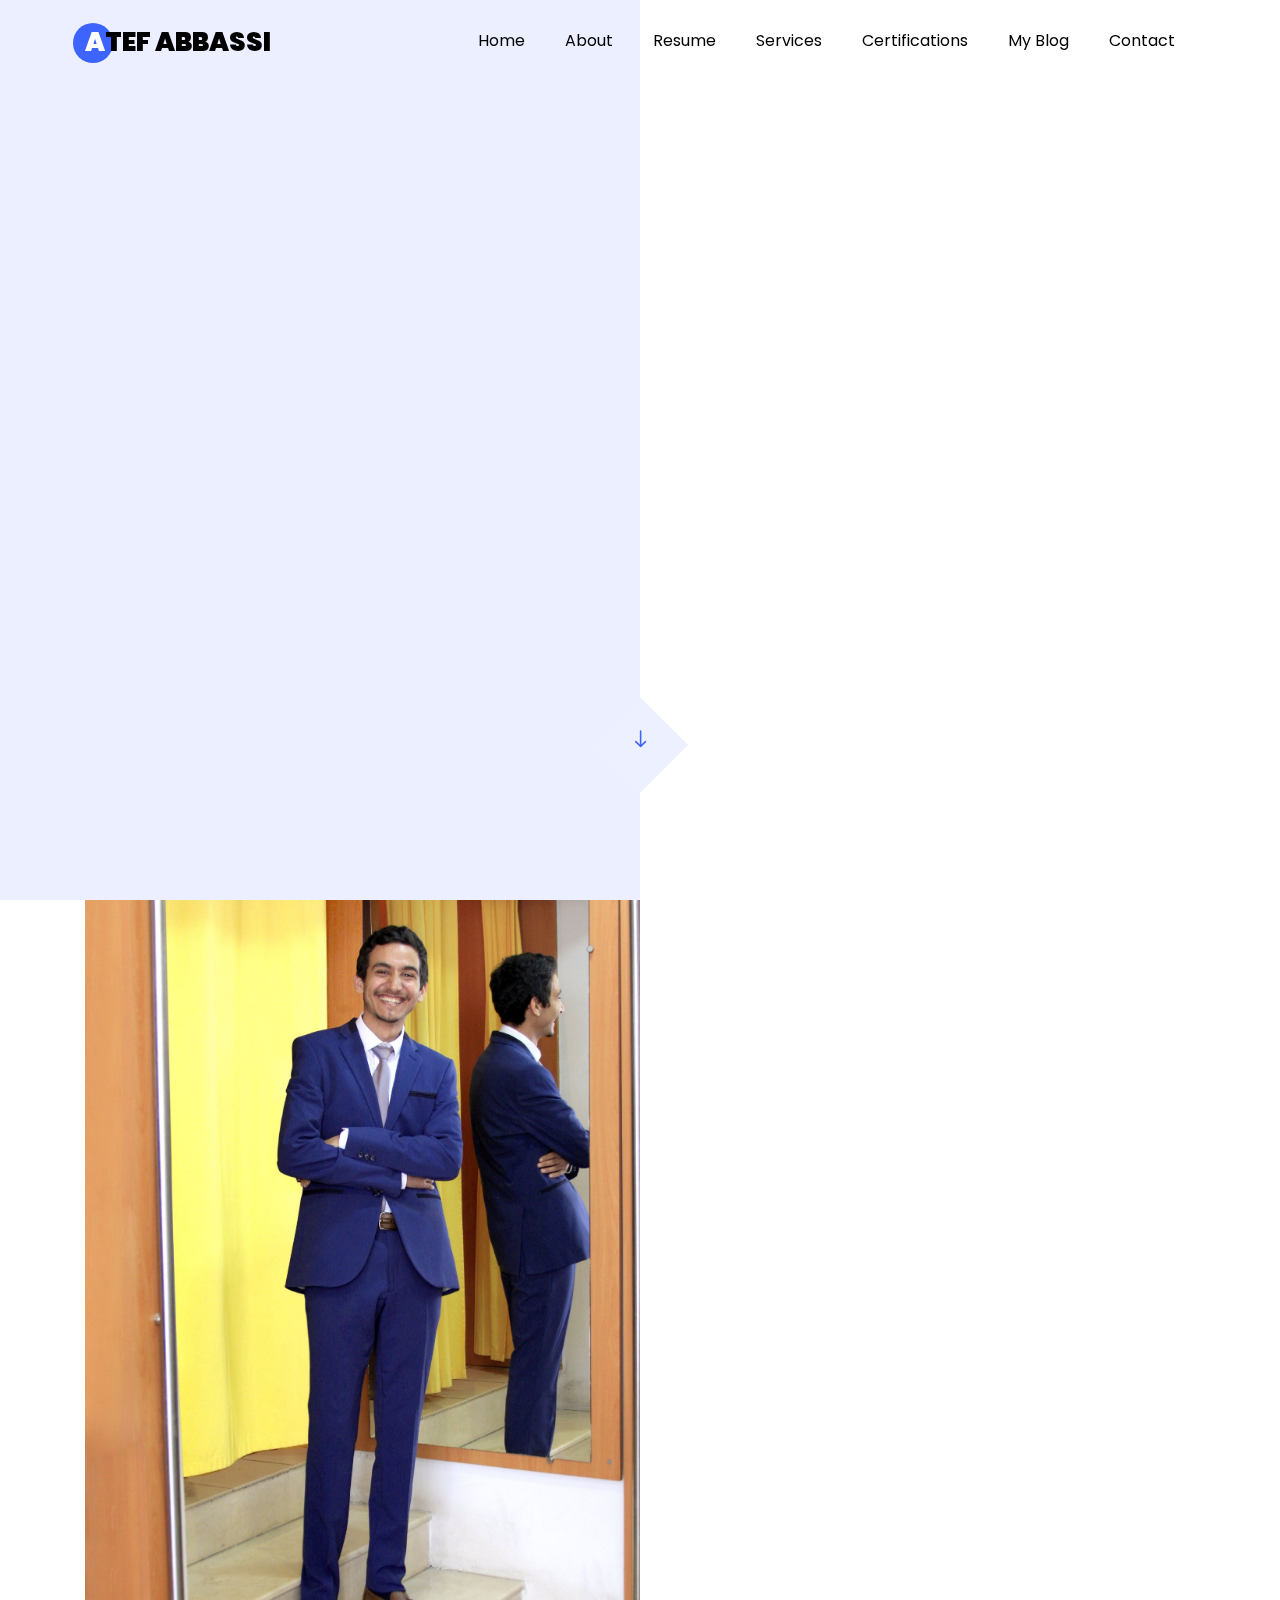
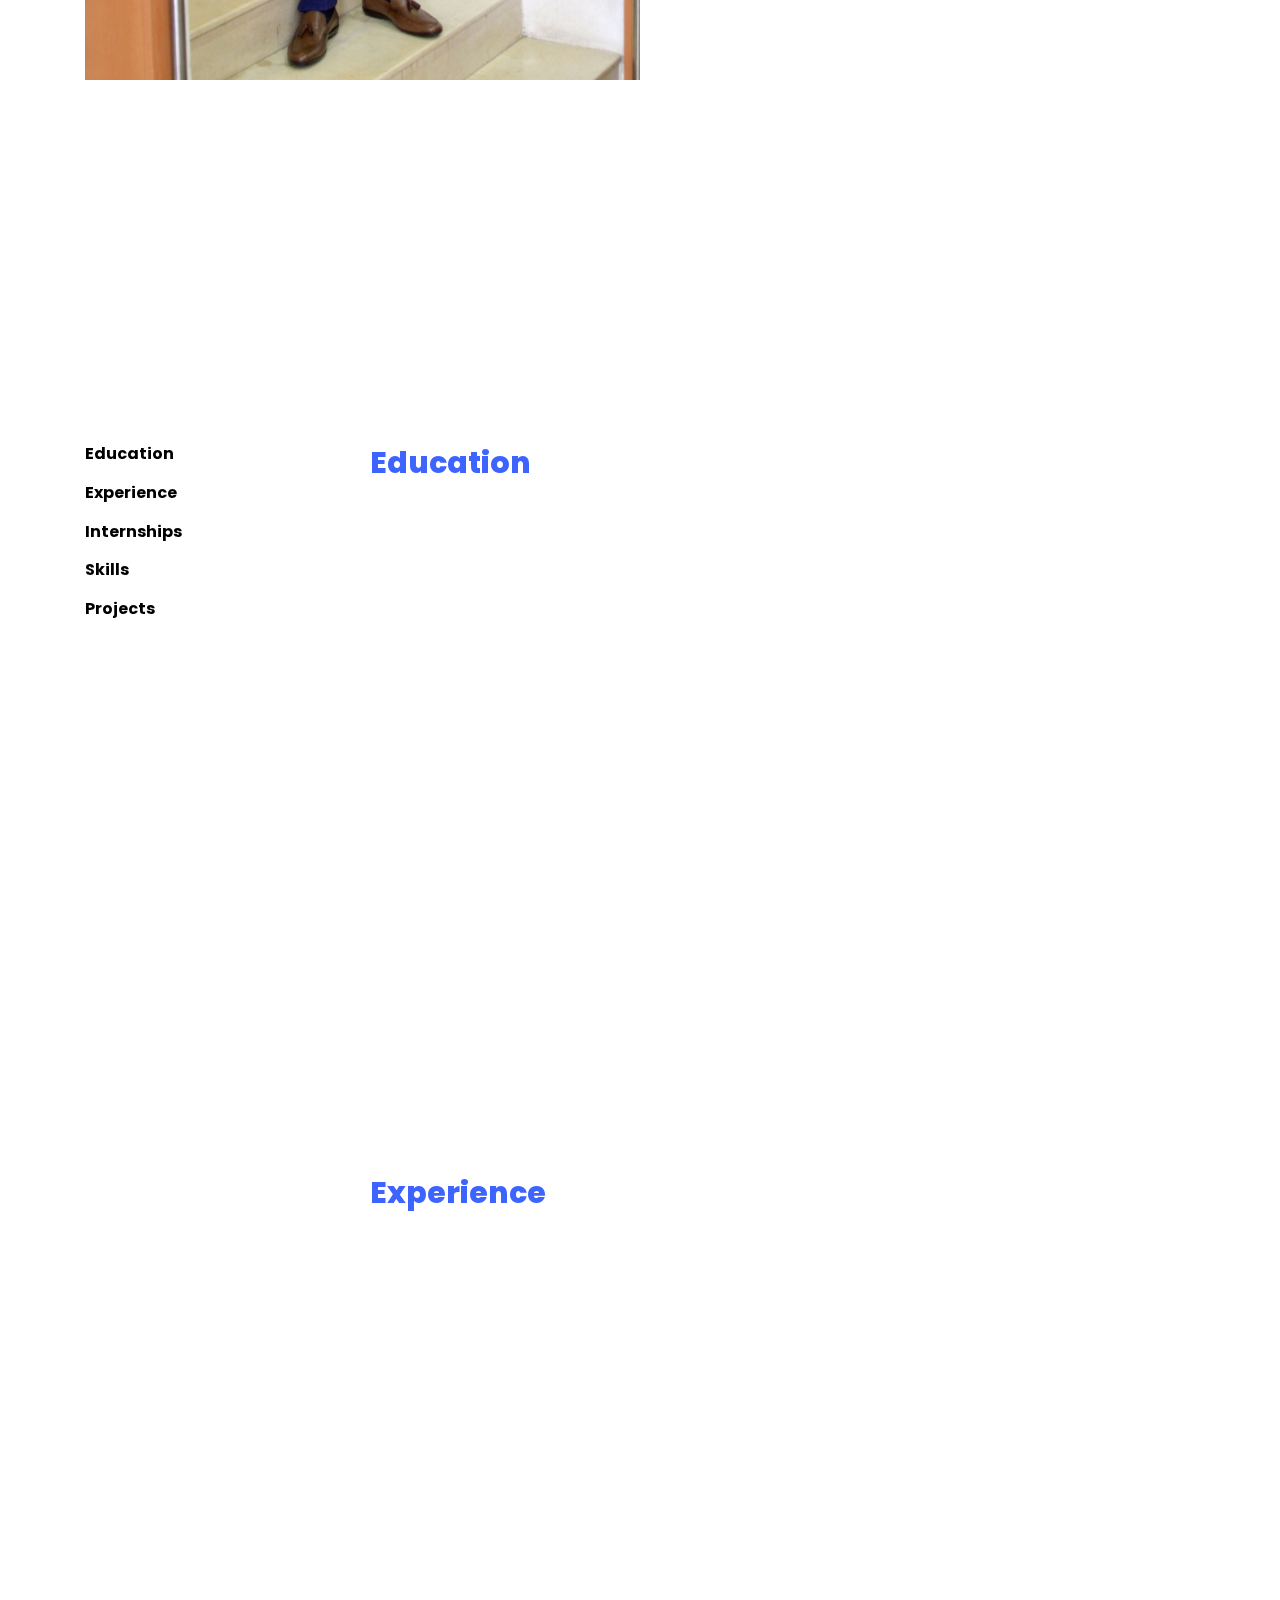
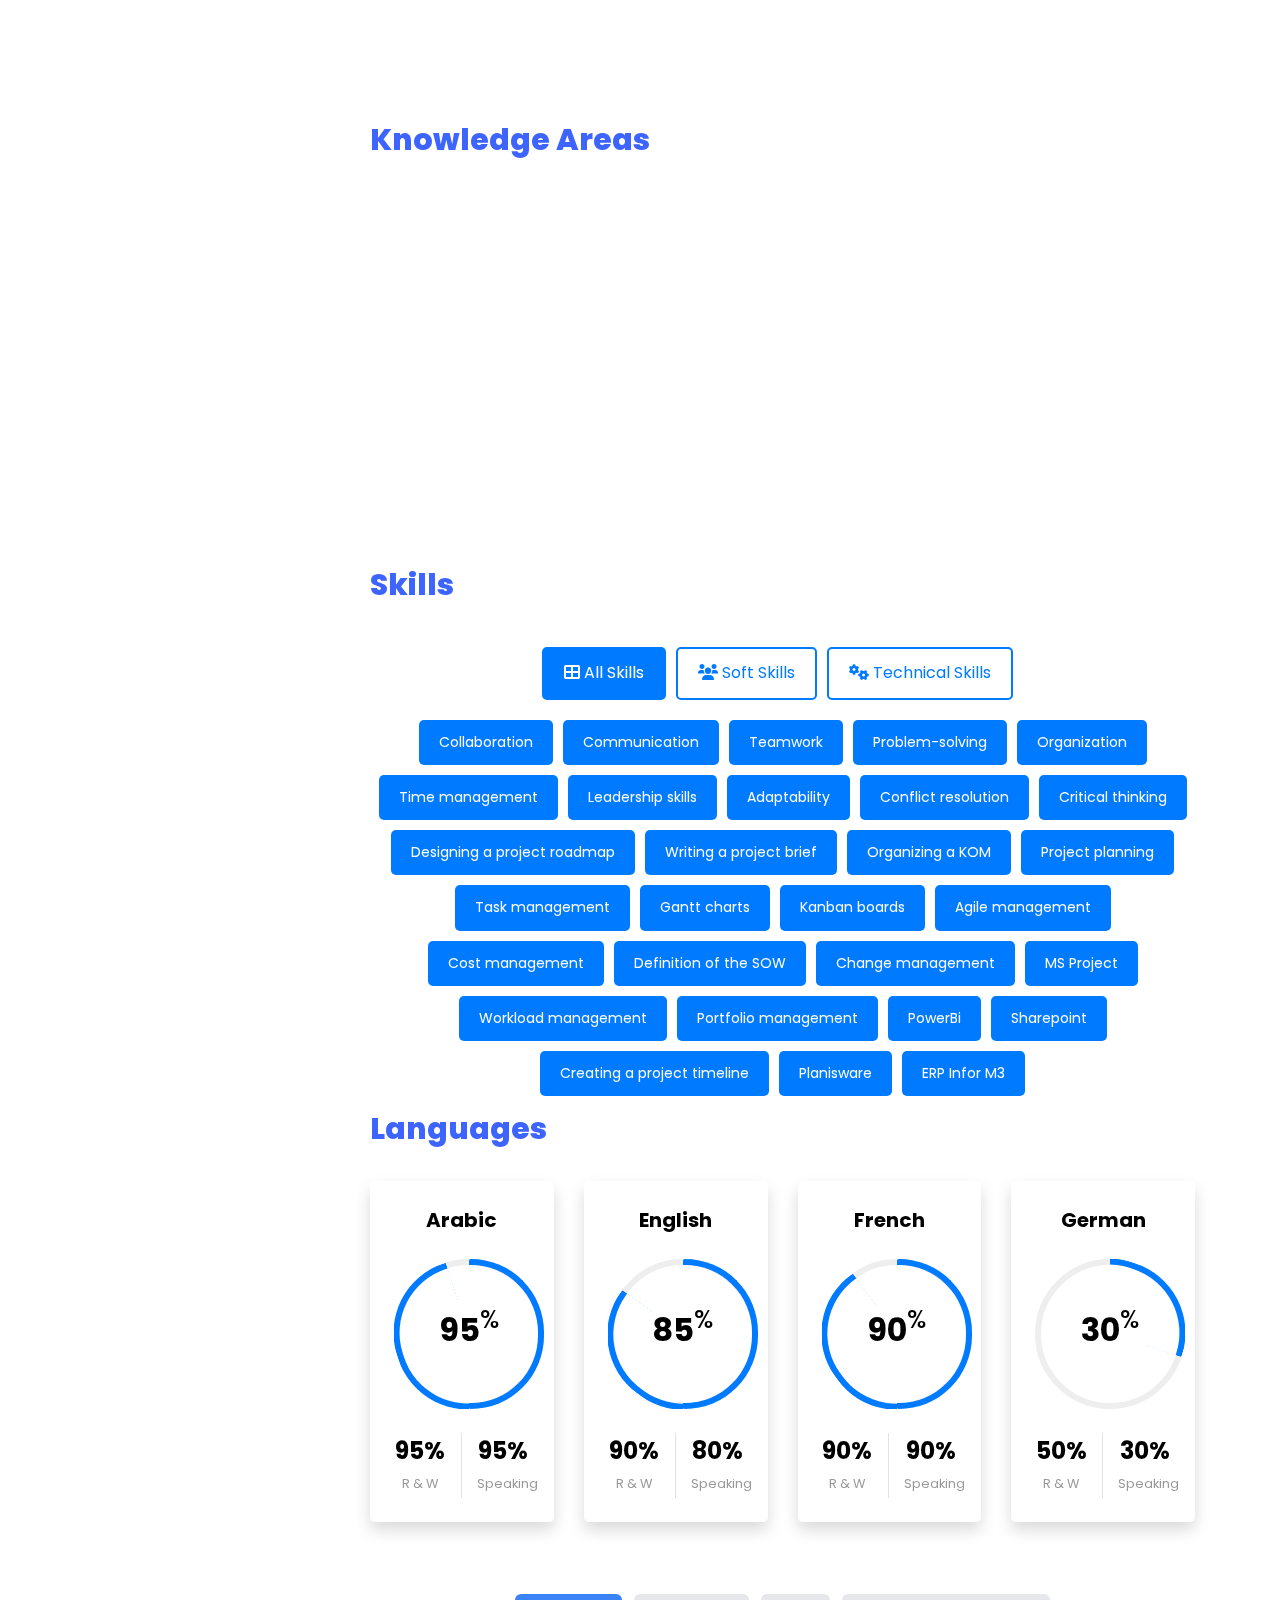
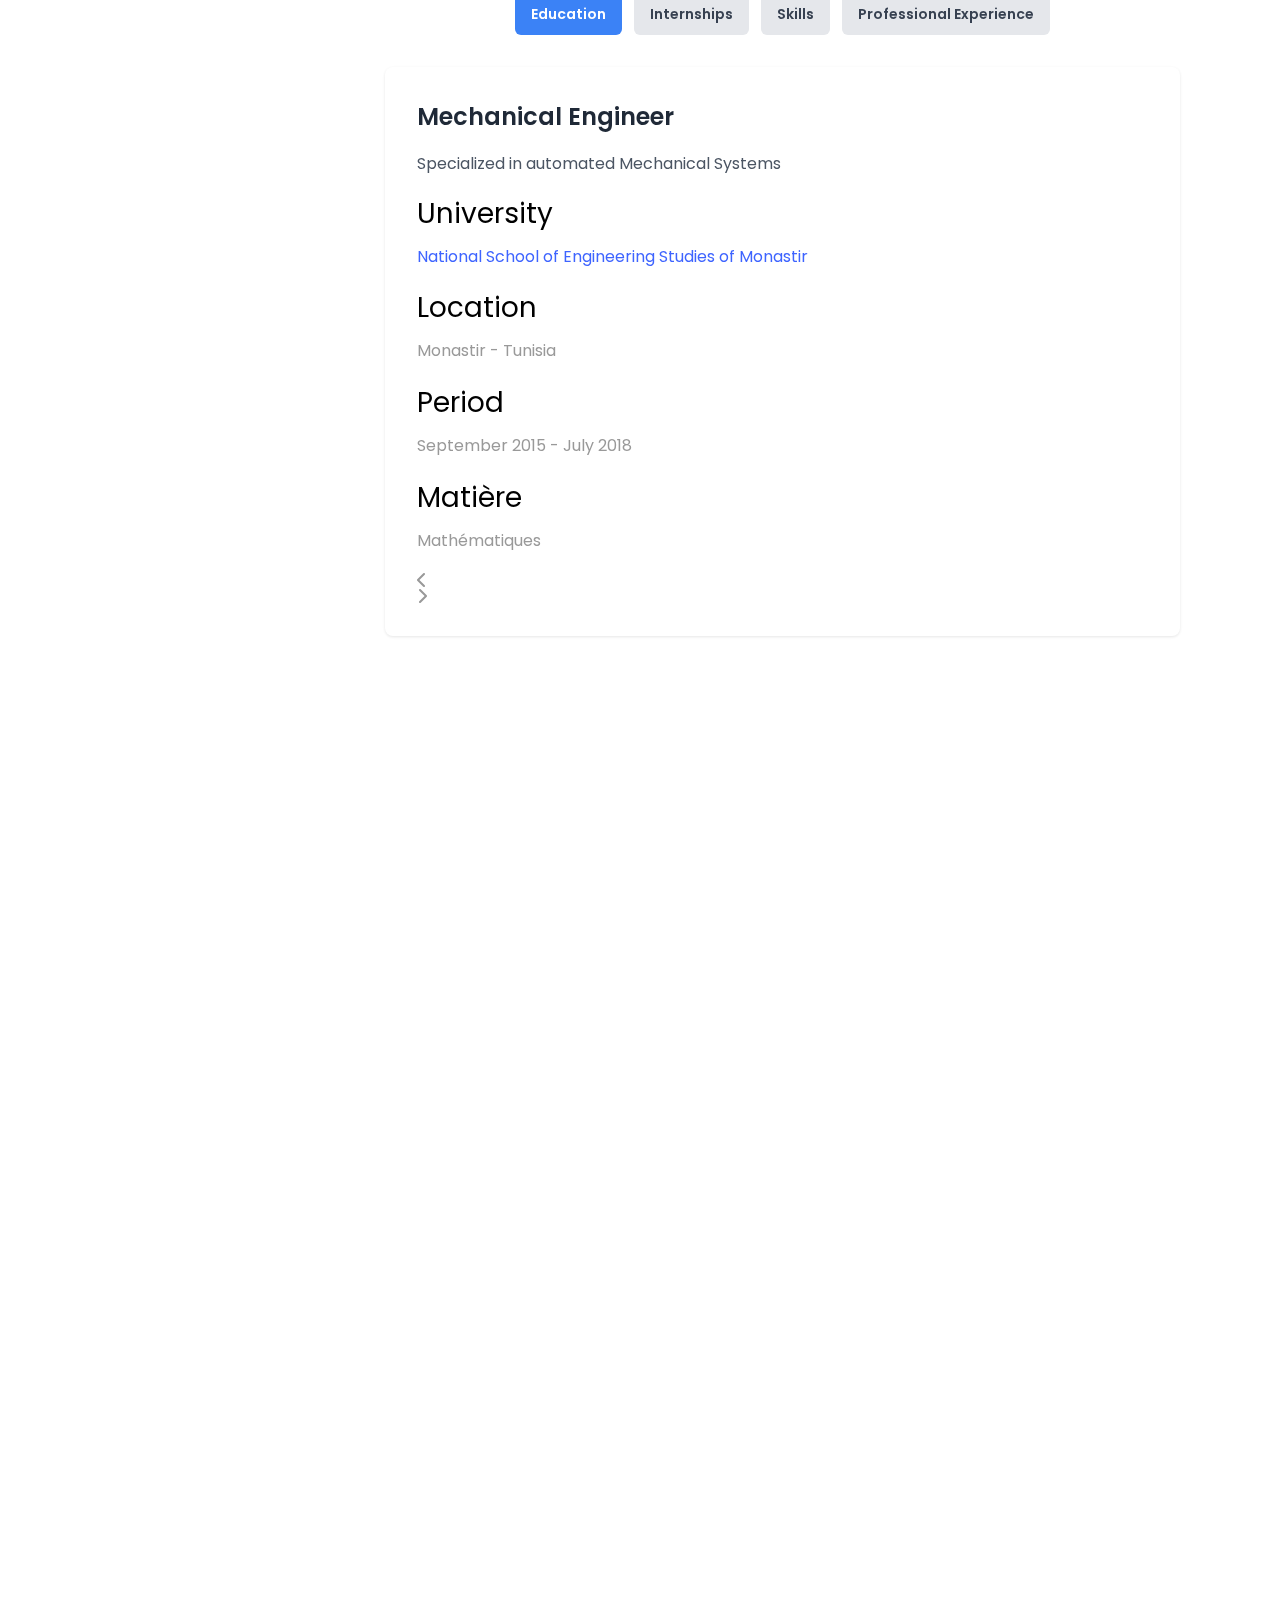
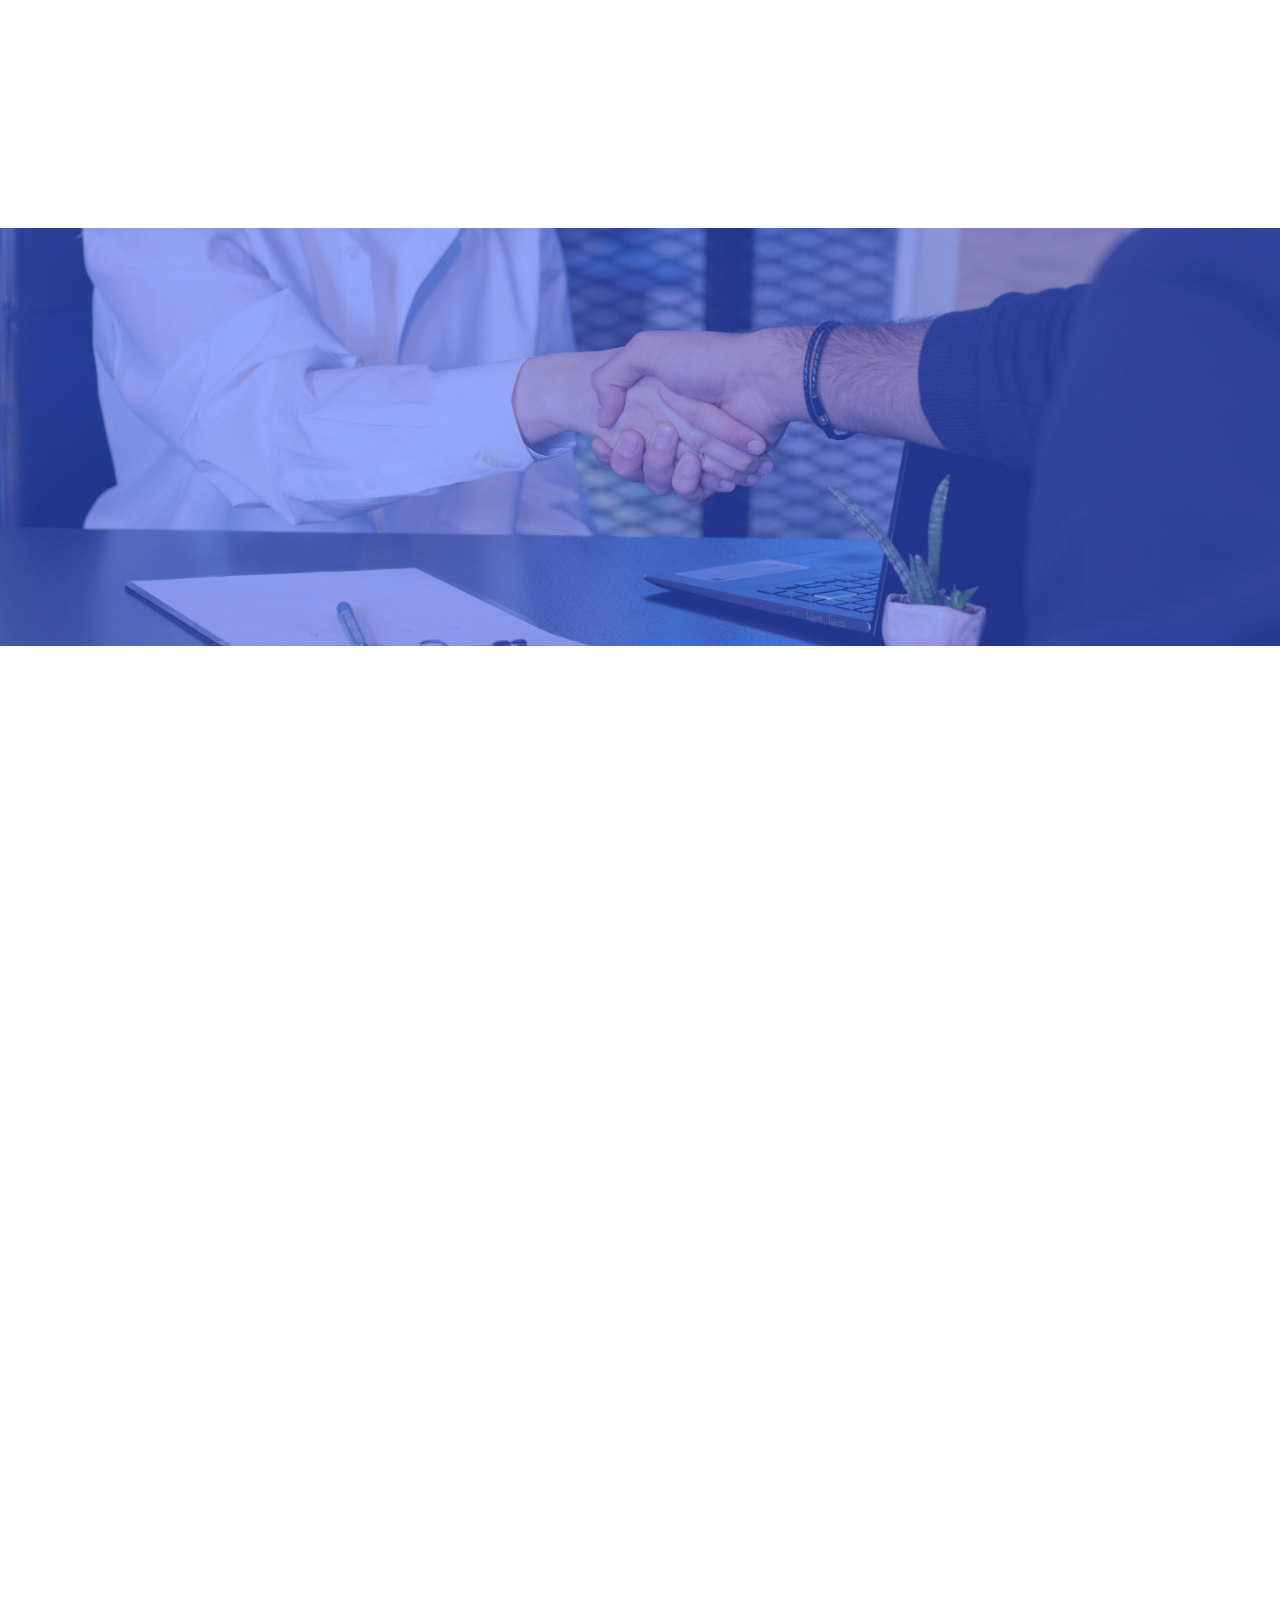
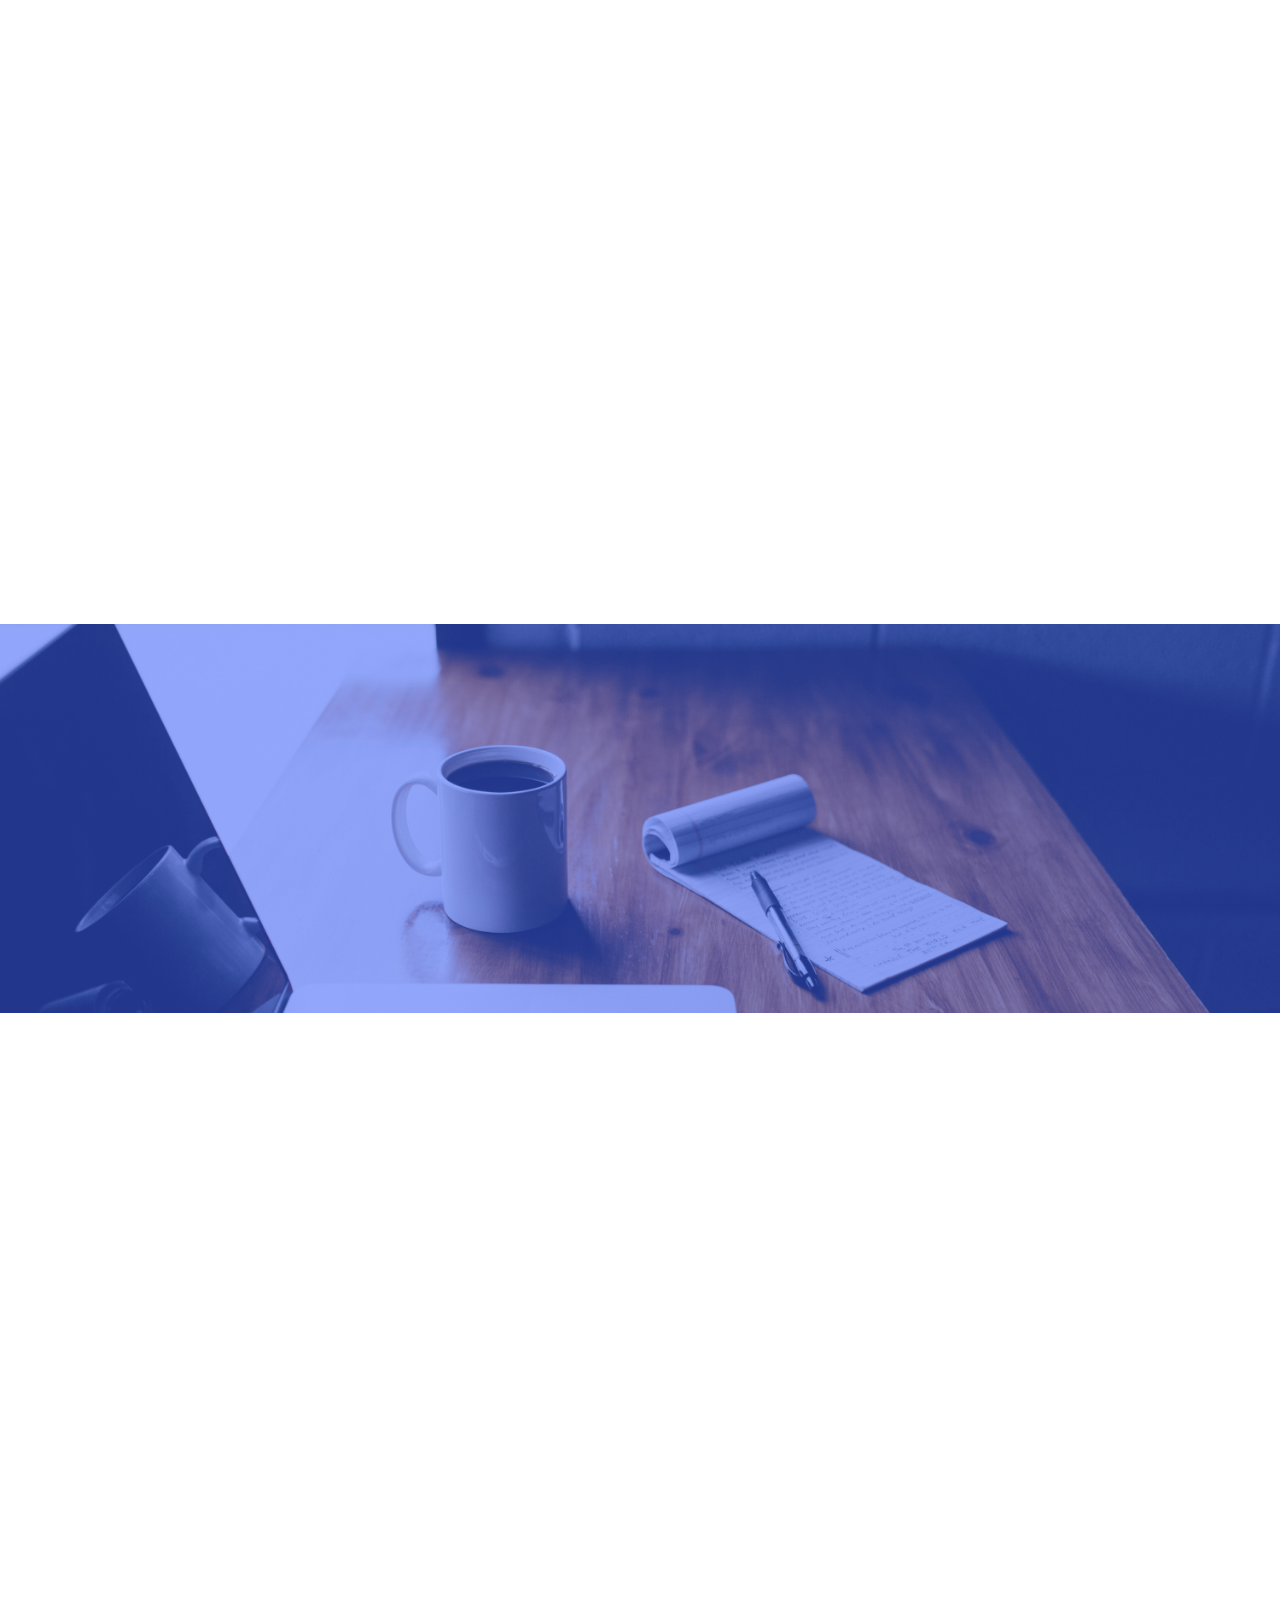
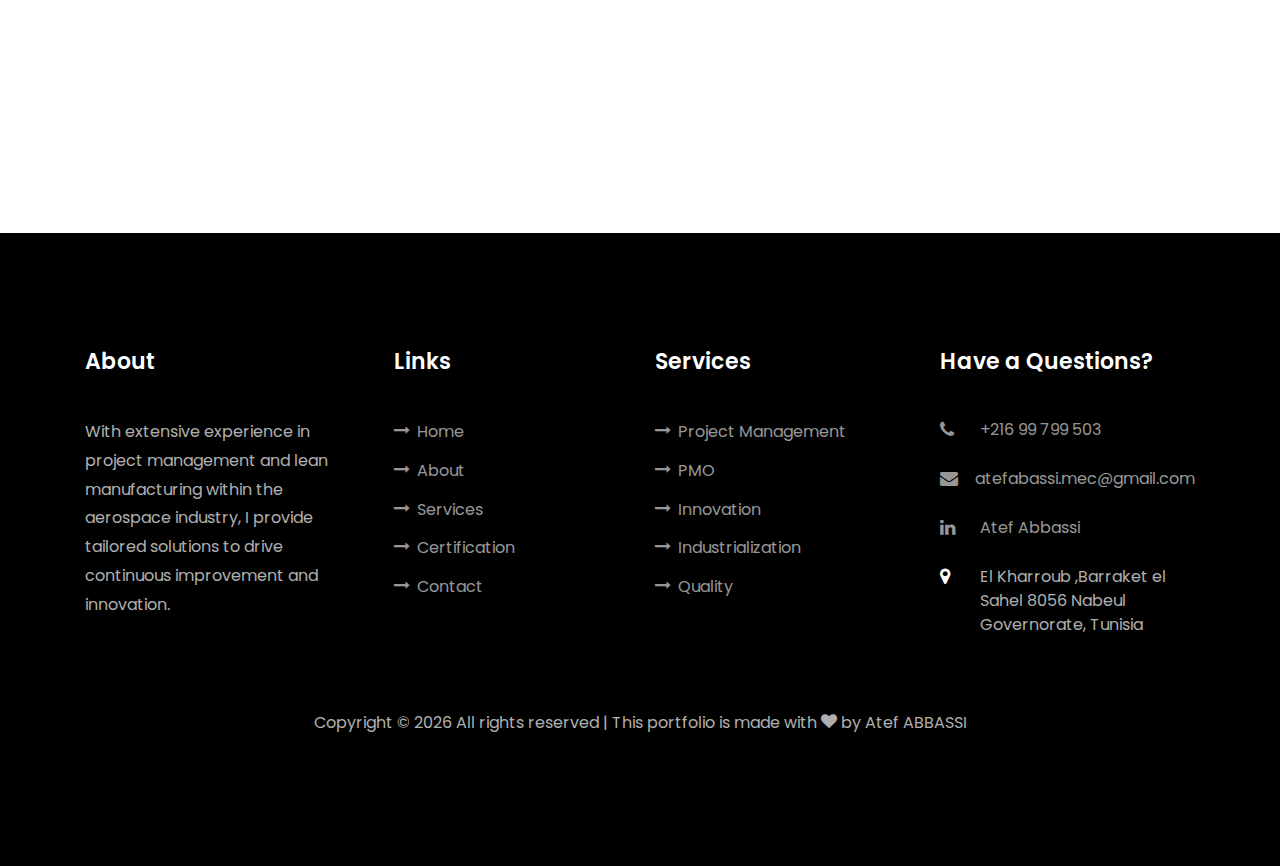
==== index.html @ d0f8313a "Update index.html" ====
<!DOCTYPE html>
<html lang="en">

<head>
	<title>Atef ABBASSI</title>
	<link rel="icon" href="images/atef icon.png" type="image/png">
	<meta charset="utf-8">
	<meta name="viewport" content="width=device-width, initial-scale=1, shrink-to-fit=no">

	<link href="https://fonts.googleapis.com/css?family=Poppins:100,200,300,400,500,600,700,800,900" rel="stylesheet">
	<link rel="stylesheet" href="https://cdnjs.cloudflare.com/ajax/libs/font-awesome/6.0.0/css/all.min.css">
	<link rel="stylesheet" href="css/open-iconic-bootstrap.min.css">
	<link rel="stylesheet" href="css/animate.css">

	<link rel="stylesheet" href="css/owl.carousel.min.css">
	<link rel="stylesheet" href="css/owl.theme.default.min.css">
	<link rel="stylesheet" href="css/magnific-popup.css">

	<link rel="stylesheet" href="css/aos.css">

	<link rel="stylesheet" href="css/ionicons.min.css">

	<link rel="stylesheet" href="css/flaticon.css">
	<link rel="stylesheet" href="css/icomoon.css">
	<link rel="stylesheet" href="css/style.css">
</head>

<body data-spy="scroll" data-target=".site-navbar-target" data-offset="300">
	<nav class="navbar navbar-expand-lg navbar-dark ftco_navbar ftco-navbar-light site-navbar-target" id="ftco-navbar">
		<div class="container">
			<a class="navbar-brand" href="index.html">
				<span>A</span>TEF ABBASSI
			</a>
		
			<button class="navbar-toggler js-fh5co-nav-toggle fh5co-nav-toggle" type="button" data-toggle="collapse"
				data-target="#ftco-nav" aria-controls="ftco-nav" aria-expanded="false" aria-label="Toggle navigation">
				<span class="oi oi-menu"></span> Menu
			</button>

			<div class="collapse navbar-collapse" id="ftco-nav">
				<ul class="navbar-nav nav ml-auto">
					<li class="nav-item"><a href="#home-section" class="nav-link"><span>Home</span></a></li>
					<li class="nav-item"><a href="#about-section" class="nav-link"><span>About</span></a></li>
					<li class="nav-item"><a href="#resume-section" class="nav-link"><span>Resume</span></a></li>
					<li class="nav-item"><a href="#services-section" class="nav-link"><span>Services</span></a></li>
					<li class="nav-item"><a href="#projects-section" class="nav-link"><span>Certifications</span></a>
					</li>
					<li class="nav-item"><a href="#blog-section" class="nav-link"><span>My Blog</span></a></li>
					<li class="nav-item"><a href="#contact-section" class="nav-link"><span>Contact</span></a></li>
				</ul>
			</div>
		</div>
	</nav>
	<section class="hero-wrap js-fullheight">
		<div class="overlay"></div>
		<div class="container">
			<div class="row no-gutters slider-text js-fullheight justify-content-center align-items-center">
				<div class="col-lg-8 col-md-6 ftco-animate d-flex align-items-center">
					<div class="text text-center">
						<span class="subheading">Hey! I am</span>
						<h1>Atef ABBASSI</h1>
						<h2>I am a
							<span class="txt-rotate" data-period="2000"
								data-rotate='[ "Project Manager.", "PMO.", "Lean Engineer.", "Cost Killer." ]'></span>
						</h2>
					</div>
				</div>
			</div>
		</div>
		</div>
		<div class="mouse">
			<a href="#about-section" class="mouse-icon">
				<div href="#about-section" class="mouse-wheel"><span class="ion-ios-arrow-round-down"></span></div>
			</a>
		</div>
	</section>

	<section class="ftco-about img ftco-section ftco-no-pt ftco-no-pb" id="about-section">
		<div class="container">
			<div class="row d-flex no-gutters">
				<div class="col-md-6 col-lg-6 d-flex">
					<div class="img-about img d-flex align-items-stretch">
						<div class="overlay"></div>
						<div class="img d-flex align-self-stretch align-items-center dimensions"
							style="background-image:url(images/profil.jpg);">
						</div>
					</div>
				</div>
				<div class="col-md-6 col-lg-6 pl-md-5 py-5">
					<div class="row justify-content-start pb-3">
						<div class="col-md-12 heading-section ftco-animate">
							<h1 class="big">About</h1>
							<h2 class="mb-4">About Me</h2>
							<p>With a diploma in Mechanical Engineering and extensive experience at Safran, I specialize
								in composite industrialization projects for planes and helicopters, primarily for
								Airbus.I'm passionate about driving efficiency and innovation in complex engineering
								projects.</p>
							<ul class="about-info mt-4 px-md-0 px-2">
								<li class="d-flex"><span>Name:</span> <span>Atef ABBASSI</span></li>
								<li class="d-flex"><span>Date of birth:</span> <span>February 24, 1994</span></li>
								<li class="d-flex"><span>Family Status:</span> <span>Single</span></li>
								<li class="d-flex"><span>Nationality:</span> <span> Tunisian</span></li>
								<li class="d-flex"><span>Mobility:</span> <span> 3 Months</span></li>
								<li class="d-flex"><span>Hobbies: </span> <span>Fishing, Cycling, Chess</span></li>

							</ul>
						</div>
					</div>
					<div class="counter-wrap ftco-animate d-flex mt-md-3">
						<div class="text">
							<p class="mb-4">
								<span>Graduated and started to work in</span>
								<span class="number" data-number="2018">0</span>
							</p>
							<div class="button-group">
								<p><a href="CV/CV ATEF ENG.pdf" class="btn btn-primary py-3 px-3"
										target="_blank">Download CV EN</a></p>
								<p><a href="CV/CV ATEF FR.pdf" class="btn btn-primary py-3 px-3"
										target="_blank">Download CV FR</a></p>
							</div>
						</div>
					</div>
				</div>
			</div>
		</div>
	</section>

	<section class="ftco-section ftco-partner">
		<div class="container">
			<div class="row">

				<div class="col-sm ftco-animate">
					<a href="https://ipein.rnu.tn/" class="partner"><img src="images/logo.png" class="img-fluid1"
							alt="Colorlib Template"></a>
				</div>

				<div class="col-sm ftco-animate">
					<a href="https://enim.rnu.tn/" class="partner"><img src="images/Logo-enim.png" class="img-fluid"
							alt="Colorlib Template"></a>
				</div>
				<div class="col-sm ftco-animate">
					<a href="https://www.safran-group.com/" class="partner"><img src="images/logo-safran.png"
							class="img-fluid" alt="Colorlib Template"></a>
				</div>
			</div>
		</div>
	</section>

	<section class="ftco-section ftco-no-pb goto-here" id="resume-section">
		<div class="container">
			<div class="row">
				<div class="col-md-3">
					<nav id="navi">
						<ul>

							<li><a href="#page-1">Education</a></li>
							<li><a href="#page-2">Experience</a></li>
							<li><a href="#page-3">Internships</a></li>
							<li><a href="#page-4">Skills</a></li>
							<li><a href="#page-5">Projects</a></li>

						</ul>
					</nav>
				</div>
				<div class="col-md-9">
					<div id="page-1" class="page one">
						<h2 class="heading">Education</h2>
						<div class="resume-wrap d-flex ftco-animate">
							<div class="icon d-flex align-items-center justify-content-center">
								<span class="fa fa-graduation-cap"></span>
							</div>
							<div class="text pl-3">
								<span class="date">2015-2018</span>
								<h2>Mechanical Engineer</h2>
								<span class="position">National School of Engineering Studies of Monastir</span>
								<p> Specialized in automated Mechanical Systems</p>
							</div>
						</div>
						<div class="resume-wrap d-flex ftco-animate">
							<div class="icon d-flex align-items-center justify-content-center">
								<span class="fa fa-pencil"></span>
							</div>
							<div class="text pl-3">
								<span class="date">2012-2014</span>
								<h2>National entrance exams for engineering schools</h2>
								<span class="position"> Preparatory institutes for engineering schools IPEIN</span>
								<p>Rank : 181 / 1550</p>
							</div>
						</div>
						<div class="resume-wrap d-flex ftco-animate">
							<div class="icon d-flex align-items-center justify-content-center">
								<span class="fa fa-graduation-cap"></span>
							</div>
							<div class="text pl-3">
								<span class="date">2018-2012</span>
								<h2>Technical Baccalaureate Diploma</h2>
								<span class="position">Mohamed Boudhina High School</span>
								<p>Admitted with honors</p>
							</div>
						</div>

					</div>
					<!--=================================Experience=======================================-->
					<div id="page-2" class="page two">
						<h2 class="heading">Experience</h2>
						<!--=================================PMO=======================================-->
						<div class="resume-wrap d-flex ftco-animate">
							<div class="icon d-flex align-items-center justify-content-center">
								<span class="fa fa-briefcase"></span>
							</div>
							<div class="text pl-3">
								<span class="date">04/2022 - Actual</span>
								<h2>PMO Coordinator</h2>
								<a href="https://www.safran-group.com/companies/safran-seats" target="_blank"
									class="position">Safran Seats Tunisia</a>
								<ul>


									<li> Participate in the implementation and optimization of internal processes and
										program and project management
									</li>
									<li> Ensure compliance with processes to manage a program </li>
									<li> Set up to collect and analyze KPI data </li>
									<li> Lead program steering bodies and ensure that Retex is capitalized and shared
									</li>
									<li>Manage and coordinate the passage of PROMPT Milestones </li>
									<li> Setting up the Obeya </li>
									<li> Animation of training </li>
								</ul>
								<p><span class="position">Tools : </span>Office Pack, PowerBi, Planisware (Osmoz), Sharepoint, Rito,
									PROMPT, Obeya, Trello </p>
								<p><span class="position">Managers : </span><a
										href="https://www.linkedin.com/in/brahim-jelmam/" target="_blank"
										rel="noopener noreferrer">Ibrahim JELMAM </a>(04=>07 2022);</a> <a
										href="https://www.linkedin.com/in/mohamed-khechine-ba59b718/" target="_blank"
										rel="noopener noreferrer">Mohamed KHECHINE </a> (07=>12 2022);</a>
									<a href="https://www.linkedin.com/in/melek-fakhfakh-pmp%C2%AE-05a5ba34/"
										target="_blank" rel="noopener noreferrer">Melek FAKHFAKH </a>(01=>05 2023);</a>
									<a href="https://tn.linkedin.com/in/mehdi-challougui-1817391a4" target="_blank"
										rel="noopener noreferrer">Mehdi CHALLOUGUI </a>(05 2023=>Actual)</a>
								</p>
							</div>
						</div>
					</div>
					<!--=================================COT=======================================-->
					<div class="resume-wrap d-flex ftco-animate">
						<div class="icon d-flex align-items-center justify-content-center">
							<span class="fa fa-briefcase"></span>
						</div>
						<div class="text pl-3">
							<span class="date">05/2020-04/2022</span>
							<h2>Methods Engineer</h2>
							<span class="position">Safran Composite Tunisia</span>
							<ul>
								<li>
									Lean six sigma Green Belt project manager (Saving 30K euros/Year , DMAIC method)

								</li>
								<li>Collaborate with program managers ,buyers , technical direction and the quality
									supplier of the client department </li>
								<li>Preparing both the production and the repairing technical documentation </li>
								<li>Ensure technical support and trainings </li>
								<li>Preparing First Article Inspection reports </li>
								<li>Lunching and following the FMEA </li>
								<li>Preparing the layout and purchasing the tools for the new projects </li>
								<li>Managing products configuration </li>
								<li>Managing action plans for continuous improvements </li>
								<li>Optimizing the process flow and cost </li>
								<li>Ensure the qualifications for special processes </li>
								</li>
							</ul>
							<p></p><span class="position">Tools : </span>Catia, iObeya, Teams , DMAIC, Minitab, Verisurf </p>
							<p><span class="position">Manager : </span><a
									href="https://www.linkedin.com/in/ismail-wael/" target="_blank"
									rel="noopener noreferrer">Wael ISMAIL </a>

							</p>
						</div>
					</div>
					<!--=================================Grombelia=======================================-->
					<div class="resume-wrap d-flex ftco-animate">
						<div class="icon d-flex align-items-center justify-content-center">
							<span class="fa fa-briefcase"></span>
						</div>
						<div class="text pl-3">
							<span class="date">08/2018-05/2020</span>
							<h2>Methods Engineer</h2>
							<span class="position">Safran Cabin Tunisia</span>
							<ul>


								<li>Leading and Managing innovation projects</li>
								<li>Working on Lean manufacturing projects (BB , GB)</li>
								<li>Working on continuous improvement ( QRQC ,Quick wins, Quality , OTP , Accidents
									, 5S , Process .. )</li>
								<li>The only principal actor in the business unit Leading ergonomy projects because
									I am Formed from the French National Institute for Research and Safety for the
									Prevention of Occupational Accidents and Diseases.</li>
								<li>Ambassador of 3D printing projects at Safran Cabin Tunisia for the Engineering
									and Innovation Service of Safran Tunisia</li>
								<li>Provide technical documentation and forming the workers .</li>
								<li>Designing new Templates </li>
								<li>Designing New Layouts for Business Unit's production lines and for the Warehouse
								</li>
								</li>
							</ul>
							<p></p><span class="position">Tools : </span>Solidworks, Catia, AutoCAD, SketchUp </p>
							<p><span class="position">Manager : </span><a
									href="https://www.linkedin.com/in/mohamed-mejri-40343b132/" target="_blank"
									rel="noopener noreferrer">Mohamed MEJRI</a>

							</p>
						</div>
					</div>

					<div id="page-3" class="page two">
						<h2 class="heading">Internships</h2>
						<!--=================================PFE=======================================-->
						<div class="resume-wrap d-flex ftco-animate">
							<div class="icon d-flex align-items-center justify-content-center">
								<span class="fa fa-check-square"></span>
							</div>
							<div class="text pl-3">
								<span class="date">02/2018- 07/2018</span>
								<h2>End of Studies Project</h2>
								<span class="position">Zodiac Aerospace Tunisia</span>
								
							    <p>Improvement of the cutting capacity of the Teseo automatic leather cutting machine</p>
								<p></p><span class="position">Tools : </span>DMAIC, SMED, OEE, QRQC, Problem Solving, KPI </p>
								<p><span class="position">Mentor : </span><a
										href="https://www.linkedin.com/in/fares-abdelli-6a7a48157/" target="_blank"
										rel="noopener noreferrer">Fares ABDELLI </a>


								</p>
							</div>
						</div>
						<!--=================================STAGE 1 UPGRADE FACTORY=======================================-->
						<div class="resume-wrap d-flex ftco-animate">
							<div class="icon d-flex align-items-center justify-content-center">
								<span class="fa fa-desktop"></span>
							</div>
							<div class="text pl-3">
								<span class="date">August 2017</span>
								<h2>Internship</h2>
								<span class="position">Upgrade Factory</span>
								<ul>
									<li> 3D Modeling of a mold carrier of Marcedes steering wheel for the company
										AUTOLIV </li>
									<li>Repairing of the Mold Carrier and Making the assembly for the different parts
									</li>
									<li>3 Axes CNC machinning , Computer Aided Manufacturing </li>

								</ul>
								<p><span class="position">Tools : </span>Solidworks 2016 ; GibbsCam ; Turning ; Milling
								</p>
								<p><span class="position">Mentor : </span><a
									href="https://www.linkedin.com/in/kacem-salah-56173b62/" target="_blank"
									rel="noopener noreferrer">Kacem Salah </a>
							</div>
						</div>
						<!--=================================STAGE 2 PM INDUSTRY=======================================-->
						<div class="resume-wrap d-flex ftco-animate">
							<div class="icon d-flex align-items-center justify-content-center">
								<span class="fa fa-desktop"></span>
							</div>
							<div class="text pl-3">
								<span class="date">July 2017</span>
								<h2>Internship</h2>
								<span class="position">PM Industry</span>
								<p>Industrial maintenance internship within the plastic injection machinery sector for
									the automotive industry</p>
								<p><span class="position">Tools : </span>Computerized Maintenance Management System
									(CMMS) ; Turning ; Milling</p>
							</div>
						</div>
						<!--=================================STAGE 3 AMS=======================================-->
						<div class="resume-wrap d-flex ftco-animate">
							<div class="icon d-flex align-items-center justify-content-center">
								<span class="fa fa-desktop"></span>
							</div>
							<div class="text pl-3">
								<span class="date">January 2017</span>
								<h2>Internship</h2>
								<span class="position">Mechanical Workshops of Sahel</span>
								<ul>
									<li>COT : Aerosystems of a device for protecting workers against welding sparks when assembling
										the two parts of the forks which has increased productivity</li>
									<li>COT : Aerosystems of a Punching Mold </li>
									<li>Studying the manufacturing process of Pans , Taps , Spoon and Forks</li>
								</ul>
								<p><span class="position">Tools : </span> Catia V5</p>

							</div>
						</div>
						<!--=================================STAGE 4 EMBALLAGE=======================================-->
						<div class="resume-wrap d-flex ftco-animate">
							<div class="icon d-flex align-items-center justify-content-center">
								<span class="fa fa-desktop"></span>
							</div>
							<div class="text pl-3">
								<span class="date">July 2016</span>
								<h2>Internship</h2>
								<span class="position">Tubular Packaging Entreprise</span>
								<p>• Studying both painting and manufacturing process of the tin cans for Glue , Paint
									and Food
								</p>
								<p><span class="position">Tools : </span>Automated Production Lines</p>
							</div>
						</div>
						<!--=================================STAGE 5 TOYOTA=======================================-->
						<div class="resume-wrap d-flex ftco-animate">
							<div class="icon d-flex align-items-center justify-content-center">
								<span class="fa fa-desktop"></span>
							</div>
							<div class="text pl-3">
								<span class="date">January 2016</span>
								<h2>Internship</h2>
								<span class="position">TOYOTA Ghammem & Cie</span>
								<p>• Car and Bus repairing</p>
								<p><span class="position">Tools : </span> Corrective Maintenance ; Assembly</p>
							</div>
						</div>
						<!--===== Skills Start ======= -->
					</div>
					<div id="page-4" class="page three">

						<h2 class="heading">Knowledge Areas</h2>
						<div class="row">
							<!--============Barre Start 1 ========= -->
							<div class="col-md-6 animate-box">
								<div class="progress-wrap ftco-animate">
									<h3>PMO (Project Management Office)</h3>
									<div class="progress">
										<div class="progress-bar color-1" role="progressbar" aria-valuenow="90"
											aria-valuemin="0" aria-valuemax="100" style="width:85%">
											<span>85%</span>
										</div>
									</div>
								</div>
							</div>
							<!--============Barre END ========= -->
							<!--============Barre Start 2 ========= -->
							<div class="col-md-6 animate-box">
								<div class="progress-wrap ftco-animate">
									<h3>Project Management</h3>
									<div class="progress">
										<div class="progress-bar color-2" role="progressbar" aria-valuenow="85"
											aria-valuemin="0" aria-valuemax="100" style="width:90%">
											<span>90%</span>
										</div>
									</div>
								</div>
							</div>
							<!--============Barre END ========= -->
							<!--============Barre Start 3 ========= -->
							<div class="col-md-6 animate-box">
								<div class="progress-wrap ftco-animate">
									<h3>Stakeholder Management</h3>
									<div class="progress">
										<div class="progress-bar color-3" role="progressbar" aria-valuenow="95"
											aria-valuemin="0" aria-valuemax="100" style="width:80%">
											<span>80%</span>
										</div>
									</div>
								</div>
							</div>
							<!--============Barre END ========= -->
							<!--============Barre Start 4 ========= -->
							<div class="col-md-6 animate-box">
								<div class="progress-wrap ftco-animate">
									<h3>Lean Manufacturing</h3>
									<div class="progress">
										<div class="progress-bar color-4" role="progressbar" aria-valuenow="90"
											aria-valuemin="0" aria-valuemax="100" style="width:90%">
											<span>90%</span>
										</div>
									</div>
								</div>
							</div>
							<!--============Barre END ========= -->
							<!--============Barre Start 5========= -->
							<div class="col-md-6 animate-box">
								<div class="progress-wrap ftco-animate">
									<h3>Composite Materials and Manufacturing</h3>
									<div class="progress">
										<div class="progress-bar color-5" role="progressbar" aria-valuenow="70"
											aria-valuemin="0" aria-valuemax="100" style="width:95%">
											<span>95%</span>
										</div>
									</div>
								</div>
							</div>
							<!--============Barre END ========= -->
							<!--============Barre Start 6 ========= -->
							<div class="col-md-6 animate-box">
								<div class="progress-wrap ftco-animate">
									<h3>Industrialization</h3>
									<div class="progress">
										<div class="progress-bar color-6" role="progressbar" aria-valuenow="80"
											aria-valuemin="0" aria-valuemax="100" style="width:80%">
											<span>80%</span>
										</div>
									</div>
								</div>
							</div>

							<!--============Barre Start 7========= -->
							<div class="col-md-6 animate-box">
								<div class="progress-wrap ftco-animate">
									<h3>Innovation Management</h3>
									<div class="progress">
										<div class="progress-bar color-6" role="progressbar" aria-valuenow="80"
											aria-valuemin="0" aria-valuemax="100" style="width:80%">
											<span>80%</span>
										</div>
									</div>
								</div>
							</div>
							<!--============Barre END ========= -->
							<!--============Barre Start 8========= -->
							<div class="col-md-6 animate-box">
								<div class="progress-wrap ftco-animate">
									<h3>Process Improvement</h3>
									<div class="progress">
										<div class="progress-bar color-6" role="progressbar" aria-valuenow="80"
											aria-valuemin="0" aria-valuemax="100" style="width:90%">
											<span>90%</span>
										</div>
									</div>
								</div>
							</div>
							<!--============Barre END ========= -->
							<!--============Barre Start 9 ========= -->
							<div class="col-md-6 animate-box">
								<div class="progress-wrap ftco-animate">
									<h3>Data Analysis</h3>
									<div class="progress">
										<div class="progress-bar color-6" role="progressbar" aria-valuenow="80"
											aria-valuemin="0" aria-valuemax="100" style="width:70%">
											<span>70%</span>
										</div>
									</div>
								</div>
							</div>
							<!--============Barre END ========= -->
							<!--============Barre Start 10========= -->
							<div class="col-md-6 animate-box">
								<div class="progress-wrap ftco-animate">
									<h3>Quality Audit and Assurance</h3>
									<div class="progress">
										<div class="progress-bar color-6" role="progressbar" aria-valuenow="80"
											aria-valuemin="0" aria-valuemax="100" style="width:75%">
											<span>75%</span>
										</div>
									</div>
								</div>
							</div>
						</div>
						<!--============Barre END ========= -->



						<!--============Skills ========= -->
						<h2 class="heading">Skills</h2>
<div class="row">
    <div class="skills-container">
		<div class="filter-buttons">
            <button class="skill-filter-button active" onclick="filterSkills('all')">
                <i class="fas fa-th-large"></i> All Skills
            </button>
            <button class="skill-filter-button" onclick="filterSkills('soft')">
                <i class="fas fa-users"></i> Soft Skills
            </button>
            <button class="skill-filter-button" onclick="filterSkills('technical')">
                <i class="fas fa-cogs"></i> Technical Skills
            </button>
        </div>
        <div class="skills-buttons">
            <!-- Soft Skills -->
            <button class="skill-button soft-skill">Collaboration</button>
            <button class="skill-button soft-skill">Communication</button>
            <button class="skill-button soft-skill">Teamwork</button>
            <button class="skill-button soft-skill">Problem-solving</button>
            <button class="skill-button soft-skill">Organization</button>
            <button class="skill-button soft-skill">Time management</button>
            <button class="skill-button soft-skill">Leadership skills</button>
            <button class="skill-button soft-skill">Adaptability</button>
            <button class="skill-button soft-skill">Conflict resolution</button>
            <button class="skill-button soft-skill">Critical thinking</button>

            <!-- Technical Skills -->
            <button class="skill-button technical-skill">Designing a project roadmap</button>
            <button class="skill-button technical-skill">Writing a project brief</button>
            <button class="skill-button technical-skill">Organizing a KOM</button>
            <button class="skill-button technical-skill">Project planning</button>
            <button class="skill-button technical-skill">Task management</button>
            <button class="skill-button technical-skill">Gantt charts</button>
            <button class="skill-button technical-skill">Kanban boards</button>
            <button class="skill-button technical-skill">Agile management</button>
            <button class="skill-button technical-skill">Cost management</button>
            <button class="skill-button technical-skill">Definition of the SOW</button>
            <button class="skill-button technical-skill">Change management</button>
            <button class="skill-button technical-skill">MS Project</button>
            <button class="skill-button technical-skill">Workload management</button>
            <button class="skill-button technical-skill">Portfolio management</button>
            <button class="skill-button technical-skill">PowerBi</button>
            <button class="skill-button technical-skill">Sharepoint</button>
            <button class="skill-button technical-skill">Creating a project timeline</button>
            <button class="skill-button technical-skill">Planisware</button>
            <button class="skill-button technical-skill">ERP Infor M3</button>
        </div>
    </div>
</div>

						<h2 class="heading">Languages</h2>
						<div class="row progress-circle mb-5">
							<div class="col-lg-4 mb-4">
								<div class="bg-white rounded-lg shadow p-4">
									<h2 class="h5 font-weight-bold text-center mb-4">Arabic</h2>

									<!-- Progress bar 1 -->
									<div class="progress mx-auto" data-value='95'>
										<span class="progress-left">
											<span class="progress-bar border-primary"></span>
										</span>
										<span class="progress-right">
											<span class="progress-bar border-primary"></span>
										</span>
										<div
											class="progress-value w-100 h-100 rounded-circle d-flex align-items-center justify-content-center">
											<div class="h2 font-weight-bold">95<sup class="small">%</sup></div>
										</div>
									</div>
									<!-- END -->

									<!-- Demo info -->
									<div class="row text-center mt-4">
										<div class="col-6 border-right">
											<div class="h4 font-weight-bold mb-0">95%</div><span
												class="small text-gray">R & W</span>
										</div>
										<div class="col-6">
											<div class="h4 font-weight-bold mb-0">95%</div><span
												class="small text-gray">Speaking</span>
										</div>
									</div>
									<!-- END -->
								</div>
							</div>

							<div class="col-lg-4 mb-4">
								<div class="bg-white rounded-lg shadow p-4">
									<h2 class="h5 font-weight-bold text-center mb-4">English</h2>

									<!-- Progress bar 1 -->
									<div class="progress mx-auto" data-value='85'>
										<span class="progress-left">
											<span class="progress-bar border-primary"></span>
										</span>
										<span class="progress-right">
											<span class="progress-bar border-primary"></span>
										</span>
										<div
											class="progress-value w-100 h-100 rounded-circle d-flex align-items-center justify-content-center">
											<div class="h2 font-weight-bold">85<sup class="small">%</sup></div>
										</div>
									</div>
									<!-- END -->

									<!-- Demo info -->
									<div class="row text-center mt-4">
										<div class="col-6 border-right">
											<div class="h4 font-weight-bold mb-0">90%</div><span
												class="small text-gray">R & W</span>
										</div>
										<div class="col-6">
											<div class="h4 font-weight-bold mb-0">80%</div><span
												class="small text-gray">Speaking</span>
										</div>
									</div>
									<!-- END -->
								</div>
							</div>

							<div class="col-lg-4 mb-4">
								<div class="bg-white rounded-lg shadow p-4">
									<h2 class="h5 font-weight-bold text-center mb-4">French</h2>

									<!-- Progress bar 1 -->
									<div class="progress mx-auto" data-value='90'>
										<span class="progress-left">
											<span class="progress-bar border-primary"></span>
										</span>
										<span class="progress-right">
											<span class="progress-bar border-primary"></span>
										</span>
										<div
											class="progress-value w-100 h-100 rounded-circle d-flex align-items-center justify-content-center">
											<div class="h2 font-weight-bold">90<sup class="small">%</sup></div>
										</div>
									</div>
									<!-- END -->

									<!-- Demo info -->
									<div class="row text-center mt-4">
										<div class="col-6 border-right">
											<div class="h4 font-weight-bold mb-0">90%</div><span
												class="small text-gray">R & W</span>
										</div>
										<div class="col-6">
											<div class="h4 font-weight-bold mb-0">90%</div><span
												class="small text-gray">Speaking</span>
										</div>
									</div>
									<!-- END -->
								</div>
							</div>
							<!-- END -->
							<div class="col-lg-4 mb-4">
								<div class="bg-white rounded-lg shadow p-4">
									<h2 class="h5 font-weight-bold text-center mb-4">German</h2>

									<!-- Progress bar 1 -->
									<div class="progress mx-auto" data-value='30'>
										<span class="progress-left">
											<span class="progress-bar border-primary"></span>
										</span>
										<span class="progress-right">
											<span class="progress-bar border-primary"></span>
										</span>
										<div
											class="progress-value w-100 h-100 rounded-circle d-flex align-items-center justify-content-center">
											<div class="h2 font-weight-bold">30<sup class="small">%</sup></div>
										</div>
									</div>
									<!-- END -->

									<!-- Demo info -->
									<div class="row text-center mt-4">
										<div class="col-6 border-right">
											<div class="h4 font-weight-bold mb-0">50%</div><span
												class="small text-gray">R & W</span>
										</div>
										<div class="col-6">
											<div class="h4 font-weight-bold mb-0">30%</div><span
												class="small text-gray">Speaking</span>
										</div>
									</div>
									<!-- END -->
								</div>
							</div>
						</div>
						<!--===== Skills END ======= -->
						<div id="page-5" class="page four">
							<div class="container mx-auto">
        
								<div class="projet-filter-buttons">
									<button class="projet-filter-button" data-filter="education">Education</button>
									<button class="projet-filter-button" data-filter="internships">Internships</button>
									<button class="projet-filter-button" data-filter="skills">Skills</button>
									<button class="projet-filter-button" data-filter="professional-experience">Professional Experience</button>
								</div>
								<div class="sub-filter-buttons" id="sub-filter-skills" style="display: none;">
									<button class="sub-filter-button" data-subfilter="technical-skills">Technical Skills</button>
									<button class="sub-filter-button" data-subfilter="soft-skills">Soft Skills</button>
									<button class="sub-filter-button" data-subfilter="languages">Languages</button>
								</div>
								<div class="sub-filter-buttons" id="sub-filter-professional-experience" style="display: none;">
									<button class="sub-filter-button" data-subfilter="cst">CST : Seats</button>
									<button class="sub-filter-button" data-subfilter="cot">COT : Aerosystems</button>
									<button class="sub-filter-button" data-subfilter="sct">SCT : Cabin</button>
								</div>
								<div class="grid grid-cols-1 md:grid-cols-1 lg:grid-cols-1 gap-6">
									<div class="projet-card" data-category="education">
										
										<h2 class="projet-card-title">Mechanical Engineer</h2>
										<p class="projet-card-description">Specialized in automated Mechanical Systems</p>
										<div class="table-container">
											<div class="table-row">
												<h3 class="table-header">University</h3>
												<p class="table-data"><a href="https://enim.rnu.tn/" target="_blank">National School of Engineering Studies of Monastir</a></p>
											</div>
											<div class="table-row">
												<h3 class="table-header">Location</h3>
												<p class="table-data">Monastir - Tunisia</p>
											</div>
											<div class="table-row">
												<h3 class="table-header">Period</h3>
												<p class="table-data">September 2015 - July 2018</p>
											</div>
											<div class="table-row">
												<h3 class="table-header">Matière</h3>
												<p class="table-data">Mathématiques</p>
											</div>
										</div>
										<div class="nav-arrow prev-arrow">
											<i class="fas fa-chevron-left"></i>
										</div>
										<div class="nav-arrow next-arrow">
											<i class="fas fa-chevron-right"></i>
										</div>
									</div>
									<div class="projet-card" data-category="education">
										
										<h2 class="projet-card-title">Projet Éducation 2</h2>
										<p class="projet-card-description">Description du projet éducation 1. Lorem ipsum dolor sit amet, consectetur adipiscing elit.</p>
										<div class="table-container">
											<div class="table-row">
												<h3 class="table-header">Professeur</h3>
												<p class="table-data"><a href="https://www.linkedin.com/in/jane-smith" target="_blank">Jane Smith</a></p>
											</div>
											<div class="table-row">
												<h3 class="table-header">Durée</h3>
												<p class="table-data">12 months</p>
											</div>
											<div class="table-row">
												<h3 class="table-header">Matière</h3>
												<p class="table-data">Mathématiques</p>
											</div>
										</div>
										<div class="nav-arrow prev-arrow">
											<i class="fas fa-chevron-left"></i>
										</div>
										<div class="nav-arrow next-arrow">
											<i class="fas fa-chevron-right"></i>
										</div>
									</div>
									<div class="projet-card" data-category="education">
										
										<h2 class="projet-card-title">Projet Éducation 3</h2>
										<p class="projet-card-description">Description du projet éducation 1. Lorem ipsum dolor sit amet, consectetur adipiscing elit.</p>
										<div class="table-container">
											<div class="table-row">
												<h3 class="table-header">Professeur</h3>
												<p class="table-data"><a href="https://www.linkedin.com/in/jane-smith" target="_blank">Jane Smith</a></p>
											</div>
											<div class="table-row">
												<h3 class="table-header">Durée</h3>
												<p class="table-data">12 months</p>
											</div>
											<div class="table-row">
												<h3 class="table-header">Matière</h3>
												<p class="table-data">Mathématiques</p>
											</div>
										</div>
										<div class="nav-arrow prev-arrow">
											<i class="fas fa-chevron-left"></i>
										</div>
										<div class="nav-arrow next-arrow">
											<i class="fas fa-chevron-right"></i>
										</div>
									</div>
									<div class="projet-card" data-category="internships">
										<img src="https://placehold.co/600x400/EEE/31343C?text=Internship+Project+1&font=Montserrat" alt="Projet Stage 1" class="projet-card-image">
										<h2 class="projet-card-title">Projet Stage 1</h2>
										<p class="projet-card-description">Description du projet de stage 1. Lorem ipsum dolor sit amet, consectetur adipiscing elit.</p>
										<div class="table-container">
											<div class="table-row">
												<h3 class="table-header">Superviseur</h3>
												<p class="table-data"><a href="https://www.linkedin.com/in/jane-smith" target="_blank">Jane Smith</a></p>
											</div>
											<div class="table-row">
												<h3 class="table-header">Durée</h3>
												<p class="table-data">3 months</p>
											</div>
											<div class="table-row">
												<h3 class="table-header">Compétences</h3>
												<p class="table-data">JavaScript, HTML, CSS</p>
											</div>
										</div>
										<div class="nav-arrow prev-arrow">
											<i class="fas fa-chevron-left"></i>
										</div>
										<div class="nav-arrow next-arrow">
											<i class="fas fa-chevron-right"></i>
										</div>
									</div>
									<div class="projet-card" data-category="skills" data-subcategory="technical-skills">
										<img src="https://placehold.co/600x400/EEE/31343C?text=Technical+Skills+Project+1&font=Montserrat" alt="Projet Compétences Techniques 1" class="projet-card-image">
										<h2 class="projet-card-title">Projet Compétences Techniques 1</h2>
										<p class="projet-card-description">Description du projet de compétences techniques 1. Lorem ipsum dolor sit amet, consectetur adipiscing elit.</p>
										<div class="table-container">
											 <div class="table-row">
												<h3 class="table-header">Compétences</h3>
												<p class="table-data">JavaScript, HTML, CSS</p>
											</div>
										</div>
										<div class="nav-arrow prev-arrow">
											<i class="fas fa-chevron-left"></i>
										</div>
										<div class="nav-arrow next-arrow">
											<i class="fas fa-chevron-right"></i>
										</div>
									</div>
									<div class="projet-card" data-category="skills" data-subcategory="soft-skills">
										<img src="https://placehold.co/600x400/EEE/31343C?text=Soft+Skills+Project+1&font=Montserrat" alt="Projet Compétences Non Techniques 1" class="projet-card-image">
										<h2 class="projet-card-title">Projet Compétences Non Techniques 1</h2>
										<p class="projet-card-description">Description du projet de compétences non techniques 1. Lorem ipsum dolor sit amet, consectetur adipiscing elit.</p>
										<div class="table-container">
											 <div class="table-row">
												<h3 class="table-header">Compétences</h3>
												<p class="table-data">Communication, Travail d'équipe</p>
											</div>
										</div>
										<div class="nav-arrow prev-arrow">
											<i class="fas fa-chevron-left"></i>
										</div>
										<div class="nav-arrow next-arrow">
											<i class="fas fa-chevron-right"></i>
										</div>
									</div>
									<div class="projet-card" data-category="skills" data-subcategory="languages">
										
										<h2 class="projet-card-title">Arabic</h2>
										<p class="projet-card-description">Description du projet de langues 1. Lorem ipsum dolor sit amet, consectetur adipiscing elit.</p>
										<div class="table-container">
											 <div class="table-row">
												<h3 class="table-header">Langues</h3>
												<p class="table-data">Français, Anglais</p>
											</div>
										</div>
										<div class="nav-arrow prev-arrow">
											<i class="fas fa-chevron-left"></i>
										</div>
										<div class="nav-arrow next-arrow">
											<i class="fas fa-chevron-right"></i>
										</div>
									</div>
									<div class="projet-card" data-category="skills" data-subcategory="languages">
									   
										<h2 class="projet-card-title">French</h2>
										<p class="projet-card-description">Description du projet de langues 1. Lorem ipsum dolor sit amet, consectetur adipiscing elit.</p>
										<div class="table-container">
											 <div class="table-row">
												<h3 class="table-header">Langues</h3>
												<p class="table-data">Français, Anglais</p>
											</div>
										</div>
										<div class="nav-arrow prev-arrow">
											<i class="fas fa-chevron-left"></i>
										</div>
										<div class="nav-arrow next-arrow">
											<i class="fas fa-chevron-right"></i>
										</div>
									</div>
									<div class="projet-card" data-category="skills" data-subcategory="languages">
										
										<h2 class="projet-card-title">English</h2>
										<p class="projet-card-description">Description du projet de langues 1. Lorem ipsum dolor sit amet, consectetur adipiscing elit.</p>
										<div class="table-container">
											 <div class="table-row">
												<h3 class="table-header">Langues</h3>
												<p class="table-data">Français, Anglais</p>
											</div>
										</div>
										<div class="nav-arrow prev-arrow">
											<i class="fas fa-chevron-left"></i>
										</div>
										<div class="nav-arrow next-arrow">
											<i class="fas fa-chevron-right"></i>
										</div>
									</div>
									<div class="projet-card" data-category="skills" data-subcategory="languages">
										
										<h2 class="projet-card-title">German</h2>
										<p class="projet-card-description">Description du projet de langues 1. Lorem ipsum dolor sit amet, consectetur adipiscing elit.</p>
										<div class="table-container">
											 <div class="table-row">
												<h3 class="table-header">Langues</h3>
												<p class="table-data">Français, Anglais</p>
											</div>
										</div>
										<div class="nav-arrow prev-arrow">
											<i class="fas fa-chevron-left"></i>
										</div>
										<div class="nav-arrow next-arrow">
											<i class="fas fa-chevron-right"></i>
										</div>
									</div>
									<div class="projet-card" data-category="professional-experience" data-subcategory="cst">
										
										<h2 class="projet-card-title">PMO Coordinator</h2>
										<p class="projet-card-description">Description du projet CST 1. Lorem ipsum dolor sit amet, consectetur adipiscing elit.</p>
										<ul>
						
						
											<li> Participate in the implementation and optimization of internal processes and
												program and project management
											</li>
											<li> Ensure compliance with processes to manage a program </li>
											<li> Set up to collect and analyze KPI data </li>
											<li> Lead program steering bodies and ensure that Retex is capitalized and shared
											</li>
											<li>Manage and coordinate the passage of PROMPT Milestones </li>
											<li> Setting up the Obeya </li>
											<li> Animation of training </li>
										</ul>
										<div class="table-container">
											<div class="table-row">
												<h3 class="table-header">Entreprise</h3>
												<p class="table-data">CST</p>
											</div>
											<div class="table-row">
												<h3 class="table-header">Durée</h3>
												<p class="table-data">2 years</p>
											</div>
											<div class="table-row">
												<h3 class="table-header">Poste</h3>
												<p class="table-data">Developer</p>
											</div>
										</div>
										<div class="nav-arrow prev-arrow">
											<i class="fas fa-chevron-left"></i>
										</div>
										<div class="nav-arrow next-arrow">
											<i class="fas fa-chevron-right"></i>
										</div>
									</div>
									<div class="projet-card" data-category="professional-experience" data-subcategory="cst">
										<img src="https://placehold.co/600x400/EEE/31343C?text=CST+Project+2&font=Montserrat" alt="Projet CST 2" class="projet-card-image">
										<h2 class="projet-card-title">Projet CST 2</h2>
										<p class="projet-card-description">Description du projet CST 2. Lorem ipsum dolor sit amet, consectetur adipiscing elit.</p>
										<div class="table-container">
											<div class="table-row">
												<h3 class="table-header">Entreprise</h3>
												<p class="table-data">CST</p>
											</div>
											<div class="table-row">
												<h3 class="table-header">Durée</h3>
												<p class="table-data">1.5 years</p>
											</div>
											<div class="table-row">
												<h3 class="table-header">Poste</h3>
												<p class="table-data">Engineer</p>
											</div>
										</div>
										<div class="nav-arrow prev-arrow">
											<i class="fas fa-chevron-left"></i>
										</div>
										<div class="nav-arrow next-arrow">
											<i class="fas fa-chevron-right"></i>
										</div>
									</div>
									<div class="projet-card" data-category="professional-experience" data-subcategory="cst">
										<img src="https://placehold.co/600x400/EEE/31343C?text=CST+Project+2&font=Montserrat" alt="Projet CST 2" class="projet-card-image">
										<h2 class="projet-card-title">Projet CST 2</h2>
										<p class="projet-card-description">Description du projet CST 2. Lorem ipsum dolor sit amet, consectetur adipiscing elit.</p>
										<div class="table-container">
											<div class="table-row">
												<h3 class="table-header">Entreprise</h3>
												<p class="table-data">CST</p>
											</div>
											<div class="table-row">
												<h3 class="table-header">Durée</h3>
												<p class="table-data">1.5 years</p>
											</div>
											<div class="table-row">
												<h3 class="table-header">Poste</h3>
												<p class="table-data">Engineer</p>
											</div>
										</div>
										<div class="nav-arrow prev-arrow">
											<i class="fas fa-chevron-left"></i>
										</div>
										<div class="nav-arrow next-arrow">
											<i class="fas fa-chevron-right"></i>
										</div>
									</div>
						
									<div class="projet-card" data-category="professional-experience" data-subcategory="cst">
										<img src="https://placehold.co/600x400/EEE/31343C?text=CST+Project+2&font=Montserrat" alt="Projet CST 2" class="projet-card-image">
										<h2 class="projet-card-title">Projet CST 2</h2>
										<p class="projet-card-description">Description du projet CST 2. Lorem ipsum dolor sit amet, consectetur adipiscing elit.</p>
										<div class="table-container">
											<div class="table-row">
												<h3 class="table-header">Entreprise</h3>
												<p class="table-data">CST</p>
											</div>
											<div class="table-row">
												<h3 class="table-header">Durée</h3>
												<p class="table-data">1.5 years</p>
											</div>
											<div class="table-row">
												<h3 class="table-header">Poste</h3>
												<p class="table-data">Engineer</p>
											</div>
										</div>
										<div class="nav-arrow prev-arrow">
											<i class="fas fa-chevron-left"></i>
										</div>
										<div class="nav-arrow next-arrow">
											<i class="fas fa-chevron-right"></i>
										</div>
									</div>
						
									<div class="projet-card" data-category="professional-experience" data-subcategory="cst">
										<img src="https://placehold.co/600x400/EEE/31343C?text=CST+Project+2&font=Montserrat" alt="Projet CST 2" class="projet-card-image">
										<h2 class="projet-card-title">Projet CST 2</h2>
										<p class="projet-card-description">Description du projet CST 2. Lorem ipsum dolor sit amet, consectetur adipiscing elit.</p>
										<div class="table-container">
											<div class="table-row">
												<h3 class="table-header">Entreprise</h3>
												<p class="table-data">CST</p>
											</div>
											<div class="table-row">
												<h3 class="table-header">Durée</h3>
												<p class="table-data">1.5 years</p>
											</div>
											<div class="table-row">
												<h3 class="table-header">Poste</h3>
												<p class="table-data">Engineer</p>
											</div>
										</div>
										<div class="nav-arrow prev-arrow">
											<i class="fas fa-chevron-left"></i>
										</div>
										<div class="nav-arrow next-arrow">
											<i class="fas fa-chevron-right"></i>
										</div>
									</div>
						
									<div class="projet-card" data-category="professional-experience" data-subcategory="cot">
										<img src="https://placehold.co/600x400/EEE/31343C?text=COT+Project+1&font=Montserrat" alt="Projet COT 1" class="projet-card-image">
										<h2 class="projet-card-title">Projet COT 1</h2>
										<p class="projet-card-description">Description du projet COT 1. Lorem ipsum dolor sit amet, consectetur adipiscing elit.</p>
										<div class="table-container">
											<div class="table-row">
												<h3 class="table-header">Entreprise</h3>
												<p class="table-data">COT</p>
											</div>
											<div class="table-row">
												<h3 class="table-header">Durée</h3>
												<p class="table-data">1 years</p>
											</div>
											<div class="table-row">
												 <h3 class="table-header">Poste</h3>
												<p class="table-data">Designer</p>
											</div>
										</div>
										<div class="nav-arrow prev-arrow">
											<i class="fas fa-chevron-left"></i>
										</div>
										<div class="nav-arrow next-arrow">
											<i class="fas fa-chevron-right"></i>
										</div>
									</div>
									 <div class="projet-card" data-category="professional-experience" data-subcategory="sct">
										<img src="https://placehold.co/600x400/EEE/31343C?text=SCT+Project+1&font=Montserrat" alt="Projet SCT 1" class="projet-card-image">
										<h2 class="projet-card-title">Projet SCT 1</h2>
										<p class="projet-card-description">Description du projet SCT 1. Lorem ipsum dolor sit amet, consectetur adipiscing elit.</p>
										<div class="table-container">
											<div class="table-row">
												<h3 class="table-header">Entreprise</h3>
												<p class="table-data">SCT</p>
											</div>
											<div class="table-row">
												<h3 class="table-header">Durée</h3>
												<p class="table-data">4 years</p>
											</div>
											<div class="table-row">
												 <h3 class="table-header">Poste</h3>
												<p class="table-data">Manager</p>
											</div>
										</div>
										<div class="nav-arrow prev-arrow">
											<i class="fas fa-chevron-left"></i>
										</div>
										<div class="nav-arrow next-arrow">
											<i class="fas fa-chevron-right"></i>
										</div>
									</div>
								</div>
							</div>
							<script>
								const projectCards = document.querySelectorAll('.projet-card');
								const filterButtons = document.querySelectorAll('.projet-filter-button');
								const subFilterContainerSkills = document.getElementById('sub-filter-skills');
								const subFilterContainerProfessionalExperience = document.getElementById('sub-filter-professional-experience');
								
								// Get all sub-filter buttons by selecting both containers
								const skillsSubFilterButtons = subFilterContainerSkills.querySelectorAll('.sub-filter-button');
								const profExpSubFilterButtons = subFilterContainerProfessionalExperience.querySelectorAll('.sub-filter-button');
						
								let currentCategory = 'all';
								let currentSubcategory = 'all';
								let currentProjectIndex = 0;
						
								function showProject(category, subcategory, index) {
									let projectCount = 0;
									projectCards.forEach(card => {
										const cardCategory = card.dataset.category;
										const cardSubcategory = card.dataset.subcategory;
						
										const categoryMatch = category === 'all' || cardCategory === category;
										const subcategoryMatch = subcategory === 'all' || cardSubcategory === subcategory;
						
										if (categoryMatch && subcategoryMatch) {
											if (projectCount === index) {
												card.style.display = 'block';
												const prevArrow = card.querySelector('.prev-arrow');
												const nextArrow = card.querySelector('.next-arrow');
												prevArrow.style.display = 'flex';
												nextArrow.style.display = 'flex';
											} else {
												card.style.display = 'none';
											}
											projectCount++;
										} else {
											card.style.display = 'none';
										}
									});
								}
						
								// Function to handle filter button clicks
								filterButtons.forEach(button => {
									button.addEventListener('click', () => {
										// Update filter button UI
										filterButtons.forEach(b => b.classList.remove('active'));
										button.classList.add('active');
										
										// Set current category
										currentCategory = button.dataset.filter;
										currentProjectIndex = 0;
						
										// Hide all sub-filter containers
										subFilterContainerSkills.style.display = 'none';
										subFilterContainerProfessionalExperience.style.display = 'none';
						
										// Reset all sub-filter buttons
										skillsSubFilterButtons.forEach(b => b.classList.remove('active'));
										profExpSubFilterButtons.forEach(b => b.classList.remove('active'));
						
										// Show appropriate sub-filter container if needed
										if (currentCategory === 'skills') {
											subFilterContainerSkills.style.display = 'flex';
											if (skillsSubFilterButtons.length > 0) {
												// Auto-select first sub-filter
												skillsSubFilterButtons[0].classList.add('active');
												currentSubcategory = skillsSubFilterButtons[0].dataset.subfilter;
											} else {
												currentSubcategory = 'all';
											}
										} else if (currentCategory === 'professional-experience') {
											subFilterContainerProfessionalExperience.style.display = 'flex';
											if (profExpSubFilterButtons.length > 0) {
												// Auto-select first sub-filter
												profExpSubFilterButtons[0].classList.add('active');
												currentSubcategory = profExpSubFilterButtons[0].dataset.subfilter;
											} else {
												currentSubcategory = 'all';
											}
										} else {
											currentSubcategory = 'all';
										}
										
										// Show projects for selected filters
										showProject(currentCategory, currentSubcategory, currentProjectIndex);
									});
								});
						
								// Function to handle sub-filter button clicks for Skills
								skillsSubFilterButtons.forEach(button => {
									button.addEventListener('click', () => {
										skillsSubFilterButtons.forEach(b => b.classList.remove('active'));
										button.classList.add('active');
										currentSubcategory = button.dataset.subfilter;
										currentProjectIndex = 0;
										showProject(currentCategory, currentSubcategory, currentProjectIndex);
									});
								});
						
								// Function to handle sub-filter button clicks for Professional Experience
								profExpSubFilterButtons.forEach(button => {
									button.addEventListener('click', () => {
										profExpSubFilterButtons.forEach(b => b.classList.remove('active'));
										button.classList.add('active');
										currentSubcategory = button.dataset.subfilter;
										currentProjectIndex = 0;
										showProject(currentCategory, currentSubcategory, currentProjectIndex);
									});
								});
						
								// Previous arrow button functionality
								document.querySelectorAll('.prev-arrow').forEach(arrow => {
									arrow.addEventListener('click', (e) => {
										e.stopPropagation(); // Prevent event bubbling
										
										let projectCount = 0;
										projectCards.forEach(card => {
											const cardCategory = card.dataset.category;
											const cardSubcategory = card.dataset.subcategory;
											const categoryMatch = currentCategory === 'all' || cardCategory === currentCategory;
											const subcategoryMatch = currentSubcategory === 'all' || cardSubcategory === currentSubcategory;
						
											if (categoryMatch && subcategoryMatch) {
												projectCount++;
											}
										});
						
										if (currentProjectIndex > 0) {
											currentProjectIndex--;
										} else {
											currentProjectIndex = projectCount - 1;
										}
										showProject(currentCategory, currentSubcategory, currentProjectIndex);
									});
								});
						
								// Next arrow button functionality
								document.querySelectorAll('.next-arrow').forEach(arrow => {
									arrow.addEventListener('click', (e) => {
										e.stopPropagation(); // Prevent event bubbling
										
										let projectCount = 0;
										projectCards.forEach(card => {
											const cardCategory = card.dataset.category;
											const cardSubcategory = card.dataset.subcategory;
											const categoryMatch = currentCategory === 'all' || cardCategory === currentCategory;
											const subcategoryMatch = currentSubcategory === 'all' || cardSubcategory === currentSubcategory;
											
											if (categoryMatch && subcategoryMatch) {
												projectCount++;
											}
										});
										
										if (currentProjectIndex < projectCount - 1) {
											currentProjectIndex++;
										} else {
											currentProjectIndex = 0;
										}
										showProject(currentCategory, currentSubcategory, currentProjectIndex);
									});
								});
						
								// Initialize by clicking the first filter button
								filterButtons[0].click();
							</script>
			
	</section>               

	<section class="ftco-section" id="services-section">

		


		<div class="container-fluid px-md-5">
			<div class="row justify-content-center mb-5 pb-5">
			<div class="col-md-7 heading-section text-center ftco-animate">
				<h1 class="big big-2">Services</h1>
				<h2 class="mb-4">My Services</h2>
				
			</div>
		</div>
			<div class="row">
				<div class="col-md-4 text-center d-flex ftco-animate">
					<a href="#" class="services-1 shadow">
						<span class="icon">
							<i class="fa fa-users"></i>
						</span>
						<div class="desc">
							<h3 class="mb-5">Project Management</h3>
							<p>Skilled in managing projects using Waterfall, Hybrid, and Agile methodologies</p>
						</div>
					</a>
				</div>
				<div class="col-md-4 text-center d-flex ftco-animate">
					<a href="#" class="services-1 shadow">
						<span class="icon">
							<i class="fa fa-line-chart"></i>
						</span>
						<div class="desc">
							<h3 class="mb-5">PMO</h3>
							<p>Skilled in delivering modern PMO management for a diverse portfolio of projects</p>
						</div>
					</a>
				</div>
				<div class="col-md-4 text-center d-flex ftco-animate">
					<a href="#" class="services-1 shadow">
						<span class="icon">
							<i class="fa fa-eur"></i>
						</span>
						<div class="desc">
							<h3 class="mb-5">Lean Manufacturing</h3>
							<p>Experienced in eliminating waste across various continuous improvement and lean projects
							</p>
						</div>
					</a>
				</div>

				<div class="col-md-4 text-center d-flex ftco-animate">
					<a href="#" class="services-1 shadow">
						<span class="icon">
							<i class="fa fa-laptop"></i>
						</span>
						<div class="desc">
							<h3 class="mb-5">Innovation</h3>
							<p>Thinking outside the box is key to my approach for innovative solutions, whether for
								continuous improvements, digitalization, or cost reduction</p>
						</div>
					</a>
				</div>
				<div class="col-md-4 text-center d-flex ftco-animate">
					<a href="#" class="services-1 shadow">
						<span class="icon">
							<i class="fa fa-industry"></i>
						</span>
						<div class="desc">
							<h3 class="mb-5">Industrialization</h3>
							<p>Experienced in composite industrialization and manufacturing for the aerospace industry.
							</p>
						</div>
					</a>
				</div>
				<div class="col-md-4 text-center d-flex ftco-animate">
					<a href="#" class="services-1 shadow">
						<span class="icon">
							<i class="fa fa-pie-chart"></i>
						</span>
						<div class="desc">
							<h3 class="mb-5">Quality</h3>
							<p>Experienced in quality management, improvements, and audits</p>
						</div>
					</a>
				</div>
			</div>
		</div>
		<section class="ftco-section ftco-hireme img"
		style="background-image: url(images/mina-rad-qFSQFSmfZkA-unsplash.jpg)">
		<div class="overlay"></div>
		<div class="container">
			<div class="row justify-content-center">
				<div class="col-md-7 ftco-animate text-center">
					<h2>I'm <span>Available</span> for Challenges</h2>
					<p>Let's connect ! Whether you're interested in collaborating, have a project in mind, or just want to chat about my work, I'd love to hear from you.</p>
					<p class="mb-0"><a href="#contact-section" class="btn btn-primary py-3 px-5">Contact me</a></p>
				</div>
			</div>
		</div>
	</section>
	</section>


	<section class="ftco-section ftco-project" id="projects-section">
		<div class="container-fluid px-md-0">
			<div class="row no-gutters justify-content-center pb-5">
				<div class="col-md-12 heading-section text-center ftco-animate">
					<h1 class="big big-2">Projects</h1>
					<h2 class="mb-4">My TOP Certifications</h2>
					<p>This is just a summary of the main certifications. To see the full list, <a
							href="https://www.linkedin.com/in/atef-abassi/details/certifications/" target="_blank"
							rel="noopener noreferrer">click here</a>.</p>
				</div>
			</div>
			<div class="row no-gutters">
				<div class="col-md-4">
					<div class="project img ftco-animate d-flex justify-content-center align-items-center"
						style="background-image: url(images/PMP\ Preparation.JPG);">
						
						
					</div>
				</div>
				<div class="col-md-4">
					<div class="project img ftco-animate d-flex justify-content-center align-items-center"
						style="background-image: url(images/PM\ SPE.JPG);">
						
					</div>
				</div>

				<div class="col-md-4">
					<div class="project img ftco-animate d-flex justify-content-center align-items-center"
						style="background-image: url(images/scrum\ master\ spe.JPG);">
						
					</div>
				</div>
				<div class="col-md-4">
					<div class="project img ftco-animate d-flex justify-content-center align-items-center"
						style="background-image: url(images/Green\ Belt.JPG);">
						
					</div>
				</div>
				<div class="col-md-4">
					<div class="project img ftco-animate d-flex justify-content-center align-items-center"
						style="background-image: url(images/gb\ spe.JPG);">
						
					</div>
				</div>
				<div class="col-md-4">
					<div class="project img ftco-animate d-flex justify-content-center align-items-center"
						style="background-image: url(images/yb\ spe.JPG);">
						
					</div>
				</div>
			</div>
		</div>
		
	</section>

	<section class="ftco-section ftco-no-pt ftco-no-pb ftco-counter img" id="section-counter">
		<div class="container-fluid px-md-5">
			<div class="row d-md-flex align-items-center">
				<div class="col-md d-flex justify-content-center counter-wrap ftco-animate">
					<div class="block-18 shadow">
						<div class="text">
							<strong class="number" data-number="50">0</strong>
							<span>Certifications</span>
						</div>
					</div>
				</div>
				<div class="col-md d-flex justify-content-center counter-wrap ftco-animate">
					<div class="block-18 shadow">
						<div class="text">
							<strong class="number" data-number="80">0</strong>
							<span>Complete Projects</span>
						</div>
					</div>
				</div>
				<div class="col-md d-flex justify-content-center counter-wrap ftco-animate">
					<div class="block-18 shadow">
						<div class="text">
							<strong class="number" data-number="3000">0</strong>
							<span>Hours of self-study</span>
						</div>
					</div>
				</div>

				<div class="col-md d-flex justify-content-center counter-wrap ftco-animate">
					<div class="block-18 shadow">
						<div class="text">
							<strong class="number" data-number="1200">0</strong>
							<span>Lessons Learned</span>
						</div>
					</div>
				</div>
			</div>
		</div>
	</section>


	<section class="ftco-section" id="blog-section">
		<div class="container">
			<div class="row justify-content-center mb-5 pb-5">
				<div class="col-md-7 heading-section text-center ftco-animate">
					<h1 class="big big-2">Blog</h1>
					
					
				</div>
			</div>
			
				
			</div>
		</div>
		
		<section class="ftco-section ftco-hireme img"
		style="background-image: url(images/blog.jpg)">
		<div class="overlay"></div>
		<div class="container">
			<div class="row justify-content-center">
				<div class="col-md-7 ftco-animate text-center">
					<h2>I've created <span>BLOGS</span> for you</h2>
					<p>To share my story, my motivations, and various topics.</p>
					<p class="mb-0"><a href="https://atefabbassi.github.io/Portfolio/BLOGs.html" class="btn btn-primary py-3 px-5">Check Out My Blogs</a></p>
				</div>
			</div>
		</div>
	</section>
	</section>

	

	<section class="ftco-section contact-section ftco-no-pb" id="contact-section">
		<div class="container">
			<div class="row justify-content-center mb-5 pb-3">
				<div class="col-md-7 heading-section text-center ftco-animate">
					<h1 class="big big-2">Contact</h1>
					<h2 class="mb-4">Contact Me</h2>
					<p>Let's connect ! Whether you're interested in collaborating, have a project in mind, or just want
						to chat about my work, I'd love to hear from you.</p>
				</div>
			</div>
		
			<div class="row d-flex contact-info mb-5">
				<div class="col-md-6 col-lg-3 d-flex ftco-animate">
					<div class="align-self-stretch box text-center p-4 shadow">
						<div class="icon d-flex align-items-center justify-content-center">
							<span class="icon-map-signs"></span>
						</div>
						<div>
							<h3 class="mb-4">Address</h3>
							<p>El Kharroub ,Barraket el Sahel 8056 Nabeul Governorate, Tunisia</p>
						</div>
					</div>
				</div>
				<div class="col-md-6 col-lg-3 d-flex ftco-animate">
					<div class="align-self-stretch box text-center p-4 shadow">
						<div class="icon d-flex align-items-center justify-content-center">
							<span class="icon-phone2"></span>
						</div>
						<div>
							<h3 class="mb-4">WhatsApp</h3>
							<p><a href="https://wa.me/21699799503">+216 99 799 503</a></p>
						</div>
					</div>
				</div>
				<div class="col-md-6 col-lg-3 d-flex ftco-animate">
					<div class="align-self-stretch box text-center p-4 shadow">
						<div class="icon d-flex align-items-center justify-content-center">
							<span class="icon-paper-plane"></span>
						</div>
						<div>
							<h3 class="mb-4">Email Address</h3>
							<p><a href="mailto:atefabassi.mec@gmail.com">atefabassi.mec@gmail.com</a></p>
						</div>
					</div>
				</div>
				<div class="col-md-6 col-lg-3 d-flex ftco-animate">
					<div class="align-self-stretch box text-center p-4 shadow">
						<div class="icon d-flex align-items-center justify-content-center">
							<span class="icon-linkedin"></span>
						</div>
						<div>
							<h3 class="mb-4">Linkedin</h3>
							<p><a href="https://www.linkedin.com/in/atef-abassi/">Atef ABBASSI</a></p>
						</div>
					</div>
				</div>
			</div>

			<div class="row no-gutters block-9">
				<div class="col-md-6 order-md-last d-flex">


				</div>




			</div>
		</div>
	</section>


	<footer class="ftco-footer ftco-section">
		<div class="container">
			<div class="row mb-5">
				<div class="col-md">
					<div class="ftco-footer-widget mb-4">
						<h2 class="ftco-heading-2">About</h2>
						<p>With extensive experience in project management and lean manufacturing within the aerospace
							industry, I provide tailored solutions to drive continuous improvement and innovation.</p>

					</div>
				</div>
				<div class="col-md">
					<div class="ftco-footer-widget mb-4 ml-md-4">
						<h2 class="ftco-heading-2">Links</h2>
						<ul class="list-unstyled">
							<li><a href="#home-section"><span class="icon-long-arrow-right mr-2"></span>Home</a></li>
							<li><a href="#about-section"><span class="icon-long-arrow-right mr-2"></span>About</a></li>
							<li><a href="#services-section"><span class="icon-long-arrow-right mr-2"></span>Services</a>
							</li>
							<li><a href="#projects-section"><span
										class="icon-long-arrow-right mr-2"></span>Certification</a></li>
							<li><a href="#contact-section"><span class="icon-long-arrow-right mr-2"></span>Contact</a>
							</li>
						</ul>
					</div>
				</div>
				<div class="col-md">
					<div class="ftco-footer-widget mb-4">
						<h2 class="ftco-heading-2">Services</h2>
						<ul class="list-unstyled">
							<li><a href="#"><span class="icon-long-arrow-right mr-2"></span>Project Management</a></li>
							<li><a href="#"><span class="icon-long-arrow-right mr-2"></span>PMO</a></li>
							<li><a href="#"><span class="icon-long-arrow-right mr-2"></span>Innovation</a></li>
							<li><a href="#"><span class="icon-long-arrow-right mr-2"></span>Industrialization</a></li>
							<li><a href="#"><span class="icon-long-arrow-right mr-2"></span>Quality</a></li>
						</ul>
					</div>
				</div>
				<div class="col-md">
					<div class="ftco-footer-widget mb-4">
						<h2 class="ftco-heading-2">Have a Questions?</h2>
						<div class="block-23 mb-3">
							<ul>
								<li><a href="#"><span class="icon icon-phone"></span><span class="text">+216 99 799
											503</span></a></li>
								<li><a href="mailto:atefabassi.mec@gmail.com"><span
											class="icon icon-envelope"></span><span
											class="text">atefabassi.mec@gmail.com</span></a></li>
								<li><a href="https://www.linkedin.com/in/atef-abassi/" target="_blank"
										rel="noopener noreferrer"><span class="icon icon-linkedin"></span><span
											class="text">Atef Abbassi</span></a></li>
								<li><span class="icon icon-map-marker"></span><span class="text">El Kharroub ,Barraket
										el Sahel 8056 Nabeul Governorate, Tunisia</span></li>
							</ul>
						</div>
					</div>
				</div>
			</div>
			<div class="row">
				<div class="col-md-12 text-center">

					<p>

						Copyright &copy;
						<script>document.write(new Date().getFullYear());</script> All rights reserved | This portfolio
						is made with <i class="icon-heart color-danger" aria-hidden="true"></i> by <a
							href="#home-section" target="_blank">Atef ABBASSI</a>

					</p>
				</div>
			</div>
		</div>
	</footer>



	<!-- loader -->
	<div id="ftco-loader" class="show fullscreen"><svg class="circular" width="48px" height="48px">
			<circle class="path-bg" cx="24" cy="24" r="22" fill="none" stroke-width="4" stroke="#eeeeee" />
			<circle class="path" cx="24" cy="24" r="22" fill="none" stroke-width="4" stroke-miterlimit="10"
				stroke="#F96D00" />
		</svg></div>


	<script src="js/jquery.min.js"></script>
	<script src="js/jquery-migrate-3.0.1.min.js"></script>
	<script src="js/popper.min.js"></script>
	<script src="js/bootstrap.min.js"></script>
	<script src="js/jquery.easing.1.3.js"></script>
	<script src="js/jquery.waypoints.min.js"></script>
	<script src="js/jquery.stellar.min.js"></script>
	<script src="js/owl.carousel.min.js"></script>
	<script src="js/jquery.magnific-popup.min.js"></script>
	<script src="js/aos.js"></script>
	<script src="js/jquery.animateNumber.min.js"></script>
	<script src="js/scrollax.min.js"></script>
	<script src="js/main.js"></script>

</body>

</html>
---- css/flaticon.css ----
/*
  	Flaticon icon font: Flaticon
  	Creation date: 04/01/2019 13:45
  	*/


@font-face {
  font-family: "Flaticon";
  src: url("../fonts/flaticon/font/Flaticon.eot");
  src: url("../fonts/flaticon/font/Flaticon.eot?#iefix") format("embedded-opentype"),
       url("../fonts/flaticon/font/Flaticon.woff") format("woff"),
       url("../fonts/flaticon/font/Flaticon.ttf") format("truetype"),
       url("../fonts/flaticon/font/Flaticon.svg#Flaticon") format("svg");
  font-weight: normal;
  font-style: normal;
}

@media screen and (-webkit-min-device-pixel-ratio:0) {
  @font-face {
    font-family: "Flaticon";
    src: url("../fonts/flaticon/font/Flaticon.svg#Flaticon") format("svg");
  }
}

[class^="flaticon-"]:before, [class*=" flaticon-"]:before,
[class^="flaticon-"]:after, [class*=" flaticon-"]:after {   
  font-family: Flaticon;
  font-style: normal;
  font-weight: normal;
  font-variant: normal;
  text-transform: none;
  line-height: 1;

  /* Better Font Rendering =========== */
  -webkit-font-smoothing: antialiased;
  -moz-osx-font-smoothing: grayscale;
}

.flaticon-ideas:before { content: "\f100"; }
.flaticon-flasks:before { content: "\f101"; }
.flaticon-analysis:before { content: "\f102"; }
.flaticon-ux-design:before { content: "\f103"; }
.flaticon-web-design:before { content: "\f104"; }
.flaticon-idea:before { content: "\f105"; }
.flaticon-innovation:before { content: "\f106"; }
---- css/icomoon.css ----
@font-face {
  font-family: 'icomoon';
  src:  url('../fonts/icomoon/icomoon.eot?6tt51o');
  src:  url('../fonts/icomoon/icomoon.eot?6tt51o#iefix') format('embedded-opentype'),
    url('../fonts/icomoon/icomoon.ttf?6tt51o') format('truetype'),
    url('../fonts/icomoon/icomoon.woff?6tt51o') format('woff'),
    url('../fonts/icomoon/icomoon.svg?6tt51o#icomoon') format('svg');
  font-weight: normal;
  font-style: normal;
}

[class^="icon-"], [class*=" icon-"] {
  /* use !important to prevent issues with browser extensions that change fonts */
  font-family: 'icomoon' !important;
  speak: none;
  font-style: normal;
  font-weight: normal;
  font-variant: normal;
  text-transform: none;
  line-height: 1;

  /* Better Font Rendering =========== */
  -webkit-font-smoothing: antialiased;
  -moz-osx-font-smoothing: grayscale;
}

.icon-asterisk:before {
  content: "\f069";
}
.icon-plus:before {
  content: "\f067";
}
.icon-question:before {
  content: "\f128";
}
.icon-minus:before {
  content: "\f068";
}
.icon-glass:before {
  content: "\f000";
}
.icon-music:before {
  content: "\f001";
}
.icon-search:before {
  content: "\f002";
}
.icon-envelope-o:before {
  content: "\f003";
}
.icon-heart:before {
  content: "\f004";
}
.icon-star:before {
  content: "\f005";
}
.icon-star-o:before {
  content: "\f006";
}
.icon-user:before {
  content: "\f007";
}
.icon-film:before {
  content: "\f008";
}
.icon-th-large:before {
  content: "\f009";
}
.icon-th:before {
  content: "\f00a";
}
.icon-th-list:before {
  content: "\f00b";
}
.icon-check:before {
  content: "\f00c";
}
.icon-close:before {
  content: "\f00d";
}
.icon-remove:before {
  content: "\f00d";
}
.icon-times:before {
  content: "\f00d";
}
.icon-search-plus:before {
  content: "\f00e";
}
.icon-search-minus:before {
  content: "\f010";
}
.icon-power-off:before {
  content: "\f011";
}
.icon-signal:before {
  content: "\f012";
}
.icon-cog:before {
  content: "\f013";
}
.icon-gear:before {
  content: "\f013";
}
.icon-trash-o:before {
  content: "\f014";
}
.icon-home:before {
  content: "\f015";
}
.icon-file-o:before {
  content: "\f016";
}
.icon-clock-o:before {
  content: "\f017";
}
.icon-road:before {
  content: "\f018";
}
.icon-download:before {
  content: "\f019";
}
.icon-arrow-circle-o-down:before {
  content: "\f01a";
}
.icon-arrow-circle-o-up:before {
  content: "\f01b";
}
.icon-inbox:before {
  content: "\f01c";
}
.icon-play-circle-o:before {
  content: "\f01d";
}
.icon-repeat:before {
  content: "\f01e";
}
.icon-rotate-right:before {
  content: "\f01e";
}
.icon-refresh:before {
  content: "\f021";
}
.icon-list-alt:before {
  content: "\f022";
}
.icon-lock:before {
  content: "\f023";
}
.icon-flag:before {
  content: "\f024";
}
.icon-headphones:before {
  content: "\f025";
}
.icon-volume-off:before {
  content: "\f026";
}
.icon-volume-down:before {
  content: "\f027";
}
.icon-volume-up:before {
  content: "\f028";
}
.icon-qrcode:before {
  content: "\f029";
}
.icon-barcode:before {
  content: "\f02a";
}
.icon-tag:before {
  content: "\f02b";
}
.icon-tags:before {
  content: "\f02c";
}
.icon-book:before {
  content: "\f02d";
}
.icon-bookmark:before {
  content: "\f02e";
}
.icon-print:before {
  content: "\f02f";
}
.icon-camera:before {
  content: "\f030";
}
.icon-font:before {
  content: "\f031";
}
.icon-bold:before {
  content: "\f032";
}
.icon-italic:before {
  content: "\f033";
}
.icon-text-height:before {
  content: "\f034";
}
.icon-text-width:before {
  content: "\f035";
}
.icon-align-left:before {
  content: "\f036";
}
.icon-align-center:before {
  content: "\f037";
}
.icon-align-right:before {
  content: "\f038";
}
.icon-align-justify:before {
  content: "\f039";
}
.icon-list:before {
  content: "\f03a";
}
.icon-dedent:before {
  content: "\f03b";
}
.icon-outdent:before {
  content: "\f03b";
}
.icon-indent:before {
  content: "\f03c";
}
.icon-video-camera:before {
  content: "\f03d";
}
.icon-image:before {
  content: "\f03e";
}
.icon-photo:before {
  content: "\f03e";
}
.icon-picture-o:before {
  content: "\f03e";
}
.icon-pencil:before {
  content: "\f040";
}
.icon-map-marker:before {
  content: "\f041";
}
.icon-adjust:before {
  content: "\f042";
}
.icon-tint:before {
  content: "\f043";
}
.icon-edit:before {
  content: "\f044";
}
.icon-pencil-square-o:before {
  content: "\f044";
}
.icon-share-square-o:before {
  content: "\f045";
}
.icon-check-square-o:before {
  content: "\f046";
}
.icon-arrows:before {
  content: "\f047";
}
.icon-step-backward:before {
  content: "\f048";
}
.icon-fast-backward:before {
  content: "\f049";
}
.icon-backward:before {
  content: "\f04a";
}
.icon-play:before {
  content: "\f04b";
}
.icon-pause:before {
  content: "\f04c";
}
.icon-stop:before {
  content: "\f04d";
}
.icon-forward:before {
  content: "\f04e";
}
.icon-fast-forward:before {
  content: "\f050";
}
.icon-step-forward:before {
  content: "\f051";
}
.icon-eject:before {
  content: "\f052";
}
.icon-chevron-left:before {
  content: "\f053";
}
.icon-chevron-right:before {
  content: "\f054";
}
.icon-plus-circle:before {
  content: "\f055";
}
.icon-minus-circle:before {
  content: "\f056";
}
.icon-times-circle:before {
  content: "\f057";
}
.icon-check-circle:before {
  content: "\f058";
}
.icon-question-circle:before {
  content: "\f059";
}
.icon-info-circle:before {
  content: "\f05a";
}
.icon-crosshairs:before {
  content: "\f05b";
}
.icon-times-circle-o:before {
  content: "\f05c";
}
.icon-check-circle-o:before {
  content: "\f05d";
}
.icon-ban:before {
  content: "\f05e";
}
.icon-arrow-left:before {
  content: "\f060";
}
.icon-arrow-right:before {
  content: "\f061";
}
.icon-arrow-up:before {
  content: "\f062";
}
.icon-arrow-down:before {
  content: "\f063";
}
.icon-mail-forward:before {
  content: "\f064";
}
.icon-share:before {
  content: "\f064";
}
.icon-expand:before {
  content: "\f065";
}
.icon-compress:before {
  content: "\f066";
}
.icon-exclamation-circle:before {
  content: "\f06a";
}
.icon-gift:before {
  content: "\f06b";
}
.icon-leaf:before {
  content: "\f06c";
}
.icon-fire:before {
  content: "\f06d";
}
.icon-eye:before {
  content: "\f06e";
}
.icon-eye-slash:before {
  content: "\f070";
}
.icon-exclamation-triangle:before {
  content: "\f071";
}
.icon-warning:before {
  content: "\f071";
}
.icon-plane:before {
  content: "\f072";
}
.icon-calendar:before {
  content: "\f073";
}
.icon-random:before {
  content: "\f074";
}
.icon-comment:before {
  content: "\f075";
}
.icon-magnet:before {
  content: "\f076";
}
.icon-chevron-up:before {
  content: "\f077";
}
.icon-chevron-down:before {
  content: "\f078";
}
.icon-retweet:before {
  content: "\f079";
}
.icon-shopping-cart:before {
  content: "\f07a";
}
.icon-folder:before {
  content: "\f07b";
}
.icon-folder-open:before {
  content: "\f07c";
}
.icon-arrows-v:before {
  content: "\f07d";
}
.icon-arrows-h:before {
  content: "\f07e";
}
.icon-bar-chart:before {
  content: "\f080";
}
.icon-bar-chart-o:before {
  content: "\f080";
}
.icon-twitter-square:before {
  content: "\f081";
}
.icon-facebook-square:before {
  content: "\f082";
}
.icon-camera-retro:before {
  content: "\f083";
}
.icon-key:before {
  content: "\f084";
}
.icon-cogs:before {
  content: "\f085";
}
.icon-gears:before {
  content: "\f085";
}
.icon-comments:before {
  content: "\f086";
}
.icon-thumbs-o-up:before {
  content: "\f087";
}
.icon-thumbs-o-down:before {
  content: "\f088";
}
.icon-star-half:before {
  content: "\f089";
}
.icon-heart-o:before {
  content: "\f08a";
}
.icon-sign-out:before {
  content: "\f08b";
}
.icon-linkedin-square:before {
  content: "\f08c";
}
.icon-thumb-tack:before {
  content: "\f08d";
}
.icon-external-link:before {
  content: "\f08e";
}
.icon-sign-in:before {
  content: "\f090";
}
.icon-trophy:before {
  content: "\f091";
}
.icon-github-square:before {
  content: "\f092";
}
.icon-upload:before {
  content: "\f093";
}
.icon-lemon-o:before {
  content: "\f094";
}
.icon-phone:before {
  content: "\f095";
}
.icon-square-o:before {
  content: "\f096";
}
.icon-bookmark-o:before {
  content: "\f097";
}
.icon-phone-square:before {
  content: "\f098";
}
.icon-twitter:before {
  content: "\f099";
}
.icon-facebook:before {
  content: "\f09a";
}
.icon-facebook-f:before {
  content: "\f09a";
}
.icon-github:before {
  content: "\f09b";
}
.icon-unlock:before {
  content: "\f09c";
}
.icon-credit-card:before {
  content: "\f09d";
}
.icon-feed:before {
  content: "\f09e";
}
.icon-rss:before {
  content: "\f09e";
}
.icon-hdd-o:before {
  content: "\f0a0";
}
.icon-bullhorn:before {
  content: "\f0a1";
}
.icon-bell-o:before {
  content: "\f0a2";
}
.icon-certificate:before {
  content: "\f0a3";
}
.icon-hand-o-right:before {
  content: "\f0a4";
}
.icon-hand-o-left:before {
  content: "\f0a5";
}
.icon-hand-o-up:before {
  content: "\f0a6";
}
.icon-hand-o-down:before {
  content: "\f0a7";
}
.icon-arrow-circle-left:before {
  content: "\f0a8";
}
.icon-arrow-circle-right:before {
  content: "\f0a9";
}
.icon-arrow-circle-up:before {
  content: "\f0aa";
}
.icon-arrow-circle-down:before {
  content: "\f0ab";
}
.icon-globe:before {
  content: "\f0ac";
}
.icon-wrench:before {
  content: "\f0ad";
}
.icon-tasks:before {
  content: "\f0ae";
}
.icon-filter:before {
  content: "\f0b0";
}
.icon-briefcase:before {
  content: "\f0b1";
}
.icon-arrows-alt:before {
  content: "\f0b2";
}
.icon-group:before {
  content: "\f0c0";
}
.icon-users:before {
  content: "\f0c0";
}
.icon-chain:before {
  content: "\f0c1";
}
.icon-link:before {
  content: "\f0c1";
}
.icon-cloud:before {
  content: "\f0c2";
}
.icon-flask:before {
  content: "\f0c3";
}
.icon-cut:before {
  content: "\f0c4";
}
.icon-scissors:before {
  content: "\f0c4";
}
.icon-copy:before {
  content: "\f0c5";
}
.icon-files-o:before {
  content: "\f0c5";
}
.icon-paperclip:before {
  content: "\f0c6";
}
.icon-floppy-o:before {
  content: "\f0c7";
}
.icon-save:before {
  content: "\f0c7";
}
.icon-square:before {
  content: "\f0c8";
}
.icon-bars:before {
  content: "\f0c9";
}
.icon-navicon:before {
  content: "\f0c9";
}
.icon-reorder:before {
  content: "\f0c9";
}
.icon-list-ul:before {
  content: "\f0ca";
}
.icon-list-ol:before {
  content: "\f0cb";
}
.icon-strikethrough:before {
  content: "\f0cc";
}
.icon-underline:before {
  content: "\f0cd";
}
.icon-table:before {
  content: "\f0ce";
}
.icon-magic:before {
  content: "\f0d0";
}
.icon-truck:before {
  content: "\f0d1";
}
.icon-pinterest:before {
  content: "\f0d2";
}
.icon-pinterest-square:before {
  content: "\f0d3";
}
.icon-google-plus-square:before {
  content: "\f0d4";
}
.icon-google-plus:before {
  content: "\f0d5";
}
.icon-money:before {
  content: "\f0d6";
}
.icon-caret-down:before {
  content: "\f0d7";
}
.icon-caret-up:before {
  content: "\f0d8";
}
.icon-caret-left:before {
  content: "\f0d9";
}
.icon-caret-right:before {
  content: "\f0da";
}
.icon-columns:before {
  content: "\f0db";
}
.icon-sort:before {
  content: "\f0dc";
}
.icon-unsorted:before {
  content: "\f0dc";
}
.icon-sort-desc:before {
  content: "\f0dd";
}
.icon-sort-down:before {
  content: "\f0dd";
}
.icon-sort-asc:before {
  content: "\f0de";
}
.icon-sort-up:before {
  content: "\f0de";
}
.icon-envelope:before {
  content: "\f0e0";
}
.icon-linkedin:before {
  content: "\f0e1";
}
.icon-rotate-left:before {
  content: "\f0e2";
}
.icon-undo:before {
  content: "\f0e2";
}
.icon-gavel:before {
  content: "\f0e3";
}
.icon-legal:before {
  content: "\f0e3";
}
.icon-dashboard:before {
  content: "\f0e4";
}
.icon-tachometer:before {
  content: "\f0e4";
}
.icon-comment-o:before {
  content: "\f0e5";
}
.icon-comments-o:before {
  content: "\f0e6";
}
.icon-bolt:before {
  content: "\f0e7";
}
.icon-flash:before {
  content: "\f0e7";
}
.icon-sitemap:before {
  content: "\f0e8";
}
.icon-umbrella:before {
  content: "\f0e9";
}
.icon-clipboard:before {
  content: "\f0ea";
}
.icon-paste:before {
  content: "\f0ea";
}
.icon-lightbulb-o:before {
  content: "\f0eb";
}
.icon-exchange:before {
  content: "\f0ec";
}
.icon-cloud-download:before {
  content: "\f0ed";
}
.icon-cloud-upload:before {
  content: "\f0ee";
}
.icon-user-md:before {
  content: "\f0f0";
}
.icon-stethoscope:before {
  content: "\f0f1";
}
.icon-suitcase:before {
  content: "\f0f2";
}
.icon-bell:before {
  content: "\f0f3";
}
.icon-coffee:before {
  content: "\f0f4";
}
.icon-cutlery:before {
  content: "\f0f5";
}
.icon-file-text-o:before {
  content: "\f0f6";
}
.icon-building-o:before {
  content: "\f0f7";
}
.icon-hospital-o:before {
  content: "\f0f8";
}
.icon-ambulance:before {
  content: "\f0f9";
}
.icon-medkit:before {
  content: "\f0fa";
}
.icon-fighter-jet:before {
  content: "\f0fb";
}
.icon-beer:before {
  content: "\f0fc";
}
.icon-h-square:before {
  content: "\f0fd";
}
.icon-plus-square:before {
  content: "\f0fe";
}
.icon-angle-double-left:before {
  content: "\f100";
}
.icon-angle-double-right:before {
  content: "\f101";
}
.icon-angle-double-up:before {
  content: "\f102";
}
.icon-angle-double-down:before {
  content: "\f103";
}
.icon-angle-left:before {
  content: "\f104";
}
.icon-angle-right:before {
  content: "\f105";
}
.icon-angle-up:before {
  content: "\f106";
}
.icon-angle-down:before {
  content: "\f107";
}
.icon-desktop:before {
  content: "\f108";
}
.icon-laptop:before {
  content: "\f109";
}
.icon-tablet:before {
  content: "\f10a";
}
.icon-mobile:before {
  content: "\f10b";
}
.icon-mobile-phone:before {
  content: "\f10b";
}
.icon-circle-o:before {
  content: "\f10c";
}
.icon-quote-left:before {
  content: "\f10d";
}
.icon-quote-right:before {
  content: "\f10e";
}
.icon-spinner:before {
  content: "\f110";
}
.icon-circle:before {
  content: "\f111";
}
.icon-mail-reply:before {
  content: "\f112";
}
.icon-reply:before {
  content: "\f112";
}
.icon-github-alt:before {
  content: "\f113";
}
.icon-folder-o:before {
  content: "\f114";
}
.icon-folder-open-o:before {
  content: "\f115";
}
.icon-smile-o:before {
  content: "\f118";
}
.icon-frown-o:before {
  content: "\f119";
}
.icon-meh-o:before {
  content: "\f11a";
}
.icon-gamepad:before {
  content: "\f11b";
}
.icon-keyboard-o:before {
  content: "\f11c";
}
.icon-flag-o:before {
  content: "\f11d";
}
.icon-flag-checkered:before {
  content: "\f11e";
}
.icon-terminal:before {
  content: "\f120";
}
.icon-code:before {
  content: "\f121";
}
.icon-mail-reply-all:before {
  content: "\f122";
}
.icon-reply-all:before {
  content: "\f122";
}
.icon-star-half-empty:before {
  content: "\f123";
}
.icon-star-half-full:before {
  content: "\f123";
}
.icon-star-half-o:before {
  content: "\f123";
}
.icon-location-arrow:before {
  content: "\f124";
}
.icon-crop:before {
  content: "\f125";
}
.icon-code-fork:before {
  content: "\f126";
}
.icon-chain-broken:before {
  content: "\f127";
}
.icon-unlink:before {
  content: "\f127";
}
.icon-info:before {
  content: "\f129";
}
.icon-exclamation:before {
  content: "\f12a";
}
.icon-superscript:before {
  content: "\f12b";
}
.icon-subscript:before {
  content: "\f12c";
}
.icon-eraser:before {
  content: "\f12d";
}
.icon-puzzle-piece:before {
  content: "\f12e";
}
.icon-microphone:before {
  content: "\f130";
}
.icon-microphone-slash:before {
  content: "\f131";
}
.icon-shield:before {
  content: "\f132";
}
.icon-calendar-o:before {
  content: "\f133";
}
.icon-fire-extinguisher:before {
  content: "\f134";
}
.icon-rocket:before {
  content: "\f135";
}
.icon-maxcdn:before {
  content: "\f136";
}
.icon-chevron-circle-left:before {
  content: "\f137";
}
.icon-chevron-circle-right:before {
  content: "\f138";
}
.icon-chevron-circle-up:before {
  content: "\f139";
}
.icon-chevron-circle-down:before {
  content: "\f13a";
}
.icon-html5:before {
  content: "\f13b";
}
.icon-css3:before {
  content: "\f13c";
}
.icon-anchor:before {
  content: "\f13d";
}
.icon-unlock-alt:before {
  content: "\f13e";
}
.icon-bullseye:before {
  content: "\f140";
}
.icon-ellipsis-h:before {
  content: "\f141";
}
.icon-ellipsis-v:before {
  content: "\f142";
}
.icon-rss-square:before {
  content: "\f143";
}
.icon-play-circle:before {
  content: "\f144";
}
.icon-ticket:before {
  content: "\f145";
}
.icon-minus-square:before {
  content: "\f146";
}
.icon-minus-square-o:before {
  content: "\f147";
}
.icon-level-up:before {
  content: "\f148";
}
.icon-level-down:before {
  content: "\f149";
}
.icon-check-square:before {
  content: "\f14a";
}
.icon-pencil-square:before {
  content: "\f14b";
}
.icon-external-link-square:before {
  content: "\f14c";
}
.icon-share-square:before {
  content: "\f14d";
}
.icon-compass:before {
  content: "\f14e";
}
.icon-caret-square-o-down:before {
  content: "\f150";
}
.icon-toggle-down:before {
  content: "\f150";
}
.icon-caret-square-o-up:before {
  content: "\f151";
}
.icon-toggle-up:before {
  content: "\f151";
}
.icon-caret-square-o-right:before {
  content: "\f152";
}
.icon-toggle-right:before {
  content: "\f152";
}
.icon-eur:before {
  content: "\f153";
}
.icon-euro:before {
  content: "\f153";
}
.icon-gbp:before {
  content: "\f154";
}
.icon-dollar:before {
  content: "\f155";
}
.icon-usd:before {
  content: "\f155";
}
.icon-inr:before {
  content: "\f156";
}
.icon-rupee:before {
  content: "\f156";
}
.icon-cny:before {
  content: "\f157";
}
.icon-jpy:before {
  content: "\f157";
}
.icon-rmb:before {
  content: "\f157";
}
.icon-yen:before {
  content: "\f157";
}
.icon-rouble:before {
  content: "\f158";
}
.icon-rub:before {
  content: "\f158";
}
.icon-ruble:before {
  content: "\f158";
}
.icon-krw:before {
  content: "\f159";
}
.icon-won:before {
  content: "\f159";
}
.icon-bitcoin:before {
  content: "\f15a";
}
.icon-btc:before {
  content: "\f15a";
}
.icon-file:before {
  content: "\f15b";
}
.icon-file-text:before {
  content: "\f15c";
}
.icon-sort-alpha-asc:before {
  content: "\f15d";
}
.icon-sort-alpha-desc:before {
  content: "\f15e";
}
.icon-sort-amount-asc:before {
  content: "\f160";
}
.icon-sort-amount-desc:before {
  content: "\f161";
}
.icon-sort-numeric-asc:before {
  content: "\f162";
}
.icon-sort-numeric-desc:before {
  content: "\f163";
}
.icon-thumbs-up:before {
  content: "\f164";
}
.icon-thumbs-down:before {
  content: "\f165";
}
.icon-youtube-square:before {
  content: "\f166";
}
.icon-youtube:before {
  content: "\f167";
}
.icon-xing:before {
  content: "\f168";
}
.icon-xing-square:before {
  content: "\f169";
}
.icon-youtube-play:before {
  content: "\f16a";
}
.icon-dropbox:before {
  content: "\f16b";
}
.icon-stack-overflow:before {
  content: "\f16c";
}
.icon-instagram:before {
  content: "\f16d";
}
.icon-flickr:before {
  content: "\f16e";
}
.icon-adn:before {
  content: "\f170";
}
.icon-bitbucket:before {
  content: "\f171";
}
.icon-bitbucket-square:before {
  content: "\f172";
}
.icon-tumblr:before {
  content: "\f173";
}
.icon-tumblr-square:before {
  content: "\f174";
}
.icon-long-arrow-down:before {
  content: "\f175";
}
.icon-long-arrow-up:before {
  content: "\f176";
}
.icon-long-arrow-left:before {
  content: "\f177";
}
.icon-long-arrow-right:before {
  content: "\f178";
}
.icon-apple:before {
  content: "\f179";
}
.icon-windows:before {
  content: "\f17a";
}
.icon-android:before {
  content: "\f17b";
}
.icon-linux:before {
  content: "\f17c";
}
.icon-dribbble:before {
  content: "\f17d";
}
.icon-skype:before {
  content: "\f17e";
}
.icon-foursquare:before {
  content: "\f180";
}
.icon-trello:before {
  content: "\f181";
}
.icon-female:before {
  content: "\f182";
}
.icon-male:before {
  content: "\f183";
}
.icon-gittip:before {
  content: "\f184";
}
.icon-gratipay:before {
  content: "\f184";
}
.icon-sun-o:before {
  content: "\f185";
}
.icon-moon-o:before {
  content: "\f186";
}
.icon-archive:before {
  content: "\f187";
}
.icon-bug:before {
  content: "\f188";
}
.icon-vk:before {
  content: "\f189";
}
.icon-weibo:before {
  content: "\f18a";
}
.icon-renren:before {
  content: "\f18b";
}
.icon-pagelines:before {
  content: "\f18c";
}
.icon-stack-exchange:before {
  content: "\f18d";
}
.icon-arrow-circle-o-right:before {
  content: "\f18e";
}
.icon-arrow-circle-o-left:before {
  content: "\f190";
}
.icon-caret-square-o-left:before {
  content: "\f191";
}
.icon-toggle-left:before {
  content: "\f191";
}
.icon-dot-circle-o:before {
  content: "\f192";
}
.icon-wheelchair:before {
  content: "\f193";
}
.icon-vimeo-square:before {
  content: "\f194";
}
.icon-try:before {
  content: "\f195";
}
.icon-turkish-lira:before {
  content: "\f195";
}
.icon-plus-square-o:before {
  content: "\f196";
}
.icon-space-shuttle:before {
  content: "\f197";
}
.icon-slack:before {
  content: "\f198";
}
.icon-envelope-square:before {
  content: "\f199";
}
.icon-wordpress:before {
  content: "\f19a";
}
.icon-openid:before {
  content: "\f19b";
}
.icon-bank:before {
  content: "\f19c";
}
.icon-institution:before {
  content: "\f19c";
}
.icon-university:before {
  content: "\f19c";
}
.icon-graduation-cap:before {
  content: "\f19d";
}
.icon-mortar-board:before {
  content: "\f19d";
}
.icon-yahoo:before {
  content: "\f19e";
}
.icon-google:before {
  content: "\f1a0";
}
.icon-reddit:before {
  content: "\f1a1";
}
.icon-reddit-square:before {
  content: "\f1a2";
}
.icon-stumbleupon-circle:before {
  content: "\f1a3";
}
.icon-stumbleupon:before {
  content: "\f1a4";
}
.icon-delicious:before {
  content: "\f1a5";
}
.icon-digg:before {
  content: "\f1a6";
}
.icon-pied-piper-pp:before {
  content: "\f1a7";
}
.icon-pied-piper-alt:before {
  content: "\f1a8";
}
.icon-drupal:before {
  content: "\f1a9";
}
.icon-joomla:before {
  content: "\f1aa";
}
.icon-language:before {
  content: "\f1ab";
}
.icon-fax:before {
  content: "\f1ac";
}
.icon-building:before {
  content: "\f1ad";
}
.icon-child:before {
  content: "\f1ae";
}
.icon-paw:before {
  content: "\f1b0";
}
.icon-spoon:before {
  content: "\f1b1";
}
.icon-cube:before {
  content: "\f1b2";
}
.icon-cubes:before {
  content: "\f1b3";
}
.icon-behance:before {
  content: "\f1b4";
}
.icon-behance-square:before {
  content: "\f1b5";
}
.icon-steam:before {
  content: "\f1b6";
}
.icon-steam-square:before {
  content: "\f1b7";
}
.icon-recycle:before {
  content: "\f1b8";
}
.icon-automobile:before {
  content: "\f1b9";
}
.icon-car:before {
  content: "\f1b9";
}
.icon-cab:before {
  content: "\f1ba";
}
.icon-taxi:before {
  content: "\f1ba";
}
.icon-tree:before {
  content: "\f1bb";
}
.icon-spotify:before {
  content: "\f1bc";
}
.icon-deviantart:before {
  content: "\f1bd";
}
.icon-soundcloud:before {
  content: "\f1be";
}
.icon-database:before {
  content: "\f1c0";
}
.icon-file-pdf-o:before {
  content: "\f1c1";
}
.icon-file-word-o:before {
  content: "\f1c2";
}
.icon-file-excel-o:before {
  content: "\f1c3";
}
.icon-file-powerpoint-o:before {
  content: "\f1c4";
}
.icon-file-image-o:before {
  content: "\f1c5";
}
.icon-file-photo-o:before {
  content: "\f1c5";
}
.icon-file-picture-o:before {
  content: "\f1c5";
}
.icon-file-archive-o:before {
  content: "\f1c6";
}
.icon-file-zip-o:before {
  content: "\f1c6";
}
.icon-file-audio-o:before {
  content: "\f1c7";
}
.icon-file-sound-o:before {
  content: "\f1c7";
}
.icon-file-movie-o:before {
  content: "\f1c8";
}
.icon-file-video-o:before {
  content: "\f1c8";
}
.icon-file-code-o:before {
  content: "\f1c9";
}
.icon-vine:before {
  content: "\f1ca";
}
.icon-codepen:before {
  content: "\f1cb";
}
.icon-jsfiddle:before {
  content: "\f1cc";
}
.icon-life-bouy:before {
  content: "\f1cd";
}
.icon-life-buoy:before {
  content: "\f1cd";
}
.icon-life-ring:before {
  content: "\f1cd";
}
.icon-life-saver:before {
  content: "\f1cd";
}
.icon-support:before {
  content: "\f1cd";
}
.icon-circle-o-notch:before {
  content: "\f1ce";
}
.icon-ra:before {
  content: "\f1d0";
}
.icon-rebel:before {
  content: "\f1d0";
}
.icon-resistance:before {
  content: "\f1d0";
}
.icon-empire:before {
  content: "\f1d1";
}
.icon-ge:before {
  content: "\f1d1";
}
.icon-git-square:before {
  content: "\f1d2";
}
.icon-git:before {
  content: "\f1d3";
}
.icon-hacker-news:before {
  content: "\f1d4";
}
.icon-y-combinator-square:before {
  content: "\f1d4";
}
.icon-yc-square:before {
  content: "\f1d4";
}
.icon-tencent-weibo:before {
  content: "\f1d5";
}
.icon-qq:before {
  content: "\f1d6";
}
.icon-wechat:before {
  content: "\f1d7";
}
.icon-weixin:before {
  content: "\f1d7";
}
.icon-paper-plane:before {
  content: "\f1d8";
}
.icon-send:before {
  content: "\f1d8";
}
.icon-paper-plane-o:before {
  content: "\f1d9";
}
.icon-send-o:before {
  content: "\f1d9";
}
.icon-history:before {
  content: "\f1da";
}
.icon-circle-thin:before {
  content: "\f1db";
}
.icon-header:before {
  content: "\f1dc";
}
.icon-paragraph:before {
  content: "\f1dd";
}
.icon-sliders:before {
  content: "\f1de";
}
.icon-share-alt:before {
  content: "\f1e0";
}
.icon-share-alt-square:before {
  content: "\f1e1";
}
.icon-bomb:before {
  content: "\f1e2";
}
.icon-futbol-o:before {
  content: "\f1e3";
}
.icon-soccer-ball-o:before {
  content: "\f1e3";
}
.icon-tty:before {
  content: "\f1e4";
}
.icon-binoculars:before {
  content: "\f1e5";
}
.icon-plug:before {
  content: "\f1e6";
}
.icon-slideshare:before {
  content: "\f1e7";
}
.icon-twitch:before {
  content: "\f1e8";
}
.icon-yelp:before {
  content: "\f1e9";
}
.icon-newspaper-o:before {
  content: "\f1ea";
}
.icon-wifi:before {
  content: "\f1eb";
}
.icon-calculator:before {
  content: "\f1ec";
}
.icon-paypal:before {
  content: "\f1ed";
}
.icon-google-wallet:before {
  content: "\f1ee";
}
.icon-cc-visa:before {
  content: "\f1f0";
}
.icon-cc-mastercard:before {
  content: "\f1f1";
}
.icon-cc-discover:before {
  content: "\f1f2";
}
.icon-cc-amex:before {
  content: "\f1f3";
}
.icon-cc-paypal:before {
  content: "\f1f4";
}
.icon-cc-stripe:before {
  content: "\f1f5";
}
.icon-bell-slash:before {
  content: "\f1f6";
}
.icon-bell-slash-o:before {
  content: "\f1f7";
}
.icon-trash:before {
  content: "\f1f8";
}
.icon-copyright:before {
  content: "\f1f9";
}
.icon-at:before {
  content: "\f1fa";
}
.icon-eyedropper:before {
  content: "\f1fb";
}
.icon-paint-brush:before {
  content: "\f1fc";
}
.icon-birthday-cake:before {
  content: "\f1fd";
}
.icon-area-chart:before {
  content: "\f1fe";
}
.icon-pie-chart:before {
  content: "\f200";
}
.icon-line-chart:before {
  content: "\f201";
}
.icon-lastfm:before {
  content: "\f202";
}
.icon-lastfm-square:before {
  content: "\f203";
}
.icon-toggle-off:before {
  content: "\f204";
}
.icon-toggle-on:before {
  content: "\f205";
}
.icon-bicycle:before {
  content: "\f206";
}
.icon-bus:before {
  content: "\f207";
}
.icon-ioxhost:before {
  content: "\f208";
}
.icon-angellist:before {
  content: "\f209";
}
.icon-cc:before {
  content: "\f20a";
}
.icon-ils:before {
  content: "\f20b";
}
.icon-shekel:before {
  content: "\f20b";
}
.icon-sheqel:before {
  content: "\f20b";
}
.icon-meanpath:before {
  content: "\f20c";
}
.icon-buysellads:before {
  content: "\f20d";
}
.icon-connectdevelop:before {
  content: "\f20e";
}
.icon-dashcube:before {
  content: "\f210";
}
.icon-forumbee:before {
  content: "\f211";
}
.icon-leanpub:before {
  content: "\f212";
}
.icon-sellsy:before {
  content: "\f213";
}
.icon-shirtsinbulk:before {
  content: "\f214";
}
.icon-simplybuilt:before {
  content: "\f215";
}
.icon-skyatlas:before {
  content: "\f216";
}
.icon-cart-plus:before {
  content: "\f217";
}
.icon-cart-arrow-down:before {
  content: "\f218";
}
.icon-diamond:before {
  content: "\f219";
}
.icon-ship:before {
  content: "\f21a";
}
.icon-user-secret:before {
  content: "\f21b";
}
.icon-motorcycle:before {
  content: "\f21c";
}
.icon-street-view:before {
  content: "\f21d";
}
.icon-heartbeat:before {
  content: "\f21e";
}
.icon-venus:before {
  content: "\f221";
}
.icon-mars:before {
  content: "\f222";
}
.icon-mercury:before {
  content: "\f223";
}
.icon-intersex:before {
  content: "\f224";
}
.icon-transgender:before {
  content: "\f224";
}
.icon-transgender-alt:before {
  content: "\f225";
}
.icon-venus-double:before {
  content: "\f226";
}
.icon-mars-double:before {
  content: "\f227";
}
.icon-venus-mars:before {
  content: "\f228";
}
.icon-mars-stroke:before {
  content: "\f229";
}
.icon-mars-stroke-v:before {
  content: "\f22a";
}
.icon-mars-stroke-h:before {
  content: "\f22b";
}
.icon-neuter:before {
  content: "\f22c";
}
.icon-genderless:before {
  content: "\f22d";
}
.icon-facebook-official:before {
  content: "\f230";
}
.icon-pinterest-p:before {
  content: "\f231";
}
.icon-whatsapp:before {
  content: "\f232";
}
.icon-server:before {
  content: "\f233";
}
.icon-user-plus:before {
  content: "\f234";
}
.icon-user-times:before {
  content: "\f235";
}
.icon-bed:before {
  content: "\f236";
}
.icon-hotel:before {
  content: "\f236";
}
.icon-viacoin:before {
  content: "\f237";
}
.icon-train:before {
  content: "\f238";
}
.icon-subway:before {
  content: "\f239";
}
.icon-medium:before {
  content: "\f23a";
}
.icon-y-combinator:before {
  content: "\f23b";
}
.icon-yc:before {
  content: "\f23b";
}
.icon-optin-monster:before {
  content: "\f23c";
}
.icon-opencart:before {
  content: "\f23d";
}
.icon-expeditedssl:before {
  content: "\f23e";
}
.icon-battery:before {
  content: "\f240";
}
.icon-battery-4:before {
  content: "\f240";
}
.icon-battery-full:before {
  content: "\f240";
}
.icon-battery-3:before {
  content: "\f241";
}
.icon-battery-three-quarters:before {
  content: "\f241";
}
.icon-battery-2:before {
  content: "\f242";
}
.icon-battery-half:before {
  content: "\f242";
}
.icon-battery-1:before {
  content: "\f243";
}
.icon-battery-quarter:before {
  content: "\f243";
}
.icon-battery-0:before {
  content: "\f244";
}
.icon-battery-empty:before {
  content: "\f244";
}
.icon-mouse-pointer:before {
  content: "\f245";
}
.icon-i-cursor:before {
  content: "\f246";
}
.icon-object-group:before {
  content: "\f247";
}
.icon-object-ungroup:before {
  content: "\f248";
}
.icon-sticky-note:before {
  content: "\f249";
}
.icon-sticky-note-o:before {
  content: "\f24a";
}
.icon-cc-jcb:before {
  content: "\f24b";
}
.icon-cc-diners-club:before {
  content: "\f24c";
}
.icon-clone:before {
  content: "\f24d";
}
.icon-balance-scale:before {
  content: "\f24e";
}
.icon-hourglass-o:before {
  content: "\f250";
}
.icon-hourglass-1:before {
  content: "\f251";
}
.icon-hourglass-start:before {
  content: "\f251";
}
.icon-hourglass-2:before {
  content: "\f252";
}
.icon-hourglass-half:before {
  content: "\f252";
}
.icon-hourglass-3:before {
  content: "\f253";
}
.icon-hourglass-end:before {
  content: "\f253";
}
.icon-hourglass:before {
  content: "\f254";
}
.icon-hand-grab-o:before {
  content: "\f255";
}
.icon-hand-rock-o:before {
  content: "\f255";
}
.icon-hand-paper-o:before {
  content: "\f256";
}
.icon-hand-stop-o:before {
  content: "\f256";
}
.icon-hand-scissors-o:before {
  content: "\f257";
}
.icon-hand-lizard-o:before {
  content: "\f258";
}
.icon-hand-spock-o:before {
  content: "\f259";
}
.icon-hand-pointer-o:before {
  content: "\f25a";
}
.icon-hand-peace-o:before {
  content: "\f25b";
}
.icon-trademark:before {
  content: "\f25c";
}
.icon-registered:before {
  content: "\f25d";
}
.icon-creative-commons:before {
  content: "\f25e";
}
.icon-gg:before {
  content: "\f260";
}
.icon-gg-circle:before {
  content: "\f261";
}
.icon-tripadvisor:before {
  content: "\f262";
}
.icon-odnoklassniki:before {
  content: "\f263";
}
.icon-odnoklassniki-square:before {
  content: "\f264";
}
.icon-get-pocket:before {
  content: "\f265";
}
.icon-wikipedia-w:before {
  content: "\f266";
}
.icon-safari:before {
  content: "\f267";
}
.icon-chrome:before {
  content: "\f268";
}
.icon-firefox:before {
  content: "\f269";
}
.icon-opera:before {
  content: "\f26a";
}
.icon-internet-explorer:before {
  content: "\f26b";
}
.icon-television:before {
  content: "\f26c";
}
.icon-tv:before {
  content: "\f26c";
}
.icon-contao:before {
  content: "\f26d";
}
.icon-500px:before {
  content: "\f26e";
}
.icon-amazon:before {
  content: "\f270";
}
.icon-calendar-plus-o:before {
  content: "\f271";
}
.icon-calendar-minus-o:before {
  content: "\f272";
}
.icon-calendar-times-o:before {
  content: "\f273";
}
.icon-calendar-check-o:before {
  content: "\f274";
}
.icon-industry:before {
  content: "\f275";
}
.icon-map-pin:before {
  content: "\f276";
}
.icon-map-signs:before {
  content: "\f277";
}
.icon-map-o:before {
  content: "\f278";
}
.icon-map:before {
  content: "\f279";
}
.icon-commenting:before {
  content: "\f27a";
}
.icon-commenting-o:before {
  content: "\f27b";
}
.icon-houzz:before {
  content: "\f27c";
}
.icon-vimeo:before {
  content: "\f27d";
}
.icon-black-tie:before {
  content: "\f27e";
}
.icon-fonticons:before {
  content: "\f280";
}
.icon-reddit-alien:before {
  content: "\f281";
}
.icon-edge:before {
  content: "\f282";
}
.icon-credit-card-alt:before {
  content: "\f283";
}
.icon-codiepie:before {
  content: "\f284";
}
.icon-modx:before {
  content: "\f285";
}
.icon-fort-awesome:before {
  content: "\f286";
}
.icon-usb:before {
  content: "\f287";
}
.icon-product-hunt:before {
  content: "\f288";
}
.icon-mixcloud:before {
  content: "\f289";
}
.icon-scribd:before {
  content: "\f28a";
}
.icon-pause-circle:before {
  content: "\f28b";
}
.icon-pause-circle-o:before {
  content: "\f28c";
}
.icon-stop-circle:before {
  content: "\f28d";
}
.icon-stop-circle-o:before {
  content: "\f28e";
}
.icon-shopping-bag:before {
  content: "\f290";
}
.icon-shopping-basket:before {
  content: "\f291";
}
.icon-hashtag:before {
  content: "\f292";
}
.icon-bluetooth:before {
  content: "\f293";
}
.icon-bluetooth-b:before {
  content: "\f294";
}
.icon-percent:before {
  content: "\f295";
}
.icon-gitlab:before {
  content: "\f296";
}
.icon-wpbeginner:before {
  content: "\f297";
}
.icon-wpforms:before {
  content: "\f298";
}
.icon-envira:before {
  content: "\f299";
}
.icon-universal-access:before {
  content: "\f29a";
}
.icon-wheelchair-alt:before {
  content: "\f29b";
}
.icon-question-circle-o:before {
  content: "\f29c";
}
.icon-blind:before {
  content: "\f29d";
}
.icon-audio-description:before {
  content: "\f29e";
}
.icon-volume-control-phone:before {
  content: "\f2a0";
}
.icon-braille:before {
  content: "\f2a1";
}
.icon-assistive-listening-systems:before {
  content: "\f2a2";
}
.icon-american-sign-language-interpreting:before {
  content: "\f2a3";
}
.icon-asl-interpreting:before {
  content: "\f2a3";
}
.icon-deaf:before {
  content: "\f2a4";
}
.icon-deafness:before {
  content: "\f2a4";
}
.icon-hard-of-hearing:before {
  content: "\f2a4";
}
.icon-glide:before {
  content: "\f2a5";
}
.icon-glide-g:before {
  content: "\f2a6";
}
.icon-sign-language:before {
  content: "\f2a7";
}
.icon-signing:before {
  content: "\f2a7";
}
.icon-low-vision:before {
  content: "\f2a8";
}
.icon-viadeo:before {
  content: "\f2a9";
}
.icon-viadeo-square:before {
  content: "\f2aa";
}
.icon-snapchat:before {
  content: "\f2ab";
}
.icon-snapchat-ghost:before {
  content: "\f2ac";
}
.icon-snapchat-square:before {
  content: "\f2ad";
}
.icon-pied-piper:before {
  content: "\f2ae";
}
.icon-first-order:before {
  content: "\f2b0";
}
.icon-yoast:before {
  content: "\f2b1";
}
.icon-themeisle:before {
  content: "\f2b2";
}
.icon-google-plus-circle:before {
  content: "\f2b3";
}
.icon-google-plus-official:before {
  content: "\f2b3";
}
.icon-fa:before {
  content: "\f2b4";
}
.icon-font-awesome:before {
  content: "\f2b4";
}
.icon-handshake-o:before {
  content: "\f2b5";
}
.icon-envelope-open:before {
  content: "\f2b6";
}
.icon-envelope-open-o:before {
  content: "\f2b7";
}
.icon-linode:before {
  content: "\f2b8";
}
.icon-address-book:before {
  content: "\f2b9";
}
.icon-address-book-o:before {
  content: "\f2ba";
}
.icon-address-card:before {
  content: "\f2bb";
}
.icon-vcard:before {
  content: "\f2bb";
}
.icon-address-card-o:before {
  content: "\f2bc";
}
.icon-vcard-o:before {
  content: "\f2bc";
}
.icon-user-circle:before {
  content: "\f2bd";
}
.icon-user-circle-o:before {
  content: "\f2be";
}
.icon-user-o:before {
  content: "\f2c0";
}
.icon-id-badge:before {
  content: "\f2c1";
}
.icon-drivers-license:before {
  content: "\f2c2";
}
.icon-id-card:before {
  content: "\f2c2";
}
.icon-drivers-license-o:before {
  content: "\f2c3";
}
.icon-id-card-o:before {
  content: "\f2c3";
}
.icon-quora:before {
  content: "\f2c4";
}
.icon-free-code-camp:before {
  content: "\f2c5";
}
.icon-telegram:before {
  content: "\f2c6";
}
.icon-thermometer:before {
  content: "\f2c7";
}
.icon-thermometer-4:before {
  content: "\f2c7";
}
.icon-thermometer-full:before {
  content: "\f2c7";
}
.icon-thermometer-3:before {
  content: "\f2c8";
}
.icon-thermometer-three-quarters:before {
  content: "\f2c8";
}
.icon-thermometer-2:before {
  content: "\f2c9";
}
.icon-thermometer-half:before {
  content: "\f2c9";
}
.icon-thermometer-1:before {
  content: "\f2ca";
}
.icon-thermometer-quarter:before {
  content: "\f2ca";
}
.icon-thermometer-0:before {
  content: "\f2cb";
}
.icon-thermometer-empty:before {
  content: "\f2cb";
}
.icon-shower:before {
  content: "\f2cc";
}
.icon-bath:before {
  content: "\f2cd";
}
.icon-bathtub:before {
  content: "\f2cd";
}
.icon-s15:before {
  content: "\f2cd";
}
.icon-podcast:before {
  content: "\f2ce";
}
.icon-window-maximize:before {
  content: "\f2d0";
}
.icon-window-minimize:before {
  content: "\f2d1";
}
.icon-window-restore:before {
  content: "\f2d2";
}
.icon-times-rectangle:before {
  content: "\f2d3";
}
.icon-window-close:before {
  content: "\f2d3";
}
.icon-times-rectangle-o:before {
  content: "\f2d4";
}
.icon-window-close-o:before {
  content: "\f2d4";
}
.icon-bandcamp:before {
  content: "\f2d5";
}
.icon-grav:before {
  content: "\f2d6";
}
.icon-etsy:before {
  content: "\f2d7";
}
.icon-imdb:before {
  content: "\f2d8";
}
.icon-ravelry:before {
  content: "\f2d9";
}
.icon-eercast:before {
  content: "\f2da";
}
.icon-microchip:before {
  content: "\f2db";
}
.icon-snowflake-o:before {
  content: "\f2dc";
}
.icon-superpowers:before {
  content: "\f2dd";
}
.icon-wpexplorer:before {
  content: "\f2de";
}
.icon-meetup:before {
  content: "\f2e0";
}
.icon-3d_rotation:before {
  content: "\e84d";
}
.icon-ac_unit:before {
  content: "\eb3b";
}
.icon-alarm:before {
  content: "\e855";
}
.icon-access_alarms:before {
  content: "\e191";
}
.icon-schedule:before {
  content: "\e8b5";
}
.icon-accessibility:before {
  content: "\e84e";
}
.icon-accessible:before {
  content: "\e914";
}
.icon-account_balance:before {
  content: "\e84f";
}
.icon-account_balance_wallet:before {
  content: "\e850";
}
.icon-account_box:before {
  content: "\e851";
}
.icon-account_circle:before {
  content: "\e853";
}
.icon-adb:before {
  content: "\e60e";
}
.icon-add:before {
  content: "\e145";
}
.icon-add_a_photo:before {
  content: "\e439";
}
.icon-alarm_add:before {
  content: "\e856";
}
.icon-add_alert:before {
  content: "\e003";
}
.icon-add_box:before {
  content: "\e146";
}
.icon-add_circle:before {
  content: "\e147";
}
.icon-control_point:before {
  content: "\e3ba";
}
.icon-add_location:before {
  content: "\e567";
}
.icon-add_shopping_cart:before {
  content: "\e854";
}
.icon-queue:before {
  content: "\e03c";
}
.icon-add_to_queue:before {
  content: "\e05c";
}
.icon-adjust2:before {
  content: "\e39e";
}
.icon-airline_seat_flat:before {
  content: "\e630";
}
.icon-airline_seat_flat_angled:before {
  content: "\e631";
}
.icon-airline_seat_individual_suite:before {
  content: "\e632";
}
.icon-airline_seat_legroom_extra:before {
  content: "\e633";
}
.icon-airline_seat_legroom_normal:before {
  content: "\e634";
}
.icon-airline_seat_legroom_reduced:before {
  content: "\e635";
}
.icon-airline_seat_recline_extra:before {
  content: "\e636";
}
.icon-airline_seat_recline_normal:before {
  content: "\e637";
}
.icon-flight:before {
  content: "\e539";
}
.icon-airplanemode_inactive:before {
  content: "\e194";
}
.icon-airplay:before {
  content: "\e055";
}
.icon-airport_shuttle:before {
  content: "\eb3c";
}
.icon-alarm_off:before {
  content: "\e857";
}
.icon-alarm_on:before {
  content: "\e858";
}
.icon-album:before {
  content: "\e019";
}
.icon-all_inclusive:before {
  content: "\eb3d";
}
.icon-all_out:before {
  content: "\e90b";
}
.icon-android2:before {
  content: "\e859";
}
.icon-announcement:before {
  content: "\e85a";
}
.icon-apps:before {
  content: "\e5c3";
}
.icon-archive2:before {
  content: "\e149";
}
.icon-arrow_back:before {
  content: "\e5c4";
}
.icon-arrow_downward:before {
  content: "\e5db";
}
.icon-arrow_drop_down:before {
  content: "\e5c5";
}
.icon-arrow_drop_down_circle:before {
  content: "\e5c6";
}
.icon-arrow_drop_up:before {
  content: "\e5c7";
}
.icon-arrow_forward:before {
  content: "\e5c8";
}
.icon-arrow_upward:before {
  content: "\e5d8";
}
.icon-art_track:before {
  content: "\e060";
}
.icon-aspect_ratio:before {
  content: "\e85b";
}
.icon-poll:before {
  content: "\e801";
}
.icon-assignment:before {
  content: "\e85d";
}
.icon-assignment_ind:before {
  content: "\e85e";
}
.icon-assignment_late:before {
  content: "\e85f";
}
.icon-assignment_return:before {
  content: "\e860";
}
.icon-assignment_returned:before {
  content: "\e861";
}
.icon-assignment_turned_in:before {
  content: "\e862";
}
.icon-assistant:before {
  content: "\e39f";
}
.icon-flag2:before {
  content: "\e153";
}
.icon-attach_file:before {
  content: "\e226";
}
.icon-attach_money:before {
  content: "\e227";
}
.icon-attachment:before {
  content: "\e2bc";
}
.icon-audiotrack:before {
  content: "\e3a1";
}
.icon-autorenew:before {
  content: "\e863";
}
.icon-av_timer:before {
  content: "\e01b";
}
.icon-backspace:before {
  content: "\e14a";
}
.icon-cloud_upload:before {
  content: "\e2c3";
}
.icon-battery_alert:before {
  content: "\e19c";
}
.icon-battery_charging_full:before {
  content: "\e1a3";
}
.icon-battery_std:before {
  content: "\e1a5";
}
.icon-battery_unknown:before {
  content: "\e1a6";
}
.icon-beach_access:before {
  content: "\eb3e";
}
.icon-beenhere:before {
  content: "\e52d";
}
.icon-block:before {
  content: "\e14b";
}
.icon-bluetooth2:before {
  content: "\e1a7";
}
.icon-bluetooth_searching:before {
  content: "\e1aa";
}
.icon-bluetooth_connected:before {
  content: "\e1a8";
}
.icon-bluetooth_disabled:before {
  content: "\e1a9";
}
.icon-blur_circular:before {
  content: "\e3a2";
}
.icon-blur_linear:before {
  content: "\e3a3";
}
.icon-blur_off:before {
  content: "\e3a4";
}
.icon-blur_on:before {
  content: "\e3a5";
}
.icon-class:before {
  content: "\e86e";
}
.icon-turned_in:before {
  content: "\e8e6";
}
.icon-turned_in_not:before {
  content: "\e8e7";
}
.icon-border_all:before {
  content: "\e228";
}
.icon-border_bottom:before {
  content: "\e229";
}
.icon-border_clear:before {
  content: "\e22a";
}
.icon-border_color:before {
  content: "\e22b";
}
.icon-border_horizontal:before {
  content: "\e22c";
}
.icon-border_inner:before {
  content: "\e22d";
}
.icon-border_left:before {
  content: "\e22e";
}
.icon-border_outer:before {
  content: "\e22f";
}
.icon-border_right:before {
  content: "\e230";
}
.icon-border_style:before {
  content: "\e231";
}
.icon-border_top:before {
  content: "\e232";
}
.icon-border_vertical:before {
  content: "\e233";
}
.icon-branding_watermark:before {
  content: "\e06b";
}
.icon-brightness_1:before {
  content: "\e3a6";
}
.icon-brightness_2:before {
  content: "\e3a7";
}
.icon-brightness_3:before {
  content: "\e3a8";
}
.icon-brightness_4:before {
  content: "\e3a9";
}
.icon-brightness_low:before {
  content: "\e1ad";
}
.icon-brightness_medium:before {
  content: "\e1ae";
}
.icon-brightness_high:before {
  content: "\e1ac";
}
.icon-brightness_auto:before {
  content: "\e1ab";
}
.icon-broken_image:before {
  content: "\e3ad";
}
.icon-brush:before {
  content: "\e3ae";
}
.icon-bubble_chart:before {
  content: "\e6dd";
}
.icon-bug_report:before {
  content: "\e868";
}
.icon-build:before {
  content: "\e869";
}
.icon-burst_mode:before {
  content: "\e43c";
}
.icon-domain:before {
  content: "\e7ee";
}
.icon-business_center:before {
  content: "\eb3f";
}
.icon-cached:before {
  content: "\e86a";
}
.icon-cake:before {
  content: "\e7e9";
}
.icon-phone2:before {
  content: "\e0cd";
}
.icon-call_end:before {
  content: "\e0b1";
}
.icon-call_made:before {
  content: "\e0b2";
}
.icon-merge_type:before {
  content: "\e252";
}
.icon-call_missed:before {
  content: "\e0b4";
}
.icon-call_missed_outgoing:before {
  content: "\e0e4";
}
.icon-call_received:before {
  content: "\e0b5";
}
.icon-call_split:before {
  content: "\e0b6";
}
.icon-call_to_action:before {
  content: "\e06c";
}
.icon-camera2:before {
  content: "\e3af";
}
.icon-photo_camera:before {
  content: "\e412";
}
.icon-camera_enhance:before {
  content: "\e8fc";
}
.icon-camera_front:before {
  content: "\e3b1";
}
.icon-camera_rear:before {
  content: "\e3b2";
}
.icon-camera_roll:before {
  content: "\e3b3";
}
.icon-cancel:before {
  content: "\e5c9";
}
.icon-redeem:before {
  content: "\e8b1";
}
.icon-card_membership:before {
  content: "\e8f7";
}
.icon-card_travel:before {
  content: "\e8f8";
}
.icon-casino:before {
  content: "\eb40";
}
.icon-cast:before {
  content: "\e307";
}
.icon-cast_connected:before {
  content: "\e308";
}
.icon-center_focus_strong:before {
  content: "\e3b4";
}
.icon-center_focus_weak:before {
  content: "\e3b5";
}
.icon-change_history:before {
  content: "\e86b";
}
.icon-chat:before {
  content: "\e0b7";
}
.icon-chat_bubble:before {
  content: "\e0ca";
}
.icon-chat_bubble_outline:before {
  content: "\e0cb";
}
.icon-check2:before {
  content: "\e5ca";
}
.icon-check_box:before {
  content: "\e834";
}
.icon-check_box_outline_blank:before {
  content: "\e835";
}
.icon-check_circle:before {
  content: "\e86c";
}
.icon-navigate_before:before {
  content: "\e408";
}
.icon-navigate_next:before {
  content: "\e409";
}
.icon-child_care:before {
  content: "\eb41";
}
.icon-child_friendly:before {
  content: "\eb42";
}
.icon-chrome_reader_mode:before {
  content: "\e86d";
}
.icon-close2:before {
  content: "\e5cd";
}
.icon-clear_all:before {
  content: "\e0b8";
}
.icon-closed_caption:before {
  content: "\e01c";
}
.icon-wb_cloudy:before {
  content: "\e42d";
}
.icon-cloud_circle:before {
  content: "\e2be";
}
.icon-cloud_done:before {
  content: "\e2bf";
}
.icon-cloud_download:before {
  content: "\e2c0";
}
.icon-cloud_off:before {
  content: "\e2c1";
}
.icon-cloud_queue:before {
  content: "\e2c2";
}
.icon-code2:before {
  content: "\e86f";
}
.icon-photo_library:before {
  content: "\e413";
}
.icon-collections_bookmark:before {
  content: "\e431";
}
.icon-palette:before {
  content: "\e40a";
}
.icon-colorize:before {
  content: "\e3b8";
}
.icon-comment2:before {
  content: "\e0b9";
}
.icon-compare:before {
  content: "\e3b9";
}
.icon-compare_arrows:before {
  content: "\e915";
}
.icon-laptop2:before {
  content: "\e31e";
}
.icon-confirmation_number:before {
  content: "\e638";
}
.icon-contact_mail:before {
  content: "\e0d0";
}
.icon-contact_phone:before {
  content: "\e0cf";
}
.icon-contacts:before {
  content: "\e0ba";
}
.icon-content_copy:before {
  content: "\e14d";
}
.icon-content_cut:before {
  content: "\e14e";
}
.icon-content_paste:before {
  content: "\e14f";
}
.icon-control_point_duplicate:before {
  content: "\e3bb";
}
.icon-copyright2:before {
  content: "\e90c";
}
.icon-mode_edit:before {
  content: "\e254";
}
.icon-create_new_folder:before {
  content: "\e2cc";
}
.icon-payment:before {
  content: "\e8a1";
}
.icon-crop2:before {
  content: "\e3be";
}
.icon-crop_16_9:before {
  content: "\e3bc";
}
.icon-crop_3_2:before {
  content: "\e3bd";
}
.icon-crop_landscape:before {
  content: "\e3c3";
}
.icon-crop_7_5:before {
  content: "\e3c0";
}
.icon-crop_din:before {
  content: "\e3c1";
}
.icon-crop_free:before {
  content: "\e3c2";
}
.icon-crop_original:before {
  content: "\e3c4";
}
.icon-crop_portrait:before {
  content: "\e3c5";
}
.icon-crop_rotate:before {
  content: "\e437";
}
.icon-crop_square:before {
  content: "\e3c6";
}
.icon-dashboard2:before {
  content: "\e871";
}
.icon-data_usage:before {
  content: "\e1af";
}
.icon-date_range:before {
  content: "\e916";
}
.icon-dehaze:before {
  content: "\e3c7";
}
.icon-delete:before {
  content: "\e872";
}
.icon-delete_forever:before {
  content: "\e92b";
}
.icon-delete_sweep:before {
  content: "\e16c";
}
.icon-description:before {
  content: "\e873";
}
.icon-desktop_mac:before {
  content: "\e30b";
}
.icon-desktop_windows:before {
  content: "\e30c";
}
.icon-details:before {
  content: "\e3c8";
}
.icon-developer_board:before {
  content: "\e30d";
}
.icon-developer_mode:before {
  content: "\e1b0";
}
.icon-device_hub:before {
  content: "\e335";
}
.icon-phonelink:before {
  content: "\e326";
}
.icon-devices_other:before {
  content: "\e337";
}
.icon-dialer_sip:before {
  content: "\e0bb";
}
.icon-dialpad:before {
  content: "\e0bc";
}
.icon-directions:before {
  content: "\e52e";
}
.icon-directions_bike:before {
  content: "\e52f";
}
.icon-directions_boat:before {
  content: "\e532";
}
.icon-directions_bus:before {
  content: "\e530";
}
.icon-directions_car:before {
  content: "\e531";
}
.icon-directions_railway:before {
  content: "\e534";
}
.icon-directions_run:before {
  content: "\e566";
}
.icon-directions_transit:before {
  content: "\e535";
}
.icon-directions_walk:before {
  content: "\e536";
}
.icon-disc_full:before {
  content: "\e610";
}
.icon-dns:before {
  content: "\e875";
}
.icon-not_interested:before {
  content: "\e033";
}
.icon-do_not_disturb_alt:before {
  content: "\e611";
}
.icon-do_not_disturb_off:before {
  content: "\e643";
}
.icon-remove_circle:before {
  content: "\e15c";
}
.icon-dock:before {
  content: "\e30e";
}
.icon-done:before {
  content: "\e876";
}
.icon-done_all:before {
  content: "\e877";
}
.icon-donut_large:before {
  content: "\e917";
}
.icon-donut_small:before {
  content: "\e918";
}
.icon-drafts:before {
  content: "\e151";
}
.icon-drag_handle:before {
  content: "\e25d";
}
.icon-time_to_leave:before {
  content: "\e62c";
}
.icon-dvr:before {
  content: "\e1b2";
}
.icon-edit_location:before {
  content: "\e568";
}
.icon-eject2:before {
  content: "\e8fb";
}
.icon-markunread:before {
  content: "\e159";
}
.icon-enhanced_encryption:before {
  content: "\e63f";
}
.icon-equalizer:before {
  content: "\e01d";
}
.icon-error:before {
  content: "\e000";
}
.icon-error_outline:before {
  content: "\e001";
}
.icon-euro_symbol:before {
  content: "\e926";
}
.icon-ev_station:before {
  content: "\e56d";
}
.icon-insert_invitation:before {
  content: "\e24f";
}
.icon-event_available:before {
  content: "\e614";
}
.icon-event_busy:before {
  content: "\e615";
}
.icon-event_note:before {
  content: "\e616";
}
.icon-event_seat:before {
  content: "\e903";
}
.icon-exit_to_app:before {
  content: "\e879";
}
.icon-expand_less:before {
  content: "\e5ce";
}
.icon-expand_more:before {
  content: "\e5cf";
}
.icon-explicit:before {
  content: "\e01e";
}
.icon-explore:before {
  content: "\e87a";
}
.icon-exposure:before {
  content: "\e3ca";
}
.icon-exposure_neg_1:before {
  content: "\e3cb";
}
.icon-exposure_neg_2:before {
  content: "\e3cc";
}
.icon-exposure_plus_1:before {
  content: "\e3cd";
}
.icon-exposure_plus_2:before {
  content: "\e3ce";
}
.icon-exposure_zero:before {
  content: "\e3cf";
}
.icon-extension:before {
  content: "\e87b";
}
.icon-face:before {
  content: "\e87c";
}
.icon-fast_forward:before {
  content: "\e01f";
}
.icon-fast_rewind:before {
  content: "\e020";
}
.icon-favorite:before {
  content: "\e87d";
}
.icon-favorite_border:before {
  content: "\e87e";
}
.icon-featured_play_list:before {
  content: "\e06d";
}
.icon-featured_video:before {
  content: "\e06e";
}
.icon-sms_failed:before {
  content: "\e626";
}
.icon-fiber_dvr:before {
  content: "\e05d";
}
.icon-fiber_manual_record:before {
  content: "\e061";
}
.icon-fiber_new:before {
  content: "\e05e";
}
.icon-fiber_pin:before {
  content: "\e06a";
}
.icon-fiber_smart_record:before {
  content: "\e062";
}
.icon-get_app:before {
  content: "\e884";
}
.icon-file_upload:before {
  content: "\e2c6";
}
.icon-filter2:before {
  content: "\e3d3";
}
.icon-filter_1:before {
  content: "\e3d0";
}
.icon-filter_2:before {
  content: "\e3d1";
}
.icon-filter_3:before {
  content: "\e3d2";
}
.icon-filter_4:before {
  content: "\e3d4";
}
.icon-filter_5:before {
  content: "\e3d5";
}
.icon-filter_6:before {
  content: "\e3d6";
}
.icon-filter_7:before {
  content: "\e3d7";
}
.icon-filter_8:before {
  content: "\e3d8";
}
.icon-filter_9:before {
  content: "\e3d9";
}
.icon-filter_9_plus:before {
  content: "\e3da";
}
.icon-filter_b_and_w:before {
  content: "\e3db";
}
.icon-filter_center_focus:before {
  content: "\e3dc";
}
.icon-filter_drama:before {
  content: "\e3dd";
}
.icon-filter_frames:before {
  content: "\e3de";
}
.icon-terrain:before {
  content: "\e564";
}
.icon-filter_list:before {
  content: "\e152";
}
.icon-filter_none:before {
  content: "\e3e0";
}
.icon-filter_tilt_shift:before {
  content: "\e3e2";
}
.icon-filter_vintage:before {
  content: "\e3e3";
}
.icon-find_in_page:before {
  content: "\e880";
}
.icon-find_replace:before {
  content: "\e881";
}
.icon-fingerprint:before {
  content: "\e90d";
}
.icon-first_page:before {
  content: "\e5dc";
}
.icon-fitness_center:before {
  content: "\eb43";
}
.icon-flare:before {
  content: "\e3e4";
}
.icon-flash_auto:before {
  content: "\e3e5";
}
.icon-flash_off:before {
  content: "\e3e6";
}
.icon-flash_on:before {
  content: "\e3e7";
}
.icon-flight_land:before {
  content: "\e904";
}
.icon-flight_takeoff:before {
  content: "\e905";
}
.icon-flip:before {
  content: "\e3e8";
}
.icon-flip_to_back:before {
  content: "\e882";
}
.icon-flip_to_front:before {
  content: "\e883";
}
.icon-folder2:before {
  content: "\e2c7";
}
.icon-folder_open:before {
  content: "\e2c8";
}
.icon-folder_shared:before {
  content: "\e2c9";
}
.icon-folder_special:before {
  content: "\e617";
}
.icon-font_download:before {
  content: "\e167";
}
.icon-format_align_center:before {
  content: "\e234";
}
.icon-format_align_justify:before {
  content: "\e235";
}
.icon-format_align_left:before {
  content: "\e236";
}
.icon-format_align_right:before {
  content: "\e237";
}
.icon-format_bold:before {
  content: "\e238";
}
.icon-format_clear:before {
  content: "\e239";
}
.icon-format_color_fill:before {
  content: "\e23a";
}
.icon-format_color_reset:before {
  content: "\e23b";
}
.icon-format_color_text:before {
  content: "\e23c";
}
.icon-format_indent_decrease:before {
  content: "\e23d";
}
.icon-format_indent_increase:before {
  content: "\e23e";
}
.icon-format_italic:before {
  content: "\e23f";
}
.icon-format_line_spacing:before {
  content: "\e240";
}
.icon-format_list_bulleted:before {
  content: "\e241";
}
.icon-format_list_numbered:before {
  content: "\e242";
}
.icon-format_paint:before {
  content: "\e243";
}
.icon-format_quote:before {
  content: "\e244";
}
.icon-format_shapes:before {
  content: "\e25e";
}
.icon-format_size:before {
  content: "\e245";
}
.icon-format_strikethrough:before {
  content: "\e246";
}
.icon-format_textdirection_l_to_r:before {
  content: "\e247";
}
.icon-format_textdirection_r_to_l:before {
  content: "\e248";
}
.icon-format_underlined:before {
  content: "\e249";
}
.icon-question_answer:before {
  content: "\e8af";
}
.icon-forward2:before {
  content: "\e154";
}
.icon-forward_10:before {
  content: "\e056";
}
.icon-forward_30:before {
  content: "\e057";
}
.icon-forward_5:before {
  content: "\e058";
}
.icon-free_breakfast:before {
  content: "\eb44";
}
.icon-fullscreen:before {
  content: "\e5d0";
}
.icon-fullscreen_exit:before {
  content: "\e5d1";
}
.icon-functions:before {
  content: "\e24a";
}
.icon-g_translate:before {
  content: "\e927";
}
.icon-games:before {
  content: "\e021";
}
.icon-gavel2:before {
  content: "\e90e";
}
.icon-gesture:before {
  content: "\e155";
}
.icon-gif:before {
  content: "\e908";
}
.icon-goat:before {
  content: "\e900";
}
.icon-golf_course:before {
  content: "\eb45";
}
.icon-my_location:before {
  content: "\e55c";
}
.icon-location_searching:before {
  content: "\e1b7";
}
.icon-location_disabled:before {
  content: "\e1b6";
}
.icon-star2:before {
  content: "\e838";
}
.icon-gradient:before {
  content: "\e3e9";
}
.icon-grain:before {
  content: "\e3ea";
}
.icon-graphic_eq:before {
  content: "\e1b8";
}
.icon-grid_off:before {
  content: "\e3eb";
}
.icon-grid_on:before {
  content: "\e3ec";
}
.icon-people:before {
  content: "\e7fb";
}
.icon-group_add:before {
  content: "\e7f0";
}
.icon-group_work:before {
  content: "\e886";
}
.icon-hd:before {
  content: "\e052";
}
.icon-hdr_off:before {
  content: "\e3ed";
}
.icon-hdr_on:before {
  content: "\e3ee";
}
.icon-hdr_strong:before {
  content: "\e3f1";
}
.icon-hdr_weak:before {
  content: "\e3f2";
}
.icon-headset:before {
  content: "\e310";
}
.icon-headset_mic:before {
  content: "\e311";
}
.icon-healing:before {
  content: "\e3f3";
}
.icon-hearing:before {
  content: "\e023";
}
.icon-help:before {
  content: "\e887";
}
.icon-help_outline:before {
  content: "\e8fd";
}
.icon-high_quality:before {
  content: "\e024";
}
.icon-highlight:before {
  content: "\e25f";
}
.icon-highlight_off:before {
  content: "\e888";
}
.icon-restore:before {
  content: "\e8b3";
}
.icon-home2:before {
  content: "\e88a";
}
.icon-hot_tub:before {
  content: "\eb46";
}
.icon-local_hotel:before {
  content: "\e549";
}
.icon-hourglass_empty:before {
  content: "\e88b";
}
.icon-hourglass_full:before {
  content: "\e88c";
}
.icon-http:before {
  content: "\e902";
}
.icon-lock2:before {
  content: "\e897";
}
.icon-photo2:before {
  content: "\e410";
}
.icon-image_aspect_ratio:before {
  content: "\e3f5";
}
.icon-import_contacts:before {
  content: "\e0e0";
}
.icon-import_export:before {
  content: "\e0c3";
}
.icon-important_devices:before {
  content: "\e912";
}
.icon-inbox2:before {
  content: "\e156";
}
.icon-indeterminate_check_box:before {
  content: "\e909";
}
.icon-info2:before {
  content: "\e88e";
}
.icon-info_outline:before {
  content: "\e88f";
}
.icon-input:before {
  content: "\e890";
}
.icon-insert_comment:before {
  content: "\e24c";
}
.icon-insert_drive_file:before {
  content: "\e24d";
}
.icon-tag_faces:before {
  content: "\e420";
}
.icon-link2:before {
  content: "\e157";
}
.icon-invert_colors:before {
  content: "\e891";
}
.icon-invert_colors_off:before {
  content: "\e0c4";
}
.icon-iso:before {
  content: "\e3f6";
}
.icon-keyboard:before {
  content: "\e312";
}
.icon-keyboard_arrow_down:before {
  content: "\e313";
}
.icon-keyboard_arrow_left:before {
  content: "\e314";
}
.icon-keyboard_arrow_right:before {
  content: "\e315";
}
.icon-keyboard_arrow_up:before {
  content: "\e316";
}
.icon-keyboard_backspace:before {
  content: "\e317";
}
.icon-keyboard_capslock:before {
  content: "\e318";
}
.icon-keyboard_hide:before {
  content: "\e31a";
}
.icon-keyboard_return:before {
  content: "\e31b";
}
.icon-keyboard_tab:before {
  content: "\e31c";
}
.icon-keyboard_voice:before {
  content: "\e31d";
}
.icon-kitchen:before {
  content: "\eb47";
}
.icon-label:before {
  content: "\e892";
}
.icon-label_outline:before {
  content: "\e893";
}
.icon-language2:before {
  content: "\e894";
}
.icon-laptop_chromebook:before {
  content: "\e31f";
}
.icon-laptop_mac:before {
  content: "\e320";
}
.icon-laptop_windows:before {
  content: "\e321";
}
.icon-last_page:before {
  content: "\e5dd";
}
.icon-open_in_new:before {
  content: "\e89e";
}
.icon-layers:before {
  content: "\e53b";
}
.icon-layers_clear:before {
  content: "\e53c";
}
.icon-leak_add:before {
  content: "\e3f8";
}
.icon-leak_remove:before {
  content: "\e3f9";
}
.icon-lens:before {
  content: "\e3fa";
}
.icon-library_books:before {
  content: "\e02f";
}
.icon-library_music:before {
  content: "\e030";
}
.icon-lightbulb_outline:before {
  content: "\e90f";
}
.icon-line_style:before {
  content: "\e919";
}
.icon-line_weight:before {
  content: "\e91a";
}
.icon-linear_scale:before {
  content: "\e260";
}
.icon-linked_camera:before {
  content: "\e438";
}
.icon-list2:before {
  content: "\e896";
}
.icon-live_help:before {
  content: "\e0c6";
}
.icon-live_tv:before {
  content: "\e639";
}
.icon-local_play:before {
  content: "\e553";
}
.icon-local_airport:before {
  content: "\e53d";
}
.icon-local_atm:before {
  content: "\e53e";
}
.icon-local_bar:before {
  content: "\e540";
}
.icon-local_cafe:before {
  content: "\e541";
}
.icon-local_car_wash:before {
  content: "\e542";
}
.icon-local_convenience_store:before {
  content: "\e543";
}
.icon-restaurant_menu:before {
  content: "\e561";
}
.icon-local_drink:before {
  content: "\e544";
}
.icon-local_florist:before {
  content: "\e545";
}
.icon-local_gas_station:before {
  content: "\e546";
}
.icon-shopping_cart:before {
  content: "\e8cc";
}
.icon-local_hospital:before {
  content: "\e548";
}
.icon-local_laundry_service:before {
  content: "\e54a";
}
.icon-local_library:before {
  content: "\e54b";
}
.icon-local_mall:before {
  content: "\e54c";
}
.icon-theaters:before {
  content: "\e8da";
}
.icon-local_offer:before {
  content: "\e54e";
}
.icon-local_parking:before {
  content: "\e54f";
}
.icon-local_pharmacy:before {
  content: "\e550";
}
.icon-local_pizza:before {
  content: "\e552";
}
.icon-print2:before {
  content: "\e8ad";
}
.icon-local_shipping:before {
  content: "\e558";
}
.icon-local_taxi:before {
  content: "\e559";
}
.icon-location_city:before {
  content: "\e7f1";
}
.icon-location_off:before {
  content: "\e0c7";
}
.icon-room:before {
  content: "\e8b4";
}
.icon-lock_open:before {
  content: "\e898";
}
.icon-lock_outline:before {
  content: "\e899";
}
.icon-looks:before {
  content: "\e3fc";
}
.icon-looks_3:before {
  content: "\e3fb";
}
.icon-looks_4:before {
  content: "\e3fd";
}
.icon-looks_5:before {
  content: "\e3fe";
}
.icon-looks_6:before {
  content: "\e3ff";
}
.icon-looks_one:before {
  content: "\e400";
}
.icon-looks_two:before {
  content: "\e401";
}
.icon-sync:before {
  content: "\e627";
}
.icon-loupe:before {
  content: "\e402";
}
.icon-low_priority:before {
  content: "\e16d";
}
.icon-loyalty:before {
  content: "\e89a";
}
.icon-mail_outline:before {
  content: "\e0e1";
}
.icon-map2:before {
  content: "\e55b";
}
.icon-markunread_mailbox:before {
  content: "\e89b";
}
.icon-memory:before {
  content: "\e322";
}
.icon-menu:before {
  content: "\e5d2";
}
.icon-message:before {
  content: "\e0c9";
}
.icon-mic:before {
  content: "\e029";
}
.icon-mic_none:before {
  content: "\e02a";
}
.icon-mic_off:before {
  content: "\e02b";
}
.icon-mms:before {
  content: "\e618";
}
.icon-mode_comment:before {
  content: "\e253";
}
.icon-monetization_on:before {
  content: "\e263";
}
.icon-money_off:before {
  content: "\e25c";
}
.icon-monochrome_photos:before {
  content: "\e403";
}
.icon-mood_bad:before {
  content: "\e7f3";
}
.icon-more:before {
  content: "\e619";
}
.icon-more_horiz:before {
  content: "\e5d3";
}
.icon-more_vert:before {
  content: "\e5d4";
}
.icon-motorcycle2:before {
  content: "\e91b";
}
.icon-mouse:before {
  content: "\e323";
}
.icon-move_to_inbox:before {
  content: "\e168";
}
.icon-movie_creation:before {
  content: "\e404";
}
.icon-movie_filter:before {
  content: "\e43a";
}
.icon-multiline_chart:before {
  content: "\e6df";
}
.icon-music_note:before {
  content: "\e405";
}
.icon-music_video:before {
  content: "\e063";
}
.icon-nature:before {
  content: "\e406";
}
.icon-nature_people:before {
  content: "\e407";
}
.icon-navigation:before {
  content: "\e55d";
}
.icon-near_me:before {
  content: "\e569";
}
.icon-network_cell:before {
  content: "\e1b9";
}
.icon-network_check:before {
  content: "\e640";
}
.icon-network_locked:before {
  content: "\e61a";
}
.icon-network_wifi:before {
  content: "\e1ba";
}
.icon-new_releases:before {
  content: "\e031";
}
.icon-next_week:before {
  content: "\e16a";
}
.icon-nfc:before {
  content: "\e1bb";
}
.icon-no_encryption:before {
  content: "\e641";
}
.icon-signal_cellular_no_sim:before {
  content: "\e1ce";
}
.icon-note:before {
  content: "\e06f";
}
.icon-note_add:before {
  content: "\e89c";
}
.icon-notifications:before {
  content: "\e7f4";
}
.icon-notifications_active:before {
  content: "\e7f7";
}
.icon-notifications_none:before {
  content: "\e7f5";
}
.icon-notifications_off:before {
  content: "\e7f6";
}
.icon-notifications_paused:before {
  content: "\e7f8";
}
.icon-offline_pin:before {
  content: "\e90a";
}
.icon-ondemand_video:before {
  content: "\e63a";
}
.icon-opacity:before {
  content: "\e91c";
}
.icon-open_in_browser:before {
  content: "\e89d";
}
.icon-open_with:before {
  content: "\e89f";
}
.icon-pages:before {
  content: "\e7f9";
}
.icon-pageview:before {
  content: "\e8a0";
}
.icon-pan_tool:before {
  content: "\e925";
}
.icon-panorama:before {
  content: "\e40b";
}
.icon-radio_button_unchecked:before {
  content: "\e836";
}
.icon-panorama_horizontal:before {
  content: "\e40d";
}
.icon-panorama_vertical:before {
  content: "\e40e";
}
.icon-panorama_wide_angle:before {
  content: "\e40f";
}
.icon-party_mode:before {
  content: "\e7fa";
}
.icon-pause2:before {
  content: "\e034";
}
.icon-pause_circle_filled:before {
  content: "\e035";
}
.icon-pause_circle_outline:before {
  content: "\e036";
}
.icon-people_outline:before {
  content: "\e7fc";
}
.icon-perm_camera_mic:before {
  content: "\e8a2";
}
.icon-perm_contact_calendar:before {
  content: "\e8a3";
}
.icon-perm_data_setting:before {
  content: "\e8a4";
}
.icon-perm_device_information:before {
  content: "\e8a5";
}
.icon-person_outline:before {
  content: "\e7ff";
}
.icon-perm_media:before {
  content: "\e8a7";
}
.icon-perm_phone_msg:before {
  content: "\e8a8";
}
.icon-perm_scan_wifi:before {
  content: "\e8a9";
}
.icon-person:before {
  content: "\e7fd";
}
.icon-person_add:before {
  content: "\e7fe";
}
.icon-person_pin:before {
  content: "\e55a";
}
.icon-person_pin_circle:before {
  content: "\e56a";
}
.icon-personal_video:before {
  content: "\e63b";
}
.icon-pets:before {
  content: "\e91d";
}
.icon-phone_android:before {
  content: "\e324";
}
.icon-phone_bluetooth_speaker:before {
  content: "\e61b";
}
.icon-phone_forwarded:before {
  content: "\e61c";
}
.icon-phone_in_talk:before {
  content: "\e61d";
}
.icon-phone_iphone:before {
  content: "\e325";
}
.icon-phone_locked:before {
  content: "\e61e";
}
.icon-phone_missed:before {
  content: "\e61f";
}
.icon-phone_paused:before {
  content: "\e620";
}
.icon-phonelink_erase:before {
  content: "\e0db";
}
.icon-phonelink_lock:before {
  content: "\e0dc";
}
.icon-phonelink_off:before {
  content: "\e327";
}
.icon-phonelink_ring:before {
  content: "\e0dd";
}
.icon-phonelink_setup:before {
  content: "\e0de";
}
.icon-photo_album:before {
  content: "\e411";
}
.icon-photo_filter:before {
  content: "\e43b";
}
.icon-photo_size_select_actual:before {
  content: "\e432";
}
.icon-photo_size_select_large:before {
  content: "\e433";
}
.icon-photo_size_select_small:before {
  content: "\e434";
}
.icon-picture_as_pdf:before {
  content: "\e415";
}
.icon-picture_in_picture:before {
  content: "\e8aa";
}
.icon-picture_in_picture_alt:before {
  content: "\e911";
}
.icon-pie_chart:before {
  content: "\e6c4";
}
.icon-pie_chart_outlined:before {
  content: "\e6c5";
}
.icon-pin_drop:before {
  content: "\e55e";
}
.icon-play_arrow:before {
  content: "\e037";
}
.icon-play_circle_filled:before {
  content: "\e038";
}
.icon-play_circle_outline:before {
  content: "\e039";
}
.icon-play_for_work:before {
  content: "\e906";
}
.icon-playlist_add:before {
  content: "\e03b";
}
.icon-playlist_add_check:before {
  content: "\e065";
}
.icon-playlist_play:before {
  content: "\e05f";
}
.icon-plus_one:before {
  content: "\e800";
}
.icon-polymer:before {
  content: "\e8ab";
}
.icon-pool:before {
  content: "\eb48";
}
.icon-portable_wifi_off:before {
  content: "\e0ce";
}
.icon-portrait:before {
  content: "\e416";
}
.icon-power:before {
  content: "\e63c";
}
.icon-power_input:before {
  content: "\e336";
}
.icon-power_settings_new:before {
  content: "\e8ac";
}
.icon-pregnant_woman:before {
  content: "\e91e";
}
.icon-present_to_all:before {
  content: "\e0df";
}
.icon-priority_high:before {
  content: "\e645";
}
.icon-public:before {
  content: "\e80b";
}
.icon-publish:before {
  content: "\e255";
}
.icon-queue_music:before {
  content: "\e03d";
}
.icon-queue_play_next:before {
  content: "\e066";
}
.icon-radio:before {
  content: "\e03e";
}
.icon-radio_button_checked:before {
  content: "\e837";
}
.icon-rate_review:before {
  content: "\e560";
}
.icon-receipt:before {
  content: "\e8b0";
}
.icon-recent_actors:before {
  content: "\e03f";
}
.icon-record_voice_over:before {
  content: "\e91f";
}
.icon-redo:before {
  content: "\e15a";
}
.icon-refresh2:before {
  content: "\e5d5";
}
.icon-remove2:before {
  content: "\e15b";
}
.icon-remove_circle_outline:before {
  content: "\e15d";
}
.icon-remove_from_queue:before {
  content: "\e067";
}
.icon-visibility:before {
  content: "\e8f4";
}
.icon-remove_shopping_cart:before {
  content: "\e928";
}
.icon-reorder2:before {
  content: "\e8fe";
}
.icon-repeat2:before {
  content: "\e040";
}
.icon-repeat_one:before {
  content: "\e041";
}
.icon-replay:before {
  content: "\e042";
}
.icon-replay_10:before {
  content: "\e059";
}
.icon-replay_30:before {
  content: "\e05a";
}
.icon-replay_5:before {
  content: "\e05b";
}
.icon-reply2:before {
  content: "\e15e";
}
.icon-reply_all:before {
  content: "\e15f";
}
.icon-report:before {
  content: "\e160";
}
.icon-warning2:before {
  content: "\e002";
}
.icon-restaurant:before {
  content: "\e56c";
}
.icon-restore_page:before {
  content: "\e929";
}
.icon-ring_volume:before {
  content: "\e0d1";
}
.icon-room_service:before {
  content: "\eb49";
}
.icon-rotate_90_degrees_ccw:before {
  content: "\e418";
}
.icon-rotate_left:before {
  content: "\e419";
}
.icon-rotate_right:before {
  content: "\e41a";
}
.icon-rounded_corner:before {
  content: "\e920";
}
.icon-router:before {
  content: "\e328";
}
.icon-rowing:before {
  content: "\e921";
}
.icon-rss_feed:before {
  content: "\e0e5";
}
.icon-rv_hookup:before {
  content: "\e642";
}
.icon-satellite:before {
  content: "\e562";
}
.icon-save2:before {
  content: "\e161";
}
.icon-scanner:before {
  content: "\e329";
}
.icon-school:before {
  content: "\e80c";
}
.icon-screen_lock_landscape:before {
  content: "\e1be";
}
.icon-screen_lock_portrait:before {
  content: "\e1bf";
}
.icon-screen_lock_rotation:before {
  content: "\e1c0";
}
.icon-screen_rotation:before {
  content: "\e1c1";
}
.icon-screen_share:before {
  content: "\e0e2";
}
.icon-sd_storage:before {
  content: "\e1c2";
}
.icon-search2:before {
  content: "\e8b6";
}
.icon-security:before {
  content: "\e32a";
}
.icon-select_all:before {
  content: "\e162";
}
.icon-send2:before {
  content: "\e163";
}
.icon-sentiment_dissatisfied:before {
  content: "\e811";
}
.icon-sentiment_neutral:before {
  content: "\e812";
}
.icon-sentiment_satisfied:before {
  content: "\e813";
}
.icon-sentiment_very_dissatisfied:before {
  content: "\e814";
}
.icon-sentiment_very_satisfied:before {
  content: "\e815";
}
.icon-settings:before {
  content: "\e8b8";
}
.icon-settings_applications:before {
  content: "\e8b9";
}
.icon-settings_backup_restore:before {
  content: "\e8ba";
}
.icon-settings_bluetooth:before {
  content: "\e8bb";
}
.icon-settings_brightness:before {
  content: "\e8bd";
}
.icon-settings_cell:before {
  content: "\e8bc";
}
.icon-settings_ethernet:before {
  content: "\e8be";
}
.icon-settings_input_antenna:before {
  content: "\e8bf";
}
.icon-settings_input_composite:before {
  content: "\e8c1";
}
.icon-settings_input_hdmi:before {
  content: "\e8c2";
}
.icon-settings_input_svideo:before {
  content: "\e8c3";
}
.icon-settings_overscan:before {
  content: "\e8c4";
}
.icon-settings_phone:before {
  content: "\e8c5";
}
.icon-settings_power:before {
  content: "\e8c6";
}
.icon-settings_remote:before {
  content: "\e8c7";
}
.icon-settings_system_daydream:before {
  content: "\e1c3";
}
.icon-settings_voice:before {
  content: "\e8c8";
}
.icon-share2:before {
  content: "\e80d";
}
.icon-shop:before {
  content: "\e8c9";
}
.icon-shop_two:before {
  content: "\e8ca";
}
.icon-shopping_basket:before {
  content: "\e8cb";
}
.icon-short_text:before {
  content: "\e261";
}
.icon-show_chart:before {
  content: "\e6e1";
}
.icon-shuffle:before {
  content: "\e043";
}
.icon-signal_cellular_4_bar:before {
  content: "\e1c8";
}
.icon-signal_cellular_connected_no_internet_4_bar:before {
  content: "\e1cd";
}
.icon-signal_cellular_null:before {
  content: "\e1cf";
}
.icon-signal_cellular_off:before {
  content: "\e1d0";
}
.icon-signal_wifi_4_bar:before {
  content: "\e1d8";
}
.icon-signal_wifi_4_bar_lock:before {
  content: "\e1d9";
}
.icon-signal_wifi_off:before {
  content: "\e1da";
}
.icon-sim_card:before {
  content: "\e32b";
}
.icon-sim_card_alert:before {
  content: "\e624";
}
.icon-skip_next:before {
  content: "\e044";
}
.icon-skip_previous:before {
  content: "\e045";
}
.icon-slideshow:before {
  content: "\e41b";
}
.icon-slow_motion_video:before {
  content: "\e068";
}
.icon-stay_primary_portrait:before {
  content: "\e0d6";
}
.icon-smoke_free:before {
  content: "\eb4a";
}
.icon-smoking_rooms:before {
  content: "\eb4b";
}
.icon-textsms:before {
  content: "\e0d8";
}
.icon-snooze:before {
  content: "\e046";
}
.icon-sort2:before {
  content: "\e164";
}
.icon-sort_by_alpha:before {
  content: "\e053";
}
.icon-spa:before {
  content: "\eb4c";
}
.icon-space_bar:before {
  content: "\e256";
}
.icon-speaker:before {
  content: "\e32d";
}
.icon-speaker_group:before {
  content: "\e32e";
}
.icon-speaker_notes:before {
  content: "\e8cd";
}
.icon-speaker_notes_off:before {
  content: "\e92a";
}
.icon-speaker_phone:before {
  content: "\e0d2";
}
.icon-spellcheck:before {
  content: "\e8ce";
}
.icon-star_border:before {
  content: "\e83a";
}
.icon-star_half:before {
  content: "\e839";
}
.icon-stars:before {
  content: "\e8d0";
}
.icon-stay_primary_landscape:before {
  content: "\e0d5";
}
.icon-stop2:before {
  content: "\e047";
}
.icon-stop_screen_share:before {
  content: "\e0e3";
}
.icon-storage:before {
  content: "\e1db";
}
.icon-store_mall_directory:before {
  content: "\e563";
}
.icon-straighten:before {
  content: "\e41c";
}
.icon-streetview:before {
  content: "\e56e";
}
.icon-strikethrough_s:before {
  content: "\e257";
}
.icon-style:before {
  content: "\e41d";
}
.icon-subdirectory_arrow_left:before {
  content: "\e5d9";
}
.icon-subdirectory_arrow_right:before {
  content: "\e5da";
}
.icon-subject:before {
  content: "\e8d2";
}
.icon-subscriptions:before {
  content: "\e064";
}
.icon-subtitles:before {
  content: "\e048";
}
.icon-subway2:before {
  content: "\e56f";
}
.icon-supervisor_account:before {
  content: "\e8d3";
}
.icon-surround_sound:before {
  content: "\e049";
}
.icon-swap_calls:before {
  content: "\e0d7";
}
.icon-swap_horiz:before {
  content: "\e8d4";
}
.icon-swap_vert:before {
  content: "\e8d5";
}
.icon-swap_vertical_circle:before {
  content: "\e8d6";
}
.icon-switch_camera:before {
  content: "\e41e";
}
.icon-switch_video:before {
  content: "\e41f";
}
.icon-sync_disabled:before {
  content: "\e628";
}
.icon-sync_problem:before {
  content: "\e629";
}
.icon-system_update:before {
  content: "\e62a";
}
.icon-system_update_alt:before {
  content: "\e8d7";
}
.icon-tab:before {
  content: "\e8d8";
}
.icon-tab_unselected:before {
  content: "\e8d9";
}
.icon-tablet2:before {
  content: "\e32f";
}
.icon-tablet_android:before {
  content: "\e330";
}
.icon-tablet_mac:before {
  content: "\e331";
}
.icon-tap_and_play:before {
  content: "\e62b";
}
.icon-text_fields:before {
  content: "\e262";
}
.icon-text_format:before {
  content: "\e165";
}
.icon-texture:before {
  content: "\e421";
}
.icon-thumb_down:before {
  content: "\e8db";
}
.icon-thumb_up:before {
  content: "\e8dc";
}
.icon-thumbs_up_down:before {
  content: "\e8dd";
}
.icon-timelapse:before {
  content: "\e422";
}
.icon-timeline:before {
  content: "\e922";
}
.icon-timer:before {
  content: "\e425";
}
.icon-timer_10:before {
  content: "\e423";
}
.icon-timer_3:before {
  content: "\e424";
}
.icon-timer_off:before {
  content: "\e426";
}
.icon-title:before {
  content: "\e264";
}
.icon-toc:before {
  content: "\e8de";
}
.icon-today:before {
  content: "\e8df";
}
.icon-toll:before {
  content: "\e8e0";
}
.icon-tonality:before {
  content: "\e427";
}
.icon-touch_app:before {
  content: "\e913";
}
.icon-toys:before {
  content: "\e332";
}
.icon-track_changes:before {
  content: "\e8e1";
}
.icon-traffic:before {
  content: "\e565";
}
.icon-train2:before {
  content: "\e570";
}
.icon-tram:before {
  content: "\e571";
}
.icon-transfer_within_a_station:before {
  content: "\e572";
}
.icon-transform:before {
  content: "\e428";
}
.icon-translate:before {
  content: "\e8e2";
}
.icon-trending_down:before {
  content: "\e8e3";
}
.icon-trending_flat:before {
  content: "\e8e4";
}
.icon-trending_up:before {
  content: "\e8e5";
}
.icon-tune:before {
  content: "\e429";
}
.icon-tv2:before {
  content: "\e333";
}
.icon-unarchive:before {
  content: "\e169";
}
.icon-undo2:before {
  content: "\e166";
}
.icon-unfold_less:before {
  content: "\e5d6";
}
.icon-unfold_more:before {
  content: "\e5d7";
}
.icon-update:before {
  content: "\e923";
}
.icon-usb2:before {
  content: "\e1e0";
}
.icon-verified_user:before {
  content: "\e8e8";
}
.icon-vertical_align_bottom:before {
  content: "\e258";
}
.icon-vertical_align_center:before {
  content: "\e259";
}
.icon-vertical_align_top:before {
  content: "\e25a";
}
.icon-vibration:before {
  content: "\e62d";
}
.icon-video_call:before {
  content: "\e070";
}
.icon-video_label:before {
  content: "\e071";
}
.icon-video_library:before {
  content: "\e04a";
}
.icon-videocam:before {
  content: "\e04b";
}
.icon-videocam_off:before {
  content: "\e04c";
}
.icon-videogame_asset:before {
  content: "\e338";
}
.icon-view_agenda:before {
  content: "\e8e9";
}
.icon-view_array:before {
  content: "\e8ea";
}
.icon-view_carousel:before {
  content: "\e8eb";
}
.icon-view_column:before {
  content: "\e8ec";
}
.icon-view_comfy:before {
  content: "\e42a";
}
.icon-view_compact:before {
  content: "\e42b";
}
.icon-view_day:before {
  content: "\e8ed";
}
.icon-view_headline:before {
  content: "\e8ee";
}
.icon-view_list:before {
  content: "\e8ef";
}
.icon-view_module:before {
  content: "\e8f0";
}
.icon-view_quilt:before {
  content: "\e8f1";
}
.icon-view_stream:before {
  content: "\e8f2";
}
.icon-view_week:before {
  content: "\e8f3";
}
.icon-vignette:before {
  content: "\e435";
}
.icon-visibility_off:before {
  content: "\e8f5";
}
.icon-voice_chat:before {
  content: "\e62e";
}
.icon-voicemail:before {
  content: "\e0d9";
}
.icon-volume_down:before {
  content: "\e04d";
}
.icon-volume_mute:before {
  content: "\e04e";
}
.icon-volume_off:before {
  content: "\e04f";
}
.icon-volume_up:before {
  content: "\e050";
}
.icon-vpn_key:before {
  content: "\e0da";
}
.icon-vpn_lock:before {
  content: "\e62f";
}
.icon-wallpaper:before {
  content: "\e1bc";
}
.icon-watch:before {
  content: "\e334";
}
.icon-watch_later:before {
  content: "\e924";
}
.icon-wb_auto:before {
  content: "\e42c";
}
.icon-wb_incandescent:before {
  content: "\e42e";
}
.icon-wb_iridescent:before {
  content: "\e436";
}
.icon-wb_sunny:before {
  content: "\e430";
}
.icon-wc:before {
  content: "\e63d";
}
.icon-web:before {
  content: "\e051";
}
.icon-web_asset:before {
  content: "\e069";
}
.icon-weekend:before {
  content: "\e16b";
}
.icon-whatshot:before {
  content: "\e80e";
}
.icon-widgets:before {
  content: "\e1bd";
}
.icon-wifi2:before {
  content: "\e63e";
}
.icon-wifi_lock:before {
  content: "\e1e1";
}
.icon-wifi_tethering:before {
  content: "\e1e2";
}
.icon-work:before {
  content: "\e8f9";
}
.icon-wrap_text:before {
  content: "\e25b";
}
.icon-youtube_searched_for:before {
  content: "\e8fa";
}
.icon-zoom_in:before {
  content: "\e8ff";
}
.icon-zoom_out:before {
  content: "\e901";
}
.icon-zoom_out_map:before {
  content: "\e56b";
}
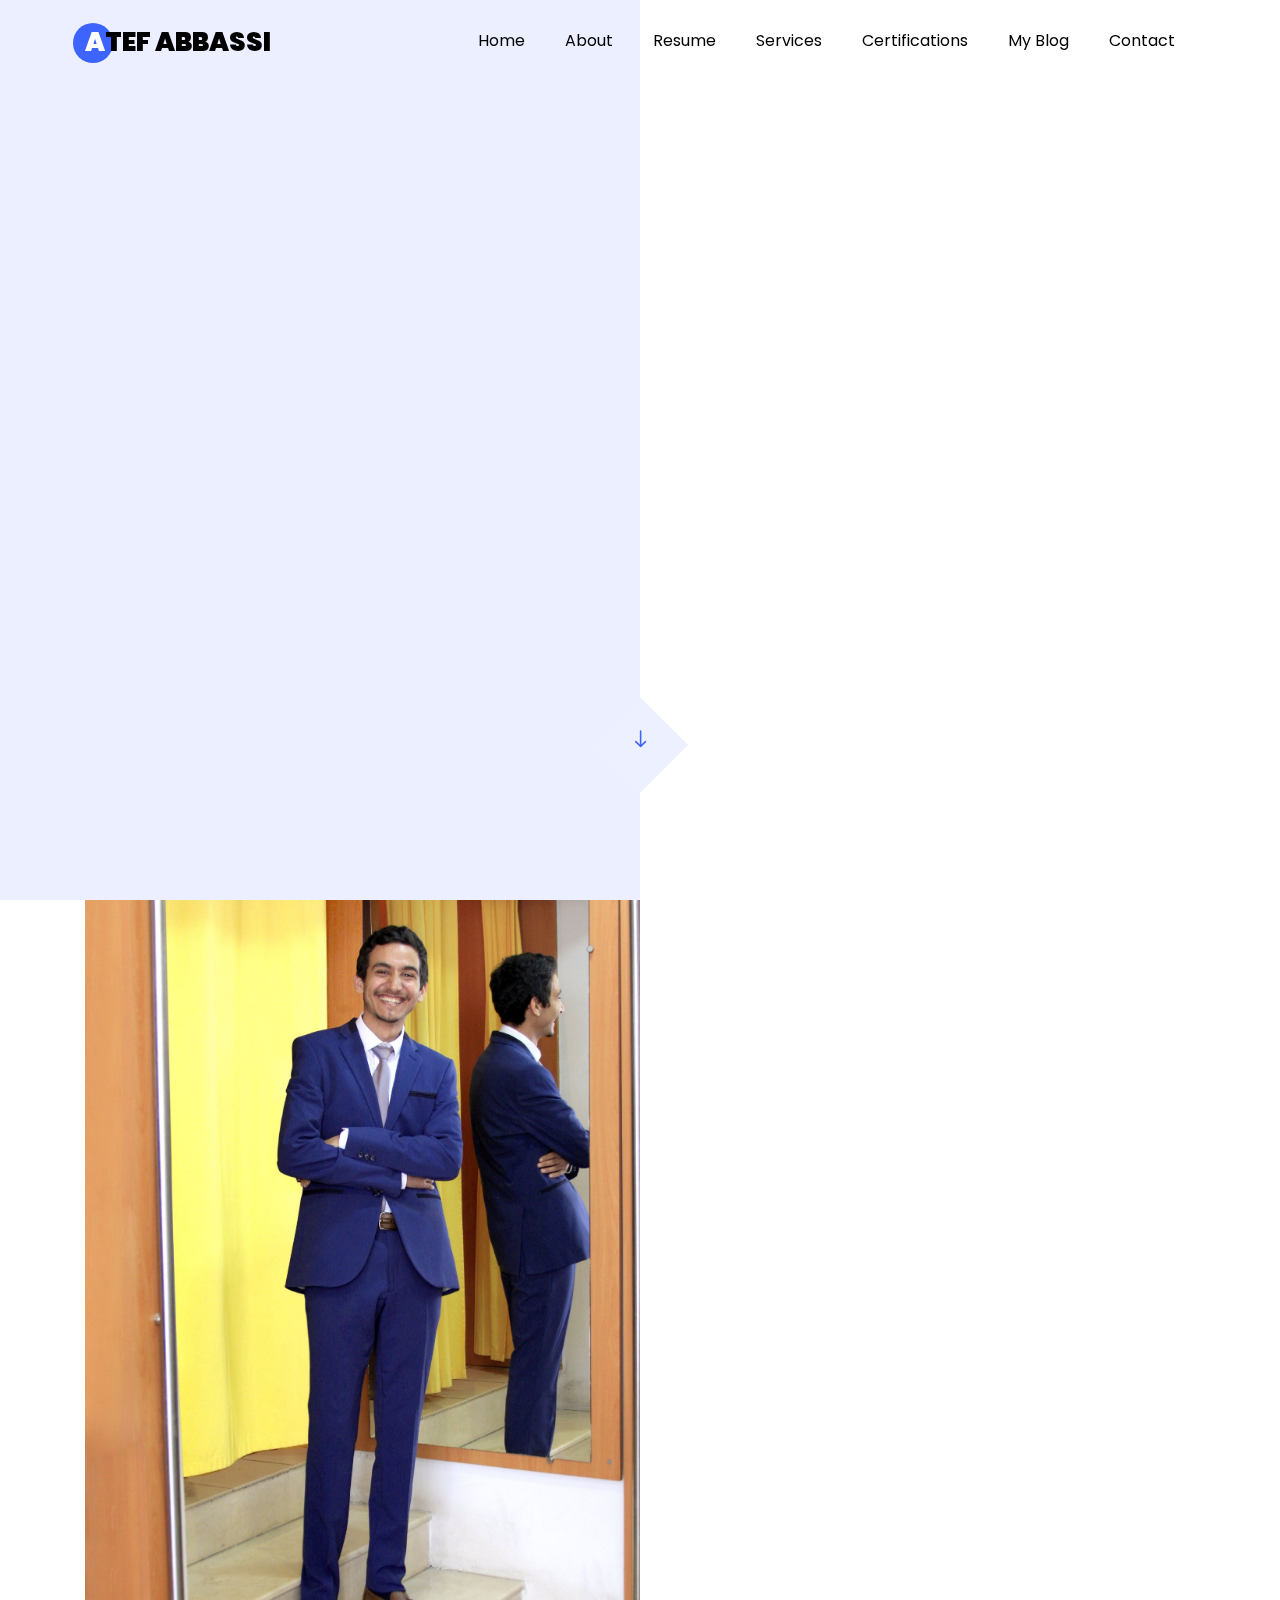
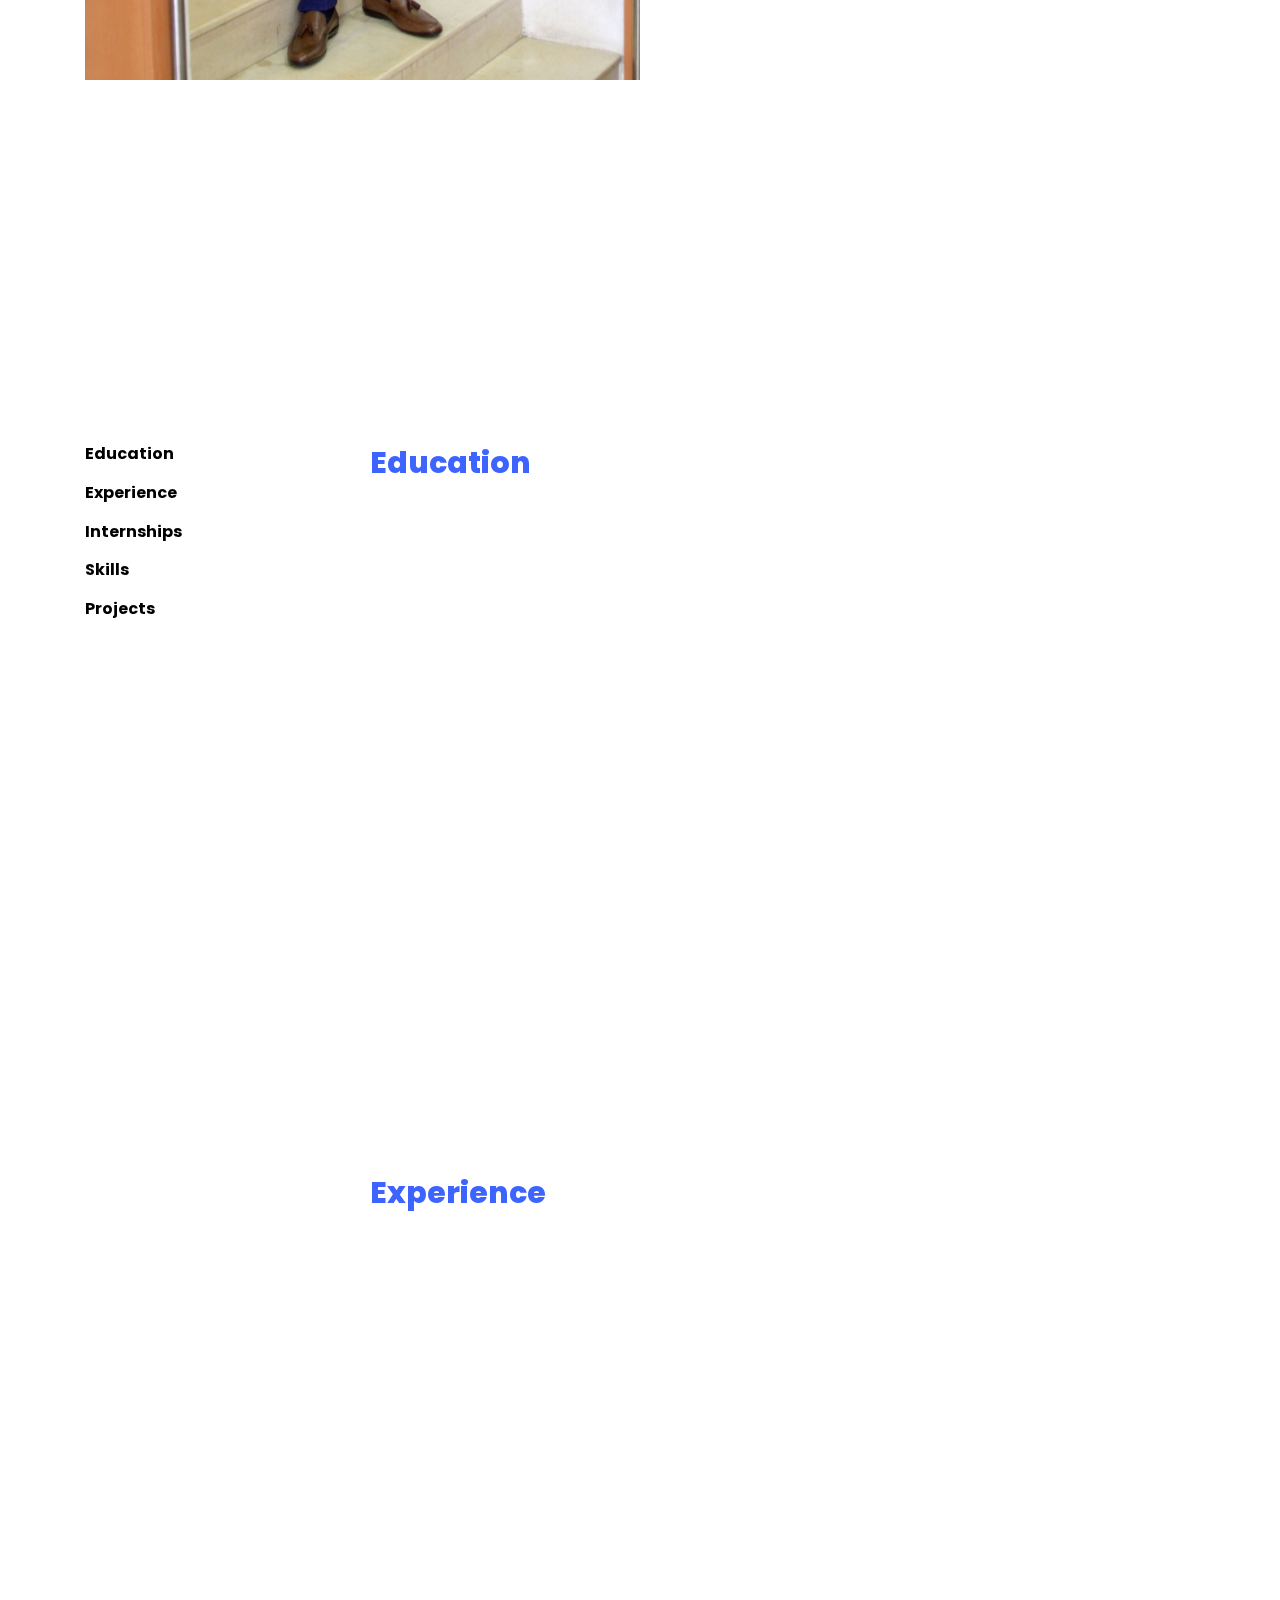
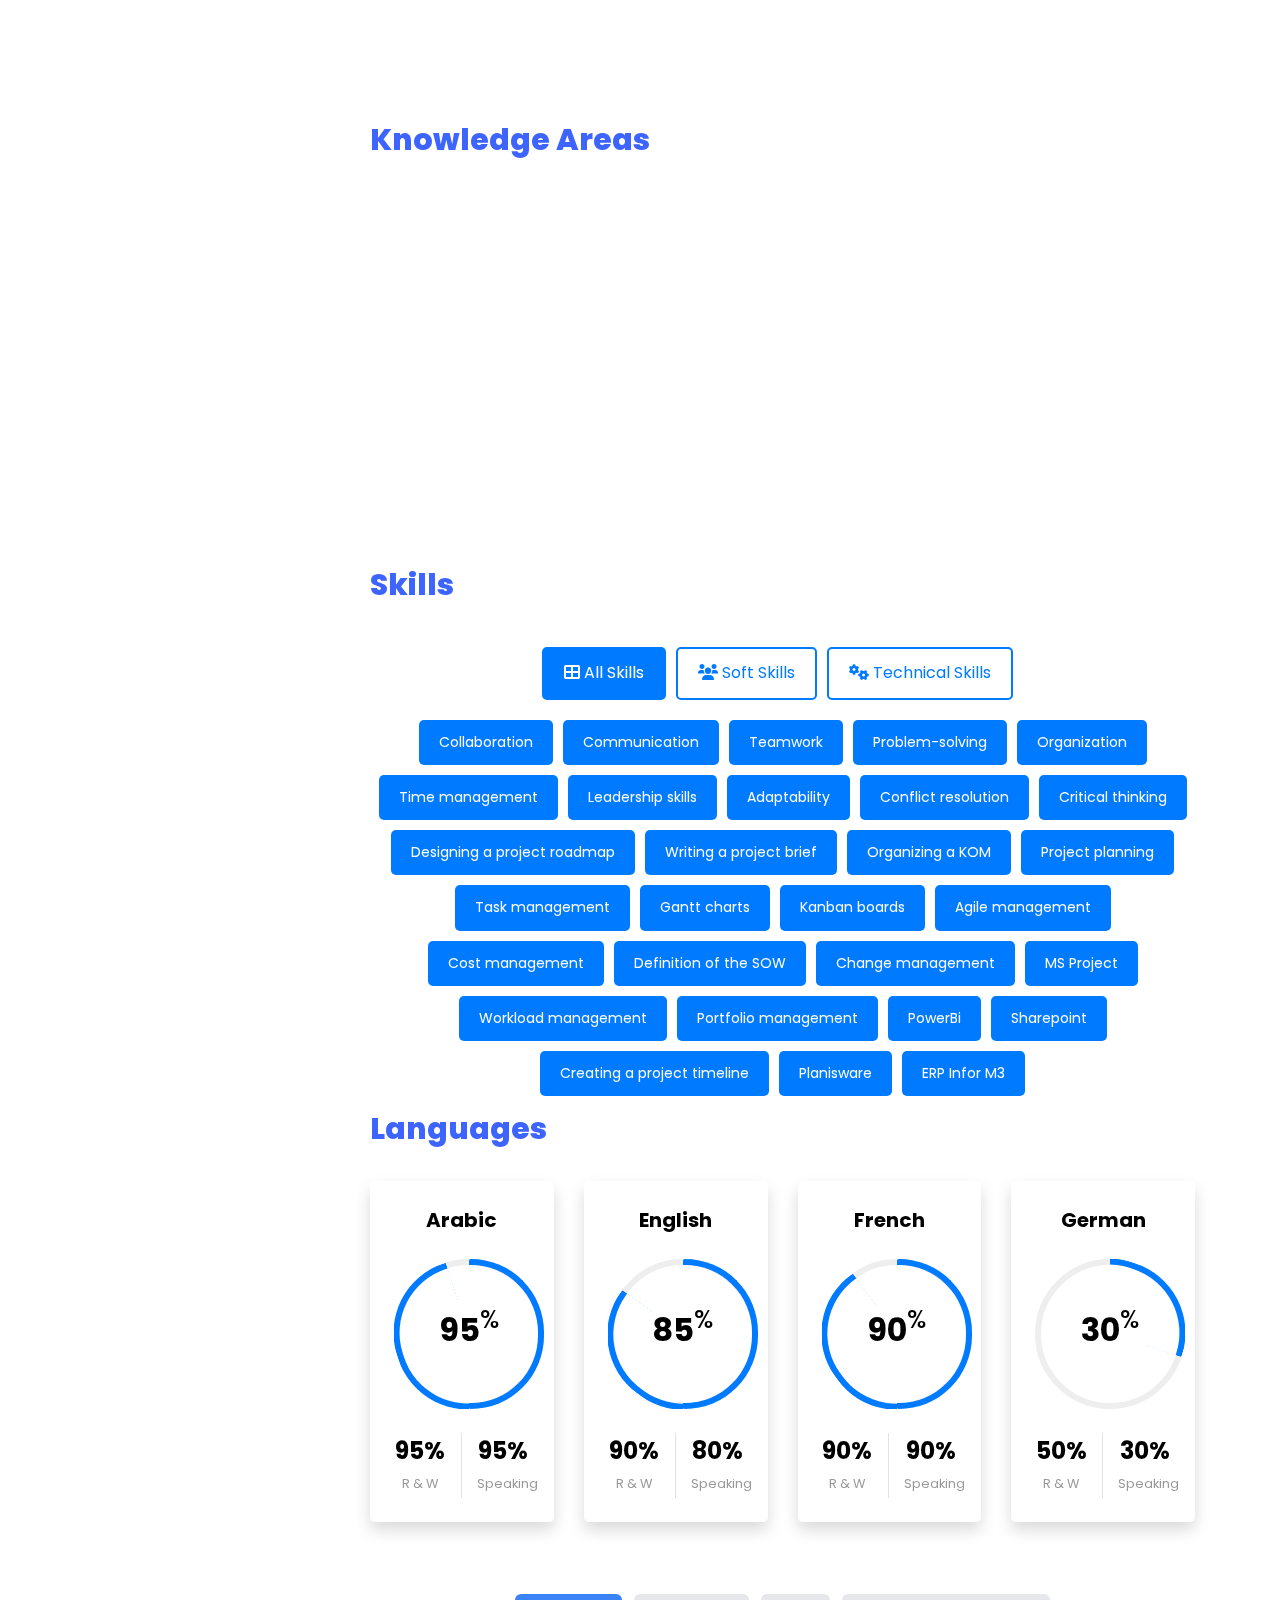
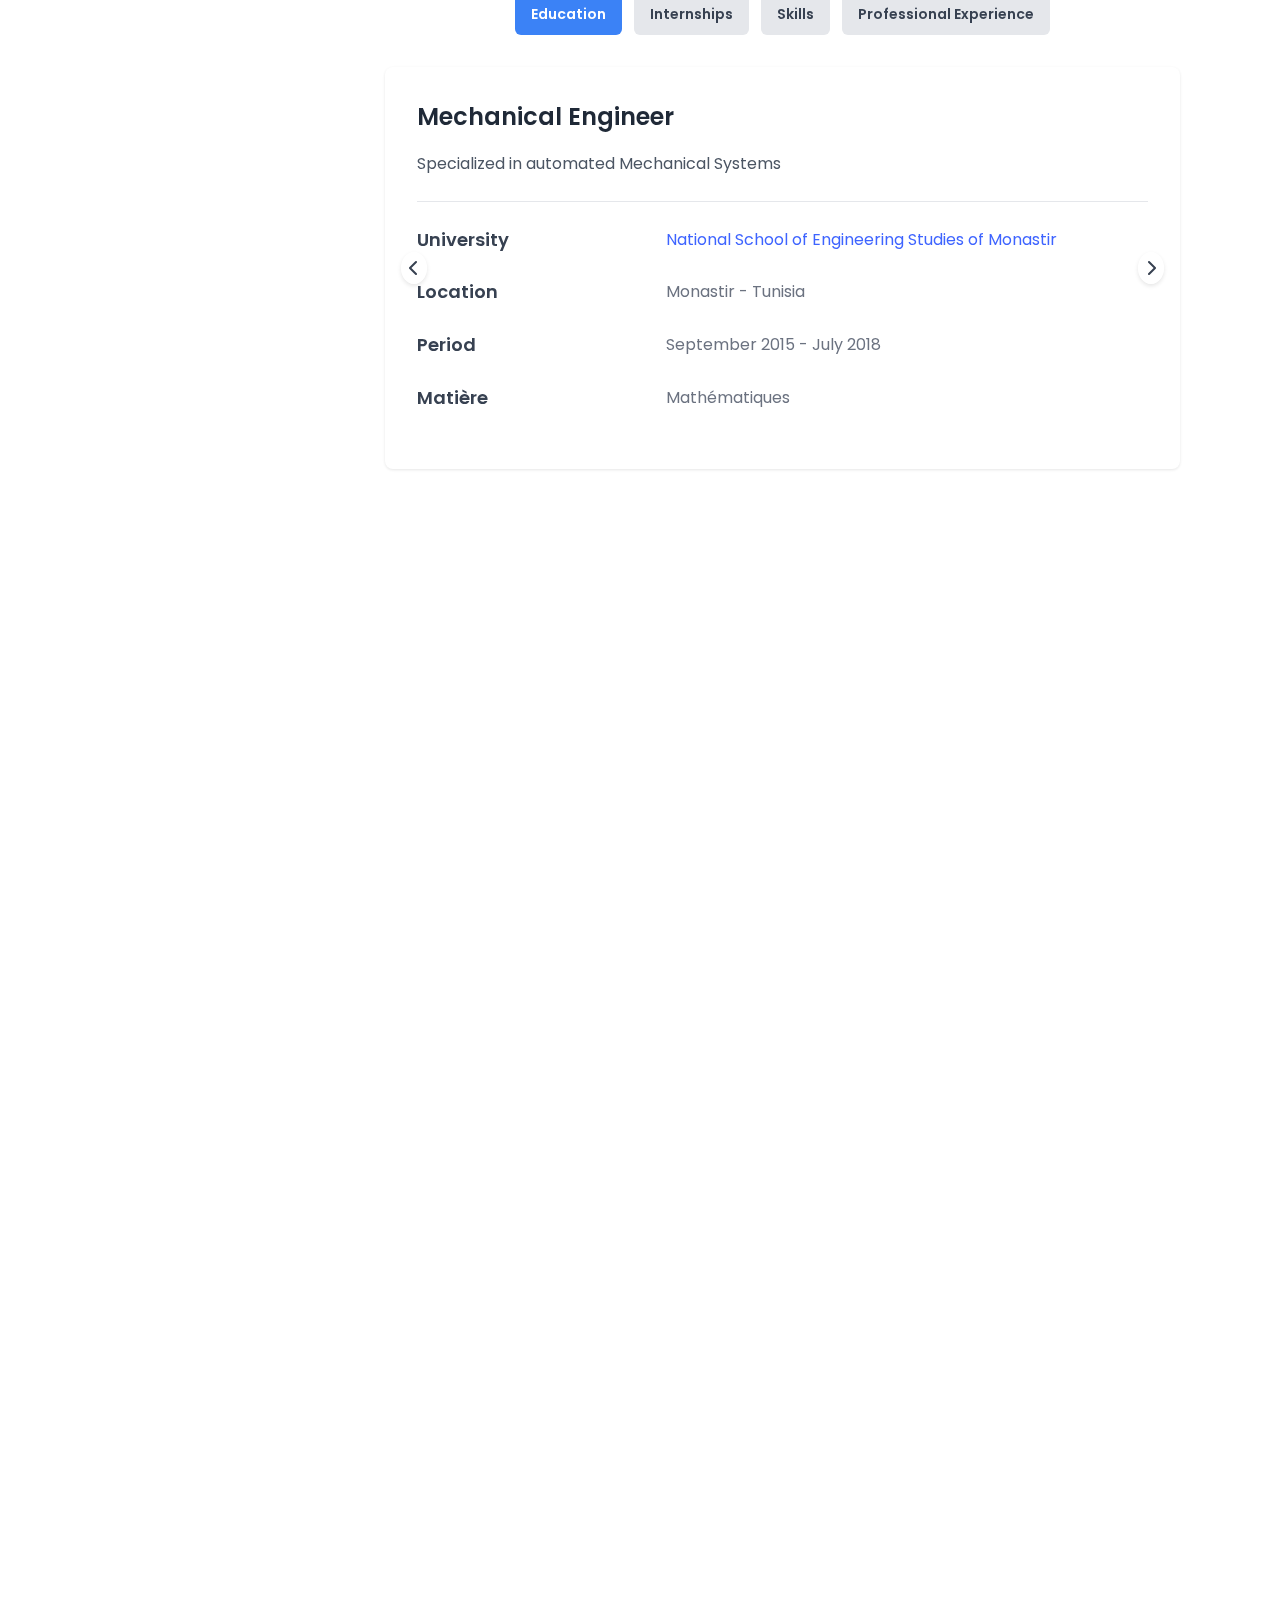
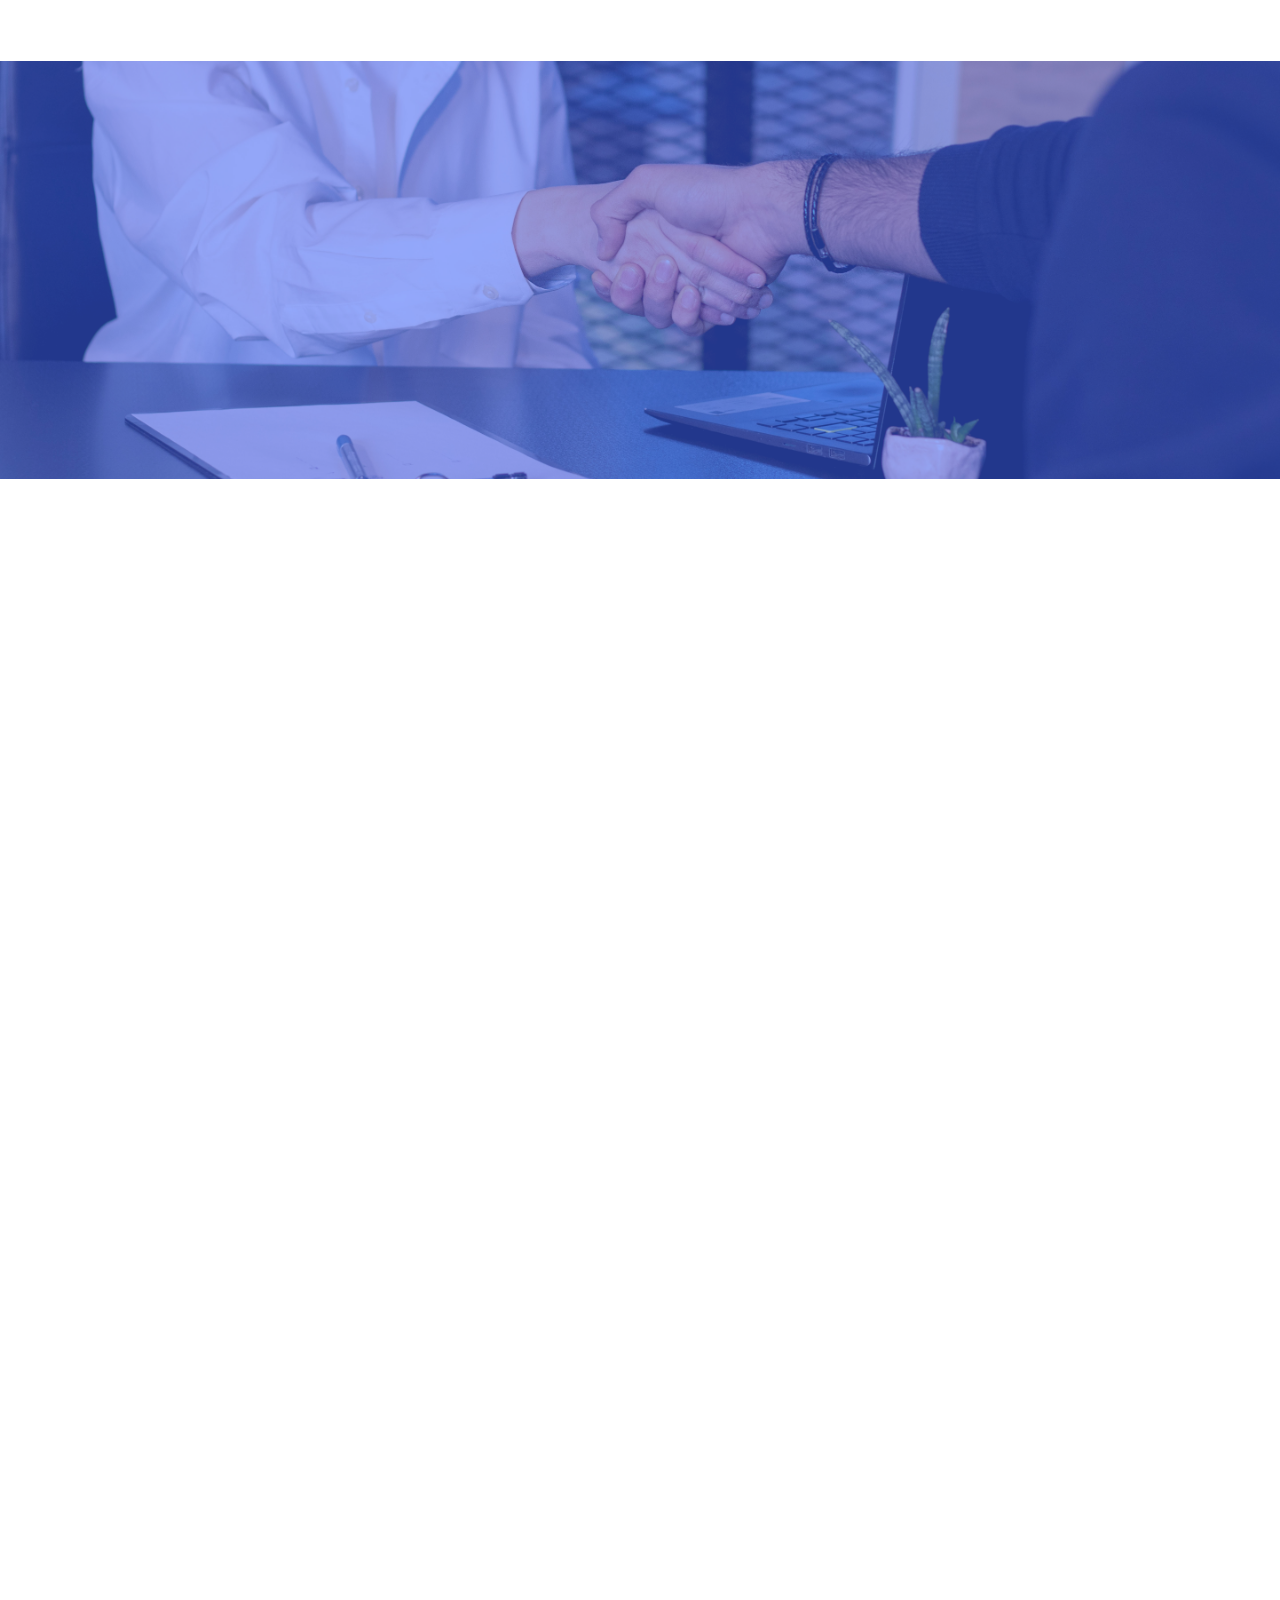
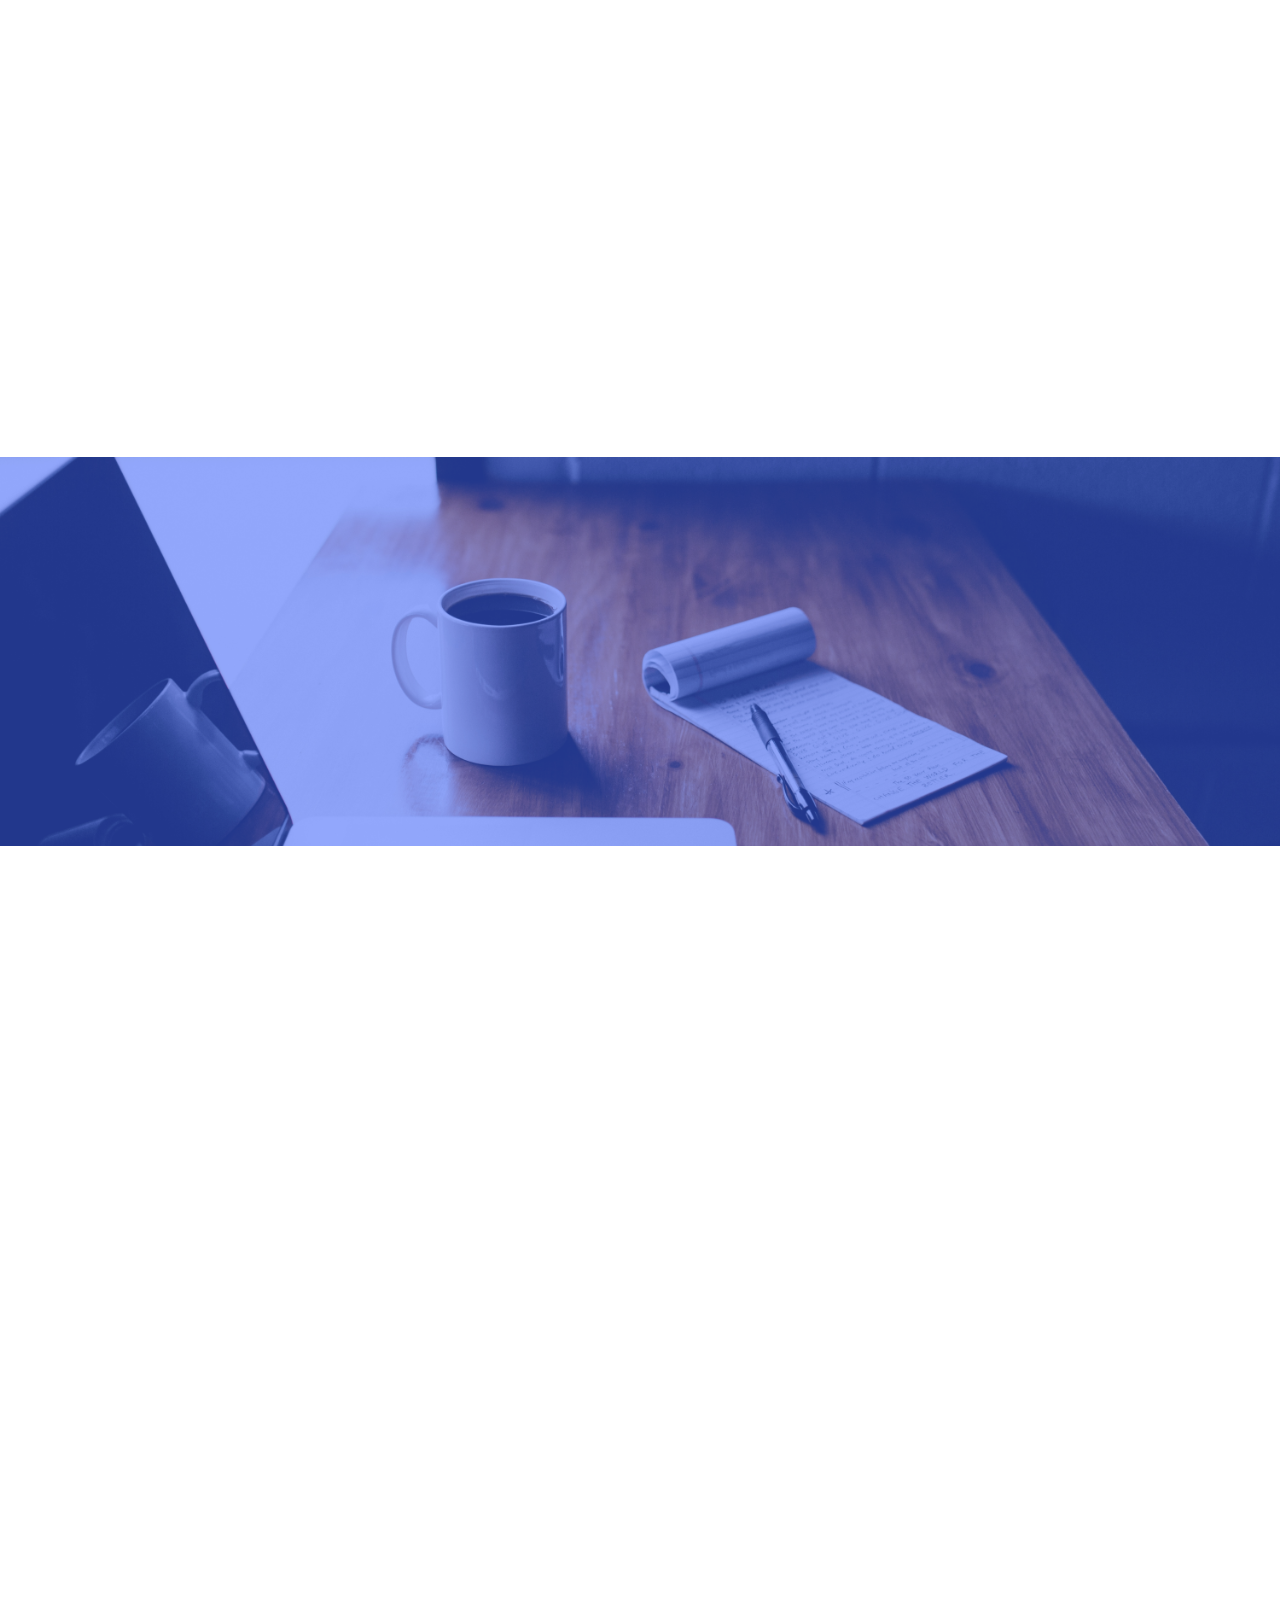
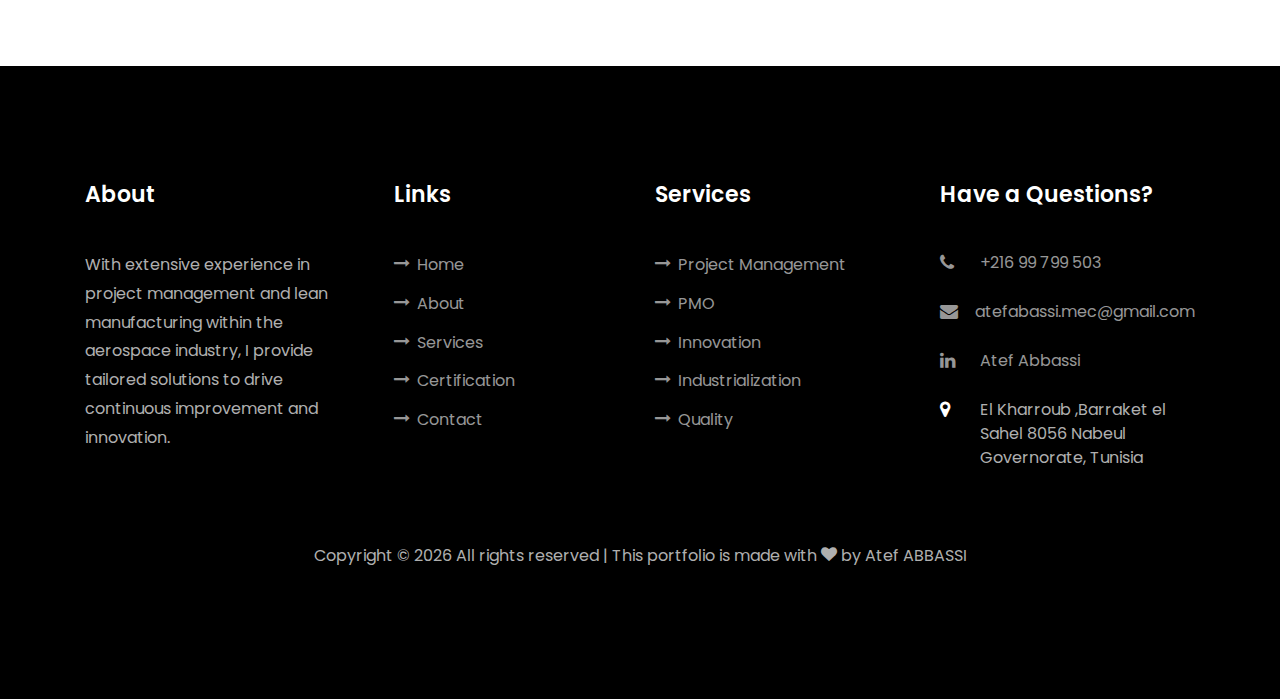
==== commit d31284bb: "Update index.html" ====
--- a/index.html
+++ b/index.html
@@ -1124,6 +1124,24 @@
 										<img src="https://placehold.co/600x400/EEE/31343C?text=COT+Project+1&font=Montserrat" alt="Projet COT 1" class="projet-card-image">
 										<h2 class="projet-card-title">Projet COT 1</h2>
 										<p class="projet-card-description">Description du projet COT 1. Lorem ipsum dolor sit amet, consectetur adipiscing elit.</p>
+										<ul>
+											<li>
+												Lean six sigma Green Belt project manager (Saving 30K euros/Year , DMAIC method)
+			
+											</li>
+											<li>Collaborate with program managers ,buyers , technical direction and the quality
+												supplier of the client department </li>
+											<li>Preparing both the production and the repairing technical documentation </li>
+											<li>Ensure technical support and trainings </li>
+											<li>Preparing First Article Inspection reports </li>
+											<li>Lunching and following the FMEA </li>
+											<li>Preparing the layout and purchasing the tools for the new projects </li>
+											<li>Managing products configuration </li>
+											<li>Managing action plans for continuous improvements </li>
+											<li>Optimizing the process flow and cost </li>
+											<li>Ensure the qualifications for special processes </li>
+											</li>
+										</ul>
 										<div class="table-container">
 											<div class="table-row">
 												<h3 class="table-header">Entreprise</h3>
@@ -1149,6 +1167,24 @@
 										<img src="https://placehold.co/600x400/EEE/31343C?text=SCT+Project+1&font=Montserrat" alt="Projet SCT 1" class="projet-card-image">
 										<h2 class="projet-card-title">Projet SCT 1</h2>
 										<p class="projet-card-description">Description du projet SCT 1. Lorem ipsum dolor sit amet, consectetur adipiscing elit.</p>
+										<ul>
+
+
+											<li>Leading and Managing innovation projects</li>
+											<li>Working on Lean manufacturing projects (BB , GB)</li>
+											<li>Working on continuous improvement ( QRQC ,Quick wins, Quality , OTP , Accidents
+												, 5S , Process .. )</li>
+											<li>The only principal actor in the business unit Leading ergonomy projects because
+												I am Formed from the French National Institute for Research and Safety for the
+												Prevention of Occupational Accidents and Diseases.</li>
+											<li>Ambassador of 3D printing projects at Safran Cabin Tunisia for the Engineering
+												and Innovation Service of Safran Tunisia</li>
+											<li>Provide technical documentation and forming the workers .</li>
+											<li>Designing new Templates </li>
+											<li>Designing New Layouts for Business Unit's production lines and for the Warehouse
+											</li>
+											</li>
+										</ul>
 										<div class="table-container">
 											<div class="table-row">
 												<h3 class="table-header">Entreprise</h3>
--- a/css/style.css
+++ b/css/style.css
@@ -9778,7 +9778,8 @@
   padding: 2rem;
   margin-bottom: 2rem;
   transition: transform 0.2s ease-in-out, box-shadow 0.2s ease-in-out;
-  display: none; /* Caché par défaut */
+  display: none;
+  position: relative;
 }
 .projet-card:hover {
   transform: translateY(-0.5rem);
@@ -9814,7 +9815,7 @@
   flex-wrap: wrap;
   gap: 0.75rem;
   margin-bottom: 2rem;
-  justify-content: center;
+  justify-content: center; /* Centrer les boutons de filtre */
 }
 .projet-filter-button {
   background-color: #e5e7eb;
@@ -9847,7 +9848,7 @@
   color: #374151;
   font-weight: 600;
   font-size: 0.875rem;
-  padding: 0.5rem 1rem;
+  padding: 0.75rem 1.5rem;
   border-radius: 0.375rem;
   outline: none;
   transition: background-color 0.2s ease-in-out, color 0.2s ease-in-out;
@@ -9862,11 +9863,83 @@
   color: #fff;
 }
 .projet-card-image {
-  width: 100%; /* Adapte la largeur au conteneur */
-  height: auto; /* Ajuste automatiquement la hauteur en fonction de la largeur */
-  max-height: 550px; /* Ajuste selon tes besoins pour éviter une hauteur excessive */
-  object-fit: cover; /* Assure que l'image couvre tout le conteneur */
-  border-radius: 0.4rem; /* Applique un arrondi sur les 4 coins */
+  width: 100%;
+  height: auto;
+  max-height: 400px;
+  object-fit: cover;
+  border-radius: 0.4rem;
   margin-bottom: 1rem;
 }
-
+.nav-arrow {
+  position: absolute;
+  top: 50%;
+  transform: translateY(-50%);
+  background-color: rgba(255, 255, 255, 0.7);
+  color: #374151;
+  padding: 0.5rem;
+  border-radius: 50%;
+  cursor: pointer;
+  transition: background-color 0.2s ease-in-out, color 0.2s ease-in-out;
+  z-index: 10;
+  box-shadow: 0 2px 4px rgba(0,0,0,0.1);
+}
+.nav-arrow:hover {
+  background-color: rgba(255, 255, 255, 0.9);
+  color: #1f2937;
+}
+.prev-arrow {
+  left: 1rem;
+}
+.next-arrow {
+  right: 1rem;
+}
+.projet-pagination {
+  display: none;
+}
+.table-container {
+  display: flex;
+  flex-direction: column;
+  margin-top: 1.5rem;
+  padding-top: 1.5rem;
+  border-top: 1px solid #e5e7eb;
+}
+.table-row {
+  display: grid;
+  grid-template-columns: 1fr 2fr;
+  gap: 0.5rem;
+  margin-bottom: 0.5rem;
+}
+.table-header {
+  font-size: 1.125rem;
+  font-weight: 600;
+  color: #374151;
+}
+.table-data {
+  color: #6b7280;
+}
+.sub-filter-buttons {
+  display: flex;
+  gap: 0.75rem;
+  margin-bottom: 1rem;
+  margin-left: 2rem; /* Indentation pour les sous-filtres */
+  justify-content: center;
+}
+.sub-filter-button {
+  background-color: #f3f4f6;
+  color: #4b5563;
+  font-weight: 500;
+  font-size: 0.8rem;
+  padding: 0.375rem 0.75rem;
+  border-radius: 0.375rem;
+  outline: none;
+  transition: background-color 0.2s ease-in-out, color 0.2s ease-in-out;
+  cursor: pointer;
+  border: none;
+}
+.sub-filter-button:hover {
+  background-color: #e5e7eb;
+}
+.sub-filter-button.active {
+  background-color: #6b7280;
+  color: #fff;
+}
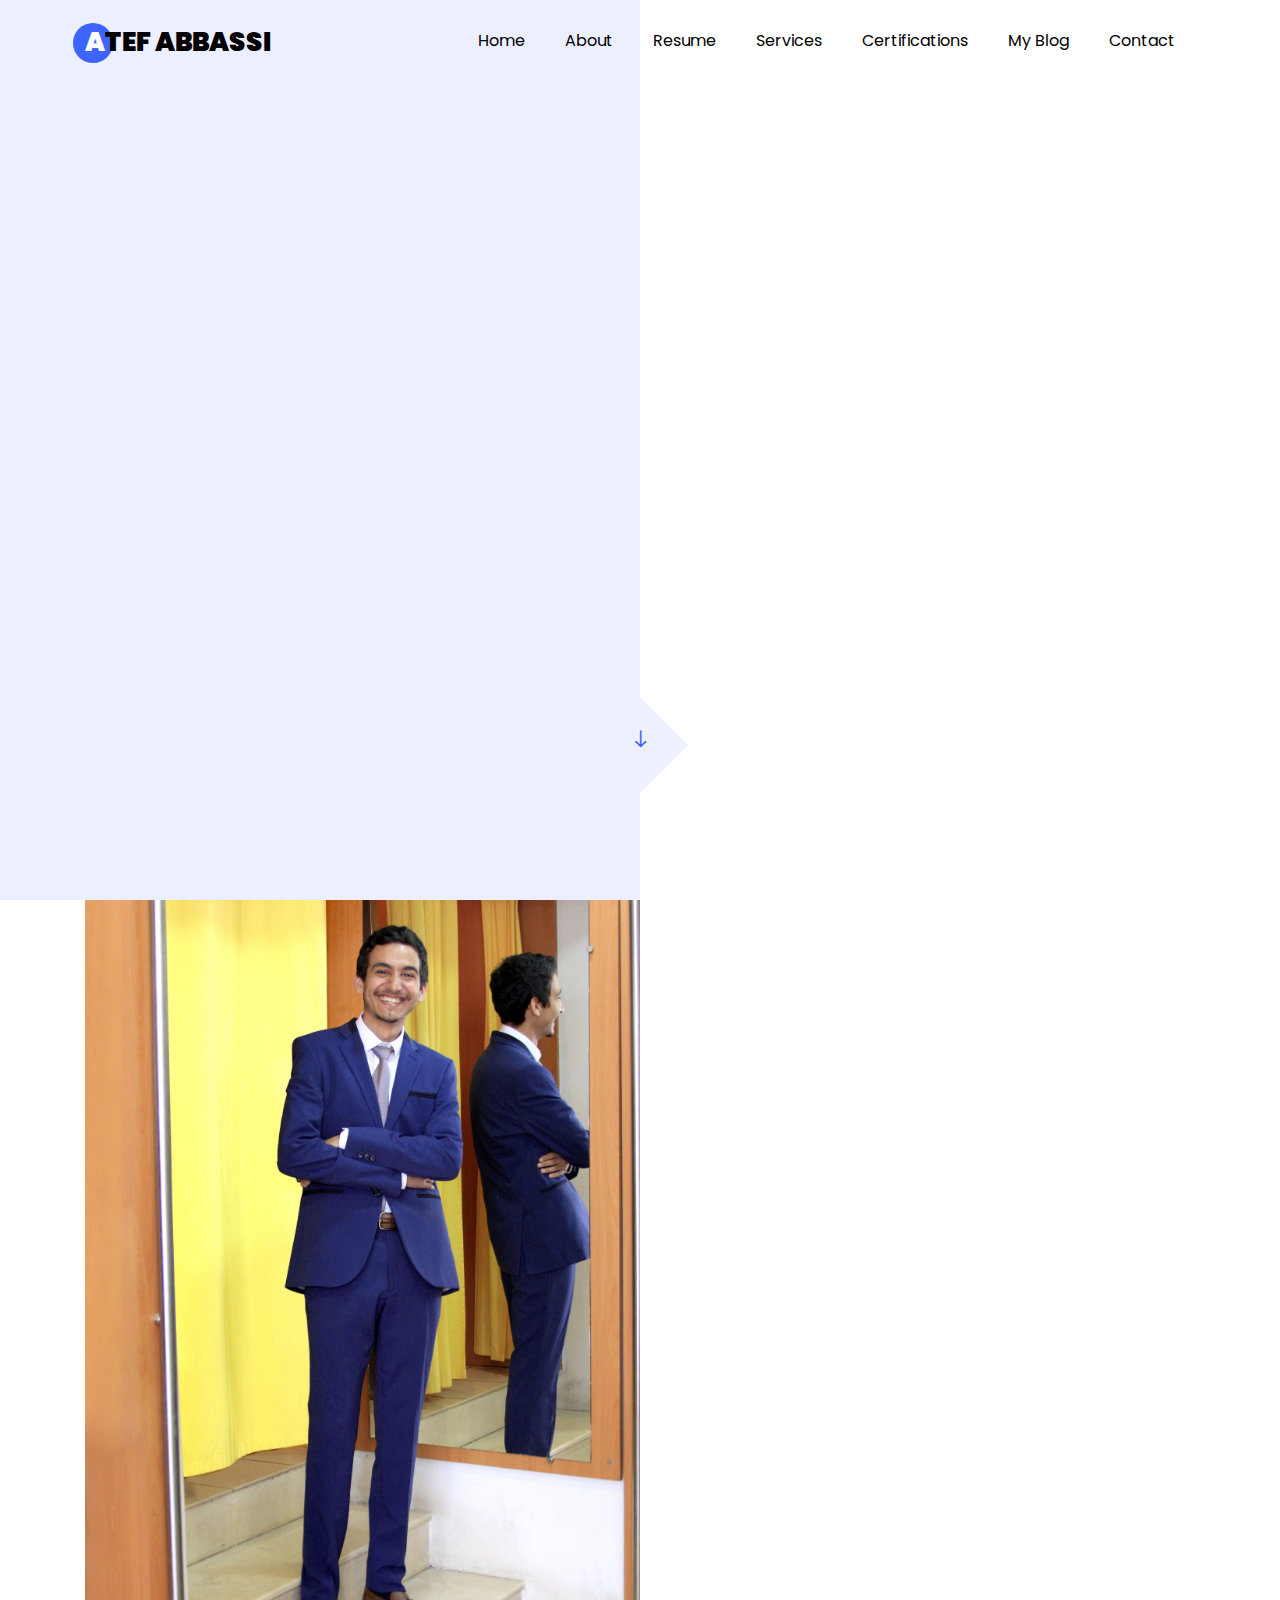
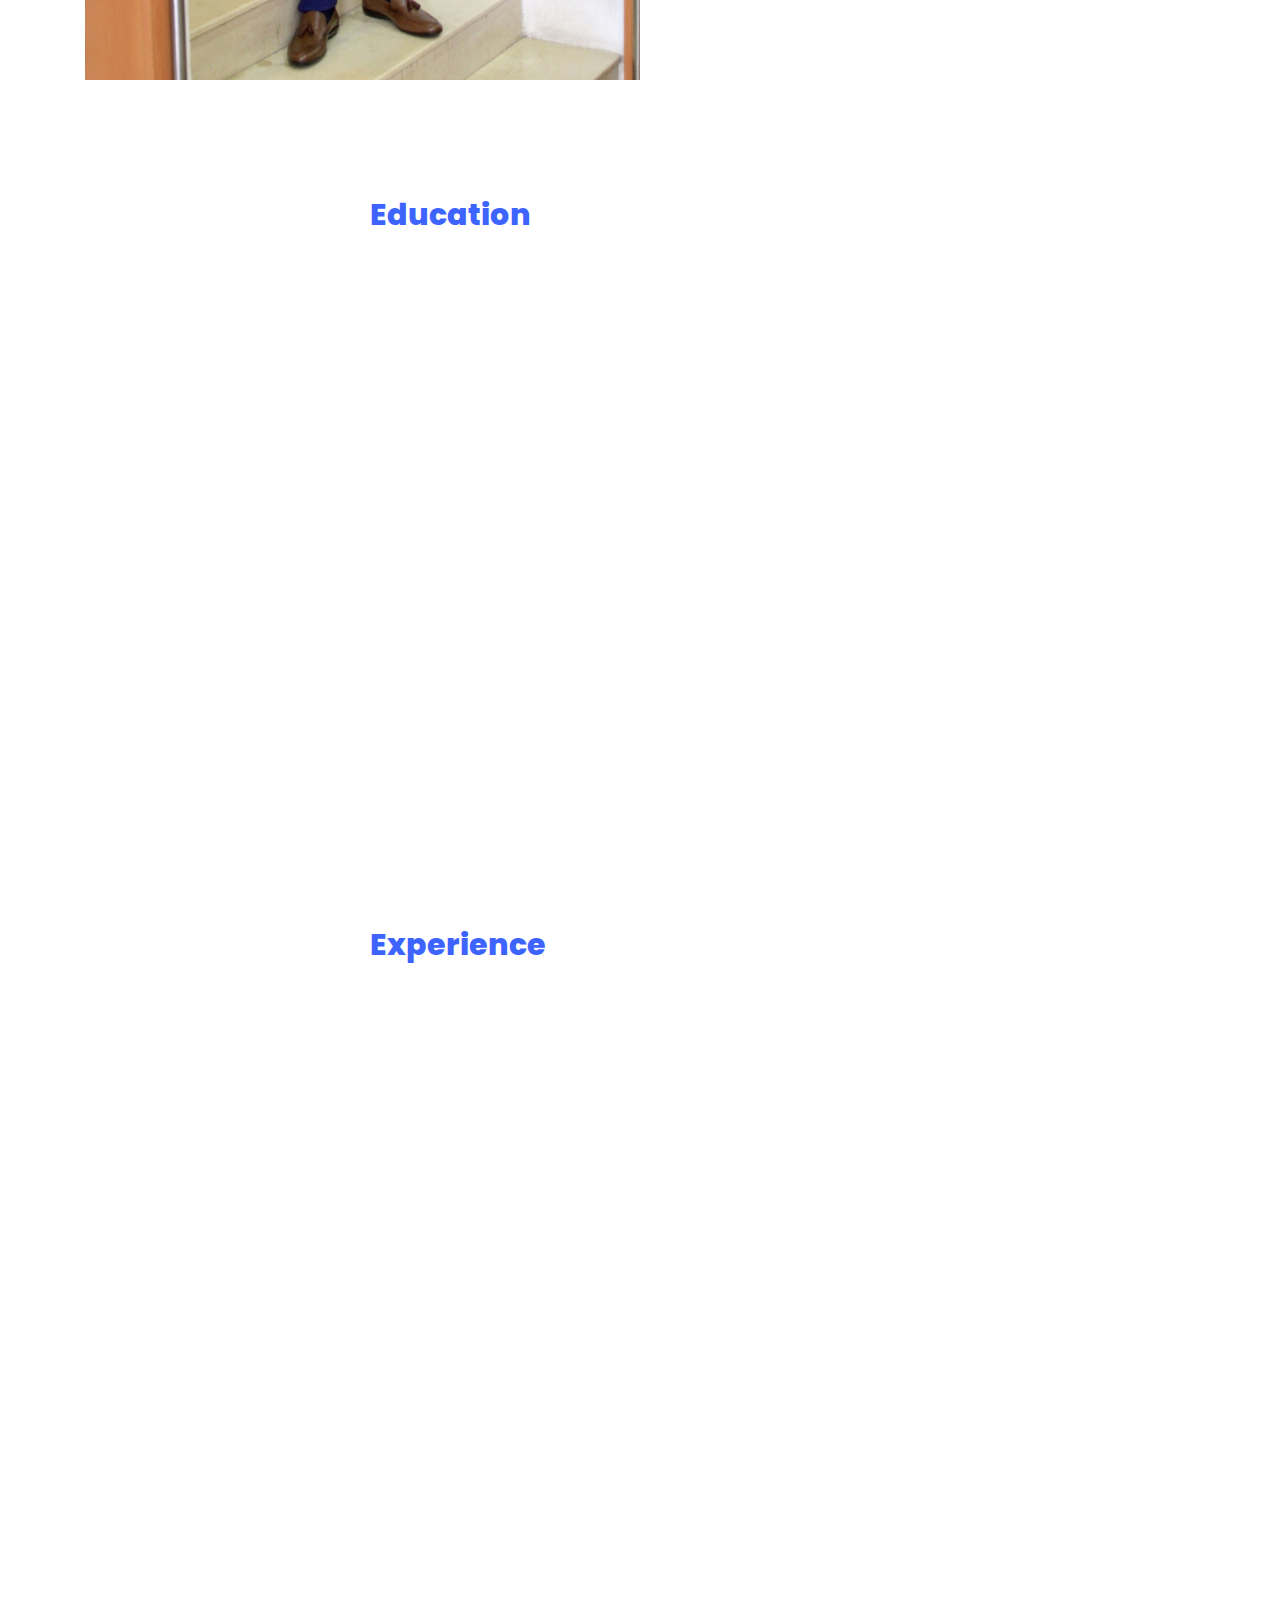
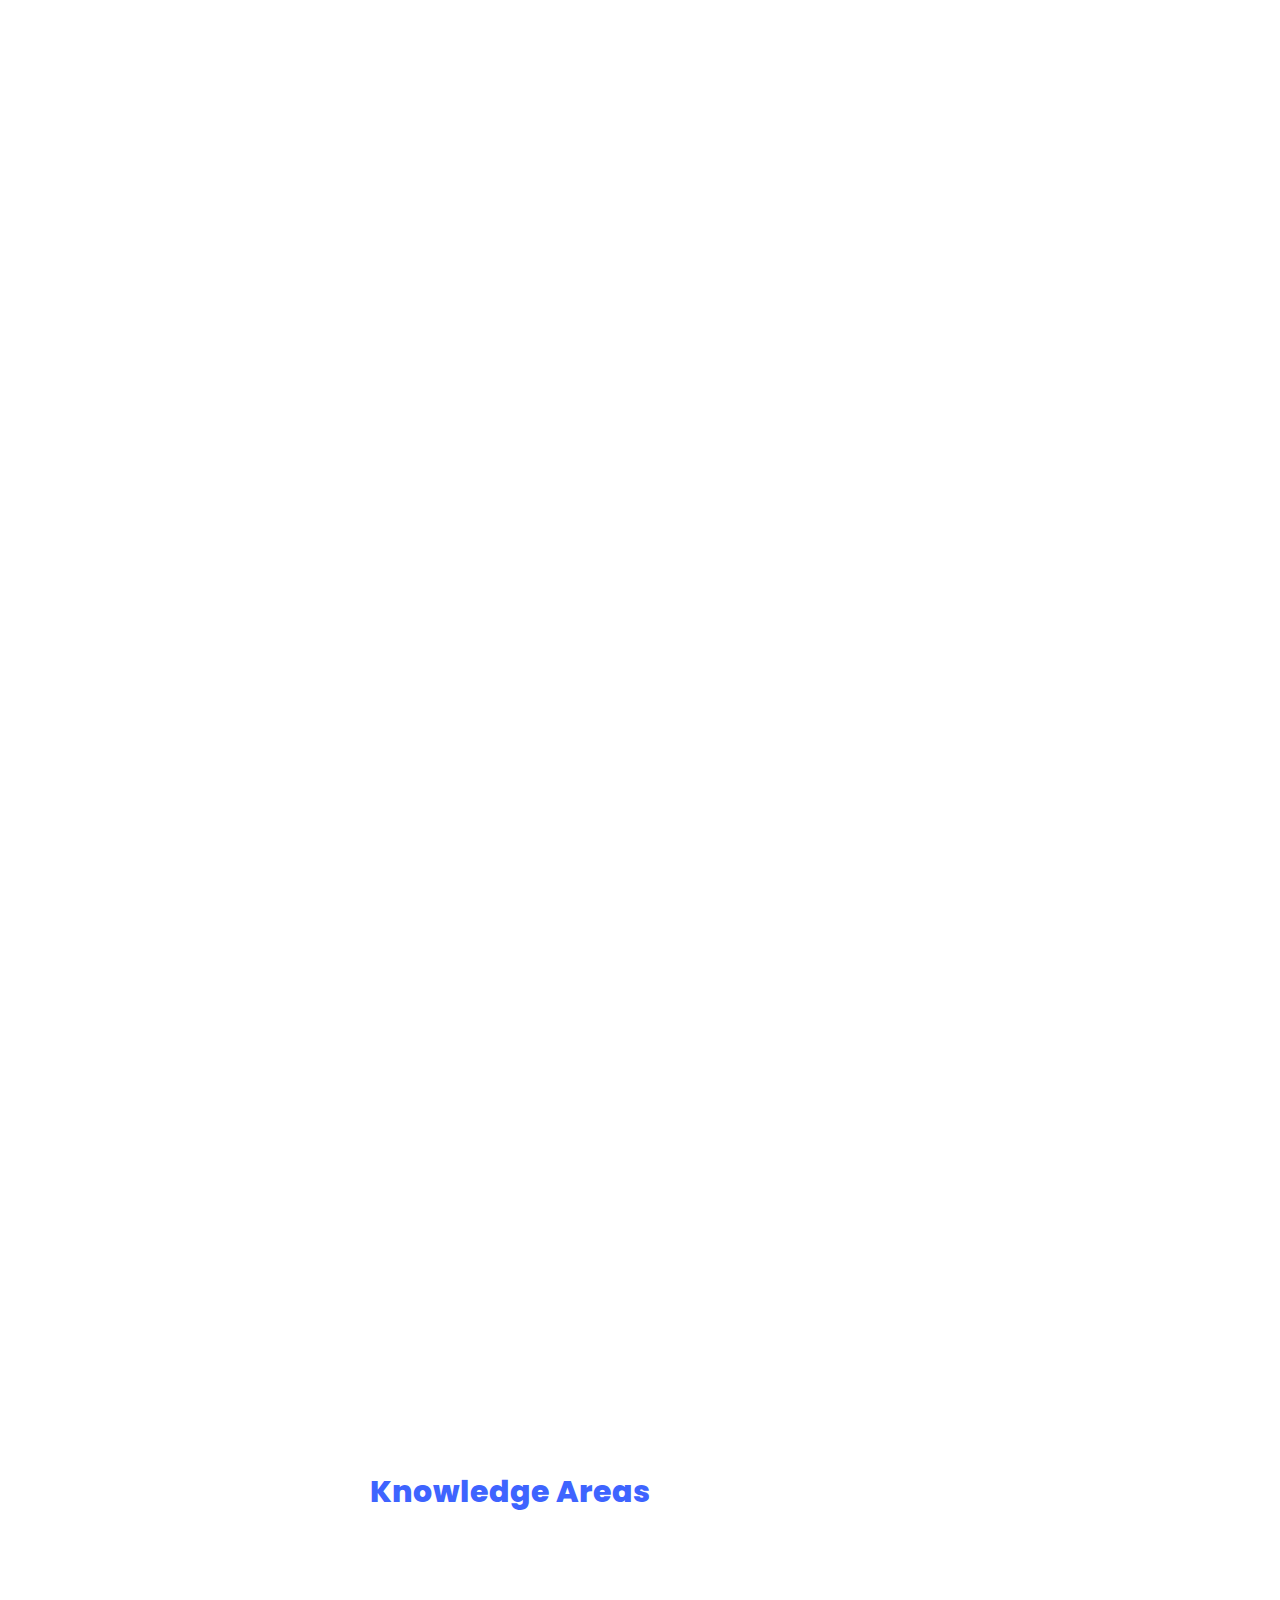
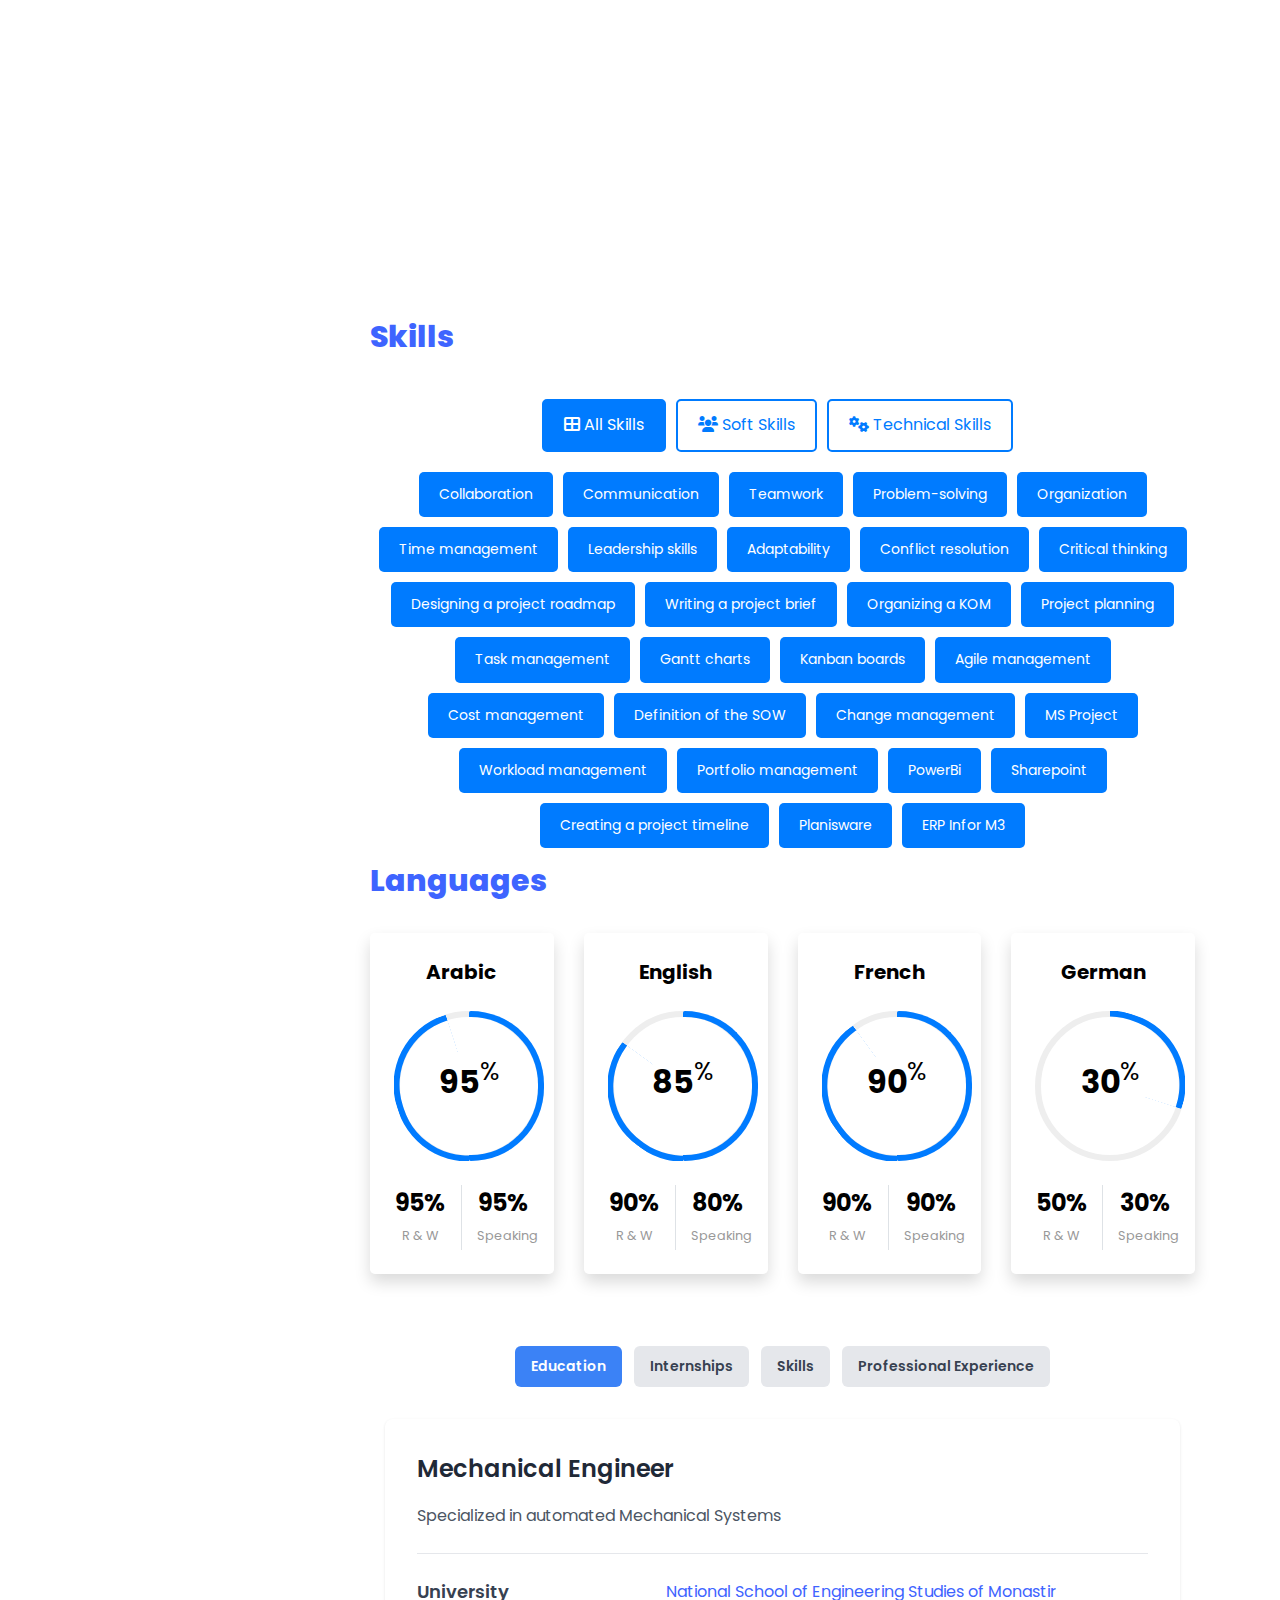
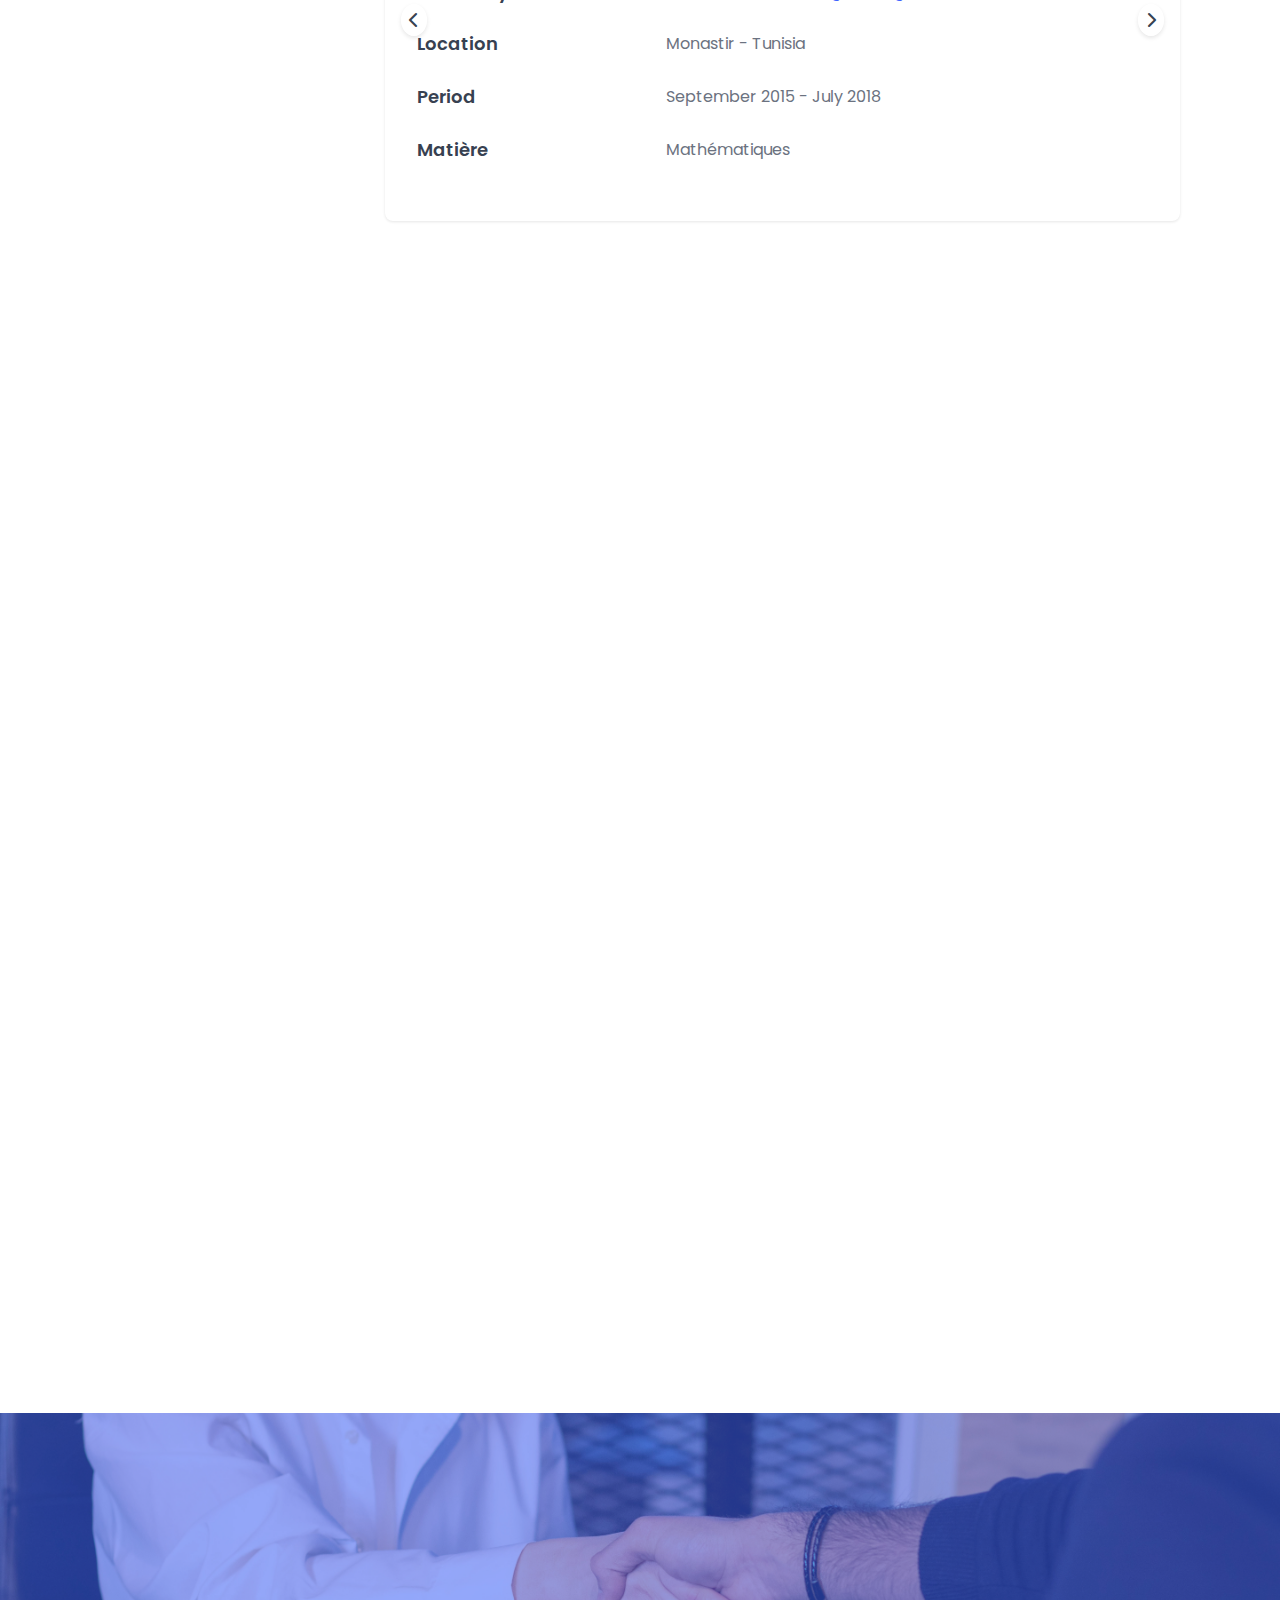
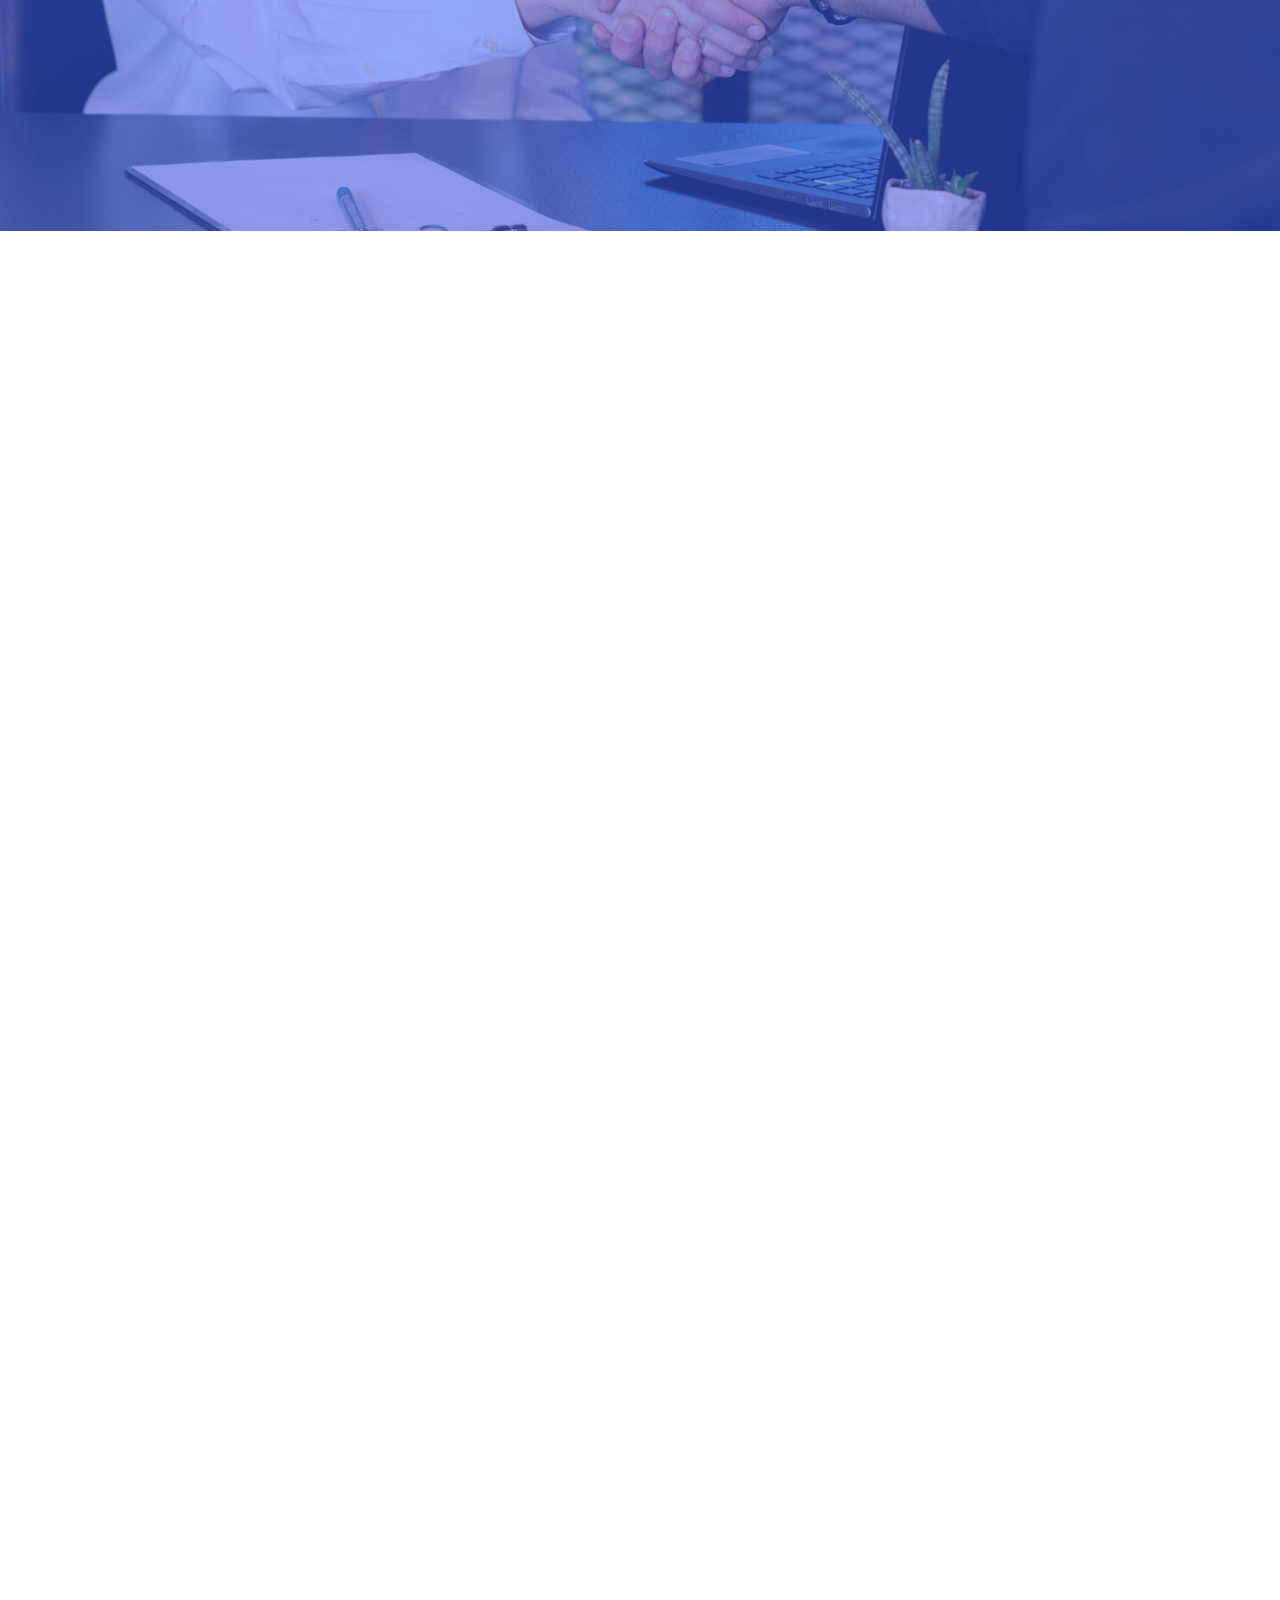
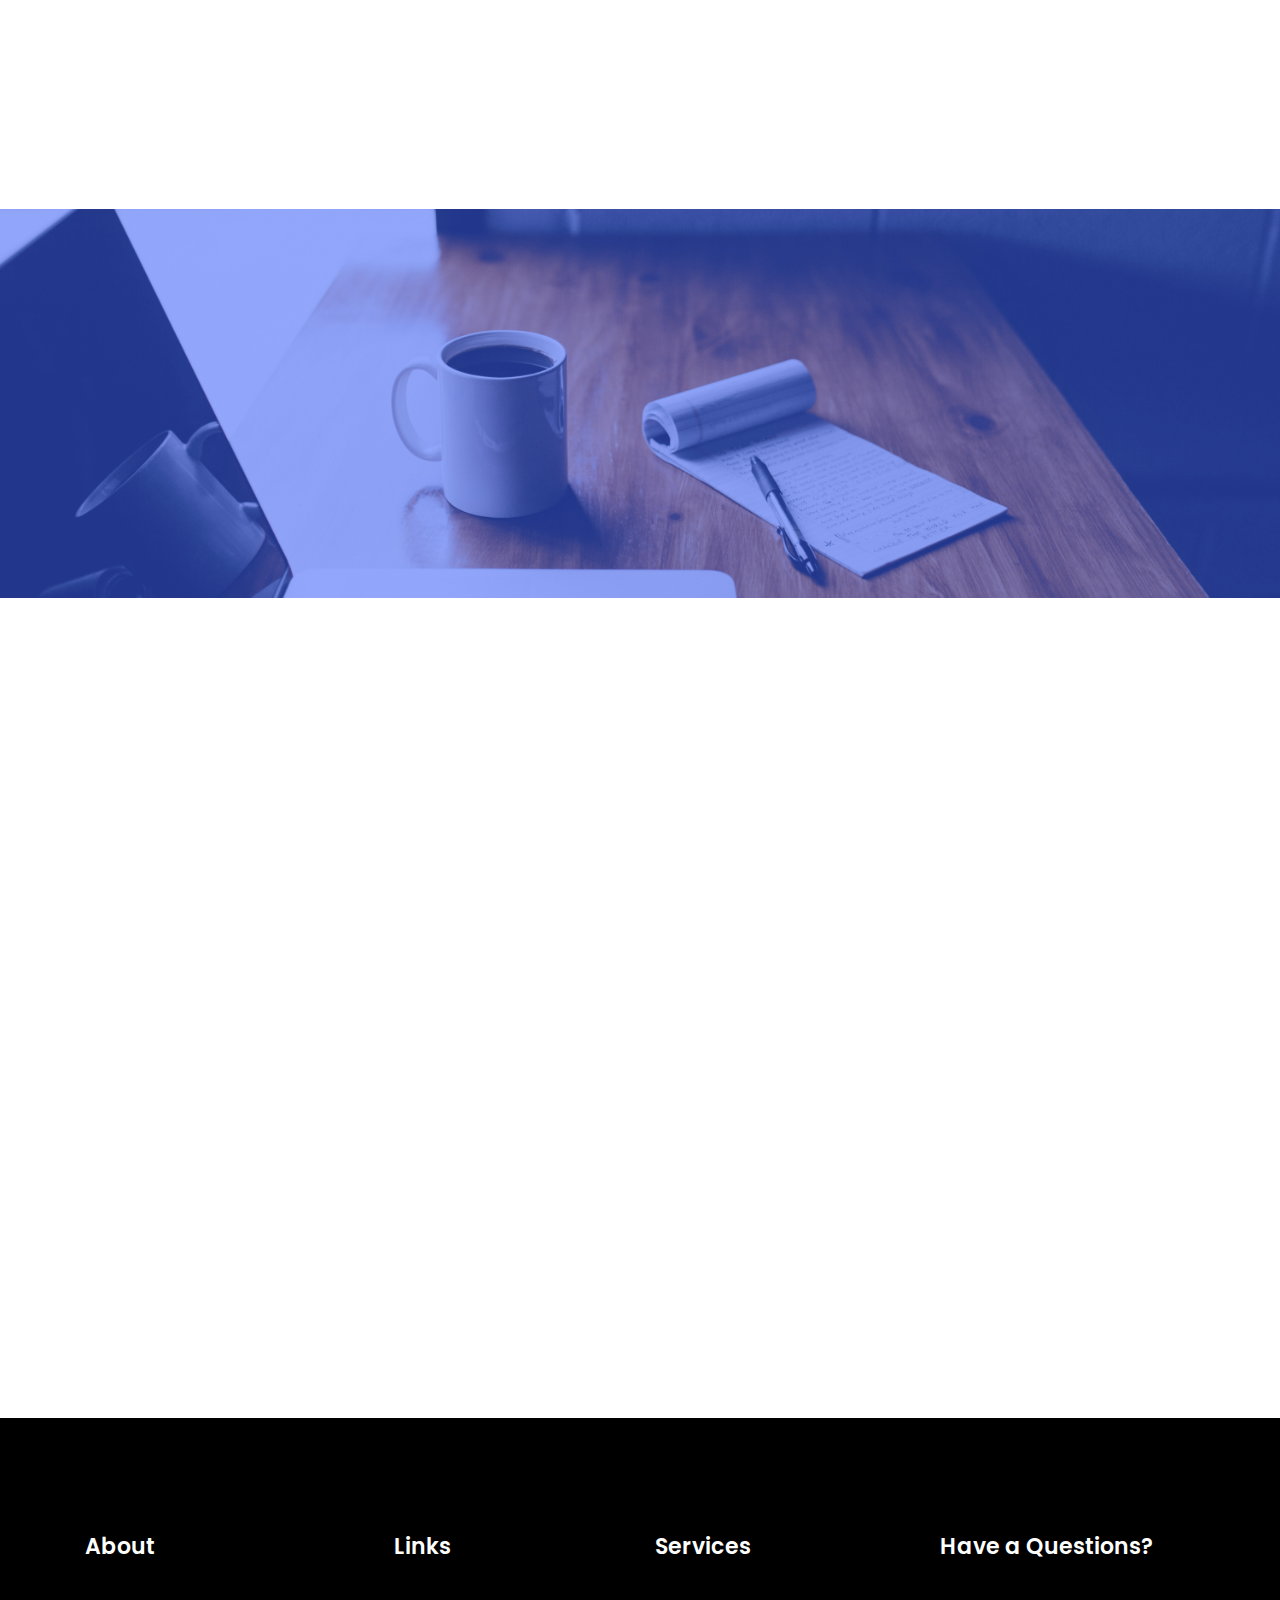
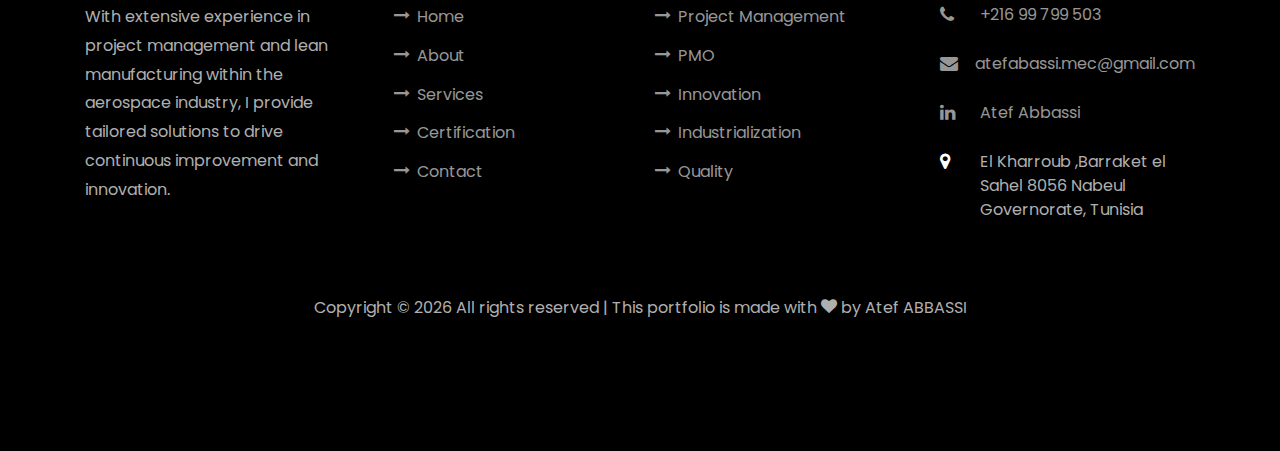
==== commit 5da9e5e5: "Update index.html" ====
--- a/index.html
+++ b/index.html
@@ -125,41 +125,14 @@
 		</div>
 	</section>
 
-	<section class="ftco-section ftco-partner">
-		<div class="container">
-			<div class="row">
-
-				<div class="col-sm ftco-animate">
-					<a href="https://ipein.rnu.tn/" class="partner"><img src="images/logo.png" class="img-fluid1"
-							alt="Colorlib Template"></a>
-				</div>
-
-				<div class="col-sm ftco-animate">
-					<a href="https://enim.rnu.tn/" class="partner"><img src="images/Logo-enim.png" class="img-fluid"
-							alt="Colorlib Template"></a>
-				</div>
-				<div class="col-sm ftco-animate">
-					<a href="https://www.safran-group.com/" class="partner"><img src="images/logo-safran.png"
-							class="img-fluid" alt="Colorlib Template"></a>
-				</div>
-			</div>
-		</div>
-	</section>
+	
 
 	<section class="ftco-section ftco-no-pb goto-here" id="resume-section">
 		<div class="container">
 			<div class="row">
 				<div class="col-md-3">
 					<nav id="navi">
-						<ul>
-
-							<li><a href="#page-1">Education</a></li>
-							<li><a href="#page-2">Experience</a></li>
-							<li><a href="#page-3">Internships</a></li>
-							<li><a href="#page-4">Skills</a></li>
-							<li><a href="#page-5">Projects</a></li>
-
-						</ul>
+						
 					</nav>
 				</div>
 				<div class="col-md-9">
@@ -853,7 +826,132 @@
 									</div>
 									<div class="projet-card" data-category="internships">
 										<img src="https://placehold.co/600x400/EEE/31343C?text=Internship+Project+1&font=Montserrat" alt="Projet Stage 1" class="projet-card-image">
-										<h2 class="projet-card-title">Projet Stage 1</h2>
+										<h2 class="projet-card-title">Zodiac Aerospace Tunisia</h2>
+										<p class="projet-card-description">Improvement of the cutting capacity of the Teseo automatic leather cutting machine</p>
+										<div class="table-container">
+											<div class="table-row">
+												<h3 class="table-header">Mentor</h3>
+												<p class="table-data"><a href="https://www.linkedin.com/in/fares-abdelli-6a7a48157/" target="_blank">Fares Abdelli</a></p>
+											</div>
+											<div class="table-row">
+												<h3 class="table-header">Period</h3>
+												<p class="table-data">3 months</p>
+											</div>
+											<div class="table-row">
+												<h3 class="table-header">Skills</h3>
+												<p class="table-data">DMAIC, SMED, OEE, QRQC, Problem Solving, KPI</p>
+											</div>
+										</div>
+										<div class="nav-arrow prev-arrow">
+											<i class="fas fa-chevron-left"></i>
+										</div>
+										<div class="nav-arrow next-arrow">
+											<i class="fas fa-chevron-right"></i>
+										</div>
+									</div>
+									<div class="projet-card" data-category="internships">
+										<img src="https://placehold.co/600x400/EEE/31343C?text=Internship+Project+1&font=Montserrat" alt="Projet Stage 1" class="projet-card-image">
+										<h2 class="projet-card-title">Upgrade Factory</h2>
+										<p class="projet-card-description">Description du projet de stage 1. Lorem ipsum dolor sit amet, consectetur adipiscing elit.</p>
+										<div class="table-container">
+											<div class="table-row">
+												<h3 class="table-header">Superviseur</h3>
+												<p class="table-data"><a href="https://www.linkedin.com/in/jane-smith" target="_blank">Jane Smith</a></p>
+											</div>
+											<div class="table-row">
+												<h3 class="table-header">Durée</h3>
+												<p class="table-data">3 months</p>
+											</div>
+											<div class="table-row">
+												<h3 class="table-header">Compétences</h3>
+												<p class="table-data">JavaScript, HTML, CSS</p>
+											</div>
+										</div>
+										<div class="nav-arrow prev-arrow">
+											<i class="fas fa-chevron-left"></i>
+										</div>
+										<div class="nav-arrow next-arrow">
+											<i class="fas fa-chevron-right"></i>
+										</div>
+									</div>
+									<div class="projet-card" data-category="internships">
+										<img src="https://placehold.co/600x400/EEE/31343C?text=Internship+Project+1&font=Montserrat" alt="Projet Stage 1" class="projet-card-image">
+										<h2 class="projet-card-title">PM Industry</h2>
+										<p class="projet-card-description">Description du projet de stage 1. Lorem ipsum dolor sit amet, consectetur adipiscing elit.</p>
+										<div class="table-container">
+											<div class="table-row">
+												<h3 class="table-header">Superviseur</h3>
+												<p class="table-data"><a href="https://www.linkedin.com/in/jane-smith" target="_blank">Jane Smith</a></p>
+											</div>
+											<div class="table-row">
+												<h3 class="table-header">Durée</h3>
+												<p class="table-data">3 months</p>
+											</div>
+											<div class="table-row">
+												<h3 class="table-header">Compétences</h3>
+												<p class="table-data">JavaScript, HTML, CSS</p>
+											</div>
+										</div>
+										<div class="nav-arrow prev-arrow">
+											<i class="fas fa-chevron-left"></i>
+										</div>
+										<div class="nav-arrow next-arrow">
+											<i class="fas fa-chevron-right"></i>
+										</div>
+									</div>
+									<div class="projet-card" data-category="internships">
+										<img src="https://placehold.co/600x400/EEE/31343C?text=Internship+Project+1&font=Montserrat" alt="Projet Stage 1" class="projet-card-image">
+										<h2 class="projet-card-title">Mechanical Workshops of Sahel</h2>
+										<p class="projet-card-description">Description du projet de stage 1. Lorem ipsum dolor sit amet, consectetur adipiscing elit.</p>
+										<div class="table-container">
+											<div class="table-row">
+												<h3 class="table-header">Superviseur</h3>
+												<p class="table-data"><a href="https://www.linkedin.com/in/jane-smith" target="_blank">Jane Smith</a></p>
+											</div>
+											<div class="table-row">
+												<h3 class="table-header">Durée</h3>
+												<p class="table-data">3 months</p>
+											</div>
+											<div class="table-row">
+												<h3 class="table-header">Compétences</h3>
+												<p class="table-data">JavaScript, HTML, CSS</p>
+											</div>
+										</div>
+										<div class="nav-arrow prev-arrow">
+											<i class="fas fa-chevron-left"></i>
+										</div>
+										<div class="nav-arrow next-arrow">
+											<i class="fas fa-chevron-right"></i>
+										</div>
+									</div>
+									<div class="projet-card" data-category="internships">
+										<img src="https://placehold.co/600x400/EEE/31343C?text=Internship+Project+1&font=Montserrat" alt="Projet Stage 1" class="projet-card-image">
+										<h2 class="projet-card-title">Tubular Packaging Entreprise</h2>
+										<p class="projet-card-description">Description du projet de stage 1. Lorem ipsum dolor sit amet, consectetur adipiscing elit.</p>
+										<div class="table-container">
+											<div class="table-row">
+												<h3 class="table-header">Superviseur</h3>
+												<p class="table-data"><a href="https://www.linkedin.com/in/jane-smith" target="_blank">Jane Smith</a></p>
+											</div>
+											<div class="table-row">
+												<h3 class="table-header">Durée</h3>
+												<p class="table-data">3 months</p>
+											</div>
+											<div class="table-row">
+												<h3 class="table-header">Compétences</h3>
+												<p class="table-data">JavaScript, HTML, CSS</p>
+											</div>
+										</div>
+										<div class="nav-arrow prev-arrow">
+											<i class="fas fa-chevron-left"></i>
+										</div>
+										<div class="nav-arrow next-arrow">
+											<i class="fas fa-chevron-right"></i>
+										</div>
+									</div>
+									<div class="projet-card" data-category="internships">
+										<img src="https://placehold.co/600x400/EEE/31343C?text=Internship+Project+1&font=Montserrat" alt="Projet Stage 1" class="projet-card-image">
+										<h2 class="projet-card-title">TOYOTA Ghammem & Cie </h2>
 										<p class="projet-card-description">Description du projet de stage 1. Lorem ipsum dolor sit amet, consectetur adipiscing elit.</p>
 										<div class="table-container">
 											<div class="table-row">
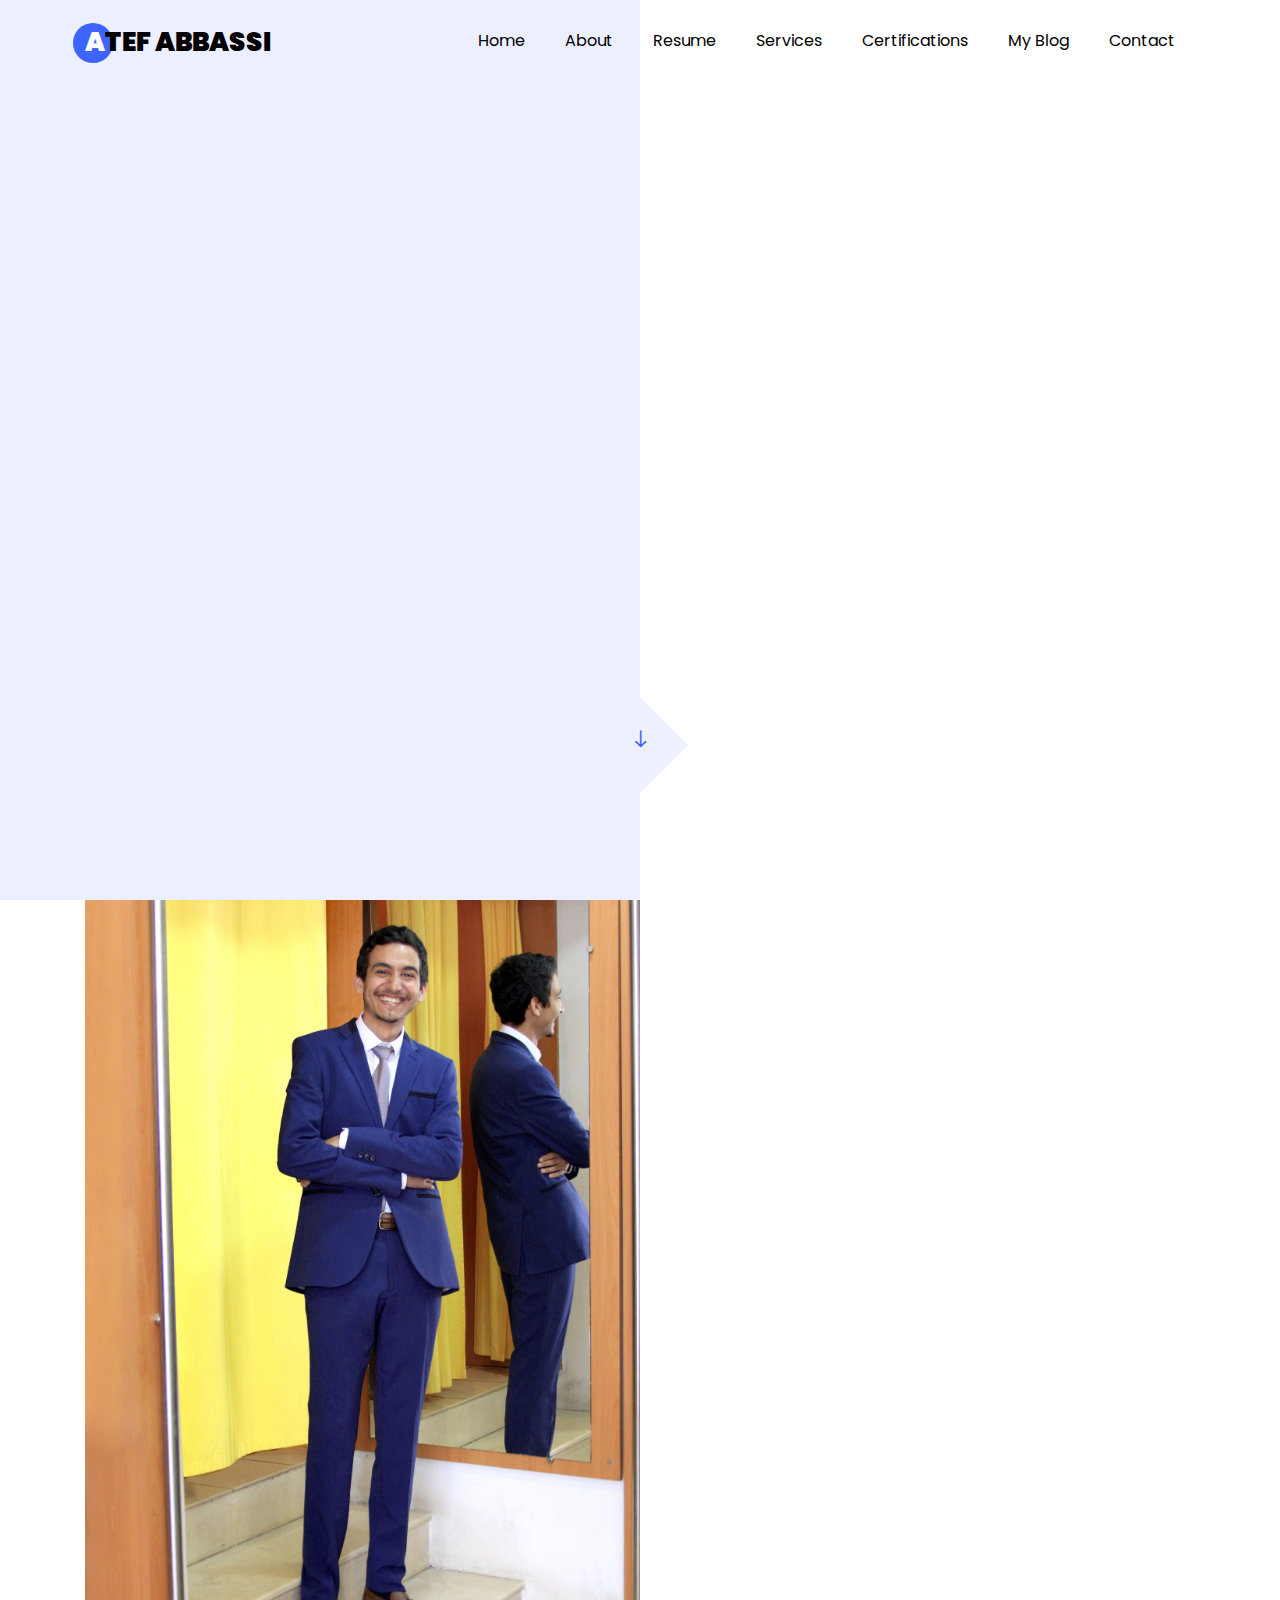
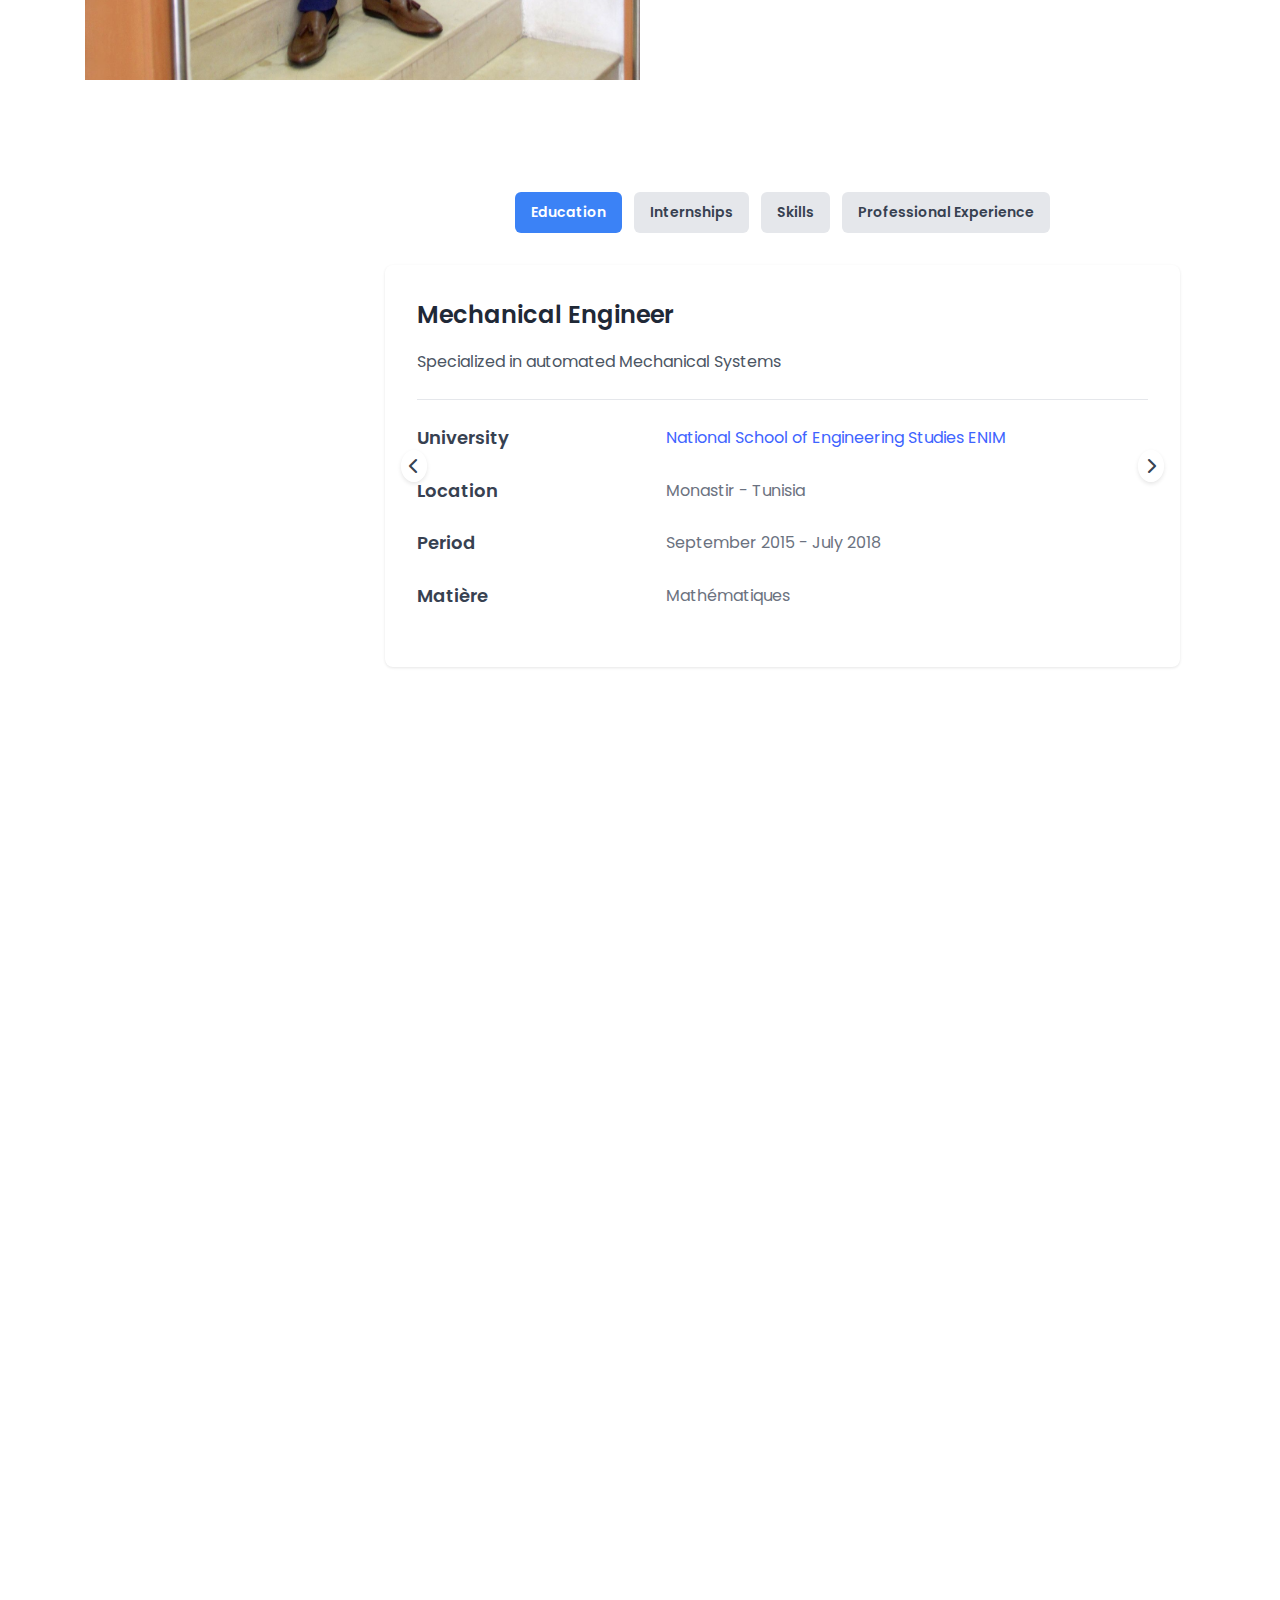
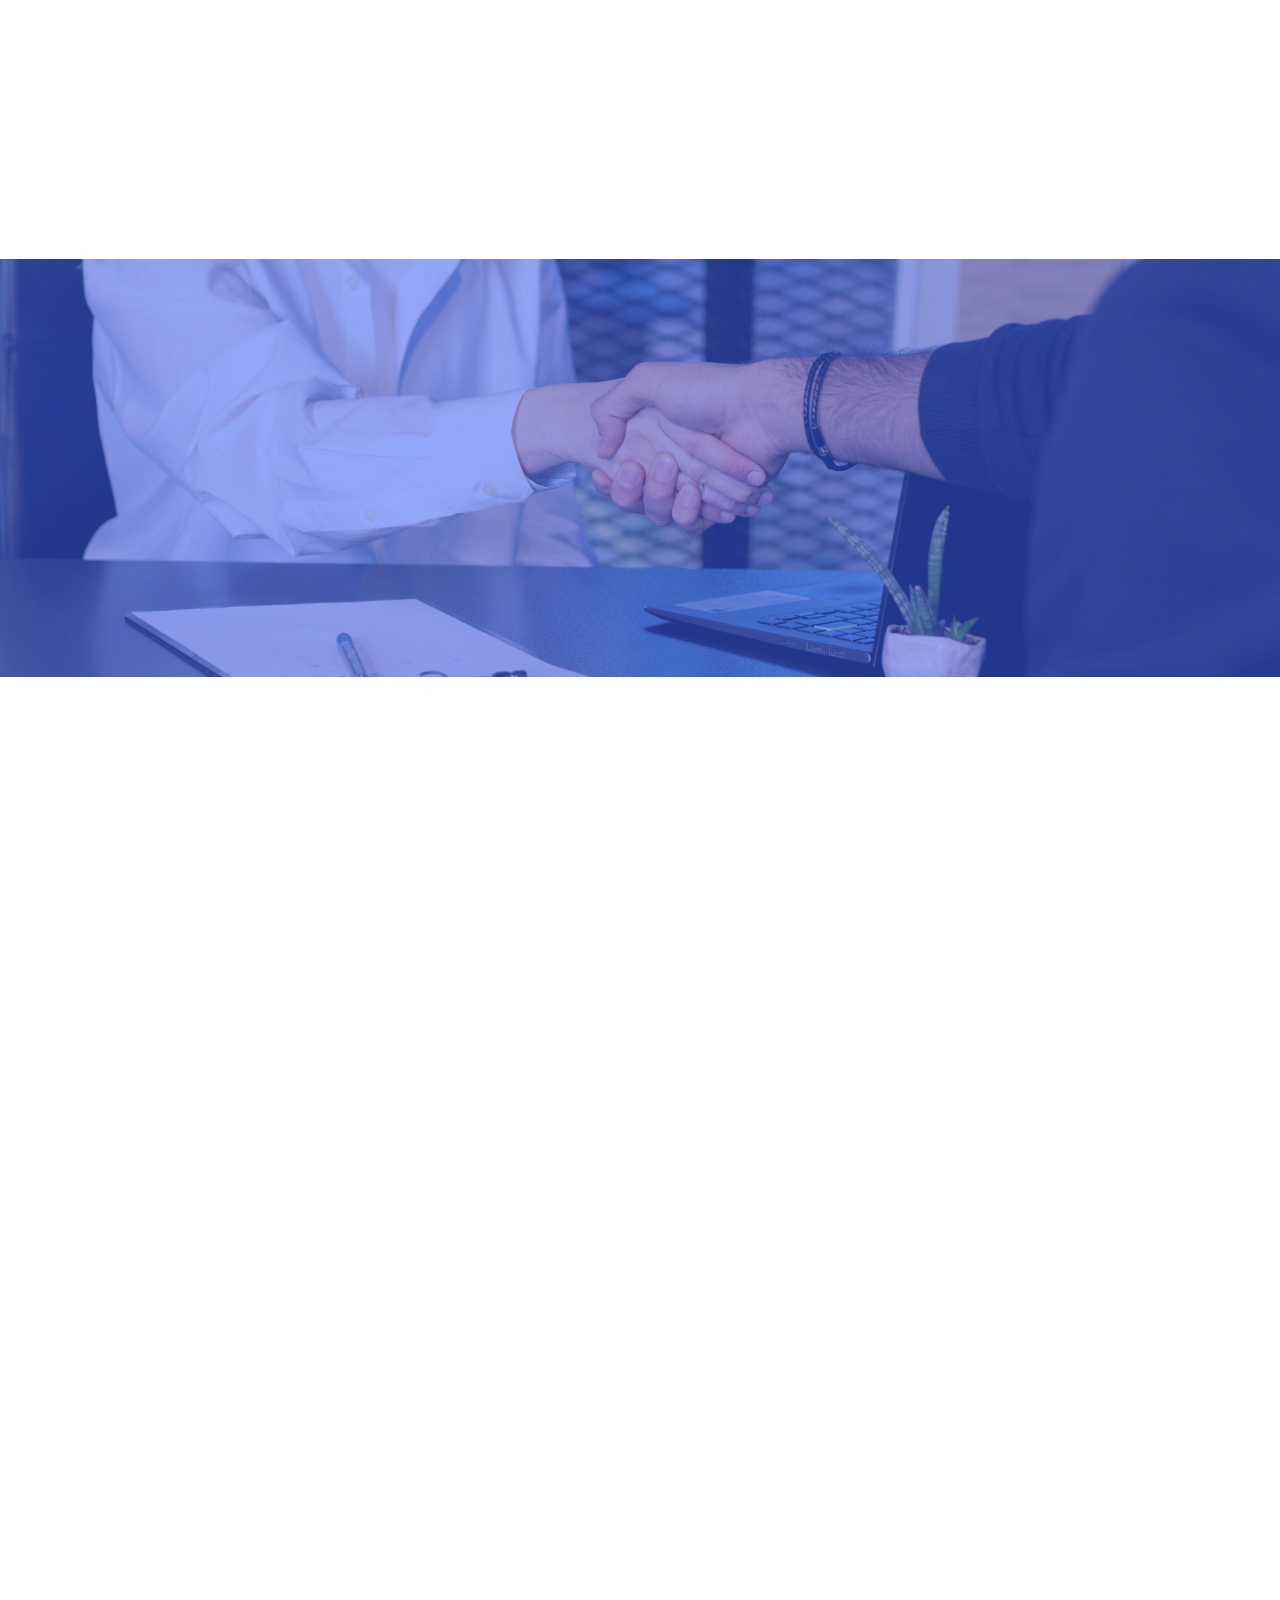
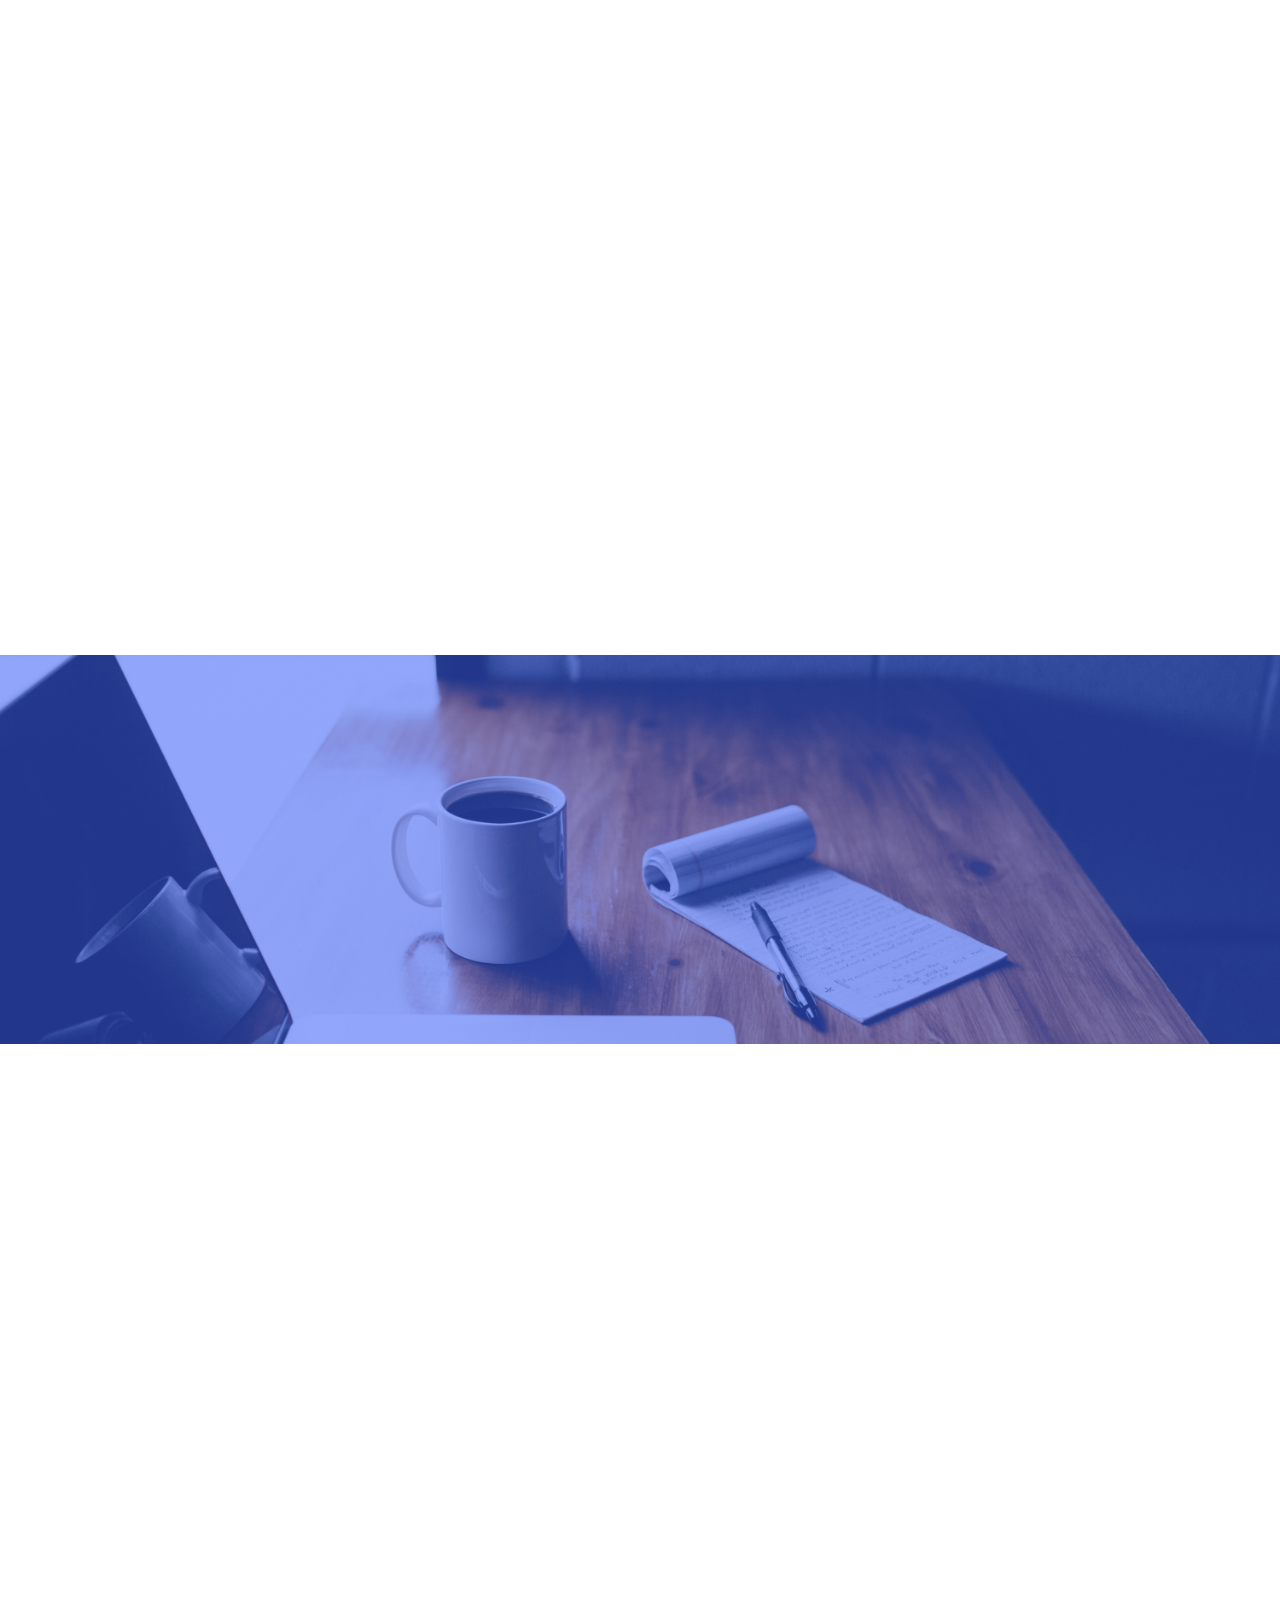
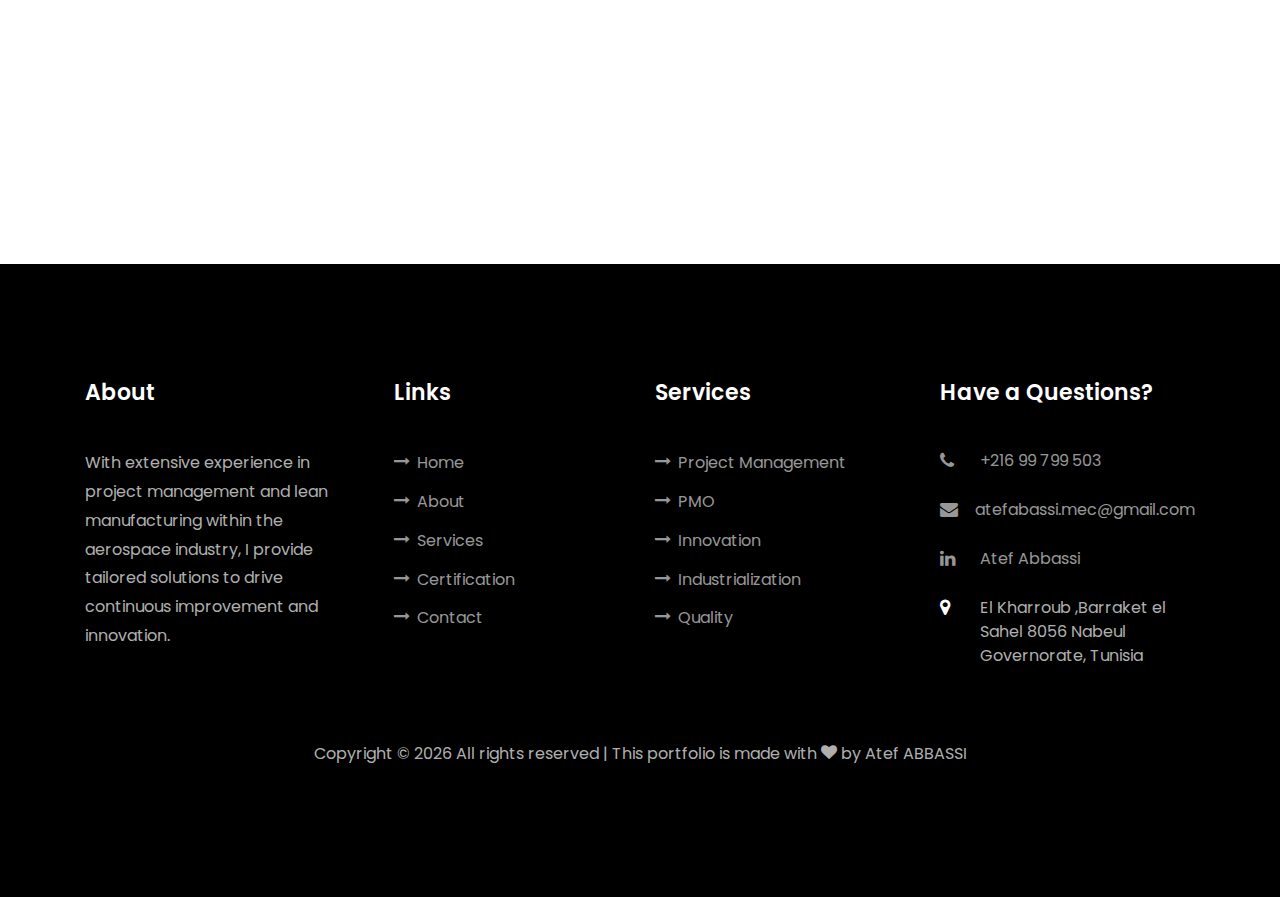
==== commit fe427dba: "Update index.html" ====
--- a/index.html
+++ b/index.html
@@ -136,595 +136,9 @@
 					</nav>
 				</div>
 				<div class="col-md-9">
-					<div id="page-1" class="page one">
-						<h2 class="heading">Education</h2>
-						<div class="resume-wrap d-flex ftco-animate">
-							<div class="icon d-flex align-items-center justify-content-center">
-								<span class="fa fa-graduation-cap"></span>
-							</div>
-							<div class="text pl-3">
-								<span class="date">2015-2018</span>
-								<h2>Mechanical Engineer</h2>
-								<span class="position">National School of Engineering Studies of Monastir</span>
-								<p> Specialized in automated Mechanical Systems</p>
-							</div>
-						</div>
-						<div class="resume-wrap d-flex ftco-animate">
-							<div class="icon d-flex align-items-center justify-content-center">
-								<span class="fa fa-pencil"></span>
-							</div>
-							<div class="text pl-3">
-								<span class="date">2012-2014</span>
-								<h2>National entrance exams for engineering schools</h2>
-								<span class="position"> Preparatory institutes for engineering schools IPEIN</span>
-								<p>Rank : 181 / 1550</p>
-							</div>
-						</div>
-						<div class="resume-wrap d-flex ftco-animate">
-							<div class="icon d-flex align-items-center justify-content-center">
-								<span class="fa fa-graduation-cap"></span>
-							</div>
-							<div class="text pl-3">
-								<span class="date">2018-2012</span>
-								<h2>Technical Baccalaureate Diploma</h2>
-								<span class="position">Mohamed Boudhina High School</span>
-								<p>Admitted with honors</p>
-							</div>
-						</div>
-
-					</div>
+				
 					<!--=================================Experience=======================================-->
-					<div id="page-2" class="page two">
-						<h2 class="heading">Experience</h2>
-						<!--=================================PMO=======================================-->
-						<div class="resume-wrap d-flex ftco-animate">
-							<div class="icon d-flex align-items-center justify-content-center">
-								<span class="fa fa-briefcase"></span>
-							</div>
-							<div class="text pl-3">
-								<span class="date">04/2022 - Actual</span>
-								<h2>PMO Coordinator</h2>
-								<a href="https://www.safran-group.com/companies/safran-seats" target="_blank"
-									class="position">Safran Seats Tunisia</a>
-								<ul>
-
-
-									<li> Participate in the implementation and optimization of internal processes and
-										program and project management
-									</li>
-									<li> Ensure compliance with processes to manage a program </li>
-									<li> Set up to collect and analyze KPI data </li>
-									<li> Lead program steering bodies and ensure that Retex is capitalized and shared
-									</li>
-									<li>Manage and coordinate the passage of PROMPT Milestones </li>
-									<li> Setting up the Obeya </li>
-									<li> Animation of training </li>
-								</ul>
-								<p><span class="position">Tools : </span>Office Pack, PowerBi, Planisware (Osmoz), Sharepoint, Rito,
-									PROMPT, Obeya, Trello </p>
-								<p><span class="position">Managers : </span><a
-										href="https://www.linkedin.com/in/brahim-jelmam/" target="_blank"
-										rel="noopener noreferrer">Ibrahim JELMAM </a>(04=>07 2022);</a> <a
-										href="https://www.linkedin.com/in/mohamed-khechine-ba59b718/" target="_blank"
-										rel="noopener noreferrer">Mohamed KHECHINE </a> (07=>12 2022);</a>
-									<a href="https://www.linkedin.com/in/melek-fakhfakh-pmp%C2%AE-05a5ba34/"
-										target="_blank" rel="noopener noreferrer">Melek FAKHFAKH </a>(01=>05 2023);</a>
-									<a href="https://tn.linkedin.com/in/mehdi-challougui-1817391a4" target="_blank"
-										rel="noopener noreferrer">Mehdi CHALLOUGUI </a>(05 2023=>Actual)</a>
-								</p>
-							</div>
-						</div>
-					</div>
-					<!--=================================COT=======================================-->
-					<div class="resume-wrap d-flex ftco-animate">
-						<div class="icon d-flex align-items-center justify-content-center">
-							<span class="fa fa-briefcase"></span>
-						</div>
-						<div class="text pl-3">
-							<span class="date">05/2020-04/2022</span>
-							<h2>Methods Engineer</h2>
-							<span class="position">Safran Composite Tunisia</span>
-							<ul>
-								<li>
-									Lean six sigma Green Belt project manager (Saving 30K euros/Year , DMAIC method)
-
-								</li>
-								<li>Collaborate with program managers ,buyers , technical direction and the quality
-									supplier of the client department </li>
-								<li>Preparing both the production and the repairing technical documentation </li>
-								<li>Ensure technical support and trainings </li>
-								<li>Preparing First Article Inspection reports </li>
-								<li>Lunching and following the FMEA </li>
-								<li>Preparing the layout and purchasing the tools for the new projects </li>
-								<li>Managing products configuration </li>
-								<li>Managing action plans for continuous improvements </li>
-								<li>Optimizing the process flow and cost </li>
-								<li>Ensure the qualifications for special processes </li>
-								</li>
-							</ul>
-							<p></p><span class="position">Tools : </span>Catia, iObeya, Teams , DMAIC, Minitab, Verisurf </p>
-							<p><span class="position">Manager : </span><a
-									href="https://www.linkedin.com/in/ismail-wael/" target="_blank"
-									rel="noopener noreferrer">Wael ISMAIL </a>
-
-							</p>
-						</div>
-					</div>
-					<!--=================================Grombelia=======================================-->
-					<div class="resume-wrap d-flex ftco-animate">
-						<div class="icon d-flex align-items-center justify-content-center">
-							<span class="fa fa-briefcase"></span>
-						</div>
-						<div class="text pl-3">
-							<span class="date">08/2018-05/2020</span>
-							<h2>Methods Engineer</h2>
-							<span class="position">Safran Cabin Tunisia</span>
-							<ul>
-
-
-								<li>Leading and Managing innovation projects</li>
-								<li>Working on Lean manufacturing projects (BB , GB)</li>
-								<li>Working on continuous improvement ( QRQC ,Quick wins, Quality , OTP , Accidents
-									, 5S , Process .. )</li>
-								<li>The only principal actor in the business unit Leading ergonomy projects because
-									I am Formed from the French National Institute for Research and Safety for the
-									Prevention of Occupational Accidents and Diseases.</li>
-								<li>Ambassador of 3D printing projects at Safran Cabin Tunisia for the Engineering
-									and Innovation Service of Safran Tunisia</li>
-								<li>Provide technical documentation and forming the workers .</li>
-								<li>Designing new Templates </li>
-								<li>Designing New Layouts for Business Unit's production lines and for the Warehouse
-								</li>
-								</li>
-							</ul>
-							<p></p><span class="position">Tools : </span>Solidworks, Catia, AutoCAD, SketchUp </p>
-							<p><span class="position">Manager : </span><a
-									href="https://www.linkedin.com/in/mohamed-mejri-40343b132/" target="_blank"
-									rel="noopener noreferrer">Mohamed MEJRI</a>
-
-							</p>
-						</div>
-					</div>
-
-					<div id="page-3" class="page two">
-						<h2 class="heading">Internships</h2>
-						<!--=================================PFE=======================================-->
-						<div class="resume-wrap d-flex ftco-animate">
-							<div class="icon d-flex align-items-center justify-content-center">
-								<span class="fa fa-check-square"></span>
-							</div>
-							<div class="text pl-3">
-								<span class="date">02/2018- 07/2018</span>
-								<h2>End of Studies Project</h2>
-								<span class="position">Zodiac Aerospace Tunisia</span>
-								
-							    <p>Improvement of the cutting capacity of the Teseo automatic leather cutting machine</p>
-								<p></p><span class="position">Tools : </span>DMAIC, SMED, OEE, QRQC, Problem Solving, KPI </p>
-								<p><span class="position">Mentor : </span><a
-										href="https://www.linkedin.com/in/fares-abdelli-6a7a48157/" target="_blank"
-										rel="noopener noreferrer">Fares ABDELLI </a>
-
-
-								</p>
-							</div>
-						</div>
-						<!--=================================STAGE 1 UPGRADE FACTORY=======================================-->
-						<div class="resume-wrap d-flex ftco-animate">
-							<div class="icon d-flex align-items-center justify-content-center">
-								<span class="fa fa-desktop"></span>
-							</div>
-							<div class="text pl-3">
-								<span class="date">August 2017</span>
-								<h2>Internship</h2>
-								<span class="position">Upgrade Factory</span>
-								<ul>
-									<li> 3D Modeling of a mold carrier of Marcedes steering wheel for the company
-										AUTOLIV </li>
-									<li>Repairing of the Mold Carrier and Making the assembly for the different parts
-									</li>
-									<li>3 Axes CNC machinning , Computer Aided Manufacturing </li>
-
-								</ul>
-								<p><span class="position">Tools : </span>Solidworks 2016 ; GibbsCam ; Turning ; Milling
-								</p>
-								<p><span class="position">Mentor : </span><a
-									href="https://www.linkedin.com/in/kacem-salah-56173b62/" target="_blank"
-									rel="noopener noreferrer">Kacem Salah </a>
-							</div>
-						</div>
-						<!--=================================STAGE 2 PM INDUSTRY=======================================-->
-						<div class="resume-wrap d-flex ftco-animate">
-							<div class="icon d-flex align-items-center justify-content-center">
-								<span class="fa fa-desktop"></span>
-							</div>
-							<div class="text pl-3">
-								<span class="date">July 2017</span>
-								<h2>Internship</h2>
-								<span class="position">PM Industry</span>
-								<p>Industrial maintenance internship within the plastic injection machinery sector for
-									the automotive industry</p>
-								<p><span class="position">Tools : </span>Computerized Maintenance Management System
-									(CMMS) ; Turning ; Milling</p>
-							</div>
-						</div>
-						<!--=================================STAGE 3 AMS=======================================-->
-						<div class="resume-wrap d-flex ftco-animate">
-							<div class="icon d-flex align-items-center justify-content-center">
-								<span class="fa fa-desktop"></span>
-							</div>
-							<div class="text pl-3">
-								<span class="date">January 2017</span>
-								<h2>Internship</h2>
-								<span class="position">Mechanical Workshops of Sahel</span>
-								<ul>
-									<li>COT : Aerosystems of a device for protecting workers against welding sparks when assembling
-										the two parts of the forks which has increased productivity</li>
-									<li>COT : Aerosystems of a Punching Mold </li>
-									<li>Studying the manufacturing process of Pans , Taps , Spoon and Forks</li>
-								</ul>
-								<p><span class="position">Tools : </span> Catia V5</p>
-
-							</div>
-						</div>
-						<!--=================================STAGE 4 EMBALLAGE=======================================-->
-						<div class="resume-wrap d-flex ftco-animate">
-							<div class="icon d-flex align-items-center justify-content-center">
-								<span class="fa fa-desktop"></span>
-							</div>
-							<div class="text pl-3">
-								<span class="date">July 2016</span>
-								<h2>Internship</h2>
-								<span class="position">Tubular Packaging Entreprise</span>
-								<p>• Studying both painting and manufacturing process of the tin cans for Glue , Paint
-									and Food
-								</p>
-								<p><span class="position">Tools : </span>Automated Production Lines</p>
-							</div>
-						</div>
-						<!--=================================STAGE 5 TOYOTA=======================================-->
-						<div class="resume-wrap d-flex ftco-animate">
-							<div class="icon d-flex align-items-center justify-content-center">
-								<span class="fa fa-desktop"></span>
-							</div>
-							<div class="text pl-3">
-								<span class="date">January 2016</span>
-								<h2>Internship</h2>
-								<span class="position">TOYOTA Ghammem & Cie</span>
-								<p>• Car and Bus repairing</p>
-								<p><span class="position">Tools : </span> Corrective Maintenance ; Assembly</p>
-							</div>
-						</div>
-						<!--===== Skills Start ======= -->
-					</div>
-					<div id="page-4" class="page three">
-
-						<h2 class="heading">Knowledge Areas</h2>
-						<div class="row">
-							<!--============Barre Start 1 ========= -->
-							<div class="col-md-6 animate-box">
-								<div class="progress-wrap ftco-animate">
-									<h3>PMO (Project Management Office)</h3>
-									<div class="progress">
-										<div class="progress-bar color-1" role="progressbar" aria-valuenow="90"
-											aria-valuemin="0" aria-valuemax="100" style="width:85%">
-											<span>85%</span>
-										</div>
-									</div>
-								</div>
-							</div>
-							<!--============Barre END ========= -->
-							<!--============Barre Start 2 ========= -->
-							<div class="col-md-6 animate-box">
-								<div class="progress-wrap ftco-animate">
-									<h3>Project Management</h3>
-									<div class="progress">
-										<div class="progress-bar color-2" role="progressbar" aria-valuenow="85"
-											aria-valuemin="0" aria-valuemax="100" style="width:90%">
-											<span>90%</span>
-										</div>
-									</div>
-								</div>
-							</div>
-							<!--============Barre END ========= -->
-							<!--============Barre Start 3 ========= -->
-							<div class="col-md-6 animate-box">
-								<div class="progress-wrap ftco-animate">
-									<h3>Stakeholder Management</h3>
-									<div class="progress">
-										<div class="progress-bar color-3" role="progressbar" aria-valuenow="95"
-											aria-valuemin="0" aria-valuemax="100" style="width:80%">
-											<span>80%</span>
-										</div>
-									</div>
-								</div>
-							</div>
-							<!--============Barre END ========= -->
-							<!--============Barre Start 4 ========= -->
-							<div class="col-md-6 animate-box">
-								<div class="progress-wrap ftco-animate">
-									<h3>Lean Manufacturing</h3>
-									<div class="progress">
-										<div class="progress-bar color-4" role="progressbar" aria-valuenow="90"
-											aria-valuemin="0" aria-valuemax="100" style="width:90%">
-											<span>90%</span>
-										</div>
-									</div>
-								</div>
-							</div>
-							<!--============Barre END ========= -->
-							<!--============Barre Start 5========= -->
-							<div class="col-md-6 animate-box">
-								<div class="progress-wrap ftco-animate">
-									<h3>Composite Materials and Manufacturing</h3>
-									<div class="progress">
-										<div class="progress-bar color-5" role="progressbar" aria-valuenow="70"
-											aria-valuemin="0" aria-valuemax="100" style="width:95%">
-											<span>95%</span>
-										</div>
-									</div>
-								</div>
-							</div>
-							<!--============Barre END ========= -->
-							<!--============Barre Start 6 ========= -->
-							<div class="col-md-6 animate-box">
-								<div class="progress-wrap ftco-animate">
-									<h3>Industrialization</h3>
-									<div class="progress">
-										<div class="progress-bar color-6" role="progressbar" aria-valuenow="80"
-											aria-valuemin="0" aria-valuemax="100" style="width:80%">
-											<span>80%</span>
-										</div>
-									</div>
-								</div>
-							</div>
-
-							<!--============Barre Start 7========= -->
-							<div class="col-md-6 animate-box">
-								<div class="progress-wrap ftco-animate">
-									<h3>Innovation Management</h3>
-									<div class="progress">
-										<div class="progress-bar color-6" role="progressbar" aria-valuenow="80"
-											aria-valuemin="0" aria-valuemax="100" style="width:80%">
-											<span>80%</span>
-										</div>
-									</div>
-								</div>
-							</div>
-							<!--============Barre END ========= -->
-							<!--============Barre Start 8========= -->
-							<div class="col-md-6 animate-box">
-								<div class="progress-wrap ftco-animate">
-									<h3>Process Improvement</h3>
-									<div class="progress">
-										<div class="progress-bar color-6" role="progressbar" aria-valuenow="80"
-											aria-valuemin="0" aria-valuemax="100" style="width:90%">
-											<span>90%</span>
-										</div>
-									</div>
-								</div>
-							</div>
-							<!--============Barre END ========= -->
-							<!--============Barre Start 9 ========= -->
-							<div class="col-md-6 animate-box">
-								<div class="progress-wrap ftco-animate">
-									<h3>Data Analysis</h3>
-									<div class="progress">
-										<div class="progress-bar color-6" role="progressbar" aria-valuenow="80"
-											aria-valuemin="0" aria-valuemax="100" style="width:70%">
-											<span>70%</span>
-										</div>
-									</div>
-								</div>
-							</div>
-							<!--============Barre END ========= -->
-							<!--============Barre Start 10========= -->
-							<div class="col-md-6 animate-box">
-								<div class="progress-wrap ftco-animate">
-									<h3>Quality Audit and Assurance</h3>
-									<div class="progress">
-										<div class="progress-bar color-6" role="progressbar" aria-valuenow="80"
-											aria-valuemin="0" aria-valuemax="100" style="width:75%">
-											<span>75%</span>
-										</div>
-									</div>
-								</div>
-							</div>
-						</div>
-						<!--============Barre END ========= -->
-
-
-
-						<!--============Skills ========= -->
-						<h2 class="heading">Skills</h2>
-<div class="row">
-    <div class="skills-container">
-		<div class="filter-buttons">
-            <button class="skill-filter-button active" onclick="filterSkills('all')">
-                <i class="fas fa-th-large"></i> All Skills
-            </button>
-            <button class="skill-filter-button" onclick="filterSkills('soft')">
-                <i class="fas fa-users"></i> Soft Skills
-            </button>
-            <button class="skill-filter-button" onclick="filterSkills('technical')">
-                <i class="fas fa-cogs"></i> Technical Skills
-            </button>
-        </div>
-        <div class="skills-buttons">
-            <!-- Soft Skills -->
-            <button class="skill-button soft-skill">Collaboration</button>
-            <button class="skill-button soft-skill">Communication</button>
-            <button class="skill-button soft-skill">Teamwork</button>
-            <button class="skill-button soft-skill">Problem-solving</button>
-            <button class="skill-button soft-skill">Organization</button>
-            <button class="skill-button soft-skill">Time management</button>
-            <button class="skill-button soft-skill">Leadership skills</button>
-            <button class="skill-button soft-skill">Adaptability</button>
-            <button class="skill-button soft-skill">Conflict resolution</button>
-            <button class="skill-button soft-skill">Critical thinking</button>
-
-            <!-- Technical Skills -->
-            <button class="skill-button technical-skill">Designing a project roadmap</button>
-            <button class="skill-button technical-skill">Writing a project brief</button>
-            <button class="skill-button technical-skill">Organizing a KOM</button>
-            <button class="skill-button technical-skill">Project planning</button>
-            <button class="skill-button technical-skill">Task management</button>
-            <button class="skill-button technical-skill">Gantt charts</button>
-            <button class="skill-button technical-skill">Kanban boards</button>
-            <button class="skill-button technical-skill">Agile management</button>
-            <button class="skill-button technical-skill">Cost management</button>
-            <button class="skill-button technical-skill">Definition of the SOW</button>
-            <button class="skill-button technical-skill">Change management</button>
-            <button class="skill-button technical-skill">MS Project</button>
-            <button class="skill-button technical-skill">Workload management</button>
-            <button class="skill-button technical-skill">Portfolio management</button>
-            <button class="skill-button technical-skill">PowerBi</button>
-            <button class="skill-button technical-skill">Sharepoint</button>
-            <button class="skill-button technical-skill">Creating a project timeline</button>
-            <button class="skill-button technical-skill">Planisware</button>
-            <button class="skill-button technical-skill">ERP Infor M3</button>
-        </div>
-    </div>
-</div>
-
-						<h2 class="heading">Languages</h2>
-						<div class="row progress-circle mb-5">
-							<div class="col-lg-4 mb-4">
-								<div class="bg-white rounded-lg shadow p-4">
-									<h2 class="h5 font-weight-bold text-center mb-4">Arabic</h2>
-
-									<!-- Progress bar 1 -->
-									<div class="progress mx-auto" data-value='95'>
-										<span class="progress-left">
-											<span class="progress-bar border-primary"></span>
-										</span>
-										<span class="progress-right">
-											<span class="progress-bar border-primary"></span>
-										</span>
-										<div
-											class="progress-value w-100 h-100 rounded-circle d-flex align-items-center justify-content-center">
-											<div class="h2 font-weight-bold">95<sup class="small">%</sup></div>
-										</div>
-									</div>
-									<!-- END -->
-
-									<!-- Demo info -->
-									<div class="row text-center mt-4">
-										<div class="col-6 border-right">
-											<div class="h4 font-weight-bold mb-0">95%</div><span
-												class="small text-gray">R & W</span>
-										</div>
-										<div class="col-6">
-											<div class="h4 font-weight-bold mb-0">95%</div><span
-												class="small text-gray">Speaking</span>
-										</div>
-									</div>
-									<!-- END -->
-								</div>
-							</div>
-
-							<div class="col-lg-4 mb-4">
-								<div class="bg-white rounded-lg shadow p-4">
-									<h2 class="h5 font-weight-bold text-center mb-4">English</h2>
-
-									<!-- Progress bar 1 -->
-									<div class="progress mx-auto" data-value='85'>
-										<span class="progress-left">
-											<span class="progress-bar border-primary"></span>
-										</span>
-										<span class="progress-right">
-											<span class="progress-bar border-primary"></span>
-										</span>
-										<div
-											class="progress-value w-100 h-100 rounded-circle d-flex align-items-center justify-content-center">
-											<div class="h2 font-weight-bold">85<sup class="small">%</sup></div>
-										</div>
-									</div>
-									<!-- END -->
-
-									<!-- Demo info -->
-									<div class="row text-center mt-4">
-										<div class="col-6 border-right">
-											<div class="h4 font-weight-bold mb-0">90%</div><span
-												class="small text-gray">R & W</span>
-										</div>
-										<div class="col-6">
-											<div class="h4 font-weight-bold mb-0">80%</div><span
-												class="small text-gray">Speaking</span>
-										</div>
-									</div>
-									<!-- END -->
-								</div>
-							</div>
-
-							<div class="col-lg-4 mb-4">
-								<div class="bg-white rounded-lg shadow p-4">
-									<h2 class="h5 font-weight-bold text-center mb-4">French</h2>
-
-									<!-- Progress bar 1 -->
-									<div class="progress mx-auto" data-value='90'>
-										<span class="progress-left">
-											<span class="progress-bar border-primary"></span>
-										</span>
-										<span class="progress-right">
-											<span class="progress-bar border-primary"></span>
-										</span>
-										<div
-											class="progress-value w-100 h-100 rounded-circle d-flex align-items-center justify-content-center">
-											<div class="h2 font-weight-bold">90<sup class="small">%</sup></div>
-										</div>
-									</div>
-									<!-- END -->
-
-									<!-- Demo info -->
-									<div class="row text-center mt-4">
-										<div class="col-6 border-right">
-											<div class="h4 font-weight-bold mb-0">90%</div><span
-												class="small text-gray">R & W</span>
-										</div>
-										<div class="col-6">
-											<div class="h4 font-weight-bold mb-0">90%</div><span
-												class="small text-gray">Speaking</span>
-										</div>
-									</div>
-									<!-- END -->
-								</div>
-							</div>
-							<!-- END -->
-							<div class="col-lg-4 mb-4">
-								<div class="bg-white rounded-lg shadow p-4">
-									<h2 class="h5 font-weight-bold text-center mb-4">German</h2>
-
-									<!-- Progress bar 1 -->
-									<div class="progress mx-auto" data-value='30'>
-										<span class="progress-left">
-											<span class="progress-bar border-primary"></span>
-										</span>
-										<span class="progress-right">
-											<span class="progress-bar border-primary"></span>
-										</span>
-										<div
-											class="progress-value w-100 h-100 rounded-circle d-flex align-items-center justify-content-center">
-											<div class="h2 font-weight-bold">30<sup class="small">%</sup></div>
-										</div>
-									</div>
-									<!-- END -->
-
-									<!-- Demo info -->
-									<div class="row text-center mt-4">
-										<div class="col-6 border-right">
-											<div class="h4 font-weight-bold mb-0">50%</div><span
-												class="small text-gray">R & W</span>
-										</div>
-										<div class="col-6">
-											<div class="h4 font-weight-bold mb-0">30%</div><span
-												class="small text-gray">Speaking</span>
-										</div>
-									</div>
-									<!-- END -->
-								</div>
-							</div>
-						</div>
-						<!--===== Skills END ======= -->
+					<div id="page-2" class="page two">				
 						<div id="page-5" class="page four">
 							<div class="container mx-auto">
         
@@ -745,14 +159,14 @@
 									<button class="sub-filter-button" data-subfilter="sct">SCT : Cabin</button>
 								</div>
 								<div class="grid grid-cols-1 md:grid-cols-1 lg:grid-cols-1 gap-6">
-									<div class="projet-card" data-category="education">
-										
+									<div class="projet-card" data-category="education">							
 										<h2 class="projet-card-title">Mechanical Engineer</h2>
+										
 										<p class="projet-card-description">Specialized in automated Mechanical Systems</p>
 										<div class="table-container">
 											<div class="table-row">
 												<h3 class="table-header">University</h3>
-												<p class="table-data"><a href="https://enim.rnu.tn/" target="_blank">National School of Engineering Studies of Monastir</a></p>
+												<p class="table-data"><a href="https://enim.rnu.tn/" target="_blank">National School of Engineering Studies ENIM</a></p>
 											</div>
 											<div class="table-row">
 												<h3 class="table-header">Location</h3>
@@ -776,16 +190,24 @@
 									</div>
 									<div class="projet-card" data-category="education">
 										
-										<h2 class="projet-card-title">Projet Éducation 2</h2>
-										<p class="projet-card-description">Description du projet éducation 1. Lorem ipsum dolor sit amet, consectetur adipiscing elit.</p>
-										<div class="table-container">
-											<div class="table-row">
-												<h3 class="table-header">Professeur</h3>
-												<p class="table-data"><a href="https://www.linkedin.com/in/jane-smith" target="_blank">Jane Smith</a></p>
-											</div>
-											<div class="table-row">
-												<h3 class="table-header">Durée</h3>
-												<p class="table-data">12 months</p>
+										<h2 class="projet-card-title">National entrance exams for engineering schools</h2>
+										<p class="projet-card-description">Intensive path</p>
+										<div class="table-container">
+											<div class="table-row">
+												<h3 class="table-header">University</h3>
+												<p class="table-data"><a href="https://ipein.rnu.tn/" target="_blank">Preparatory institute for engineering schools IPEIN</a></p>
+											</div>
+											<div class="table-row">
+												<h3 class="table-header">National Exam Rank</h3>
+												<p class="table-data">181</p>
+											</div>
+											<div class="table-row">
+												<h3 class="table-header">Location</h3>
+												<p class="table-data">Nabeul - Tunisia</p>
+											</div>
+											<div class="table-row">
+												<h3 class="table-header">Period</h3>
+												<p class="table-data">September 2012 - July 2014</p>
 											</div>
 											<div class="table-row">
 												<h3 class="table-header">Matière</h3>
@@ -801,16 +223,20 @@
 									</div>
 									<div class="projet-card" data-category="education">
 										
-										<h2 class="projet-card-title">Projet Éducation 3</h2>
-										<p class="projet-card-description">Description du projet éducation 1. Lorem ipsum dolor sit amet, consectetur adipiscing elit.</p>
-										<div class="table-container">
-											<div class="table-row">
-												<h3 class="table-header">Professeur</h3>
-												<p class="table-data"><a href="https://www.linkedin.com/in/jane-smith" target="_blank">Jane Smith</a></p>
-											</div>
-											<div class="table-row">
-												<h3 class="table-header">Durée</h3>
-												<p class="table-data">12 months</p>
+										<h2 class="projet-card-title">Technical Baccalaureate Diploma</h2>
+										<p class="projet-card-description">Admitted with honors</p>
+										<div class="table-container">
+											<div class="table-row">
+												<h3 class="table-header">High School</h3>
+												<p class="table-data"><a  target="_blank">Mohamed Boudhina High School</a></p>
+											</div>
+											<div class="table-row">
+												<h3 class="table-header">Location</h3>
+												<p class="table-data">Hammamet - Tunisia</p>
+											</div>
+											<div class="table-row">
+												<h3 class="table-header">Period</h3>
+												<p class="table-data">September 2008 - July 2012</p>
 											</div>
 											<div class="table-row">
 												<h3 class="table-header">Matière</h3>
@@ -825,7 +251,7 @@
 										</div>
 									</div>
 									<div class="projet-card" data-category="internships">
-										<img src="https://placehold.co/600x400/EEE/31343C?text=Internship+Project+1&font=Montserrat" alt="Projet Stage 1" class="projet-card-image">
+										
 										<h2 class="projet-card-title">Zodiac Aerospace Tunisia</h2>
 										<p class="projet-card-description">Improvement of the cutting capacity of the Teseo automatic leather cutting machine</p>
 										<div class="table-container">
@@ -850,9 +276,43 @@
 										</div>
 									</div>
 									<div class="projet-card" data-category="internships">
-										<img src="https://placehold.co/600x400/EEE/31343C?text=Internship+Project+1&font=Montserrat" alt="Projet Stage 1" class="projet-card-image">
+										
 										<h2 class="projet-card-title">Upgrade Factory</h2>
 										<p class="projet-card-description">Description du projet de stage 1. Lorem ipsum dolor sit amet, consectetur adipiscing elit.</p>
+										<ul>
+											<li> 3D Modeling of a mold carrier of Marcedes steering wheel for the company
+												AUTOLIV </li>
+											<li>Repairing of the Mold Carrier and Making the assembly for the different parts
+											</li>
+											<li>3 Axes CNC machinning , Computer Aided Manufacturing </li>
+		
+										</ul>
+										<div class="table-container">
+											<div class="table-row">
+												<h3 class="table-header">Mentor</h3>
+												<p class="table-data"><a href="https://www.linkedin.com/in/kacem-salah-56173b62/" target="_blank">Kacem Salah</a></p>
+											</div>
+											<div class="table-row">
+												<h3 class="table-header">Durée</h3>
+												<p class="table-data">3 months</p>
+											</div>
+											<div class="table-row">
+												<h3 class="table-header">Compétences</h3>
+												<p class="table-data">JavaScript, HTML, CSS</p>
+											</div>
+										</div>
+										<div class="nav-arrow prev-arrow">
+											<i class="fas fa-chevron-left"></i>
+										</div>
+										<div class="nav-arrow next-arrow">
+											<i class="fas fa-chevron-right"></i>
+										</div>
+									</div>
+									<div class="projet-card" data-category="internships">
+										
+										<h2 class="projet-card-title">PM Industry</h2>
+										<p class="projet-card-description">Industrial maintenance internship within the plastic injection machinery sector for
+											the automotive industry</p>
 										<div class="table-container">
 											<div class="table-row">
 												<h3 class="table-header">Superviseur</h3>
@@ -875,9 +335,15 @@
 										</div>
 									</div>
 									<div class="projet-card" data-category="internships">
-										<img src="https://placehold.co/600x400/EEE/31343C?text=Internship+Project+1&font=Montserrat" alt="Projet Stage 1" class="projet-card-image">
-										<h2 class="projet-card-title">PM Industry</h2>
+										
+										<h2 class="projet-card-title">Mechanical Workshops of Sahel</h2>
 										<p class="projet-card-description">Description du projet de stage 1. Lorem ipsum dolor sit amet, consectetur adipiscing elit.</p>
+										<ul>
+											<li>Design of a device for protecting workers against welding sparks when assembling
+												the two parts of the forks which has increased productivity</li>
+											<li>Design of a Punching Mold </li>
+											<li>Studying the manufacturing process of Pans , Taps , Spoon and Forks</li>
+										</ul>
 										<div class="table-container">
 											<div class="table-row">
 												<h3 class="table-header">Superviseur</h3>
@@ -900,9 +366,12 @@
 										</div>
 									</div>
 									<div class="projet-card" data-category="internships">
-										<img src="https://placehold.co/600x400/EEE/31343C?text=Internship+Project+1&font=Montserrat" alt="Projet Stage 1" class="projet-card-image">
-										<h2 class="projet-card-title">Mechanical Workshops of Sahel</h2>
+										
+										<h2 class="projet-card-title">Tubular Packaging Entreprise</h2>
 										<p class="projet-card-description">Description du projet de stage 1. Lorem ipsum dolor sit amet, consectetur adipiscing elit.</p>
+										<p>• Studying both painting and manufacturing process of the tin cans for Glue , Paint
+											and Food
+										</p>
 										<div class="table-container">
 											<div class="table-row">
 												<h3 class="table-header">Superviseur</h3>
@@ -925,8 +394,8 @@
 										</div>
 									</div>
 									<div class="projet-card" data-category="internships">
-										<img src="https://placehold.co/600x400/EEE/31343C?text=Internship+Project+1&font=Montserrat" alt="Projet Stage 1" class="projet-card-image">
-										<h2 class="projet-card-title">Tubular Packaging Entreprise</h2>
+										
+										<h2 class="projet-card-title">TOYOTA Ghammem & Cie </h2>
 										<p class="projet-card-description">Description du projet de stage 1. Lorem ipsum dolor sit amet, consectetur adipiscing elit.</p>
 										<div class="table-container">
 											<div class="table-row">
@@ -949,34 +418,9 @@
 											<i class="fas fa-chevron-right"></i>
 										</div>
 									</div>
-									<div class="projet-card" data-category="internships">
-										<img src="https://placehold.co/600x400/EEE/31343C?text=Internship+Project+1&font=Montserrat" alt="Projet Stage 1" class="projet-card-image">
-										<h2 class="projet-card-title">TOYOTA Ghammem & Cie </h2>
-										<p class="projet-card-description">Description du projet de stage 1. Lorem ipsum dolor sit amet, consectetur adipiscing elit.</p>
-										<div class="table-container">
-											<div class="table-row">
-												<h3 class="table-header">Superviseur</h3>
-												<p class="table-data"><a href="https://www.linkedin.com/in/jane-smith" target="_blank">Jane Smith</a></p>
-											</div>
-											<div class="table-row">
-												<h3 class="table-header">Durée</h3>
-												<p class="table-data">3 months</p>
-											</div>
-											<div class="table-row">
-												<h3 class="table-header">Compétences</h3>
-												<p class="table-data">JavaScript, HTML, CSS</p>
-											</div>
-										</div>
-										<div class="nav-arrow prev-arrow">
-											<i class="fas fa-chevron-left"></i>
-										</div>
-										<div class="nav-arrow next-arrow">
-											<i class="fas fa-chevron-right"></i>
-										</div>
-									</div>
 									<div class="projet-card" data-category="skills" data-subcategory="technical-skills">
-										<img src="https://placehold.co/600x400/EEE/31343C?text=Technical+Skills+Project+1&font=Montserrat" alt="Projet Compétences Techniques 1" class="projet-card-image">
-										<h2 class="projet-card-title">Projet Compétences Techniques 1</h2>
+										
+										<h2 class="projet-card-title">Technical Skills</h2>
 										<p class="projet-card-description">Description du projet de compétences techniques 1. Lorem ipsum dolor sit amet, consectetur adipiscing elit.</p>
 										<div class="table-container">
 											 <div class="table-row">
@@ -992,8 +436,8 @@
 										</div>
 									</div>
 									<div class="projet-card" data-category="skills" data-subcategory="soft-skills">
-										<img src="https://placehold.co/600x400/EEE/31343C?text=Soft+Skills+Project+1&font=Montserrat" alt="Projet Compétences Non Techniques 1" class="projet-card-image">
-										<h2 class="projet-card-title">Projet Compétences Non Techniques 1</h2>
+										
+										<h2 class="projet-card-title">Soft Skills</h2>
 										<p class="projet-card-description">Description du projet de compétences non techniques 1. Lorem ipsum dolor sit amet, consectetur adipiscing elit.</p>
 										<div class="table-container">
 											 <div class="table-row">
@@ -1107,6 +551,20 @@
 												<h3 class="table-header">Poste</h3>
 												<p class="table-data">Developer</p>
 											</div>
+											<div class="table-row">
+												<h3 class="table-header">Superviseur</h3>
+												<p class="table-data"><a
+													href="https://www.linkedin.com/in/brahim-jelmam/" target="_blank"
+													rel="noopener noreferrer">Ibrahim JELMAM </a>(04=>07 2022);</a> <a
+													href="https://www.linkedin.com/in/mohamed-khechine-ba59b718/" target="_blank"
+													rel="noopener noreferrer">Mohamed KHECHINE </a> (07=>12 2022);</a>
+												<a href="https://www.linkedin.com/in/melek-fakhfakh-pmp%C2%AE-05a5ba34/"
+													target="_blank" rel="noopener noreferrer">Melek FAKHFAKH </a>(01=>05 2023);</a>
+												<a href="https://tn.linkedin.com/in/mehdi-challougui-1817391a4" target="_blank"
+													rel="noopener noreferrer">Mehdi CHALLOUGUI </a>(05 2023=>Actual)</a>
+											
+											</div>
+											
 										</div>
 										<div class="nav-arrow prev-arrow">
 											<i class="fas fa-chevron-left"></i>
@@ -1253,6 +711,10 @@
 												 <h3 class="table-header">Poste</h3>
 												<p class="table-data">Designer</p>
 											</div>
+											<div class="table-row">
+												<h3 class="table-header">Manager</h3>
+												<p class="table-data"><a href="https://www.linkedin.com/in/ismail-wael/" target="_blank">Wael Ismail</a></p>
+											</div>
 										</div>
 										<div class="nav-arrow prev-arrow">
 											<i class="fas fa-chevron-left"></i>
@@ -1294,7 +756,11 @@
 											</div>
 											<div class="table-row">
 												 <h3 class="table-header">Poste</h3>
-												<p class="table-data">Manager</p>
+												<p class="table-data">Manager </p>
+											</div>
+											<div class="table-row">
+												<h3 class="table-header">Manager</h3>
+												<p class="table-data"><a href="https://www.linkedin.com/in/mohamed-mejri-40343b132/" target="_blank">Mohamed Mejri</a></p>
 											</div>
 										</div>
 										<div class="nav-arrow prev-arrow">
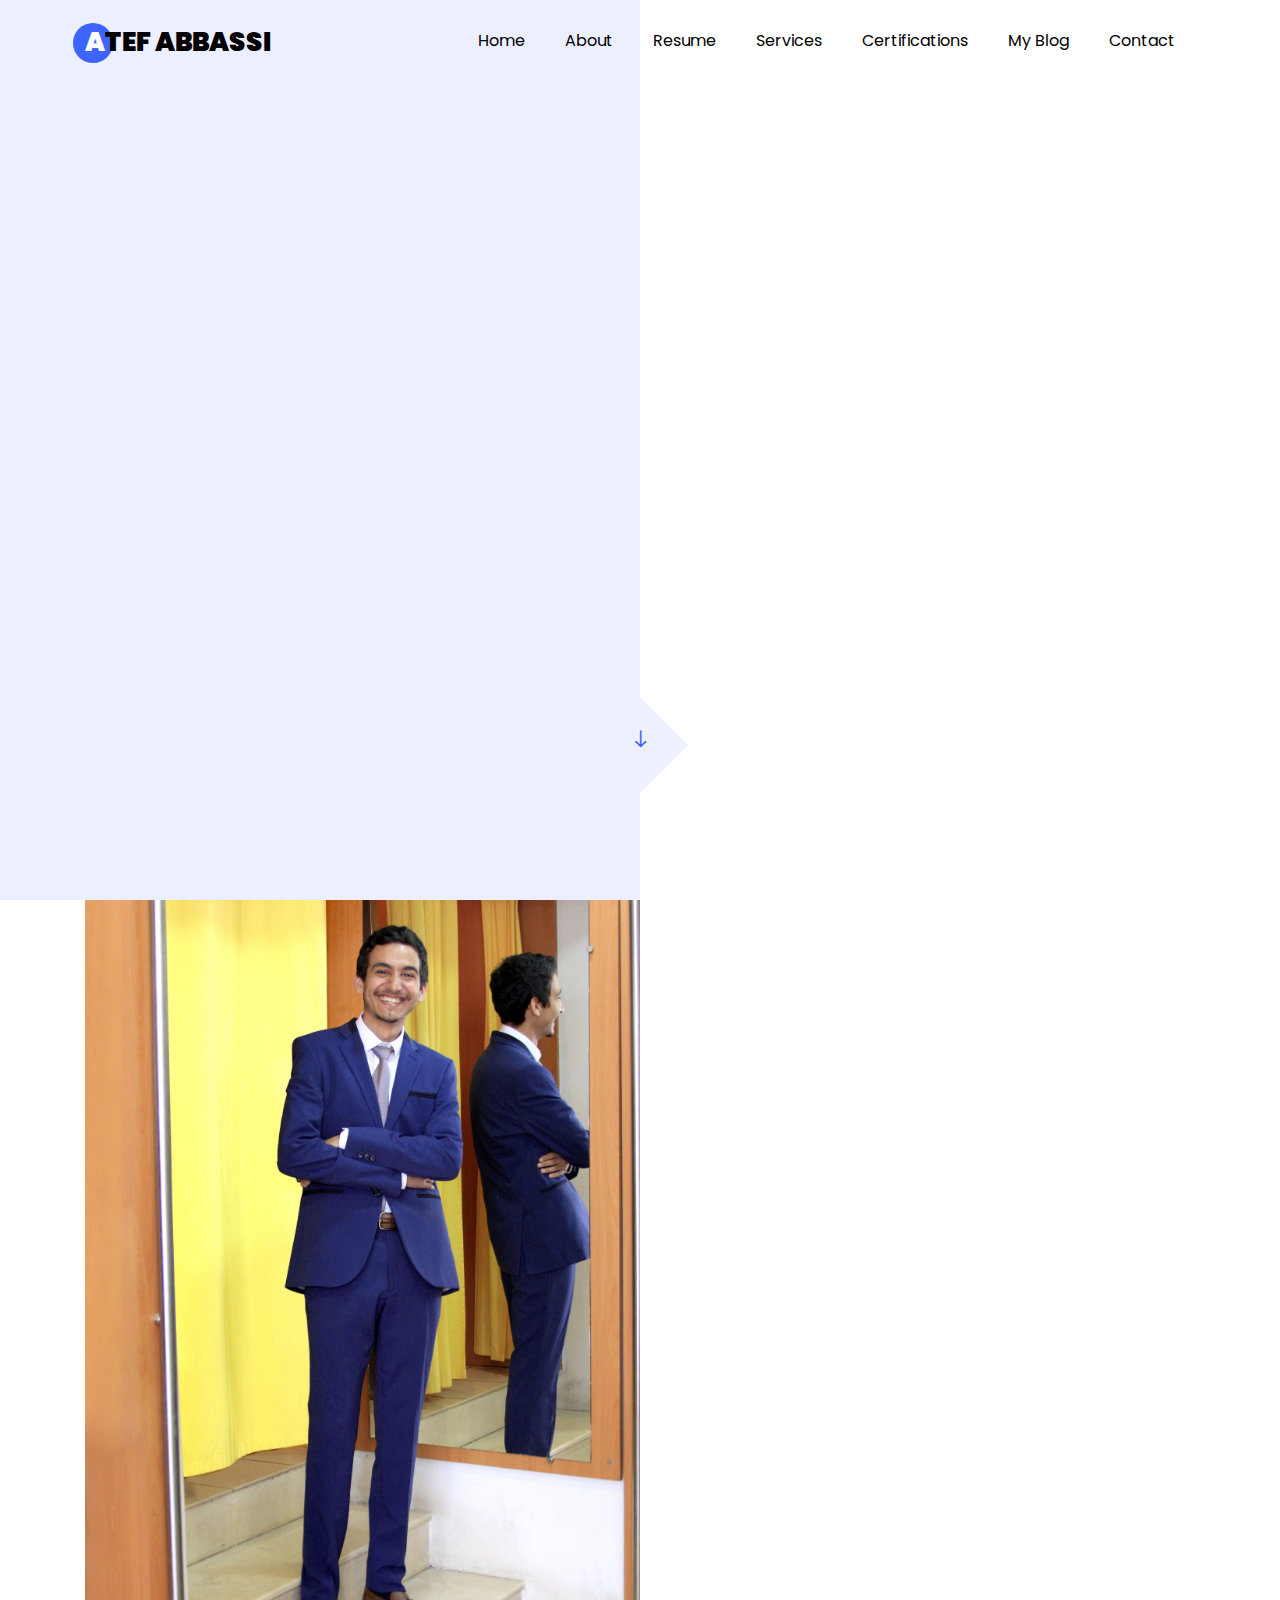
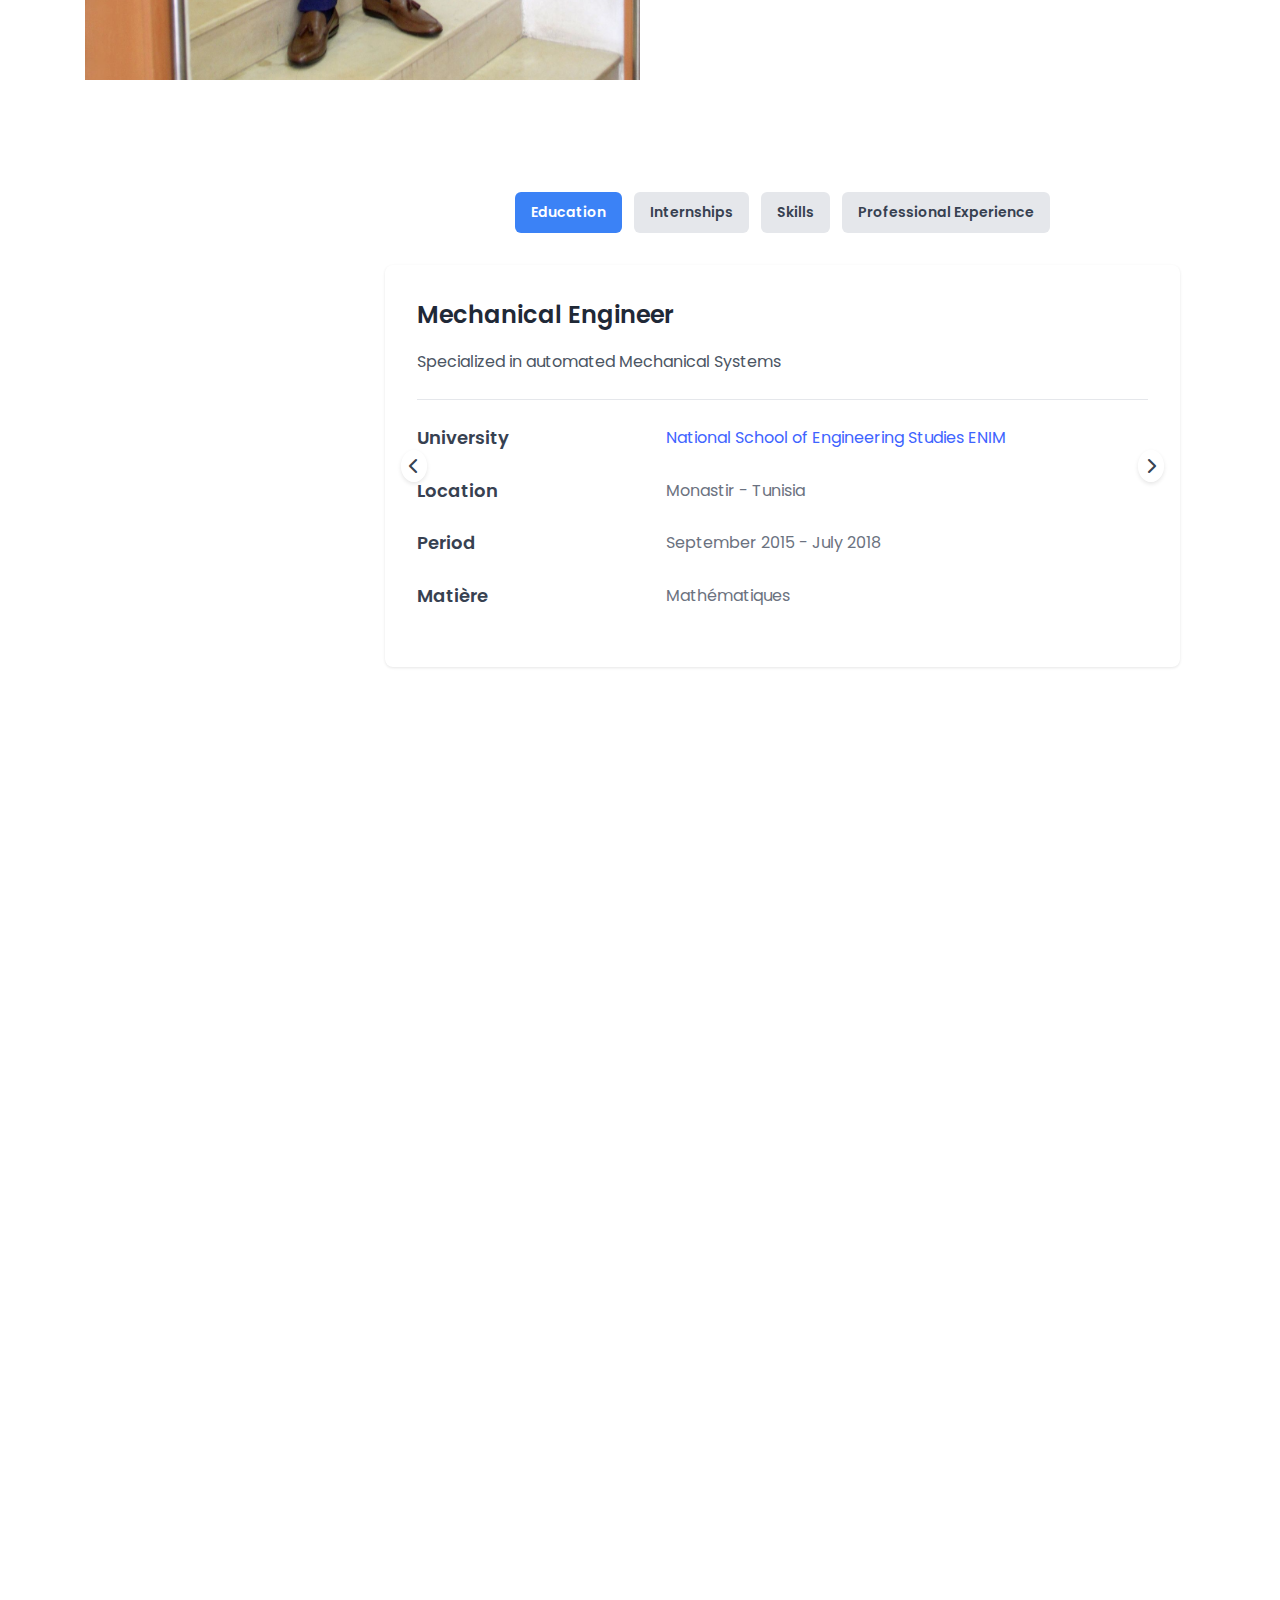
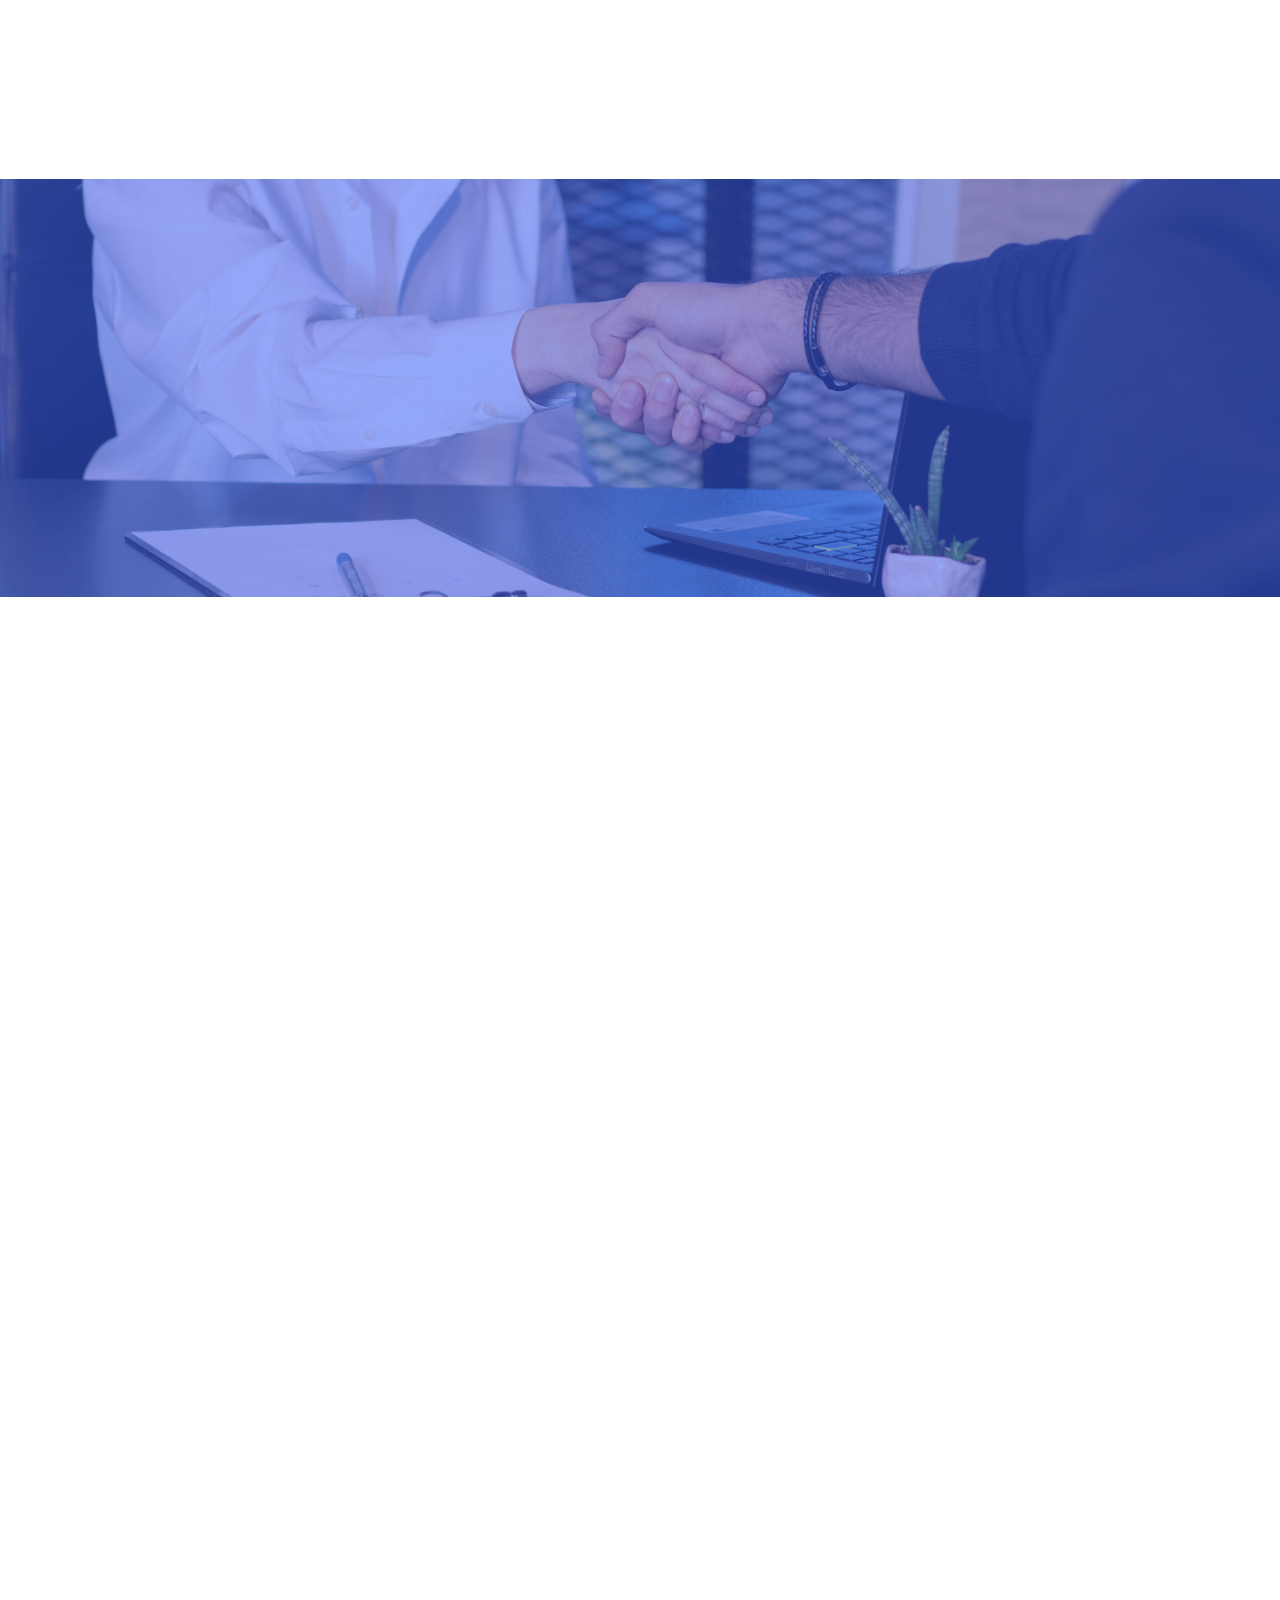
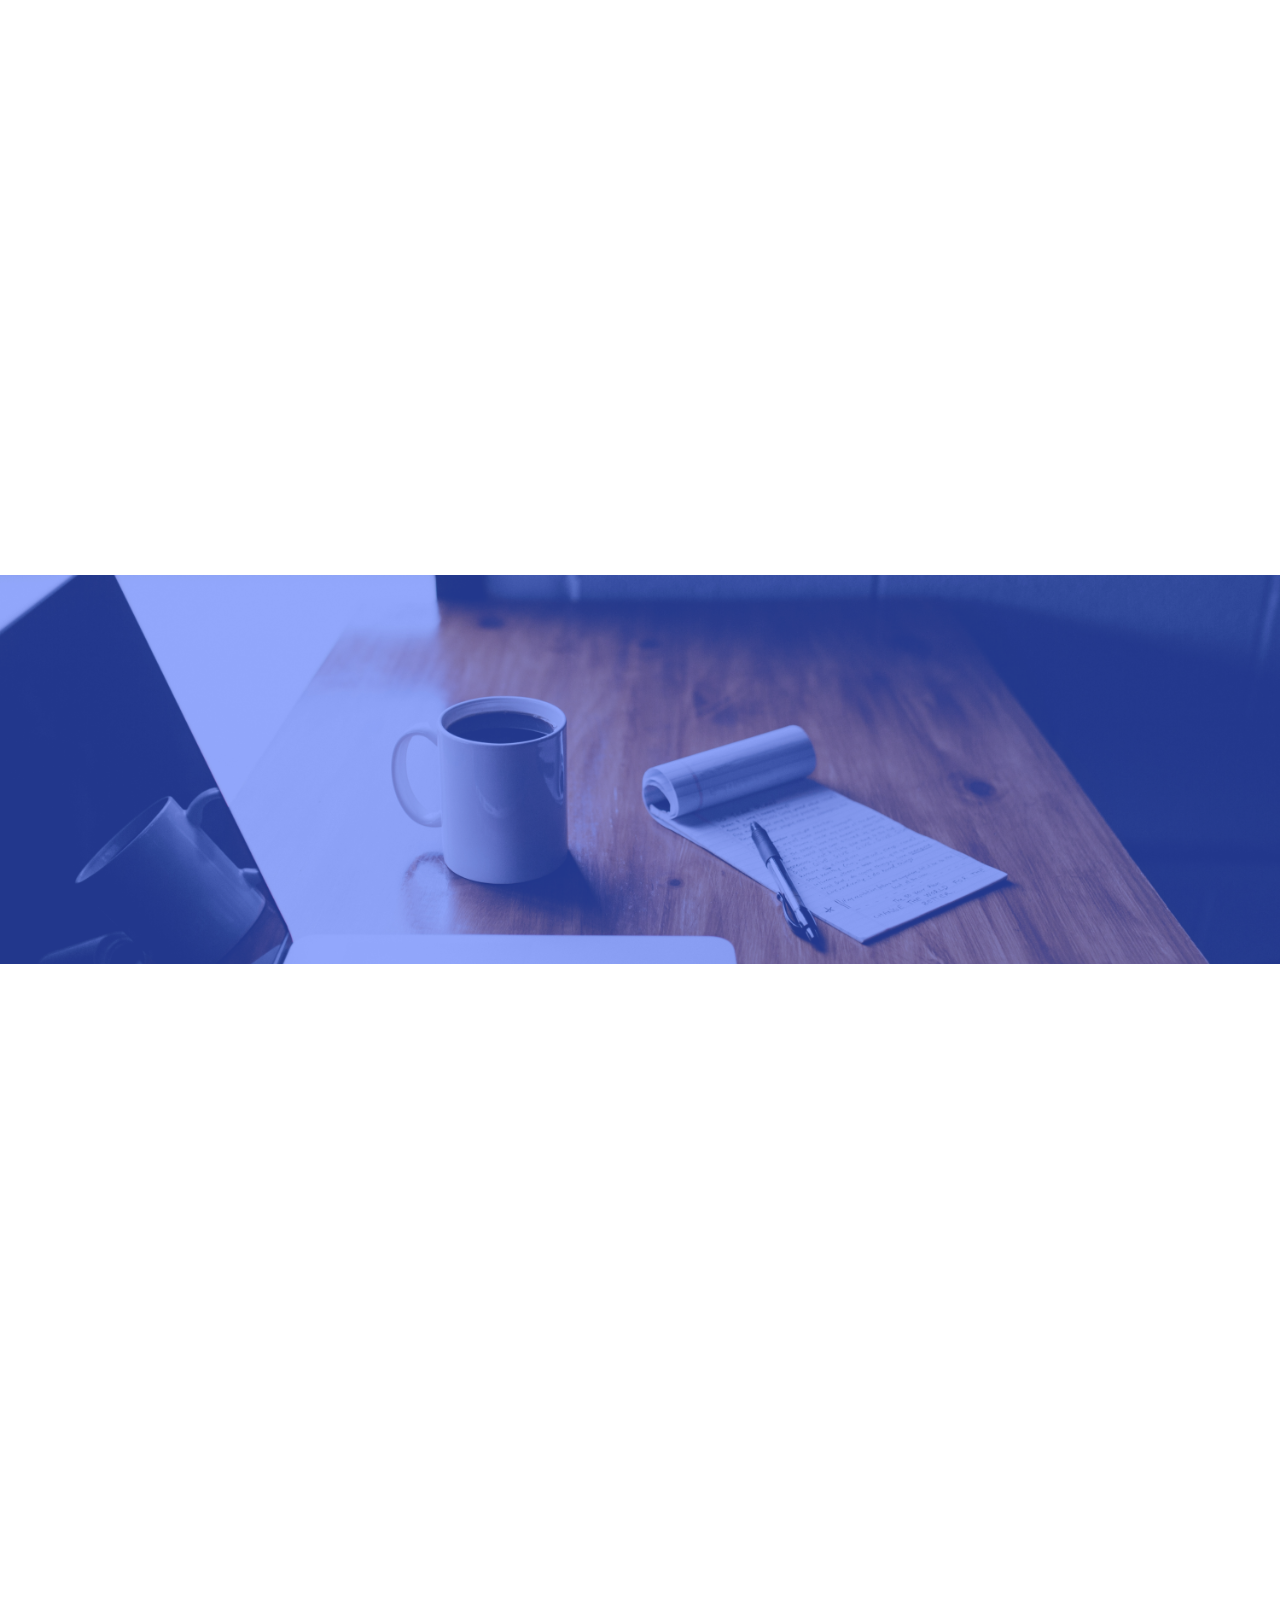
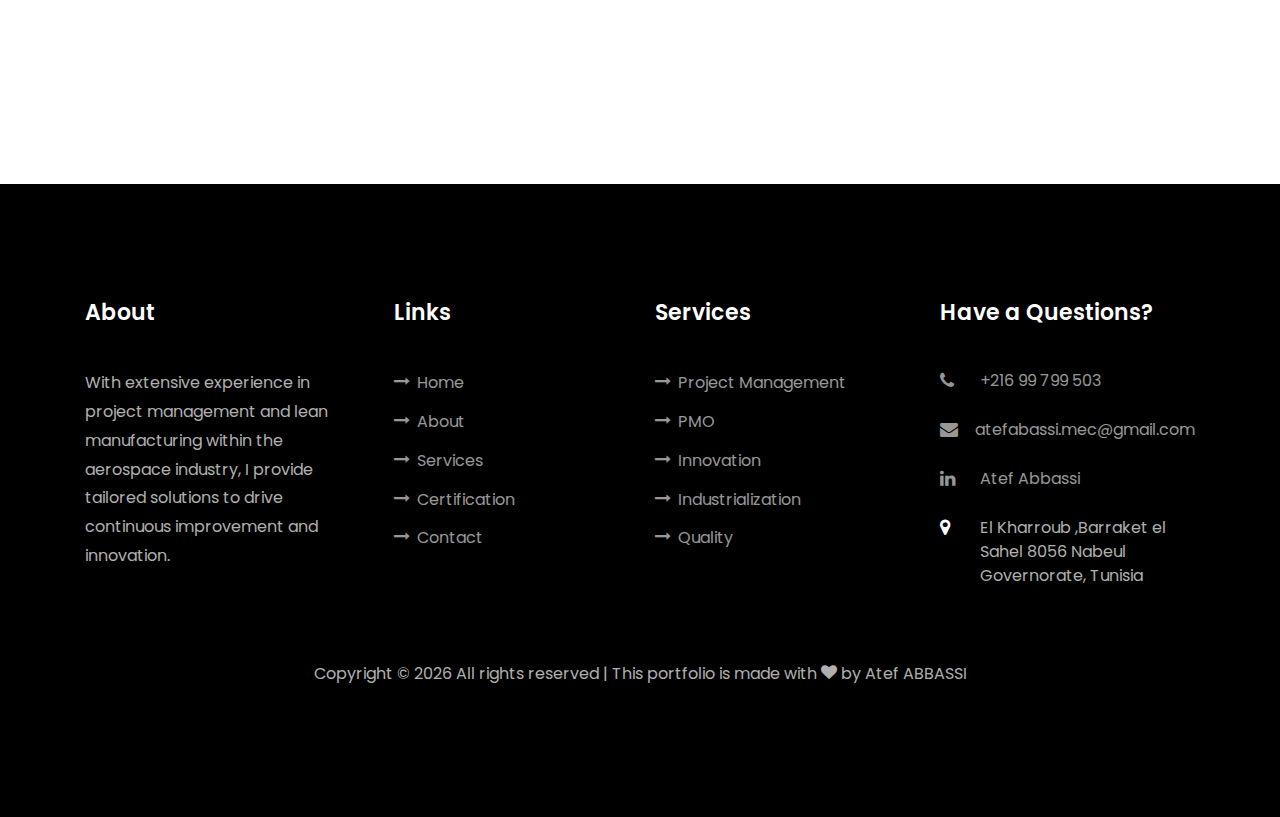
==== commit ab278747: "Update index.html" ====
--- a/index.html
+++ b/index.html
@@ -129,7 +129,7 @@
 
 	<section class="ftco-section ftco-no-pb goto-here" id="resume-section">
 		<div class="container">
-			<div class="row">
+			<div class="row ">
 				<div class="col-md-3">
 					<nav id="navi">
 						
@@ -138,8 +138,7 @@
 				<div class="col-md-9">
 				
 					<!--=================================Experience=======================================-->
-					<div id="page-2" class="page two">				
-						<div id="page-5" class="page four">
+					
 							<div class="container mx-auto">
         
 								<div class="projet-filter-buttons">
@@ -935,8 +934,11 @@
 						
 								// Initialize by clicking the first filter button
 								filterButtons[0].click();
-							</script>
 			
+			</script>
+				</div>
+			</div>
+						
 	</section>               
 
 	<section class="ftco-section" id="services-section">
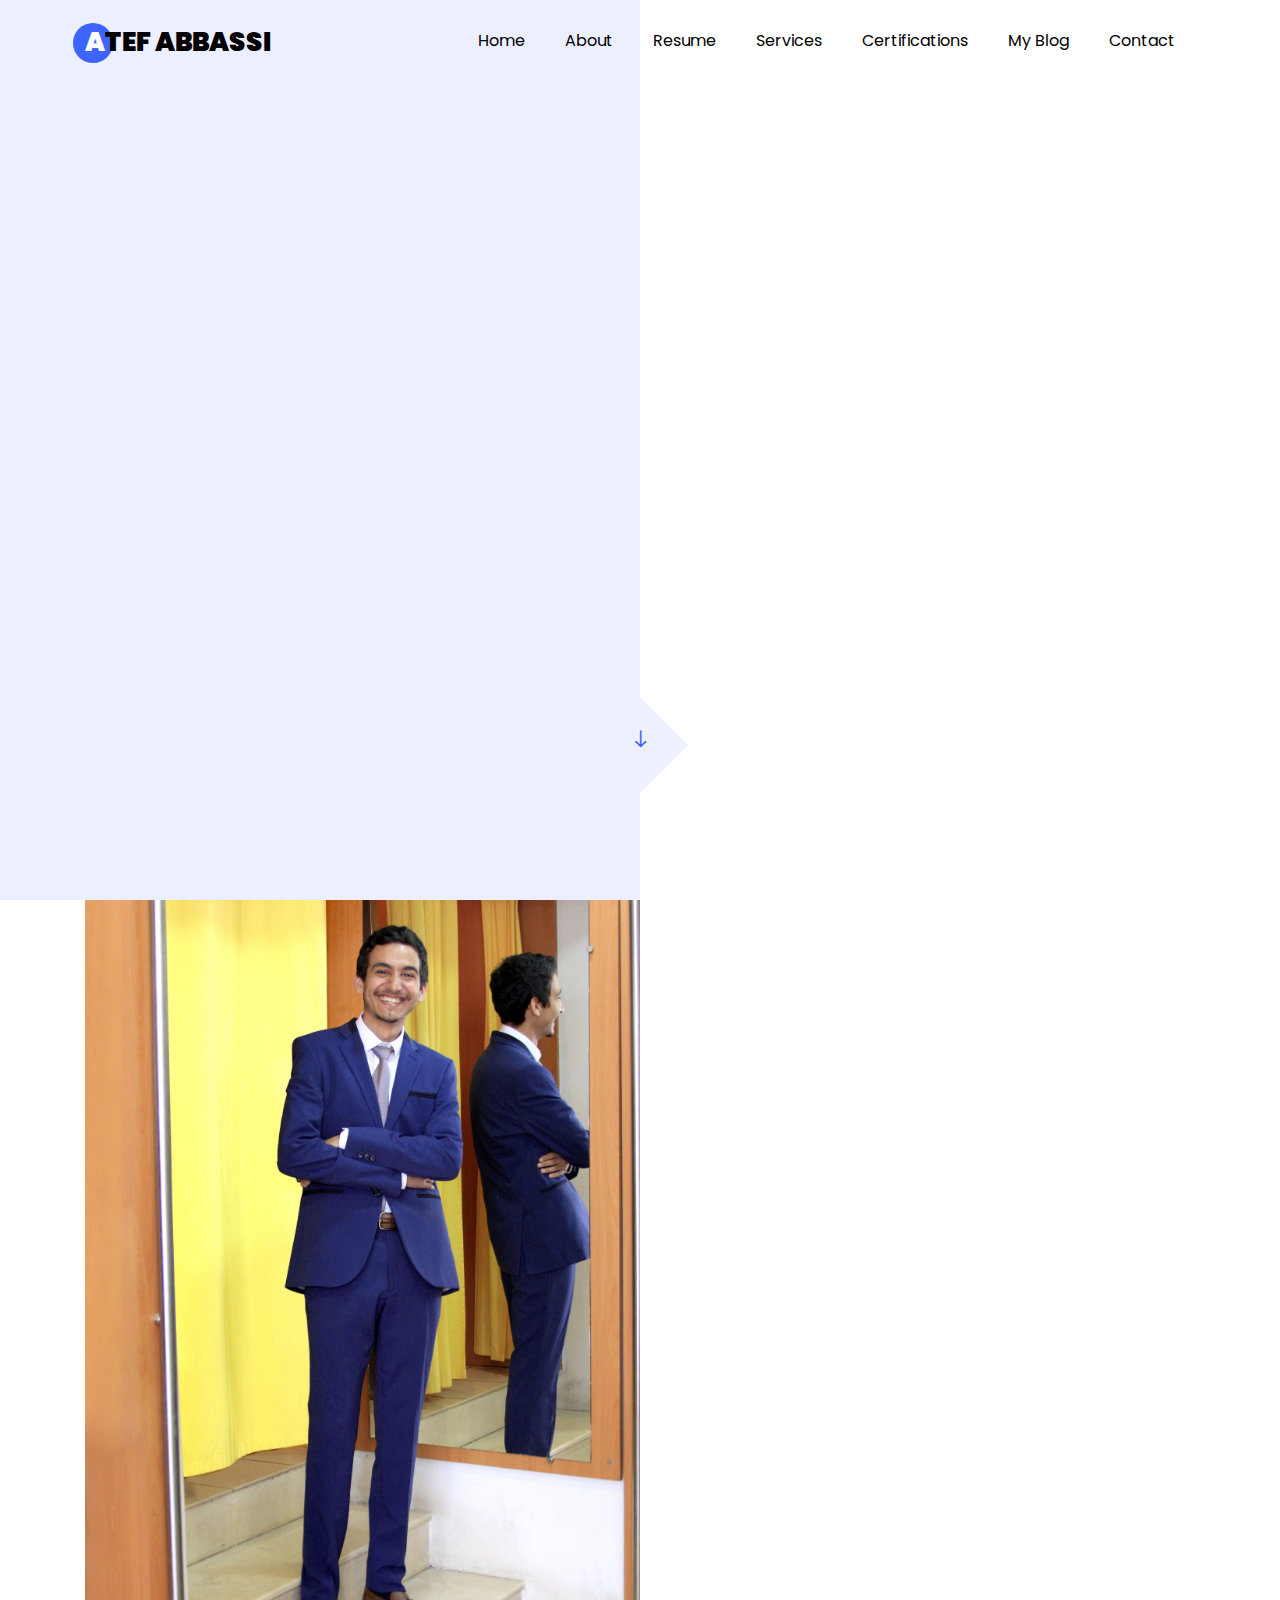
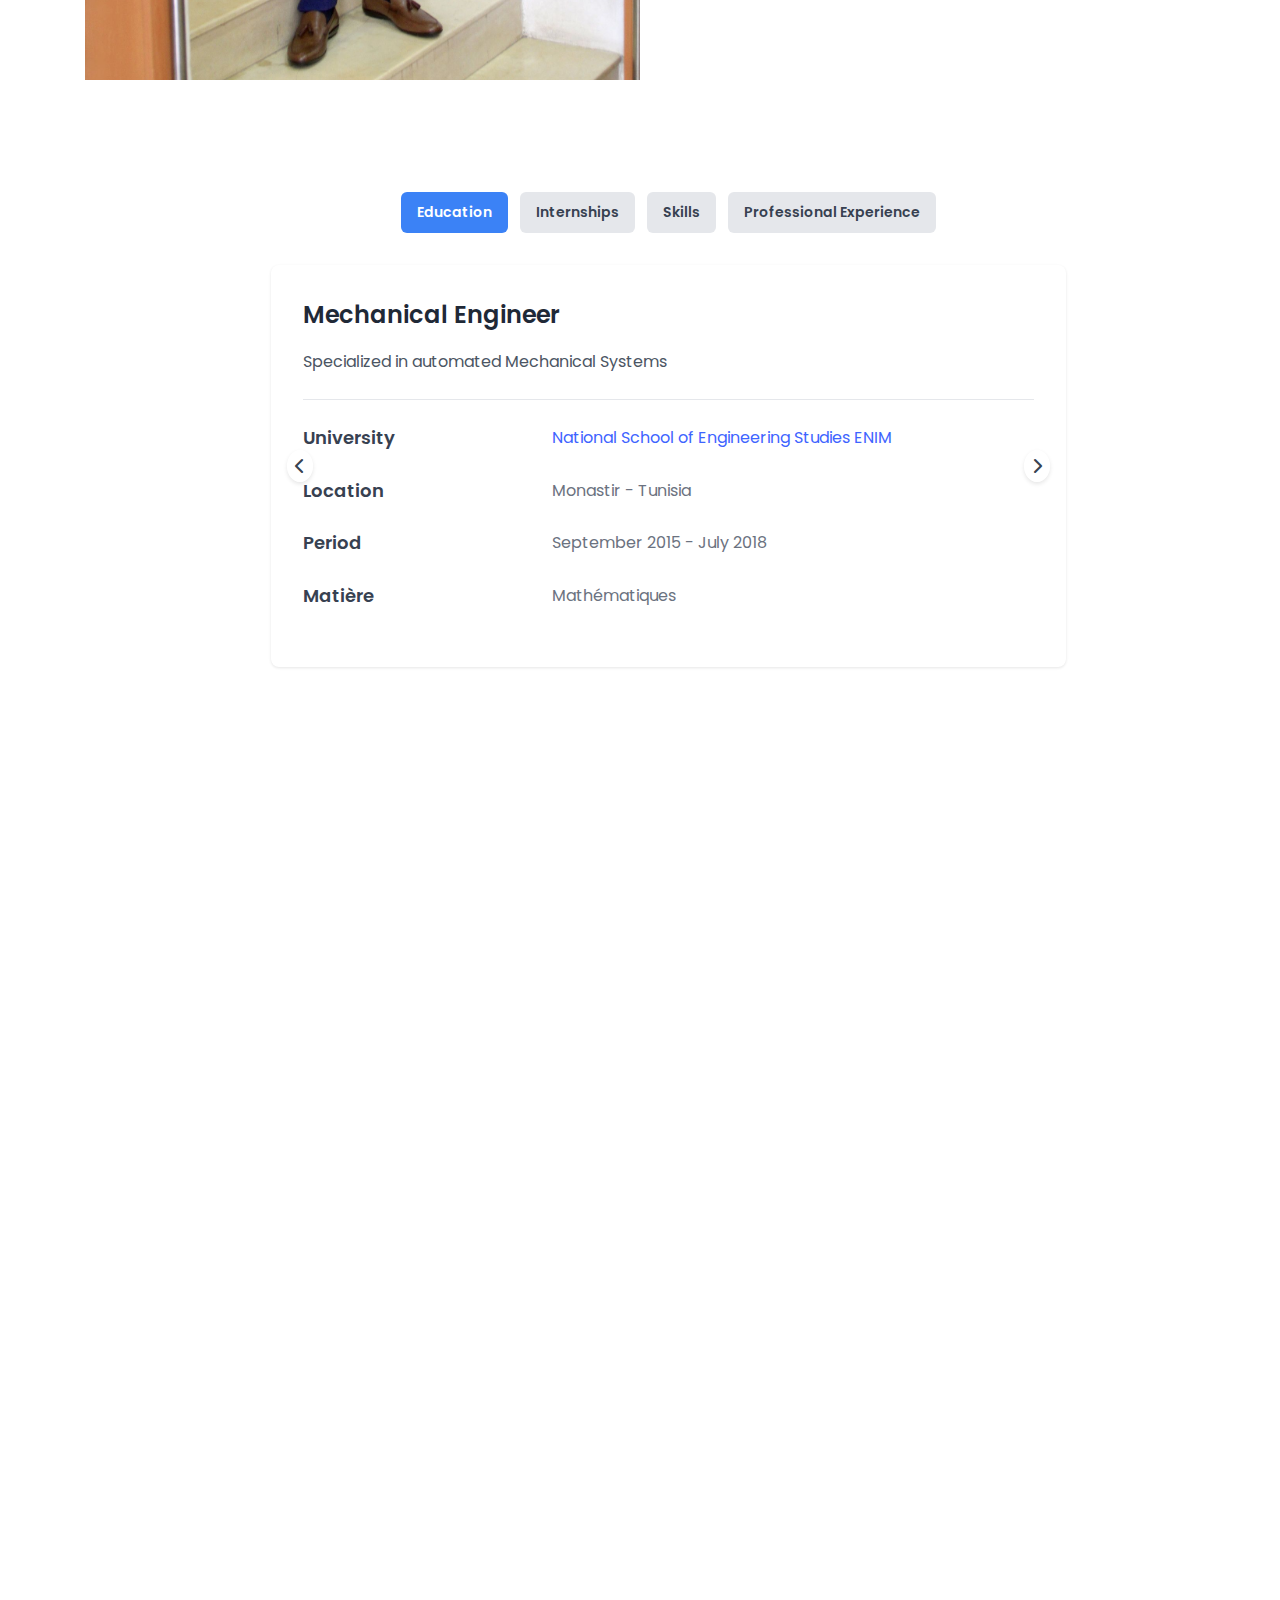
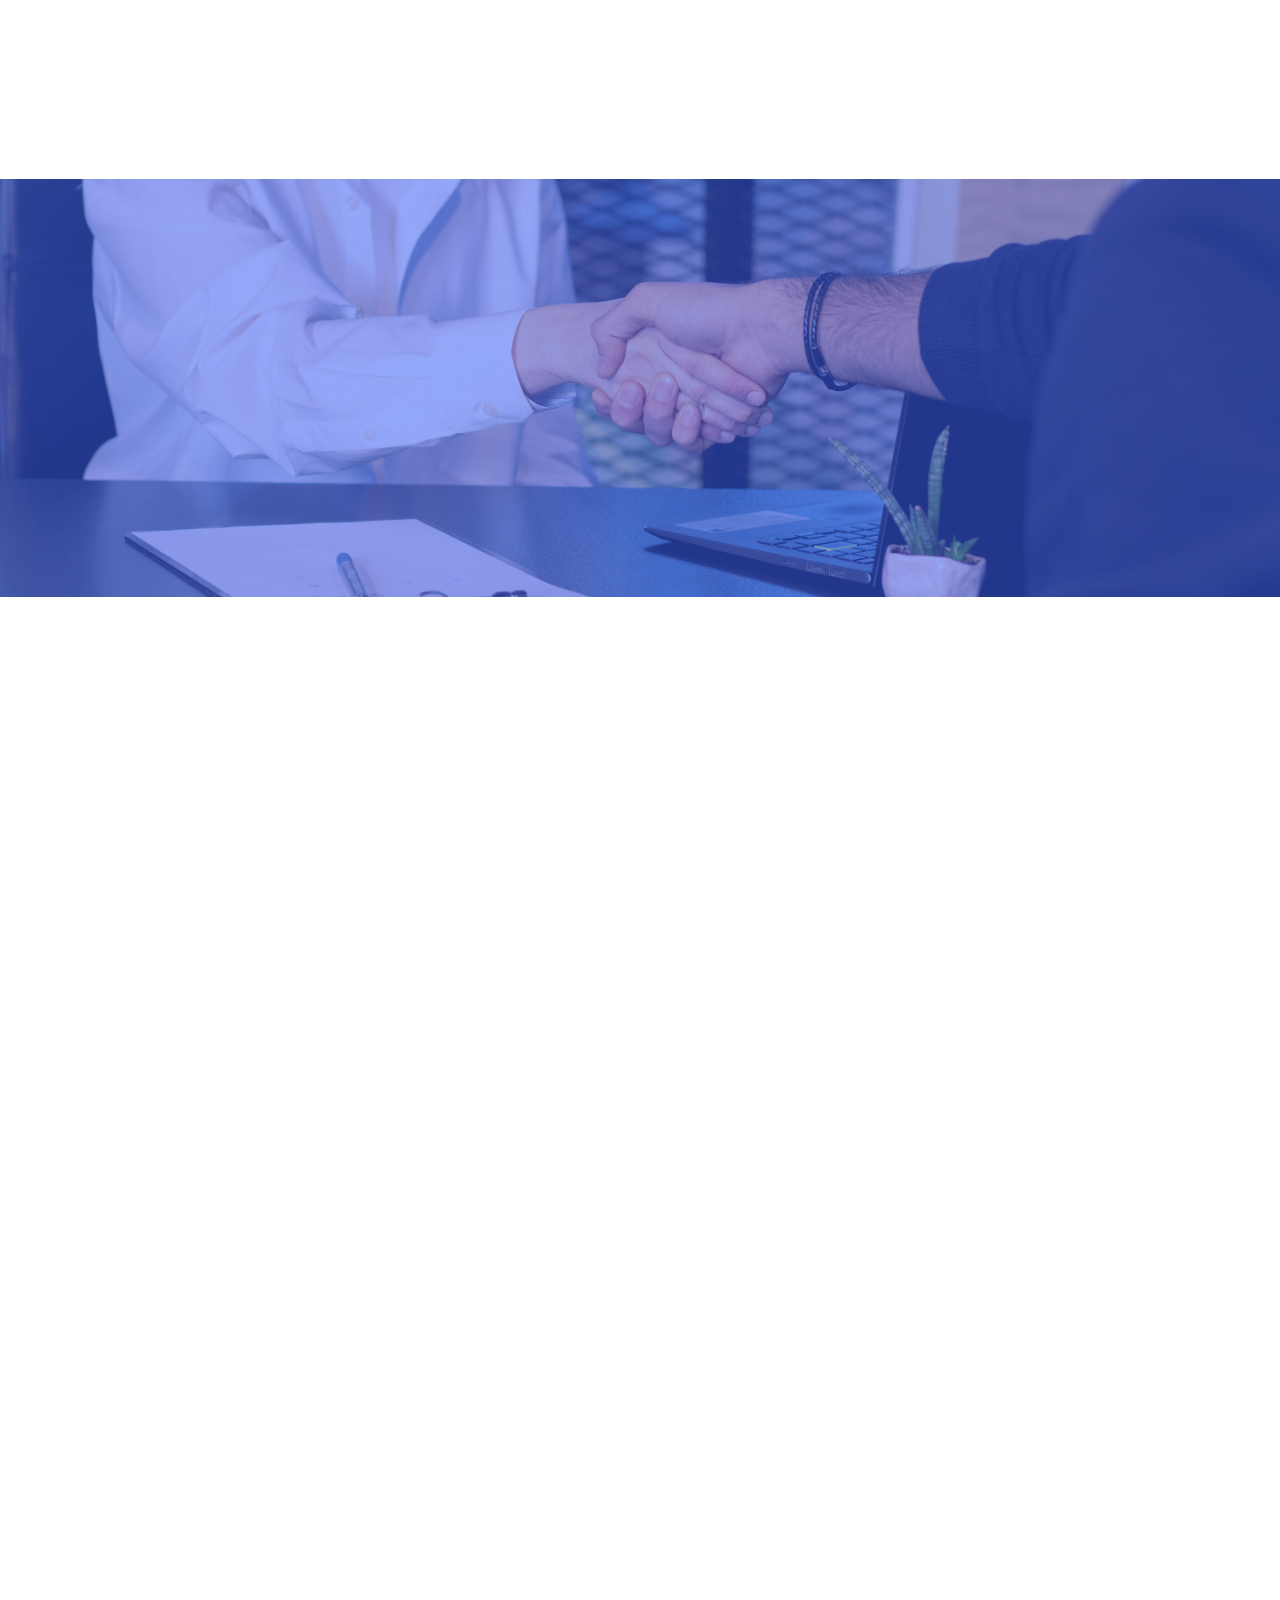
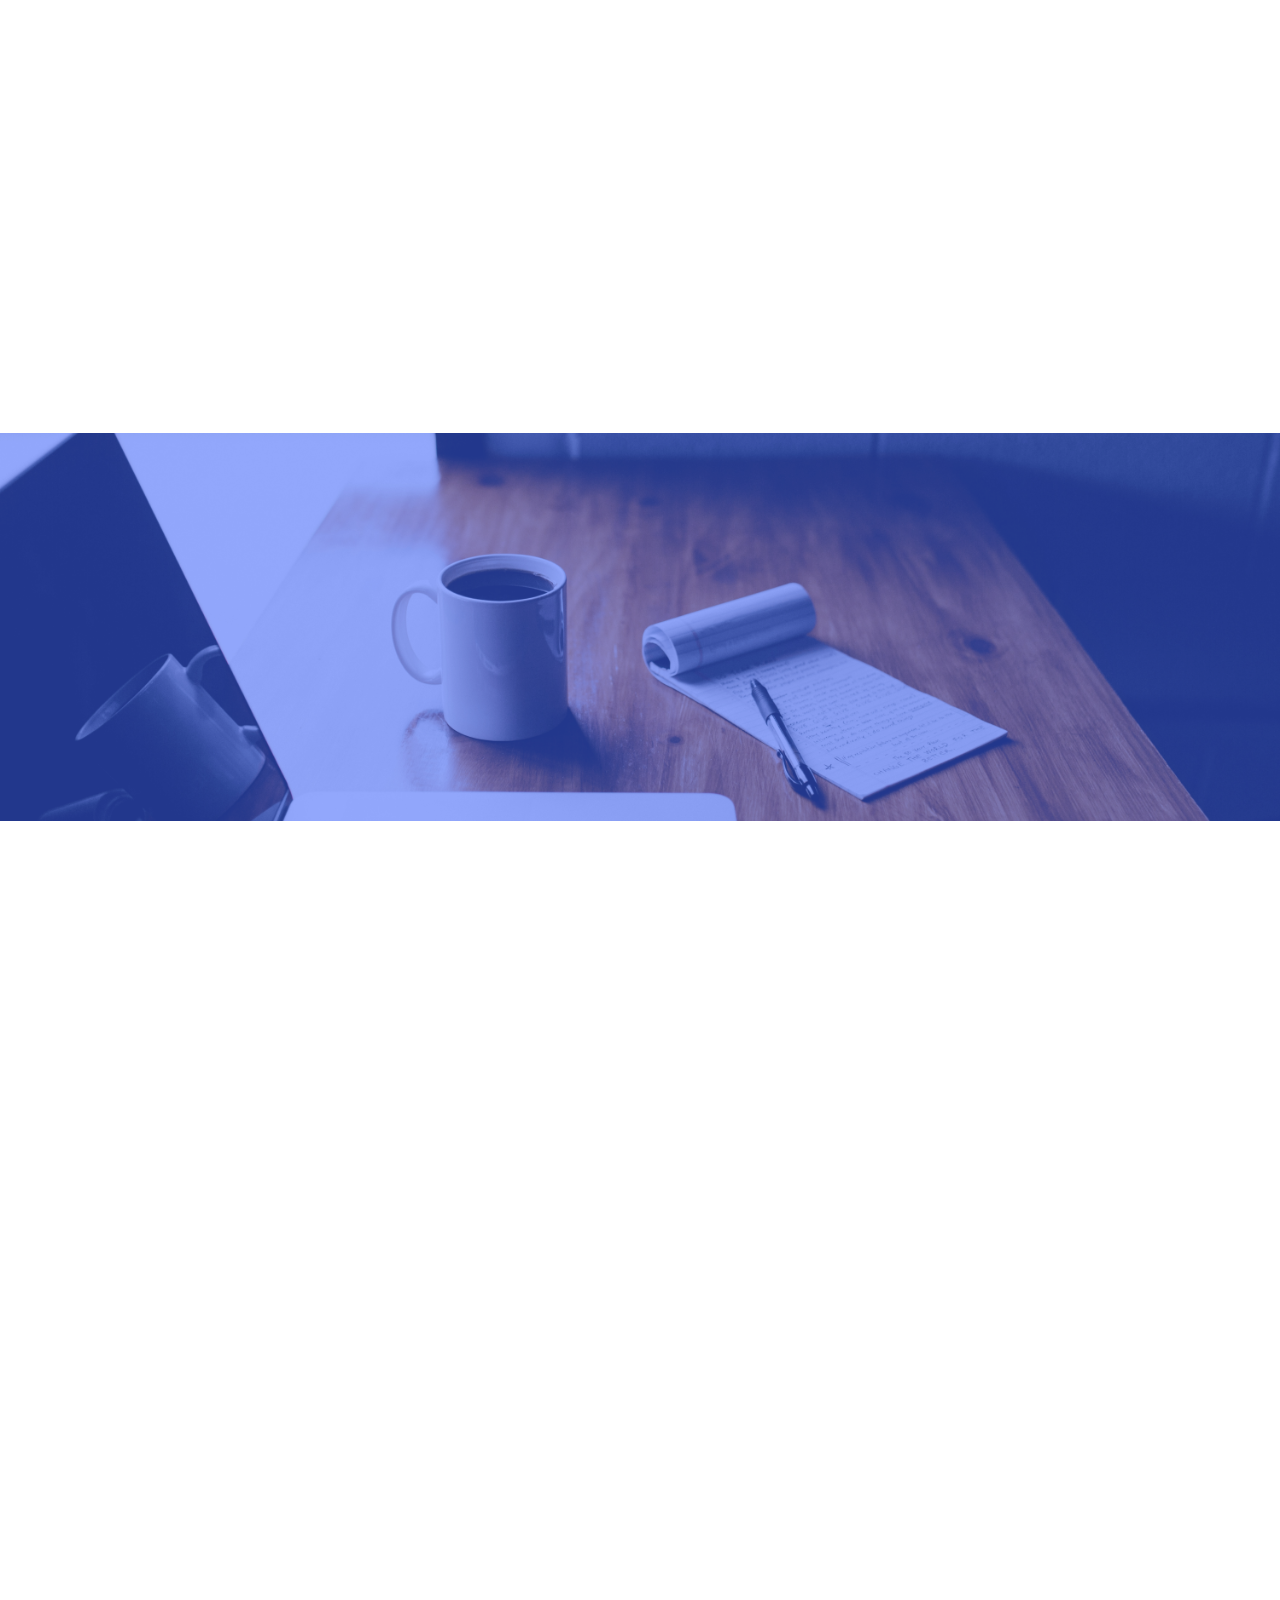
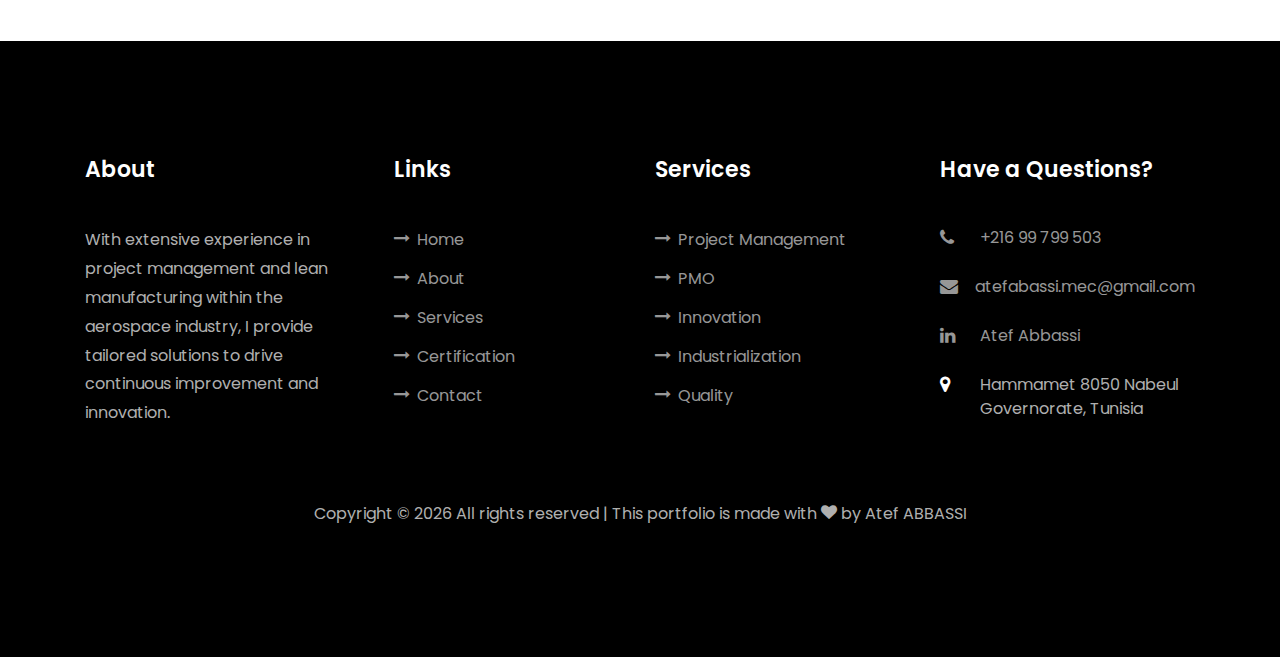
==== commit 00dfe0b9: "Update index.html" ====
--- a/index.html
+++ b/index.html
@@ -574,7 +574,7 @@
 									</div>
 									<div class="projet-card" data-category="professional-experience" data-subcategory="cst">
 										<img src="https://placehold.co/600x400/EEE/31343C?text=CST+Project+2&font=Montserrat" alt="Projet CST 2" class="projet-card-image">
-										<h2 class="projet-card-title">Projet CST 2</h2>
+										<h2 class="projet-card-title">Projet CST 1</h2>
 										<p class="projet-card-description">Description du projet CST 2. Lorem ipsum dolor sit amet, consectetur adipiscing elit.</p>
 										<div class="table-container">
 											<div class="table-row">
@@ -625,7 +625,7 @@
 						
 									<div class="projet-card" data-category="professional-experience" data-subcategory="cst">
 										<img src="https://placehold.co/600x400/EEE/31343C?text=CST+Project+2&font=Montserrat" alt="Projet CST 2" class="projet-card-image">
-										<h2 class="projet-card-title">Projet CST 2</h2>
+										<h2 class="projet-card-title">Projet CST 3</h2>
 										<p class="projet-card-description">Description du projet CST 2. Lorem ipsum dolor sit amet, consectetur adipiscing elit.</p>
 										<div class="table-container">
 											<div class="table-row">
@@ -651,7 +651,7 @@
 						
 									<div class="projet-card" data-category="professional-experience" data-subcategory="cst">
 										<img src="https://placehold.co/600x400/EEE/31343C?text=CST+Project+2&font=Montserrat" alt="Projet CST 2" class="projet-card-image">
-										<h2 class="projet-card-title">Projet CST 2</h2>
+										<h2 class="projet-card-title">Projet CST 4</h2>
 										<p class="projet-card-description">Description du projet CST 2. Lorem ipsum dolor sit amet, consectetur adipiscing elit.</p>
 										<div class="table-container">
 											<div class="table-row">
@@ -676,8 +676,8 @@
 									</div>
 						
 									<div class="projet-card" data-category="professional-experience" data-subcategory="cot">
-										<img src="https://placehold.co/600x400/EEE/31343C?text=COT+Project+1&font=Montserrat" alt="Projet COT 1" class="projet-card-image">
-										<h2 class="projet-card-title">Projet COT 1</h2>
+										
+										<h2 class="projet-card-title">Mission Project Manager</h2>
 										<p class="projet-card-description">Description du projet COT 1. Lorem ipsum dolor sit amet, consectetur adipiscing elit.</p>
 										<ul>
 											<li>
@@ -722,8 +722,130 @@
 											<i class="fas fa-chevron-right"></i>
 										</div>
 									</div>
+									<div class="projet-card" data-category="professional-experience" data-subcategory="cot">
+										<img src="https://placehold.co/600x400/EEE/31343C?text=COT+Project+1&font=Montserrat" alt="Projet COT 1" class="projet-card-image">
+										<h2 class="projet-card-title">Projet COT 1</h2>
+										<p class="projet-card-description">Description du projet COT 1. Lorem ipsum dolor sit amet, consectetur adipiscing elit.</p>
+										
+										<div class="table-container">
+											<div class="table-row">
+												<h3 class="table-header">Entreprise</h3>
+												<p class="table-data">COT</p>
+											</div>
+											<div class="table-row">
+												<h3 class="table-header">Durée</h3>
+												<p class="table-data">1 years</p>
+											</div>
+											<div class="table-row">
+												 <h3 class="table-header">Poste</h3>
+												<p class="table-data">Designer</p>
+											</div>
+											<div class="table-row">
+												<h3 class="table-header">Manager</h3>
+												<p class="table-data"><a href="https://www.linkedin.com/in/ismail-wael/" target="_blank">Wael Ismail</a></p>
+											</div>
+										</div>
+										<div class="nav-arrow prev-arrow">
+											<i class="fas fa-chevron-left"></i>
+										</div>
+										<div class="nav-arrow next-arrow">
+											<i class="fas fa-chevron-right"></i>
+										</div>
+									</div>
+									<div class="projet-card" data-category="professional-experience" data-subcategory="cot">
+										<img src="https://placehold.co/600x400/EEE/31343C?text=COT+Project+1&font=Montserrat" alt="Projet COT 1" class="projet-card-image">
+										<h2 class="projet-card-title">Projet COT 2</h2>
+										<p class="projet-card-description">Description du projet COT 1. Lorem ipsum dolor sit amet, consectetur adipiscing elit.</p>
+										
+										<div class="table-container">
+											<div class="table-row">
+												<h3 class="table-header">Entreprise</h3>
+												<p class="table-data">COT</p>
+											</div>
+											<div class="table-row">
+												<h3 class="table-header">Durée</h3>
+												<p class="table-data">1 years</p>
+											</div>
+											<div class="table-row">
+												 <h3 class="table-header">Poste</h3>
+												<p class="table-data">Designer</p>
+											</div>
+											<div class="table-row">
+												<h3 class="table-header">Manager</h3>
+												<p class="table-data"><a href="https://www.linkedin.com/in/ismail-wael/" target="_blank">Wael Ismail</a></p>
+											</div>
+										</div>
+										<div class="nav-arrow prev-arrow">
+											<i class="fas fa-chevron-left"></i>
+										</div>
+										<div class="nav-arrow next-arrow">
+											<i class="fas fa-chevron-right"></i>
+										</div>
+									</div>
+									<div class="projet-card" data-category="professional-experience" data-subcategory="cot">
+										<img src="https://placehold.co/600x400/EEE/31343C?text=COT+Project+1&font=Montserrat" alt="Projet COT 1" class="projet-card-image">
+										<h2 class="projet-card-title">Projet COT 3</h2>
+										<p class="projet-card-description">Description du projet COT 1. Lorem ipsum dolor sit amet, consectetur adipiscing elit.</p>
+										
+										<div class="table-container">
+											<div class="table-row">
+												<h3 class="table-header">Entreprise</h3>
+												<p class="table-data">COT</p>
+											</div>
+											<div class="table-row">
+												<h3 class="table-header">Durée</h3>
+												<p class="table-data">1 years</p>
+											</div>
+											<div class="table-row">
+												 <h3 class="table-header">Poste</h3>
+												<p class="table-data">Designer</p>
+											</div>
+											<div class="table-row">
+												<h3 class="table-header">Manager</h3>
+												<p class="table-data"><a href="https://www.linkedin.com/in/ismail-wael/" target="_blank">Wael Ismail</a></p>
+											</div>
+										</div>
+										<div class="nav-arrow prev-arrow">
+											<i class="fas fa-chevron-left"></i>
+										</div>
+										<div class="nav-arrow next-arrow">
+											<i class="fas fa-chevron-right"></i>
+										</div>
+									</div>
+									<div class="projet-card" data-category="professional-experience" data-subcategory="cot">
+										<img src="https://placehold.co/600x400/EEE/31343C?text=COT+Project+1&font=Montserrat" alt="Projet COT 1" class="projet-card-image">
+										<h2 class="projet-card-title">Projet COT 4</h2>
+										<p class="projet-card-description">Description du projet COT 1. Lorem ipsum dolor sit amet, consectetur adipiscing elit.</p>
+										
+										<div class="table-container">
+											<div class="table-row">
+												<h3 class="table-header">Entreprise</h3>
+												<p class="table-data">COT</p>
+											</div>
+											<div class="table-row">
+												<h3 class="table-header">Durée</h3>
+												<p class="table-data">1 years</p>
+											</div>
+											<div class="table-row">
+												 <h3 class="table-header">Poste</h3>
+												<p class="table-data">Designer</p>
+											</div>
+											<div class="table-row">
+												<h3 class="table-header">Manager</h3>
+												<p class="table-data"><a href="https://www.linkedin.com/in/ismail-wael/" target="_blank">Wael Ismail</a></p>
+											</div>
+										</div>
+										<div class="nav-arrow prev-arrow">
+											<i class="fas fa-chevron-left"></i>
+										</div>
+										<div class="nav-arrow next-arrow">
+											<i class="fas fa-chevron-right"></i>
+										</div>
+									</div>
+									
+									
 									 <div class="projet-card" data-category="professional-experience" data-subcategory="sct">
-										<img src="https://placehold.co/600x400/EEE/31343C?text=SCT+Project+1&font=Montserrat" alt="Projet SCT 1" class="projet-card-image">
+										
 										<h2 class="projet-card-title">Projet SCT 1</h2>
 										<p class="projet-card-description">Description du projet SCT 1. Lorem ipsum dolor sit amet, consectetur adipiscing elit.</p>
 										<ul>
@@ -744,6 +866,156 @@
 											</li>
 											</li>
 										</ul>
+										<div class="table-container">
+											<div class="table-row">
+												<h3 class="table-header">Entreprise</h3>
+												<p class="table-data">SCT</p>
+											</div>
+											<div class="table-row">
+												<h3 class="table-header">Durée</h3>
+												<p class="table-data">4 years</p>
+											</div>
+											<div class="table-row">
+												 <h3 class="table-header">Poste</h3>
+												<p class="table-data">Manager </p>
+											</div>
+											<div class="table-row">
+												<h3 class="table-header">Manager</h3>
+												<p class="table-data"><a href="https://www.linkedin.com/in/mohamed-mejri-40343b132/" target="_blank">Mohamed Mejri</a></p>
+											</div>
+										</div>
+										<div class="nav-arrow prev-arrow">
+											<i class="fas fa-chevron-left"></i>
+										</div>
+										<div class="nav-arrow next-arrow">
+											<i class="fas fa-chevron-right"></i>
+										</div>
+									</div>
+									<div class="projet-card" data-category="professional-experience" data-subcategory="sct">
+										<img src="https://placehold.co/600x400/EEE/31343C?text=SCT+Project+1&font=Montserrat" alt="Projet SCT 1" class="projet-card-image">
+										<h2 class="projet-card-title">Projet SCT 1</h2>
+										<p class="projet-card-description">Description du projet SCT 1. Lorem ipsum dolor sit amet, consectetur adipiscing elit.</p>
+								
+										<div class="table-container">
+											<div class="table-row">
+												<h3 class="table-header">Entreprise</h3>
+												<p class="table-data">SCT</p>
+											</div>
+											<div class="table-row">
+												<h3 class="table-header">Durée</h3>
+												<p class="table-data">4 years</p>
+											</div>
+											<div class="table-row">
+												 <h3 class="table-header">Poste</h3>
+												<p class="table-data">Manager </p>
+											</div>
+											<div class="table-row">
+												<h3 class="table-header">Manager</h3>
+												<p class="table-data"><a href="https://www.linkedin.com/in/mohamed-mejri-40343b132/" target="_blank">Mohamed Mejri</a></p>
+											</div>
+										</div>
+										<div class="nav-arrow prev-arrow">
+											<i class="fas fa-chevron-left"></i>
+										</div>
+										<div class="nav-arrow next-arrow">
+											<i class="fas fa-chevron-right"></i>
+										</div>
+									</div>
+									<div class="projet-card" data-category="professional-experience" data-subcategory="sct">
+										<img src="https://placehold.co/600x400/EEE/31343C?text=SCT+Project+1&font=Montserrat" alt="Projet SCT 1" class="projet-card-image">
+										<h2 class="projet-card-title">Projet SCT 1</h2>
+										<p class="projet-card-description">Description du projet SCT 1. Lorem ipsum dolor sit amet, consectetur adipiscing elit.</p>
+								
+										<div class="table-container">
+											<div class="table-row">
+												<h3 class="table-header">Entreprise</h3>
+												<p class="table-data">SCT</p>
+											</div>
+											<div class="table-row">
+												<h3 class="table-header">Durée</h3>
+												<p class="table-data">4 years</p>
+											</div>
+											<div class="table-row">
+												 <h3 class="table-header">Poste</h3>
+												<p class="table-data">Manager </p>
+											</div>
+											<div class="table-row">
+												<h3 class="table-header">Manager</h3>
+												<p class="table-data"><a href="https://www.linkedin.com/in/mohamed-mejri-40343b132/" target="_blank">Mohamed Mejri</a></p>
+											</div>
+										</div>
+										<div class="nav-arrow prev-arrow">
+											<i class="fas fa-chevron-left"></i>
+										</div>
+										<div class="nav-arrow next-arrow">
+											<i class="fas fa-chevron-right"></i>
+										</div>
+									</div>
+									<div class="projet-card" data-category="professional-experience" data-subcategory="sct">
+										<img src="https://placehold.co/600x400/EEE/31343C?text=SCT+Project+1&font=Montserrat" alt="Projet SCT 1" class="projet-card-image">
+										<h2 class="projet-card-title">Projet SCT 1</h2>
+										<p class="projet-card-description">Description du projet SCT 1. Lorem ipsum dolor sit amet, consectetur adipiscing elit.</p>
+								
+										<div class="table-container">
+											<div class="table-row">
+												<h3 class="table-header">Entreprise</h3>
+												<p class="table-data">SCT</p>
+											</div>
+											<div class="table-row">
+												<h3 class="table-header">Durée</h3>
+												<p class="table-data">4 years</p>
+											</div>
+											<div class="table-row">
+												 <h3 class="table-header">Poste</h3>
+												<p class="table-data">Manager </p>
+											</div>
+											<div class="table-row">
+												<h3 class="table-header">Manager</h3>
+												<p class="table-data"><a href="https://www.linkedin.com/in/mohamed-mejri-40343b132/" target="_blank">Mohamed Mejri</a></p>
+											</div>
+										</div>
+										<div class="nav-arrow prev-arrow">
+											<i class="fas fa-chevron-left"></i>
+										</div>
+										<div class="nav-arrow next-arrow">
+											<i class="fas fa-chevron-right"></i>
+										</div>
+									</div>
+									<div class="projet-card" data-category="professional-experience" data-subcategory="sct">
+										<img src="https://placehold.co/600x400/EEE/31343C?text=SCT+Project+1&font=Montserrat" alt="Projet SCT 1" class="projet-card-image">
+										<h2 class="projet-card-title">Projet SCT 1</h2>
+										<p class="projet-card-description">Description du projet SCT 1. Lorem ipsum dolor sit amet, consectetur adipiscing elit.</p>
+								
+										<div class="table-container">
+											<div class="table-row">
+												<h3 class="table-header">Entreprise</h3>
+												<p class="table-data">SCT</p>
+											</div>
+											<div class="table-row">
+												<h3 class="table-header">Durée</h3>
+												<p class="table-data">4 years</p>
+											</div>
+											<div class="table-row">
+												 <h3 class="table-header">Poste</h3>
+												<p class="table-data">Manager </p>
+											</div>
+											<div class="table-row">
+												<h3 class="table-header">Manager</h3>
+												<p class="table-data"><a href="https://www.linkedin.com/in/mohamed-mejri-40343b132/" target="_blank">Mohamed Mejri</a></p>
+											</div>
+										</div>
+										<div class="nav-arrow prev-arrow">
+											<i class="fas fa-chevron-left"></i>
+										</div>
+										<div class="nav-arrow next-arrow">
+											<i class="fas fa-chevron-right"></i>
+										</div>
+									</div>
+									<div class="projet-card" data-category="professional-experience" data-subcategory="sct">
+										<img src="https://placehold.co/600x400/EEE/31343C?text=SCT+Project+1&font=Montserrat" alt="Projet SCT 1" class="projet-card-image">
+										<h2 class="projet-card-title">Projet SCT 1</h2>
+										<p class="projet-card-description">Description du projet SCT 1. Lorem ipsum dolor sit amet, consectetur adipiscing elit.</p>
+								
 										<div class="table-container">
 											<div class="table-row">
 												<h3 class="table-header">Entreprise</h3>
@@ -1052,8 +1324,11 @@
 					<p>This is just a summary of the main certifications. To see the full list, <a
 							href="https://www.linkedin.com/in/atef-abassi/details/certifications/" target="_blank"
 							rel="noopener noreferrer">click here</a>.</p>
-				</div>
-			</div>
+						
+				</div>
+
+			</div>
+			
 			<div class="row no-gutters">
 				<div class="col-md-4">
 					<div class="project img ftco-animate d-flex justify-content-center align-items-center"
@@ -1097,47 +1372,6 @@
 		</div>
 		
 	</section>
-
-	<section class="ftco-section ftco-no-pt ftco-no-pb ftco-counter img" id="section-counter">
-		<div class="container-fluid px-md-5">
-			<div class="row d-md-flex align-items-center">
-				<div class="col-md d-flex justify-content-center counter-wrap ftco-animate">
-					<div class="block-18 shadow">
-						<div class="text">
-							<strong class="number" data-number="50">0</strong>
-							<span>Certifications</span>
-						</div>
-					</div>
-				</div>
-				<div class="col-md d-flex justify-content-center counter-wrap ftco-animate">
-					<div class="block-18 shadow">
-						<div class="text">
-							<strong class="number" data-number="80">0</strong>
-							<span>Complete Projects</span>
-						</div>
-					</div>
-				</div>
-				<div class="col-md d-flex justify-content-center counter-wrap ftco-animate">
-					<div class="block-18 shadow">
-						<div class="text">
-							<strong class="number" data-number="3000">0</strong>
-							<span>Hours of self-study</span>
-						</div>
-					</div>
-				</div>
-
-				<div class="col-md d-flex justify-content-center counter-wrap ftco-animate">
-					<div class="block-18 shadow">
-						<div class="text">
-							<strong class="number" data-number="1200">0</strong>
-							<span>Lessons Learned</span>
-						</div>
-					</div>
-				</div>
-			</div>
-		</div>
-	</section>
-
 
 	<section class="ftco-section" id="blog-section">
 		<div class="container">
@@ -1293,8 +1527,7 @@
 								<li><a href="https://www.linkedin.com/in/atef-abassi/" target="_blank"
 										rel="noopener noreferrer"><span class="icon icon-linkedin"></span><span
 											class="text">Atef Abbassi</span></a></li>
-								<li><span class="icon icon-map-marker"></span><span class="text">El Kharroub ,Barraket
-										el Sahel 8056 Nabeul Governorate, Tunisia</span></li>
+								<li><span class="icon icon-map-marker"></span><span class="text">Hammamet 8050 Nabeul Governorate, Tunisia</span></li>
 							</ul>
 						</div>
 					</div>
--- a/css/style.css
+++ b/css/style.css
@@ -88,7 +88,8 @@
 ul,
 dl {
   margin-top: 0;
-  margin-bottom: 1rem; }
+  margin-bottom: 1rem; 
+  padding-left: 0;}
 
 ol ol,
 ul ul,
@@ -882,7 +883,7 @@
   .col-md-3 {
     -webkit-box-flex: 0;
     -ms-flex: 0 0 25%;
-    flex: 0 0 25%;
+    flex: 0 0 15%;
     max-width: 25%; }
   .col-md-4 {
     -webkit-box-flex: 0;
@@ -9772,174 +9773,174 @@
   }
 }
 .projet-card {
-  background-color: white;
-  border-radius: 0.5rem;
-  box-shadow: 0 1px 3px rgba(0,0,0,0.1);
-  padding: 2rem;
-  margin-bottom: 2rem;
-  transition: transform 0.2s ease-in-out, box-shadow 0.2s ease-in-out;
-  display: none;
-  position: relative;
-}
-.projet-card:hover {
-  transform: translateY(-0.5rem);
-  box-shadow: 0 4px 6px rgba(0,0,0,0.1);
-}
-.projet-card-title {
-  font-size: 1.5rem;
-  font-weight: 600;
-  margin-bottom: 1rem;
-  color: #1f2937;
-}
-.projet-card-description {
-  color: #4b5563;
-  line-height: 1.6;
-  margin-bottom: 1rem;
-}
-.projet-card-details {
-  margin-top: 1.5rem;
-  padding-top: 1.5rem;
-  border-top: 1px solid #e5e7eb;
-}
-.projet-detail-title {
-  font-size: 1.125rem;
-  font-weight: 600;
-  margin-bottom: 0.5rem;
-  color: #374151;
-}
-.projet-detail-value {
-  color: #6b7280;
-}
-.projet-filter-buttons {
-  display: flex;
-  flex-wrap: wrap;
-  gap: 0.75rem;
-  margin-bottom: 2rem;
-  justify-content: center; /* Centrer les boutons de filtre */
-}
-.projet-filter-button {
-  background-color: #e5e7eb;
-  color: #374151;
-  font-weight: 600;
-  font-size: 0.875rem;
-  padding: 0.5rem 1rem;
-  border-radius: 0.375rem;
-  outline: none;
-  transition: background-color 0.2s ease-in-out, color 0.2s ease-in-out;
-  cursor: pointer;
-  border: none;
-}
-.projet-filter-button:hover {
-  background-color: #d1d5db;
-}
-.projet-filter-button.active {
-  background-color: #3b82f6;
-  color: #fff;
-}
-.projet-pagination {
-  display: flex;
-  justify-content: center;
-  gap: 0.75rem;
-  margin-top: 2rem;
-  margin-bottom: 2rem;
-}
-.projet-page-button {
-  background-color: #e5e7eb;
-  color: #374151;
-  font-weight: 600;
-  font-size: 0.875rem;
-  padding: 0.75rem 1.5rem;
-  border-radius: 0.375rem;
-  outline: none;
-  transition: background-color 0.2s ease-in-out, color 0.2s ease-in-out;
-  cursor: pointer;
-  border: none;
-}
-.projet-page-button:hover {
-  background-color: #d1d5db;
-}
-.projet-page-button.active {
-  background-color: #3b82f6;
-  color: #fff;
-}
-.projet-card-image {
-  width: 100%;
-  height: auto;
-  max-height: 400px;
-  object-fit: cover;
-  border-radius: 0.4rem;
-  margin-bottom: 1rem;
-}
-.nav-arrow {
-  position: absolute;
-  top: 50%;
-  transform: translateY(-50%);
-  background-color: rgba(255, 255, 255, 0.7);
-  color: #374151;
-  padding: 0.5rem;
-  border-radius: 50%;
-  cursor: pointer;
-  transition: background-color 0.2s ease-in-out, color 0.2s ease-in-out;
-  z-index: 10;
-  box-shadow: 0 2px 4px rgba(0,0,0,0.1);
-}
-.nav-arrow:hover {
-  background-color: rgba(255, 255, 255, 0.9);
-  color: #1f2937;
-}
-.prev-arrow {
-  left: 1rem;
-}
-.next-arrow {
-  right: 1rem;
-}
-.projet-pagination {
-  display: none;
-}
-.table-container {
-  display: flex;
-  flex-direction: column;
-  margin-top: 1.5rem;
-  padding-top: 1.5rem;
-  border-top: 1px solid #e5e7eb;
-}
-.table-row {
-  display: grid;
-  grid-template-columns: 1fr 2fr;
-  gap: 0.5rem;
-  margin-bottom: 0.5rem;
-}
-.table-header {
-  font-size: 1.125rem;
-  font-weight: 600;
-  color: #374151;
-}
-.table-data {
-  color: #6b7280;
-}
-.sub-filter-buttons {
-  display: flex;
-  gap: 0.75rem;
-  margin-bottom: 1rem;
-  margin-left: 2rem; /* Indentation pour les sous-filtres */
-  justify-content: center;
-}
-.sub-filter-button {
-  background-color: #f3f4f6;
-  color: #4b5563;
-  font-weight: 500;
-  font-size: 0.8rem;
-  padding: 0.375rem 0.75rem;
-  border-radius: 0.375rem;
-  outline: none;
-  transition: background-color 0.2s ease-in-out, color 0.2s ease-in-out;
-  cursor: pointer;
-  border: none;
-}
-.sub-filter-button:hover {
-  background-color: #e5e7eb;
-}
-.sub-filter-button.active {
-  background-color: #6b7280;
-  color: #fff;
-}
+            background-color: white;
+            border-radius: 0.5rem;
+            box-shadow: 0 1px 3px rgba(0,0,0,0.1);
+            padding: 2rem;
+            margin-bottom: 2rem;
+            transition: transform 0.2s ease-in-out, box-shadow 0.2s ease-in-out;
+            display: none;
+            position: relative;
+        }
+        .projet-card:hover {
+            transform: translateY(-0.5rem);
+            box-shadow: 0 4px 6px rgba(0,0,0,0.1);
+        }
+        .projet-card-title {
+            font-size: 1.5rem;
+            font-weight: 600;
+            margin-bottom: 1rem;
+            color: #1f2937;
+        }
+        .projet-card-description {
+            color: #4b5563;
+            line-height: 1.6;
+            margin-bottom: 1rem;
+        }
+        .projet-card-details {
+            margin-top: 1.5rem;
+            padding-top: 1.5rem;
+            border-top: 1px solid #e5e7eb;
+        }
+        .projet-detail-title {
+            font-size: 1.125rem;
+            font-weight: 600;
+            margin-bottom: 0.5rem;
+            color: #374151;
+        }
+        .projet-detail-value {
+            color: #6b7280;
+        }
+        .projet-filter-buttons {
+            display: flex;
+            flex-wrap: wrap;
+            gap: 0.75rem;
+            margin-bottom: 2rem;
+            justify-content: center; /* Centrer les boutons de filtre */
+        }
+        .projet-filter-button {
+            background-color: #e5e7eb;
+            color: #374151;
+            font-weight: 600;
+            font-size: 0.875rem;
+            padding: 0.5rem 1rem;
+            border-radius: 0.375rem;
+            outline: none;
+            transition: background-color 0.2s ease-in-out, color 0.2s ease-in-out;
+            cursor: pointer;
+            border: none;
+        }
+        .projet-filter-button:hover {
+            background-color: #d1d5db;
+        }
+        .projet-filter-button.active {
+            background-color: #3b82f6;
+            color: #fff;
+        }
+        .projet-pagination {
+            display: flex;
+            justify-content: center;
+            gap: 0.75rem;
+            margin-top: 2rem;
+            margin-bottom: 2rem;
+        }
+        .projet-page-button {
+            background-color: #e5e7eb;
+            color: #374151;
+            font-weight: 600;
+            font-size: 0.875rem;
+            padding: 0.75rem 1.5rem;
+            border-radius: 0.375rem;
+            outline: none;
+            transition: background-color 0.2s ease-in-out, color 0.2s ease-in-out;
+            cursor: pointer;
+            border: none;
+        }
+        .projet-page-button:hover {
+            background-color: #d1d5db;
+        }
+        .projet-page-button.active {
+            background-color: #3b82f6;
+            color: #fff;
+        }
+        .projet-card-image {
+            width: 100%;
+            height: auto;
+            max-height: 400px;
+            object-fit: cover;
+            border-radius: 0.4rem;
+            margin-bottom: 1rem;
+        }
+        .nav-arrow {
+            position: absolute;
+            top: 50%;
+            transform: translateY(-50%);
+            background-color: rgba(255, 255, 255, 0.7);
+            color: #374151;
+            padding: 0.5rem;
+            border-radius: 50%;
+            cursor: pointer;
+            transition: background-color 0.2s ease-in-out, color 0.2s ease-in-out;
+            z-index: 10;
+            box-shadow: 0 2px 4px rgba(0,0,0,0.1);
+        }
+        .nav-arrow:hover {
+            background-color: rgba(255, 255, 255, 0.9);
+            color: #1f2937;
+        }
+        .prev-arrow {
+            left: 1rem;
+        }
+        .next-arrow {
+            right: 1rem;
+        }
+        .projet-pagination {
+            display: none;
+        }
+        .table-container {
+            display: flex;
+            flex-direction: column;
+            margin-top: 1.5rem;
+            padding-top: 1.5rem;
+            border-top: 1px solid #e5e7eb;
+        }
+        .table-row {
+            display: grid;
+            grid-template-columns: 1fr 2fr;
+            gap: 0.5rem;
+            margin-bottom: 0.5rem;
+        }
+        .table-header {
+            font-size: 1.125rem;
+            font-weight: 600;
+            color: #374151;
+        }
+        .table-data {
+            color: #6b7280;
+        }
+        .sub-filter-buttons {
+            display: flex;
+            gap: 0.75rem;
+            margin-bottom: 1rem;
+            margin-left: 2rem; /* Indentation pour les sous-filtres */
+            justify-content: center;
+        }
+        .sub-filter-button {
+            background-color: #f3f4f6;
+            color: #4b5563;
+            font-weight: 500;
+            font-size: 0.8rem;
+            padding: 0.375rem 0.75rem;
+            border-radius: 0.375rem;
+            outline: none;
+            transition: background-color 0.2s ease-in-out, color 0.2s ease-in-out;
+            cursor: pointer;
+            border: none;
+        }
+        .sub-filter-button:hover {
+            background-color: #e5e7eb;
+        }
+        .sub-filter-button.active {
+            background-color: #6b7280;
+            color: #fff;
+        }
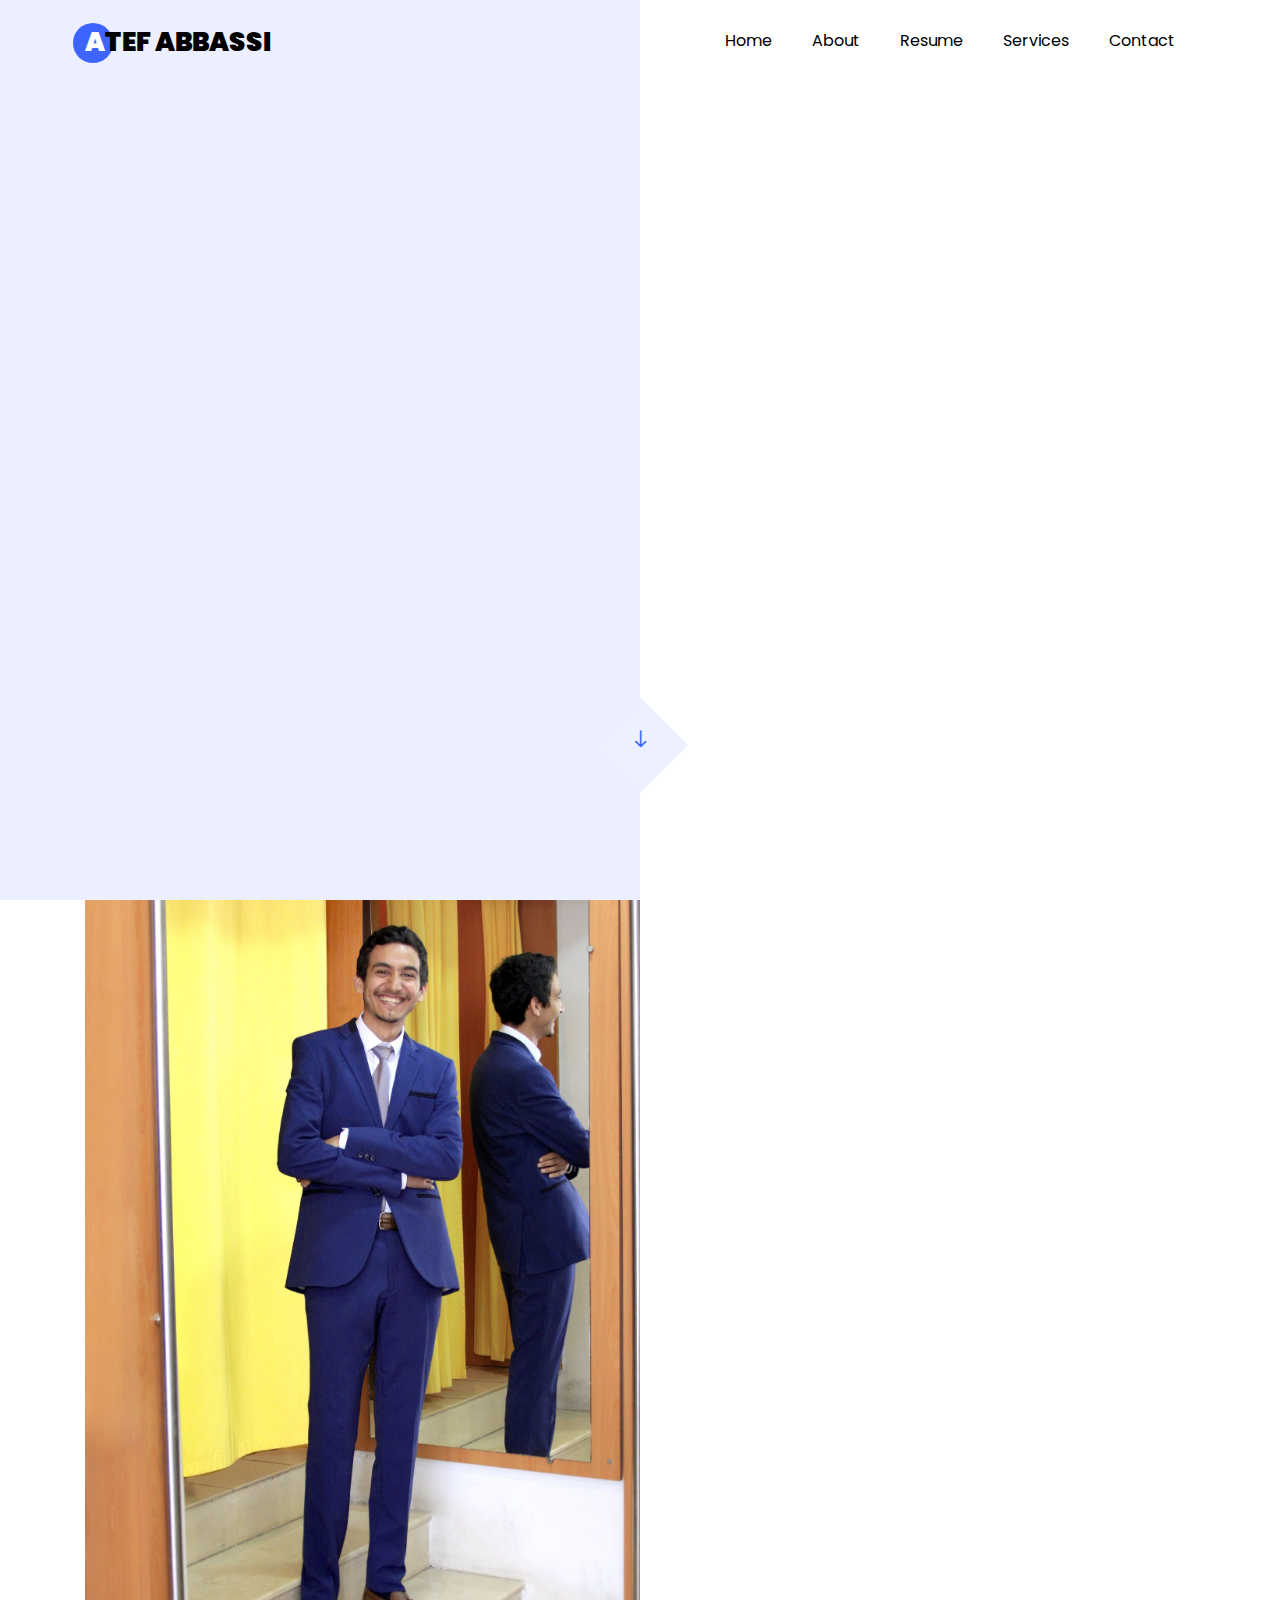
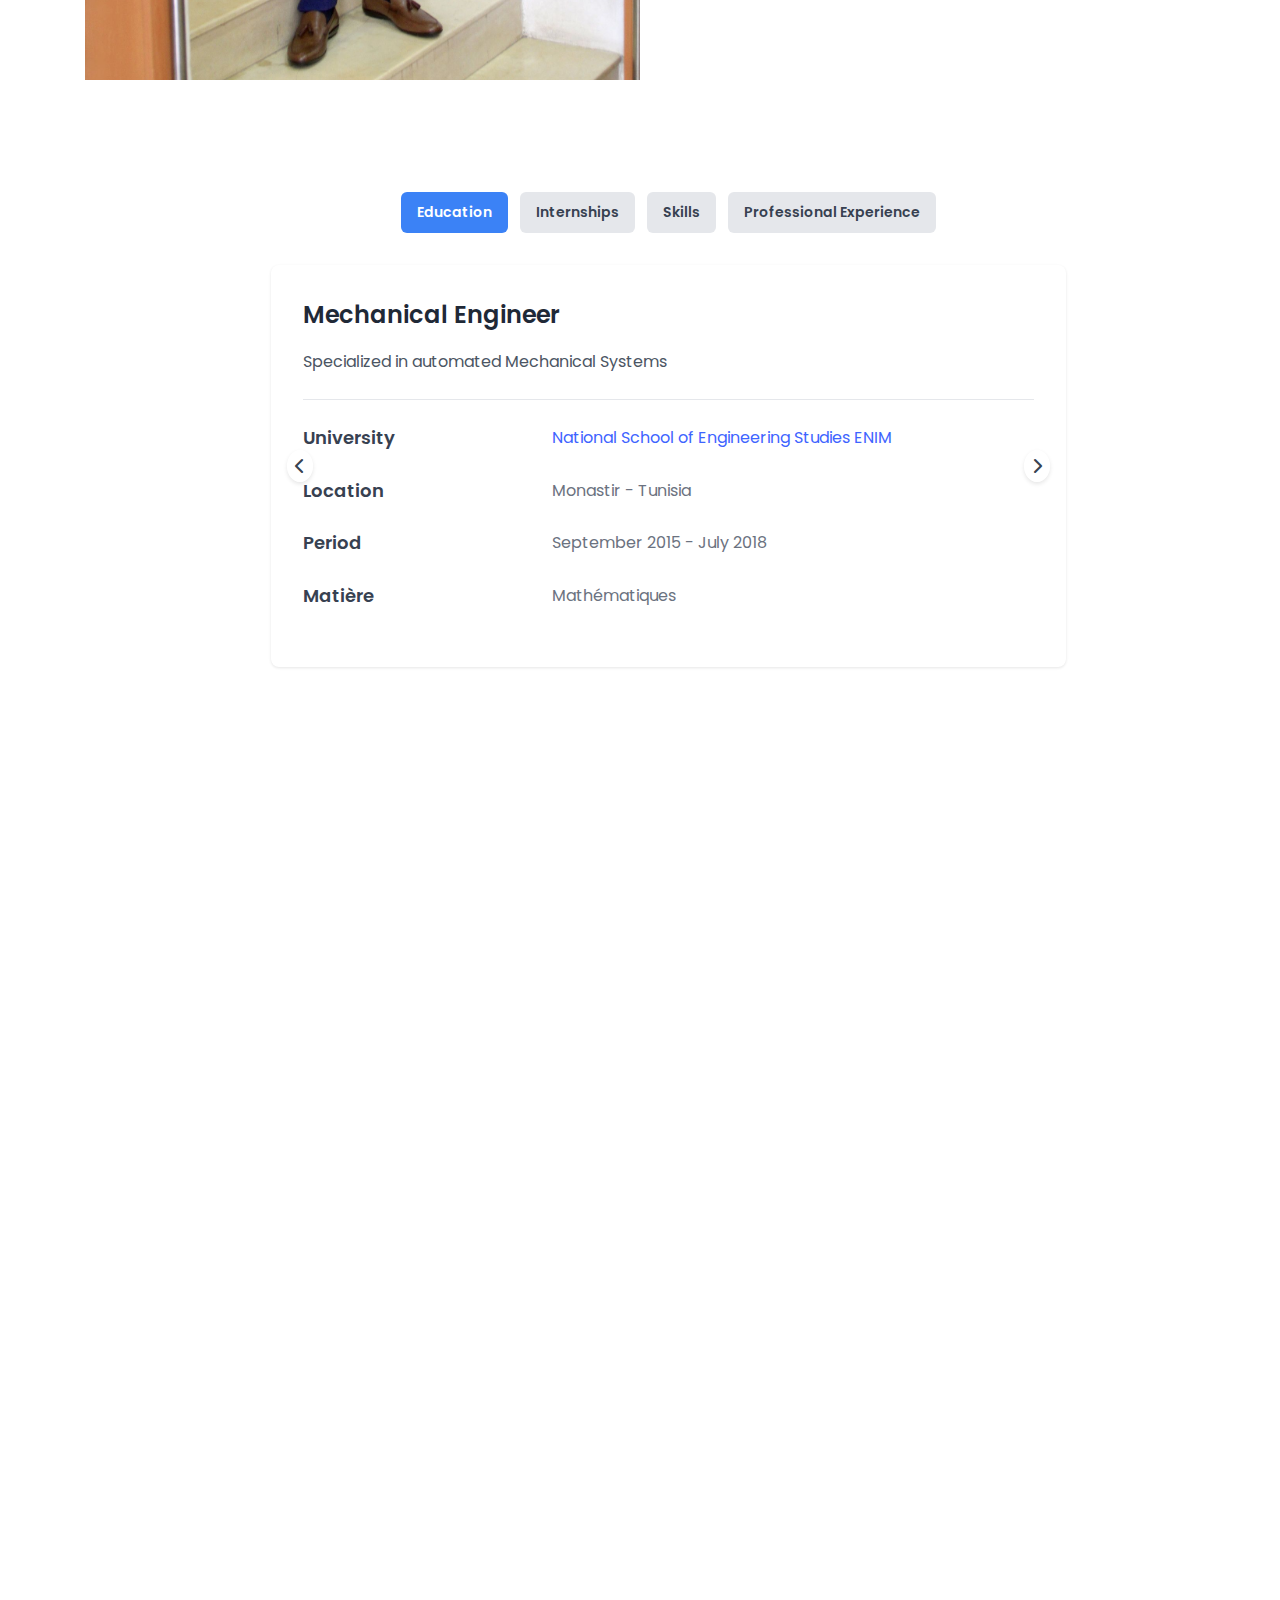
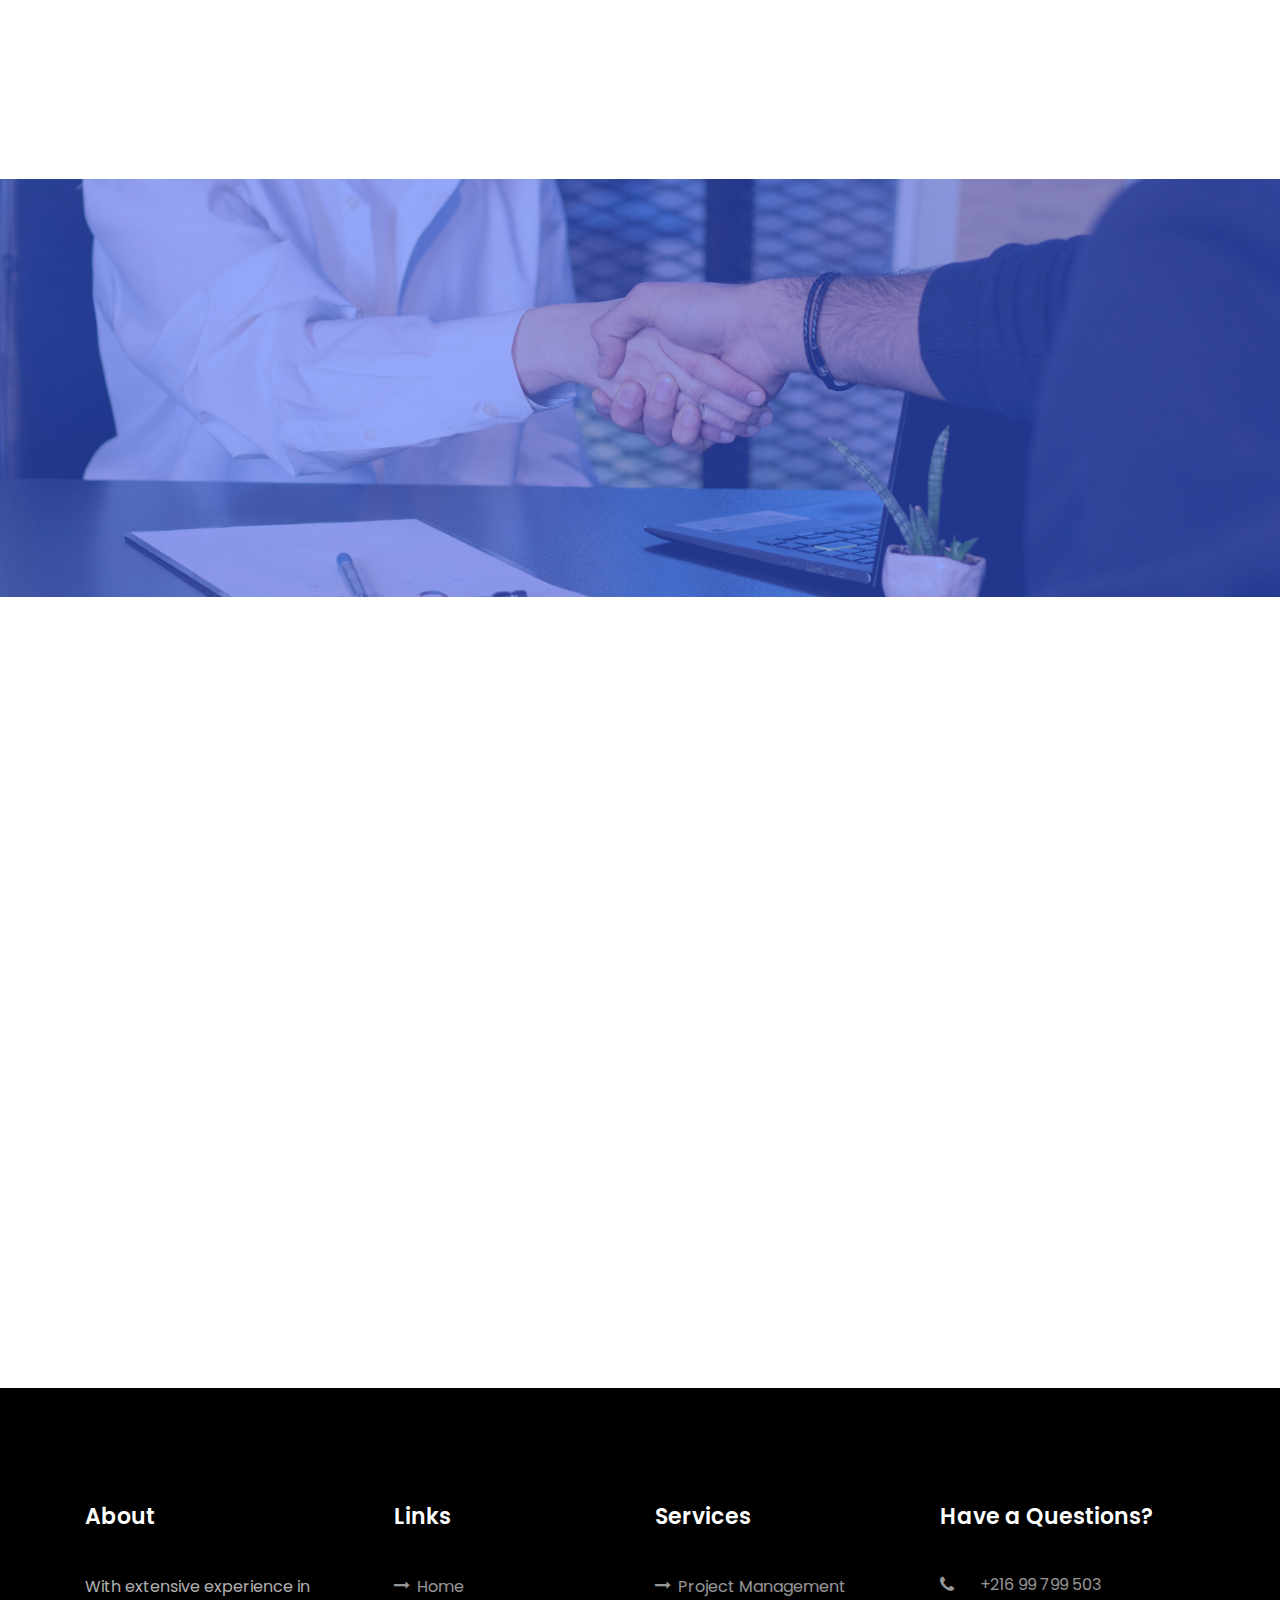
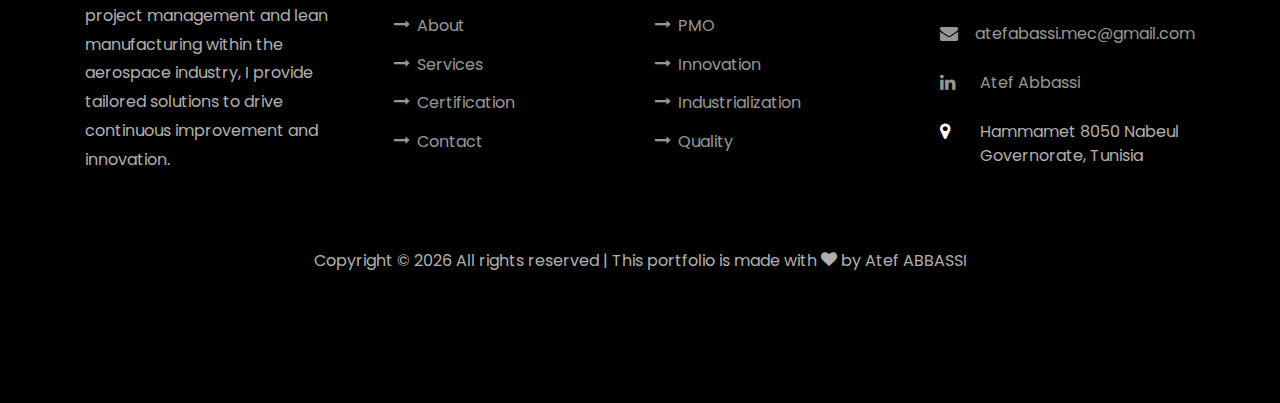
==== commit c70aba23: "Update index.html" ====
--- a/index.html
+++ b/index.html
@@ -43,9 +43,6 @@
 					<li class="nav-item"><a href="#about-section" class="nav-link"><span>About</span></a></li>
 					<li class="nav-item"><a href="#resume-section" class="nav-link"><span>Resume</span></a></li>
 					<li class="nav-item"><a href="#services-section" class="nav-link"><span>Services</span></a></li>
-					<li class="nav-item"><a href="#projects-section" class="nav-link"><span>Certifications</span></a>
-					</li>
-					<li class="nav-item"><a href="#blog-section" class="nav-link"><span>My Blog</span></a></li>
 					<li class="nav-item"><a href="#contact-section" class="nav-link"><span>Contact</span></a></li>
 				</ul>
 			</div>
@@ -148,8 +145,8 @@
 									<button class="projet-filter-button" data-filter="professional-experience">Professional Experience</button>
 								</div>
 								<div class="sub-filter-buttons" id="sub-filter-skills" style="display: none;">
-									<button class="sub-filter-button" data-subfilter="technical-skills">Technical Skills</button>
-									<button class="sub-filter-button" data-subfilter="soft-skills">Soft Skills</button>
+									<button class="sub-filter-button" data-subfilter="Certifications">Certifications</button>
+									<button class="sub-filter-button" data-subfilter="Soft-Hard Skills">Technical & Soft Skills</button>
 									<button class="sub-filter-button" data-subfilter="languages">Languages</button>
 								</div>
 								<div class="sub-filter-buttons" id="sub-filter-professional-experience" style="display: none;">
@@ -417,9 +414,9 @@
 											<i class="fas fa-chevron-right"></i>
 										</div>
 									</div>
-									<div class="projet-card" data-category="skills" data-subcategory="technical-skills">
-										
-										<h2 class="projet-card-title">Technical Skills</h2>
+									<div class="projet-card" data-category="skills" data-subcategory="Certifications">
+										<img src="images/PMP Preparation.JPG" alt="Projet CST 2" class="projet-card-image">
+										<h2 class="projet-card-title">PMP Preparation Course</h2>
 										<p class="projet-card-description">Description du projet de compétences techniques 1. Lorem ipsum dolor sit amet, consectetur adipiscing elit.</p>
 										<div class="table-container">
 											 <div class="table-row">
@@ -434,9 +431,94 @@
 											<i class="fas fa-chevron-right"></i>
 										</div>
 									</div>
-									<div class="projet-card" data-category="skills" data-subcategory="soft-skills">
-										
-										<h2 class="projet-card-title">Soft Skills</h2>
+									<div class="projet-card" data-category="skills" data-subcategory="Certifications">
+										<img src="images/Green Belt.JPG" alt="Projet CST 2" class="projet-card-image">
+										<h2 class="projet-card-title">Green Belt</h2>
+										<p class="projet-card-description">Description du projet de compétences techniques 1. Lorem ipsum dolor sit amet, consectetur adipiscing elit.</p>
+										<div class="table-container">
+											 <div class="table-row">
+												<h3 class="table-header">Compétences</h3>
+												<p class="table-data">JavaScript, HTML, CSS</p>
+											</div>
+										</div>
+										<div class="nav-arrow prev-arrow">
+											<i class="fas fa-chevron-left"></i>
+										</div>
+										<div class="nav-arrow next-arrow">
+											<i class="fas fa-chevron-right"></i>
+										</div>
+									</div>
+									<div class="projet-card" data-category="skills" data-subcategory="Certifications">
+										<img src="images/PMP Preparation.JPG" alt="Projet CST 2" class="projet-card-image">
+										<h2 class="projet-card-title">Certifications</h2>
+										<p class="projet-card-description">Description du projet de compétences techniques 1. Lorem ipsum dolor sit amet, consectetur adipiscing elit.</p>
+										<div class="table-container">
+											 <div class="table-row">
+												<h3 class="table-header">Compétences</h3>
+												<p class="table-data">JavaScript, HTML, CSS</p>
+											</div>
+										</div>
+										<div class="nav-arrow prev-arrow">
+											<i class="fas fa-chevron-left"></i>
+										</div>
+										<div class="nav-arrow next-arrow">
+											<i class="fas fa-chevron-right"></i>
+										</div>
+									</div>
+									<div class="projet-card" data-category="skills" data-subcategory="Certifications">
+										<img src="images/PMP Preparation.JPG" alt="Projet CST 2" class="projet-card-image">
+										<h2 class="projet-card-title">Certifications</h2>
+										<p class="projet-card-description">Description du projet de compétences techniques 1. Lorem ipsum dolor sit amet, consectetur adipiscing elit.</p>
+										<div class="table-container">
+											 <div class="table-row">
+												<h3 class="table-header">Compétences</h3>
+												<p class="table-data">JavaScript, HTML, CSS</p>
+											</div>
+										</div>
+										<div class="nav-arrow prev-arrow">
+											<i class="fas fa-chevron-left"></i>
+										</div>
+										<div class="nav-arrow next-arrow">
+											<i class="fas fa-chevron-right"></i>
+										</div>
+									</div>
+									<div class="projet-card" data-category="skills" data-subcategory="Certifications">
+										<img src="images/PMP Preparation.JPG" alt="Projet CST 2" class="projet-card-image">	
+										<h2 class="projet-card-title">Certifications</h2>
+										<p class="projet-card-description">Description du projet de compétences techniques 1. Lorem ipsum dolor sit amet, consectetur adipiscing elit.</p>
+										<div class="table-container">
+											 <div class="table-row">
+												<h3 class="table-header">Compétences</h3>
+												<p class="table-data">JavaScript, HTML, CSS</p>
+											</div>
+										</div>
+										<div class="nav-arrow prev-arrow">
+											<i class="fas fa-chevron-left"></i>
+										</div>
+										<div class="nav-arrow next-arrow">
+											<i class="fas fa-chevron-right"></i>
+										</div>
+									</div>
+									<div class="projet-card" data-category="skills" data-subcategory="Certifications">
+										<img src="images/PMP Preparation.JPG" alt="Projet CST 2" class="projet-card-image">	
+										<h2 class="projet-card-title">Certifications</h2>
+										<p class="projet-card-description">Description du projet de compétences techniques 1. Lorem ipsum dolor sit amet, consectetur adipiscing elit.</p>
+										<div class="table-container">
+											 <div class="table-row">
+												<h3 class="table-header">Compétences</h3>
+												<p class="table-data">JavaScript, HTML, CSS</p>
+											</div>
+										</div>
+										<div class="nav-arrow prev-arrow">
+											<i class="fas fa-chevron-left"></i>
+										</div>
+										<div class="nav-arrow next-arrow">
+											<i class="fas fa-chevron-right"></i>
+										</div>
+									</div>
+									<div class="projet-card" data-category="skills" data-subcategory="Soft-Hard Skills">
+										
+										<h2 class="projet-card-title">Soft-Hard Skills</h2>
 										<p class="projet-card-description">Description du projet de compétences non techniques 1. Lorem ipsum dolor sit amet, consectetur adipiscing elit.</p>
 										<div class="table-container">
 											 <div class="table-row">
@@ -1315,92 +1397,9 @@
 	</section>
 
 
-	<section class="ftco-section ftco-project" id="projects-section">
-		<div class="container-fluid px-md-0">
-			<div class="row no-gutters justify-content-center pb-5">
-				<div class="col-md-12 heading-section text-center ftco-animate">
-					<h1 class="big big-2">Projects</h1>
-					<h2 class="mb-4">My TOP Certifications</h2>
-					<p>This is just a summary of the main certifications. To see the full list, <a
-							href="https://www.linkedin.com/in/atef-abassi/details/certifications/" target="_blank"
-							rel="noopener noreferrer">click here</a>.</p>
-						
-				</div>
-
-			</div>
-			
-			<div class="row no-gutters">
-				<div class="col-md-4">
-					<div class="project img ftco-animate d-flex justify-content-center align-items-center"
-						style="background-image: url(images/PMP\ Preparation.JPG);">
-						
-						
-					</div>
-				</div>
-				<div class="col-md-4">
-					<div class="project img ftco-animate d-flex justify-content-center align-items-center"
-						style="background-image: url(images/PM\ SPE.JPG);">
-						
-					</div>
-				</div>
-
-				<div class="col-md-4">
-					<div class="project img ftco-animate d-flex justify-content-center align-items-center"
-						style="background-image: url(images/scrum\ master\ spe.JPG);">
-						
-					</div>
-				</div>
-				<div class="col-md-4">
-					<div class="project img ftco-animate d-flex justify-content-center align-items-center"
-						style="background-image: url(images/Green\ Belt.JPG);">
-						
-					</div>
-				</div>
-				<div class="col-md-4">
-					<div class="project img ftco-animate d-flex justify-content-center align-items-center"
-						style="background-image: url(images/gb\ spe.JPG);">
-						
-					</div>
-				</div>
-				<div class="col-md-4">
-					<div class="project img ftco-animate d-flex justify-content-center align-items-center"
-						style="background-image: url(images/yb\ spe.JPG);">
-						
-					</div>
-				</div>
-			</div>
-		</div>
-		
-	</section>
-
-	<section class="ftco-section" id="blog-section">
-		<div class="container">
-			<div class="row justify-content-center mb-5 pb-5">
-				<div class="col-md-7 heading-section text-center ftco-animate">
-					<h1 class="big big-2">Blog</h1>
-					
-					
-				</div>
-			</div>
-			
-				
-			</div>
-		</div>
-		
-		<section class="ftco-section ftco-hireme img"
-		style="background-image: url(images/blog.jpg)">
-		<div class="overlay"></div>
-		<div class="container">
-			<div class="row justify-content-center">
-				<div class="col-md-7 ftco-animate text-center">
-					<h2>I've created <span>BLOGS</span> for you</h2>
-					<p>To share my story, my motivations, and various topics.</p>
-					<p class="mb-0"><a href="https://atefabbassi.github.io/Portfolio/BLOGs.html" class="btn btn-primary py-3 px-5">Check Out My Blogs</a></p>
-				</div>
-			</div>
-		</div>
-	</section>
-	</section>
+	
+
+	
 
 	
 
@@ -1423,7 +1422,7 @@
 						</div>
 						<div>
 							<h3 class="mb-4">Address</h3>
-							<p>El Kharroub ,Barraket el Sahel 8056 Nabeul Governorate, Tunisia</p>
+							<p>Hammamet 8050 Nabeul Governorate, Tunisia</p>
 						</div>
 					</div>
 				</div>
@@ -1519,7 +1518,7 @@
 						<h2 class="ftco-heading-2">Have a Questions?</h2>
 						<div class="block-23 mb-3">
 							<ul>
-								<li><a href="#"><span class="icon icon-phone"></span><span class="text">+216 99 799
+								<li><a href="https://wa.me/21699799503"><span class="icon icon-phone"></span><span class="text">+216 99 799
 											503</span></a></li>
 								<li><a href="mailto:atefabassi.mec@gmail.com"><span
 											class="icon icon-envelope"></span><span
